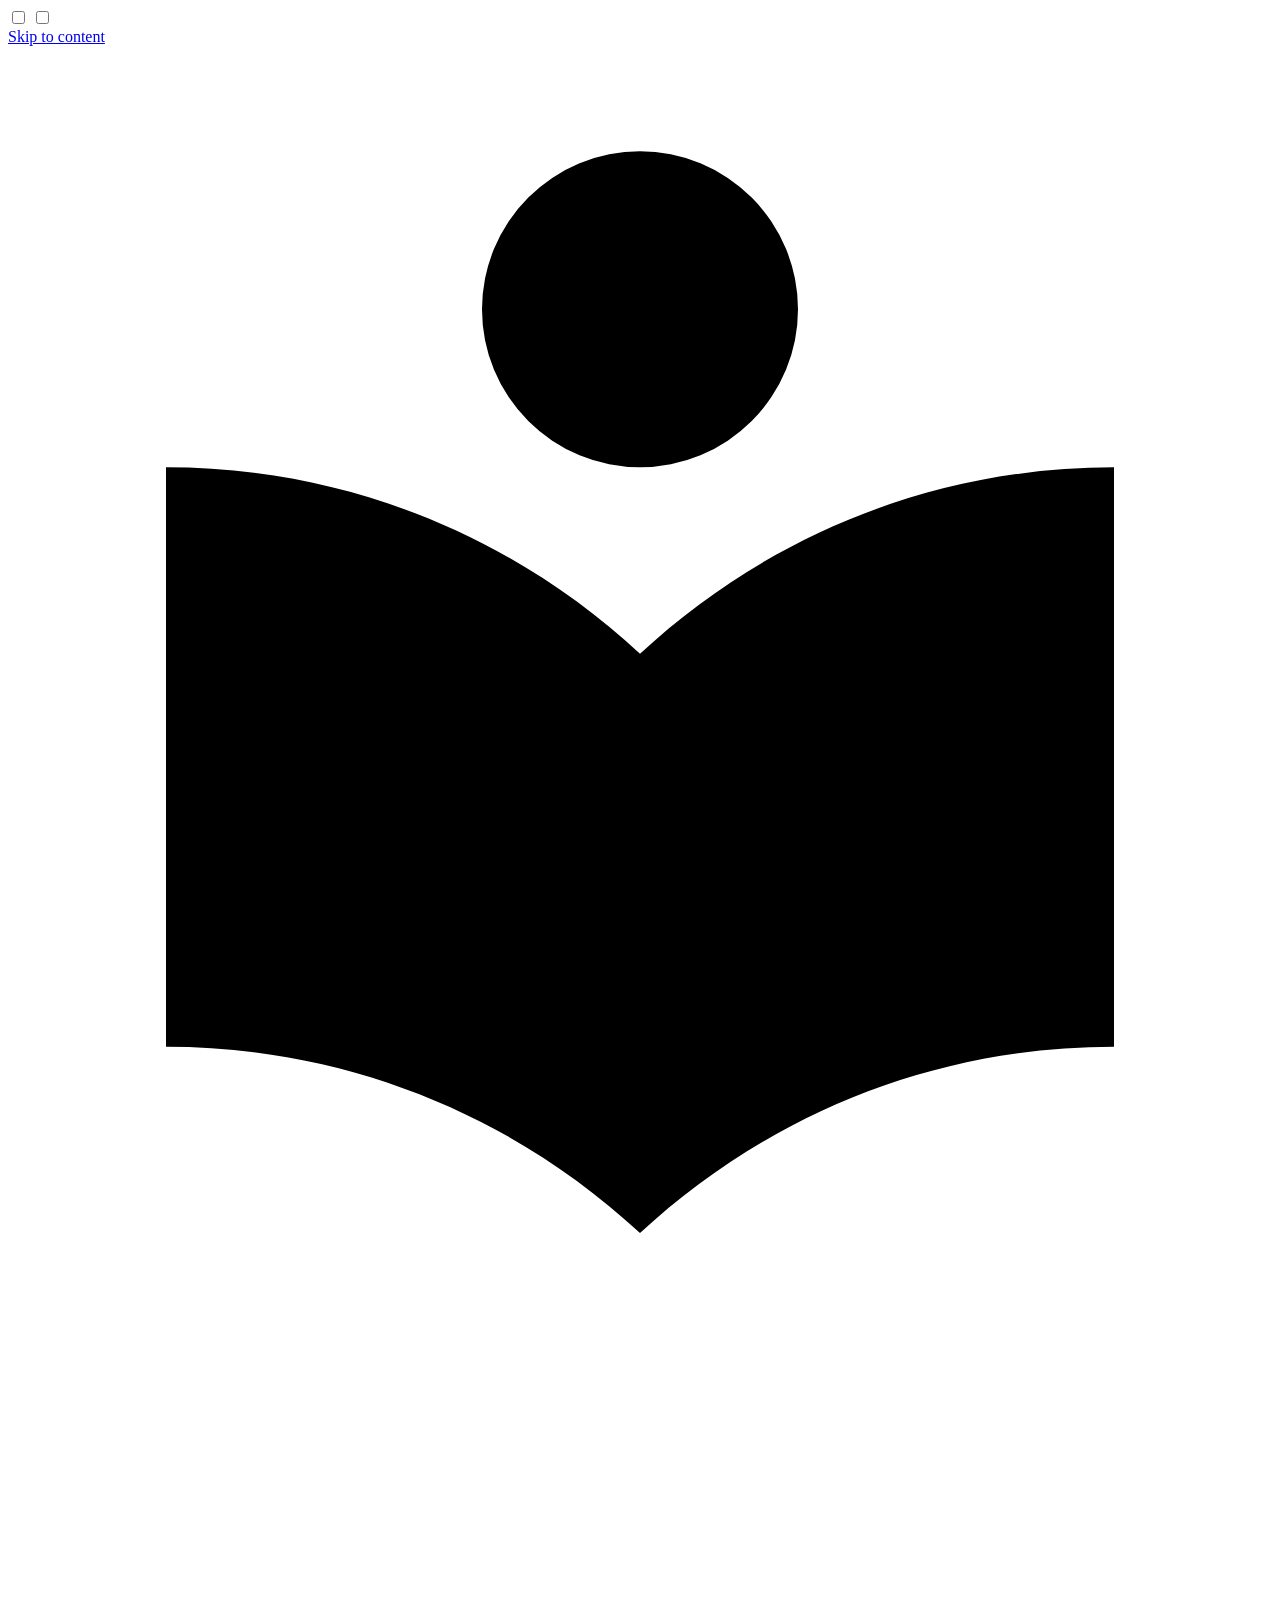
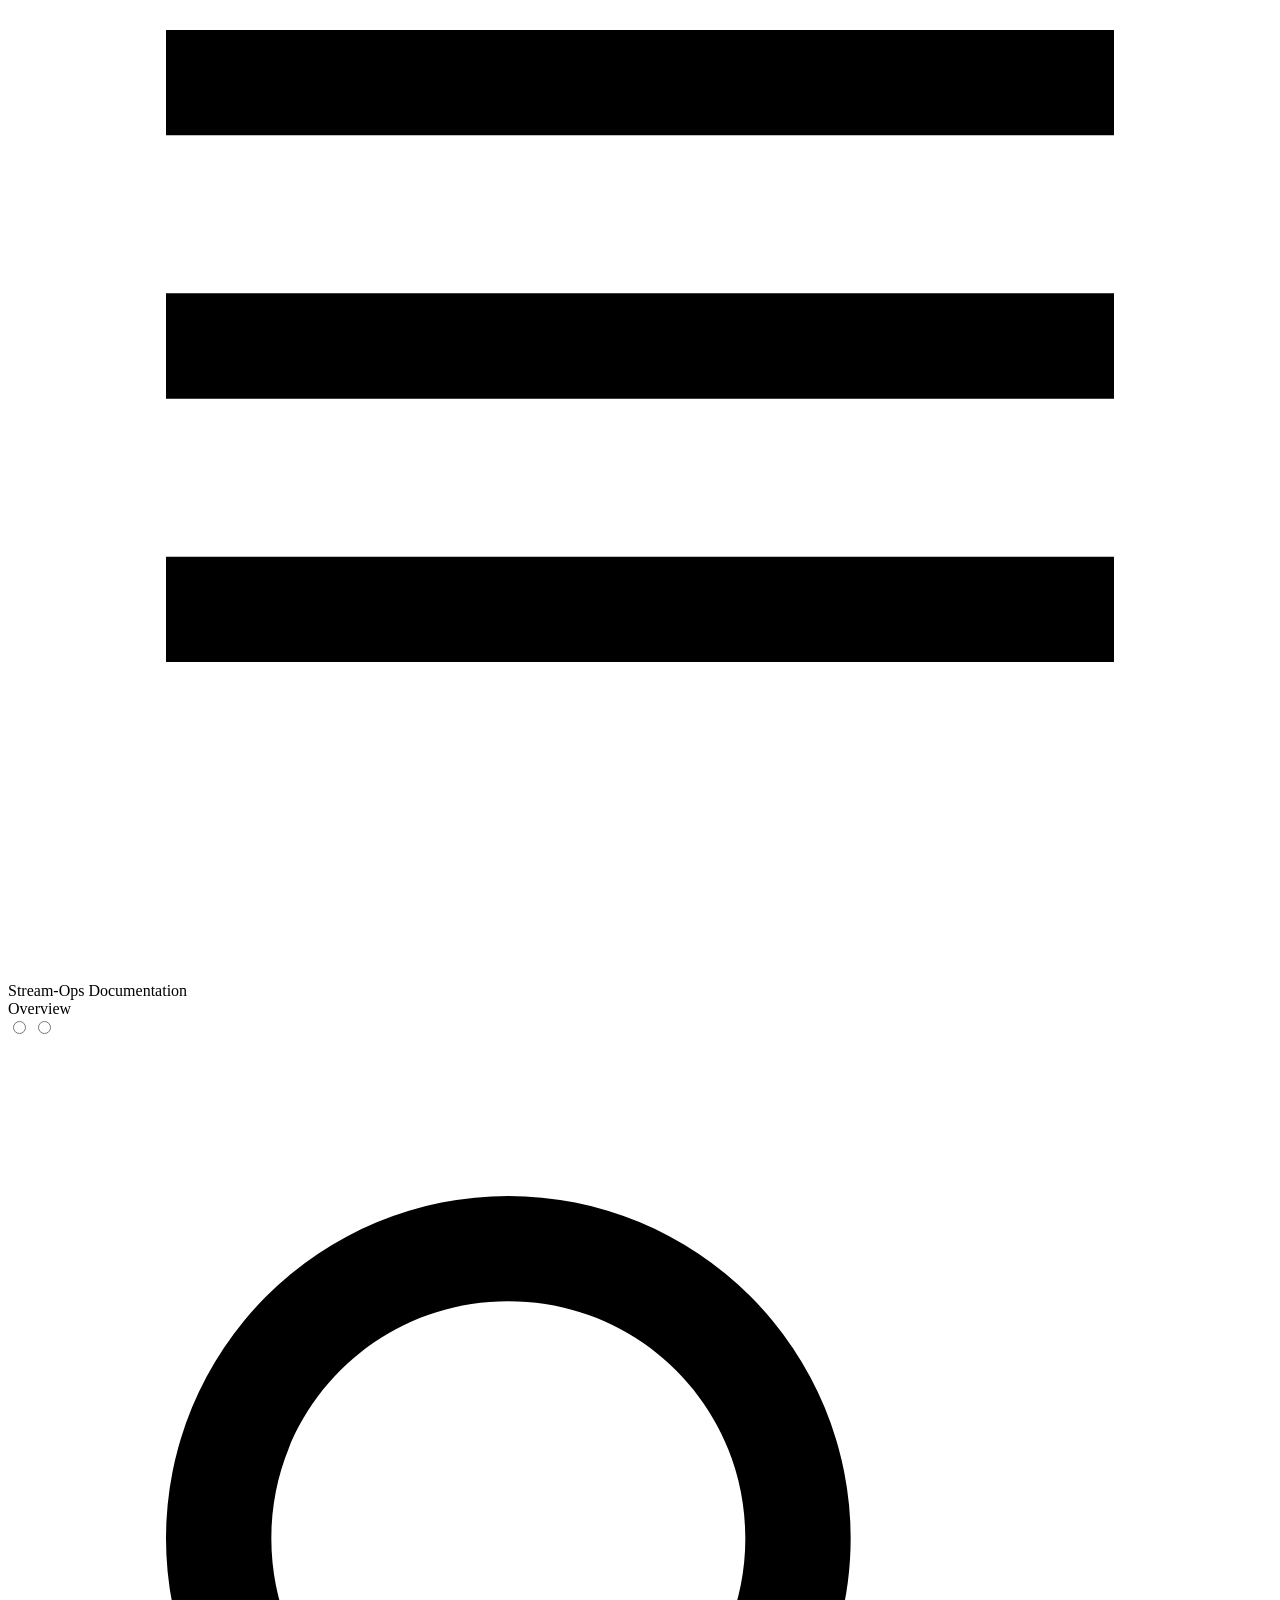
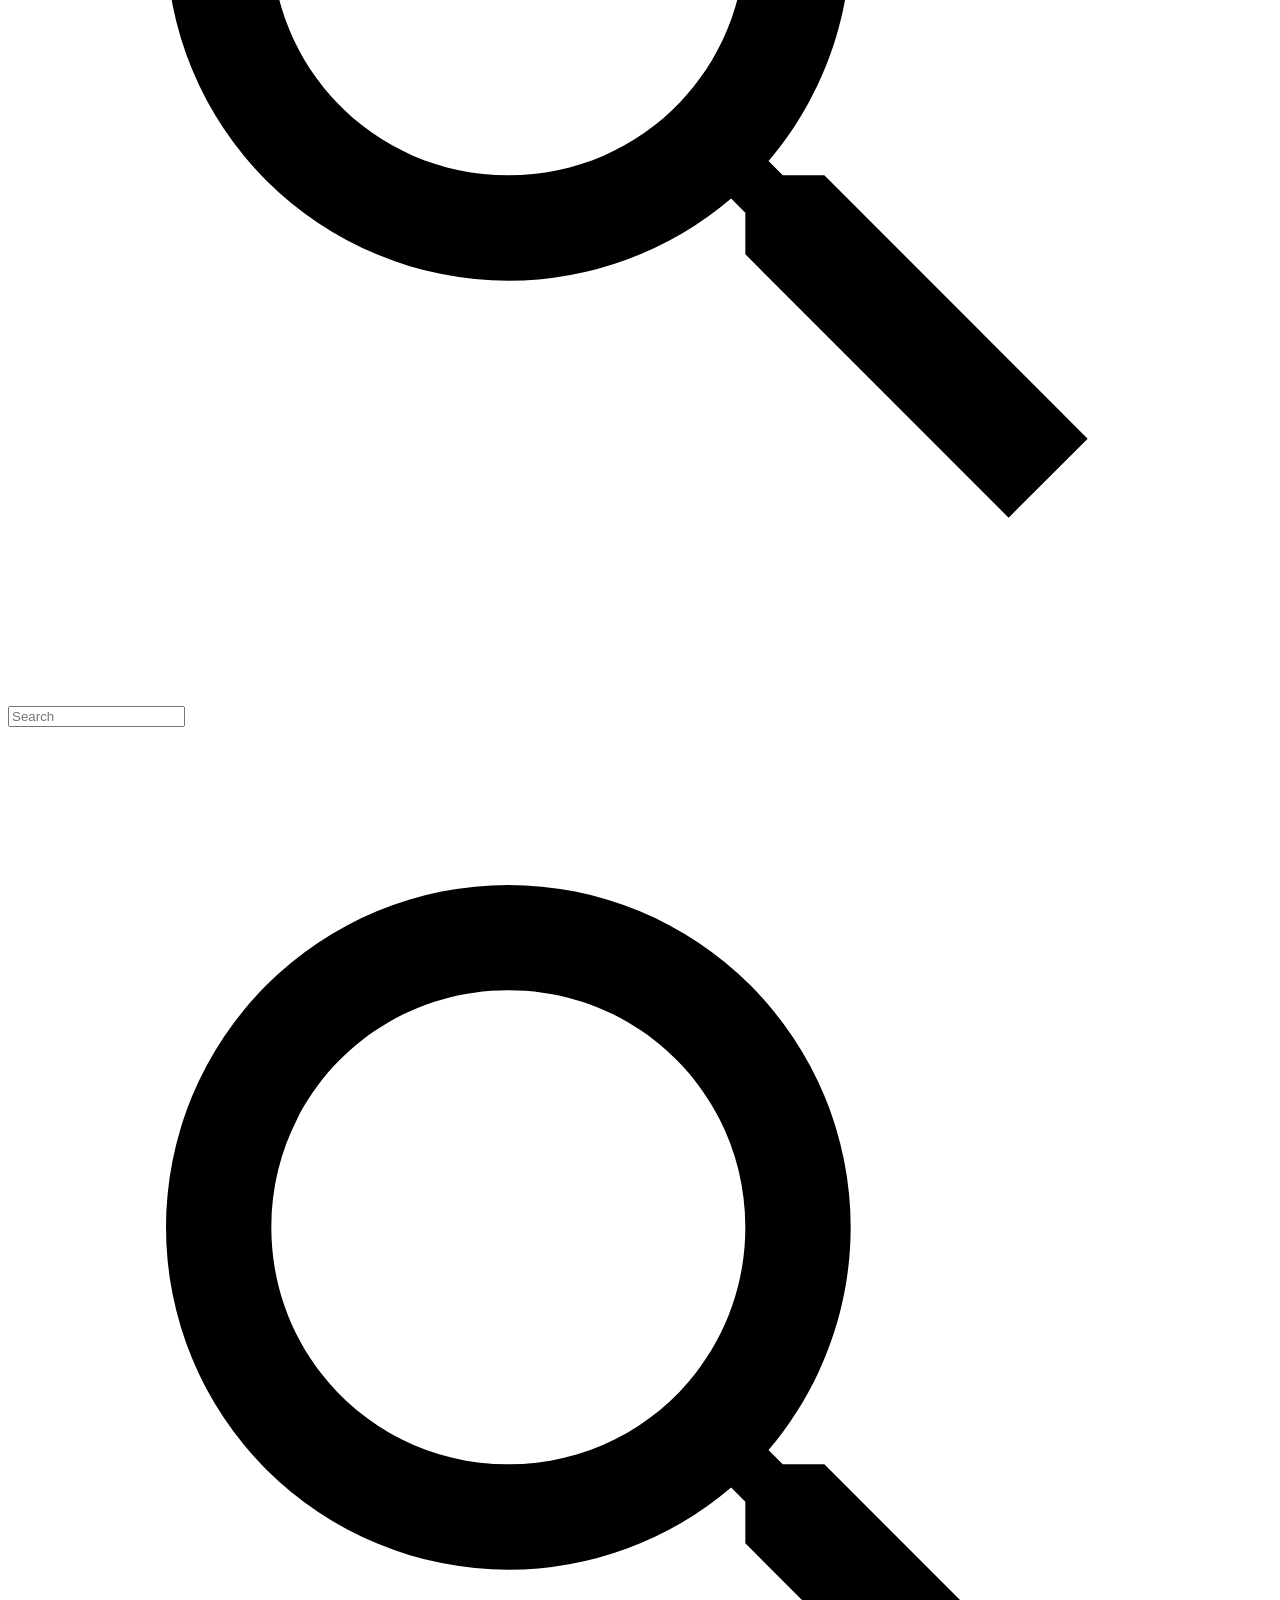
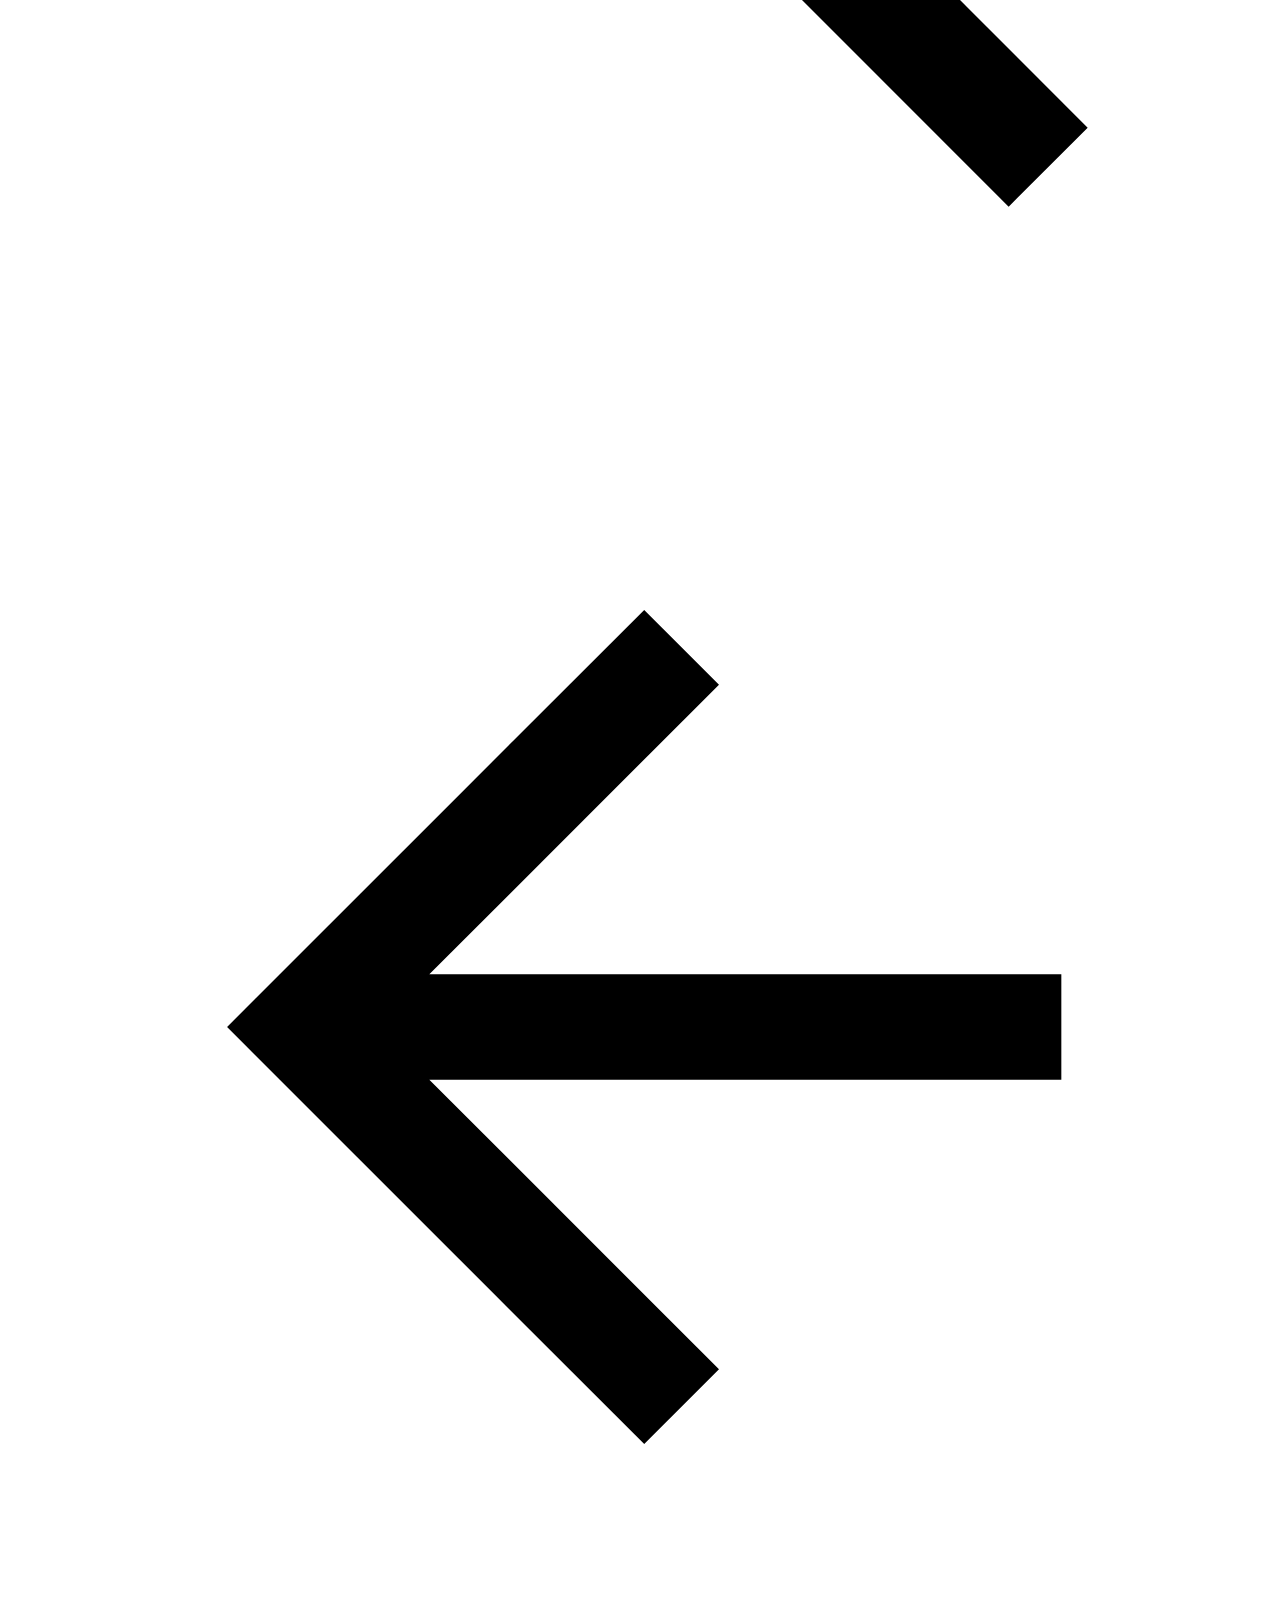
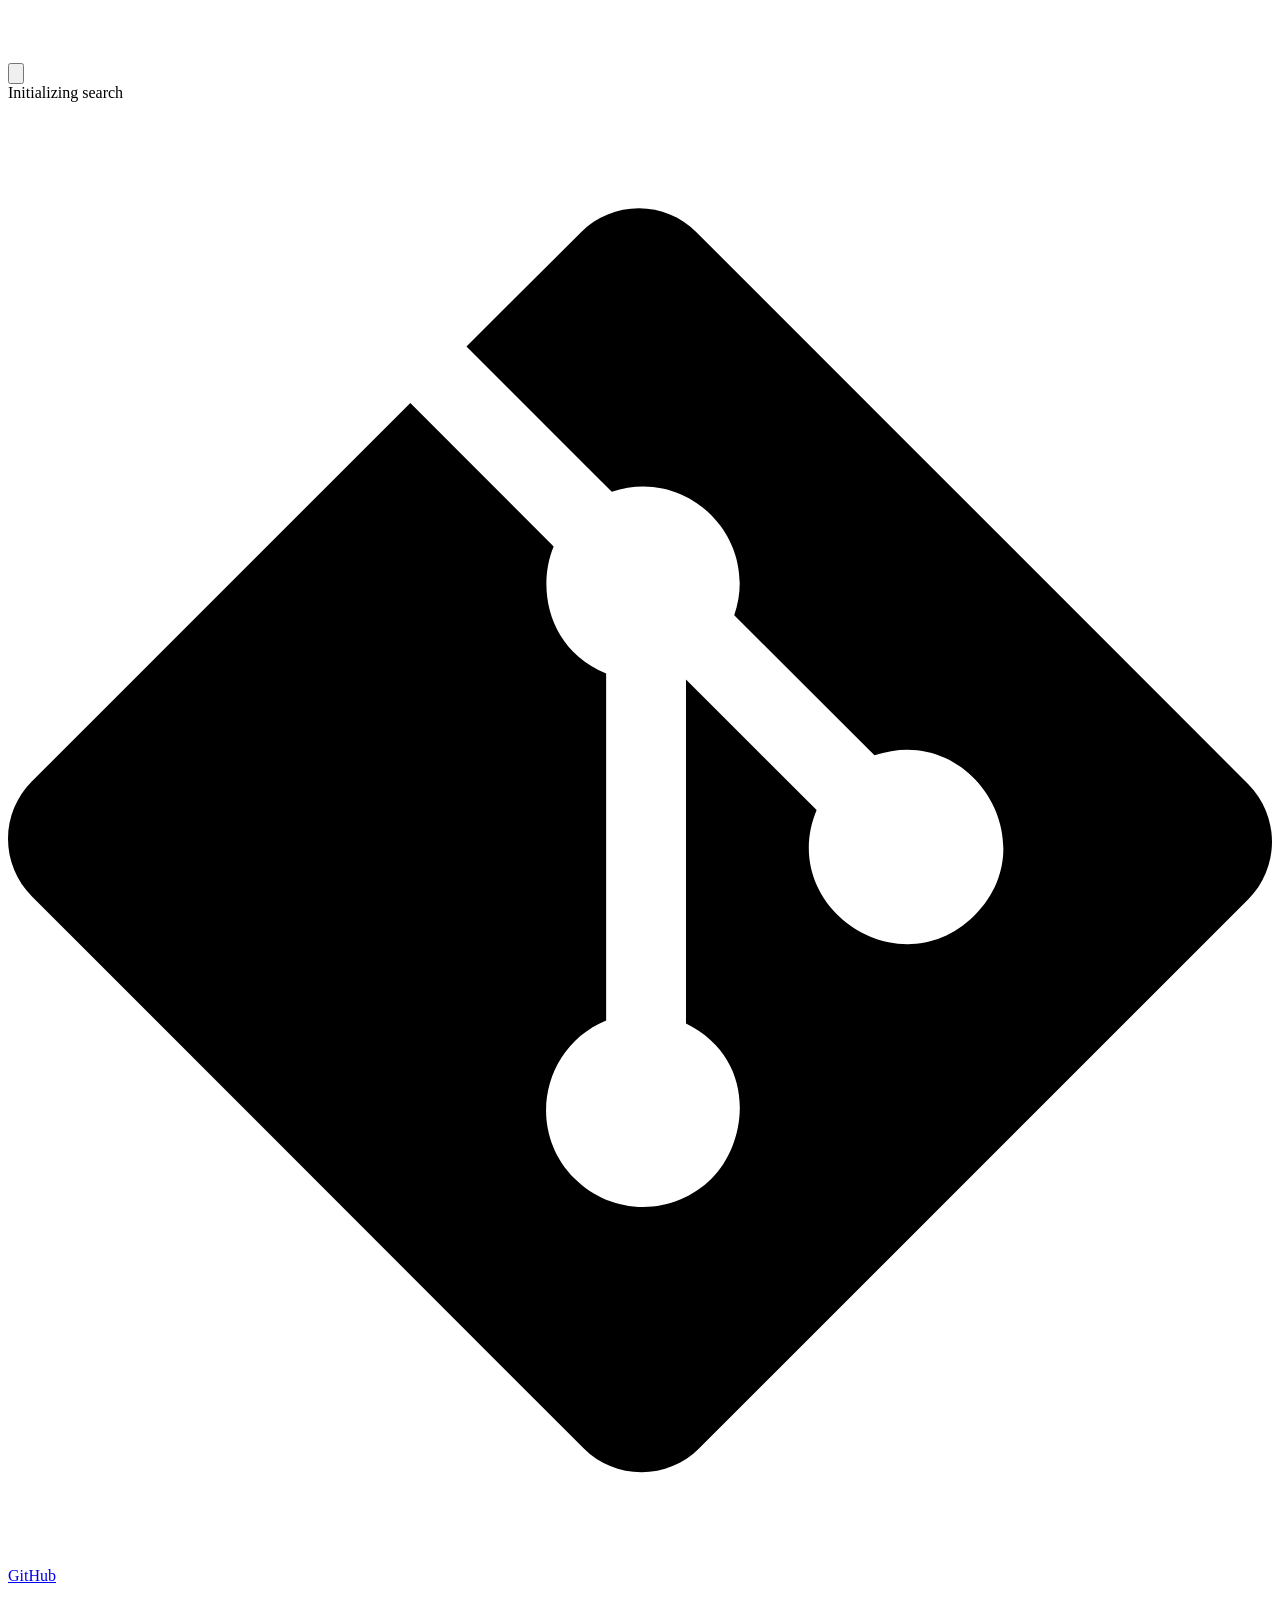
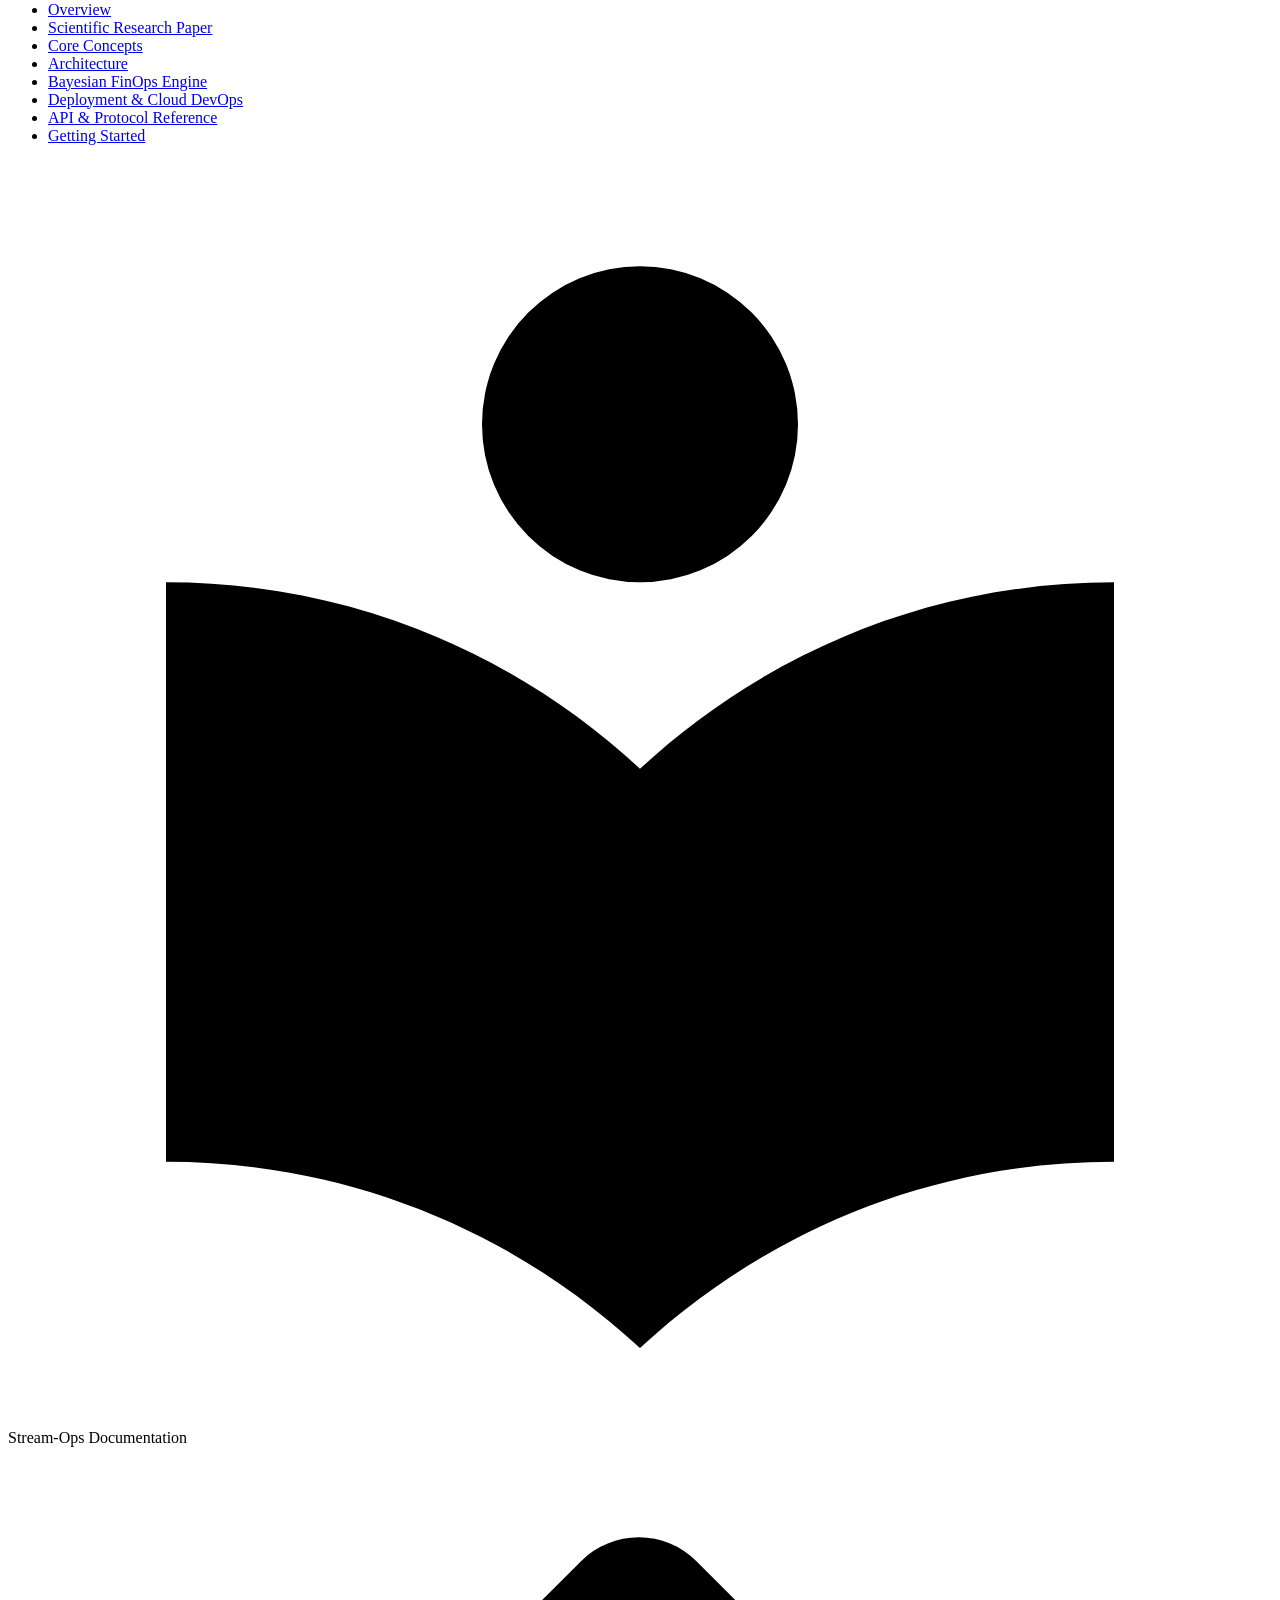
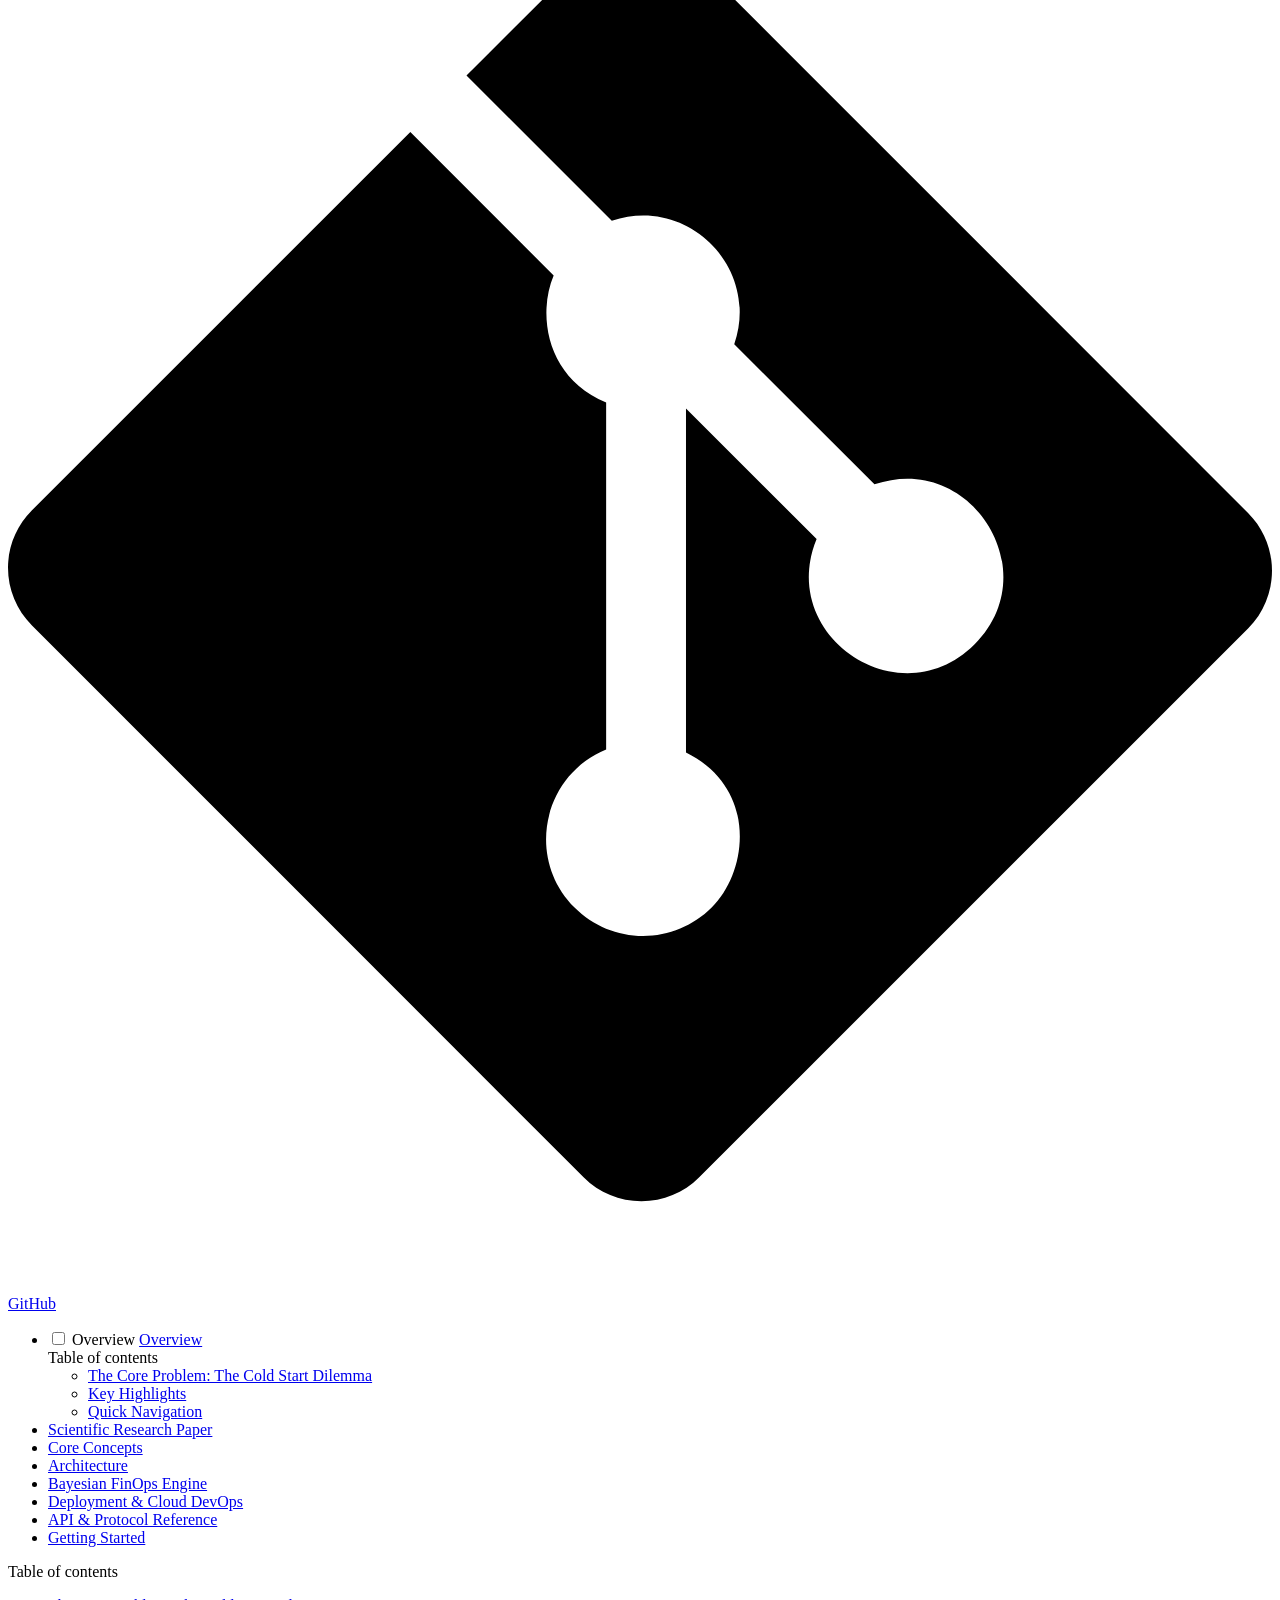
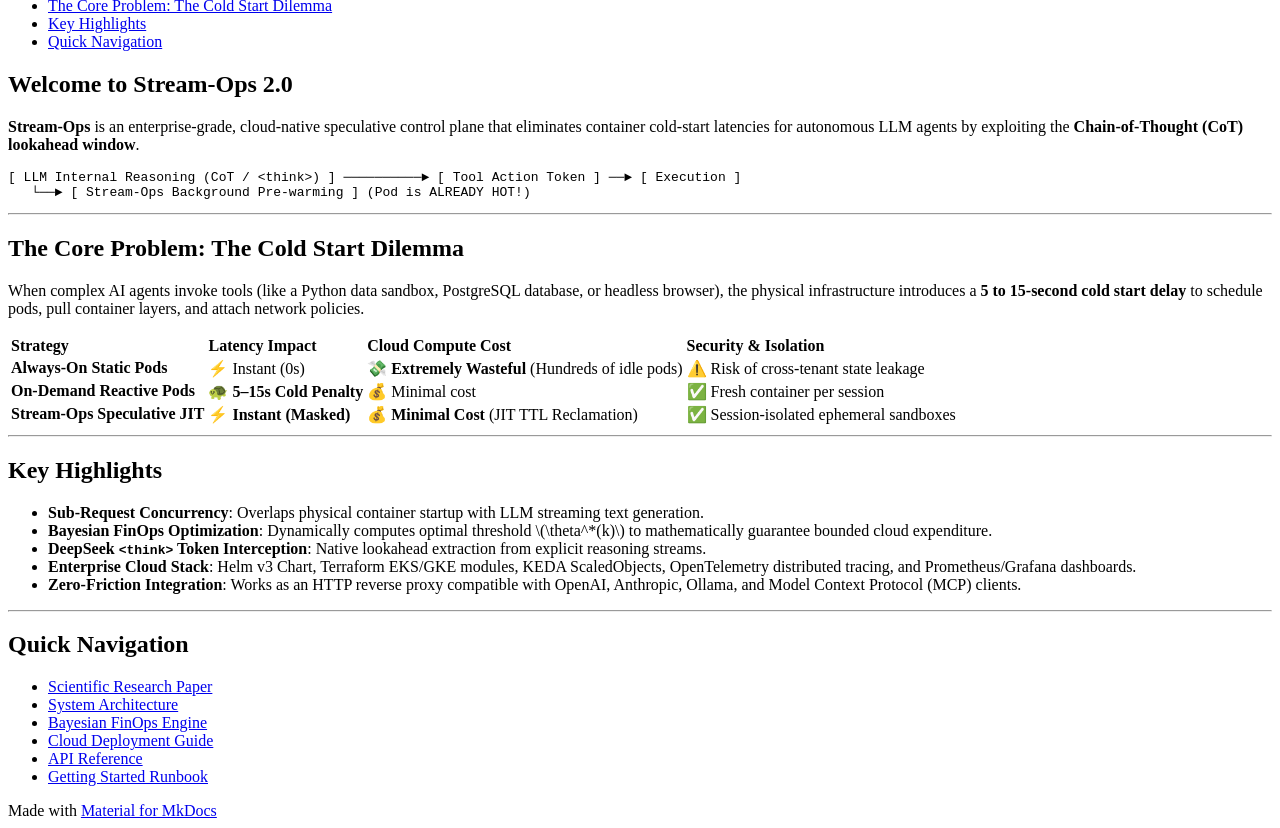
==== site/index.html @ a43d800e "StreamOps 2.0" ====
<!doctype html>
<html lang="en" class="no-js">
  <head>
    
      <meta charset="utf-8">
      <meta name="viewport" content="width=device-width,initial-scale=1">
      
        <meta name="description" content="Speculative Infrastructure Pre-Warming via Chain-of-Thought Lookahead">
      
      
        <meta name="author" content="Stream-Ops Core Team">
      
      
      
      
        <link rel="next" href="RESEARCH_PAPER/">
      
      
        
      
      
      <link rel="icon" href="assets/images/favicon.png">
      <meta name="generator" content="mkdocs-1.6.1, mkdocs-material-9.7.7">
    
    
      
        <title>Stream-Ops Documentation</title>
      
    
    
      <link rel="stylesheet" href="assets/stylesheets/main.ec1eaa64.min.css">
      
        
        <link rel="stylesheet" href="assets/stylesheets/palette.ab4e12ef.min.css">
      
      


    
    
      
    
    
      
        
        
        <link rel="preconnect" href="https://fonts.gstatic.com" crossorigin>
        <link rel="stylesheet" href="https://fonts.googleapis.com/css?family=Roboto:300,300i,400,400i,700,700i%7CRoboto+Mono:400,400i,700,700i&display=fallback">
        <style>:root{--md-text-font:"Roboto";--md-code-font:"Roboto Mono"}</style>
      
    
    
    <script>__md_scope=new URL(".",location),__md_hash=e=>[...e].reduce(((e,_)=>(e<<5)-e+_.charCodeAt(0)),0),__md_get=(e,_=localStorage,t=__md_scope)=>JSON.parse(_.getItem(t.pathname+"."+e)),__md_set=(e,_,t=localStorage,a=__md_scope)=>{try{t.setItem(a.pathname+"."+e,JSON.stringify(_))}catch(e){}}</script>
    
      

    
    
  </head>
  
  
    
    
      
    
    
    
    
    <body dir="ltr" data-md-color-scheme="slate" data-md-color-primary="cyan" data-md-color-accent="teal">
  
    
    <input class="md-toggle" data-md-toggle="drawer" type="checkbox" id="__drawer" autocomplete="off">
    <input class="md-toggle" data-md-toggle="search" type="checkbox" id="__search" autocomplete="off">
    <label class="md-overlay" for="__drawer"></label>
    <div data-md-component="skip">
      
        
        <a href="#welcome-to-stream-ops-20" class="md-skip">
          Skip to content
        </a>
      
    </div>
    <div data-md-component="announce">
      
    </div>
    
    
      

<header class="md-header" data-md-component="header">
  <nav class="md-header__inner md-grid" aria-label="Header">
    <a href="." title="Stream-Ops Documentation" class="md-header__button md-logo" aria-label="Stream-Ops Documentation" data-md-component="logo">
      
  
  <svg xmlns="http://www.w3.org/2000/svg" viewBox="0 0 24 24"><path d="M12 8a3 3 0 0 0 3-3 3 3 0 0 0-3-3 3 3 0 0 0-3 3 3 3 0 0 0 3 3m0 3.54C9.64 9.35 6.5 8 3 8v11c3.5 0 6.64 1.35 9 3.54 2.36-2.19 5.5-3.54 9-3.54V8c-3.5 0-6.64 1.35-9 3.54"/></svg>

    </a>
    <label class="md-header__button md-icon" for="__drawer">
      
      <svg xmlns="http://www.w3.org/2000/svg" viewBox="0 0 24 24"><path d="M3 6h18v2H3zm0 5h18v2H3zm0 5h18v2H3z"/></svg>
    </label>
    <div class="md-header__title" data-md-component="header-title">
      <div class="md-header__ellipsis">
        <div class="md-header__topic">
          <span class="md-ellipsis">
            Stream-Ops Documentation
          </span>
        </div>
        <div class="md-header__topic" data-md-component="header-topic">
          <span class="md-ellipsis">
            
              Overview
            
          </span>
        </div>
      </div>
    </div>
    
      
        <form class="md-header__option" data-md-component="palette">
  
    
    
    
    <input class="md-option" data-md-color-media="" data-md-color-scheme="slate" data-md-color-primary="cyan" data-md-color-accent="teal"  aria-label="Switch to light mode"  type="radio" name="__palette" id="__palette_0">
    
      <label class="md-header__button md-icon" title="Switch to light mode" for="__palette_1" hidden>
        <svg xmlns="http://www.w3.org/2000/svg" viewBox="0 0 24 24"><path d="M12 18c-.89 0-1.74-.2-2.5-.55C11.56 16.5 13 14.42 13 12s-1.44-4.5-3.5-5.45C10.26 6.2 11.11 6 12 6a6 6 0 0 1 6 6 6 6 0 0 1-6 6m8-9.31V4h-4.69L12 .69 8.69 4H4v4.69L.69 12 4 15.31V20h4.69L12 23.31 15.31 20H20v-4.69L23.31 12z"/></svg>
      </label>
    
  
    
    
    
    <input class="md-option" data-md-color-media="" data-md-color-scheme="default" data-md-color-primary="cyan" data-md-color-accent="teal"  aria-label="Switch to dark mode"  type="radio" name="__palette" id="__palette_1">
    
      <label class="md-header__button md-icon" title="Switch to dark mode" for="__palette_0" hidden>
        <svg xmlns="http://www.w3.org/2000/svg" viewBox="0 0 24 24"><path d="M12 8a4 4 0 0 0-4 4 4 4 0 0 0 4 4 4 4 0 0 0 4-4 4 4 0 0 0-4-4m0 10a6 6 0 0 1-6-6 6 6 0 0 1 6-6 6 6 0 0 1 6 6 6 6 0 0 1-6 6m8-9.31V4h-4.69L12 .69 8.69 4H4v4.69L.69 12 4 15.31V20h4.69L12 23.31 15.31 20H20v-4.69L23.31 12z"/></svg>
      </label>
    
  
</form>
      
    
    
      <script>var palette=__md_get("__palette");if(palette&&palette.color){if("(prefers-color-scheme)"===palette.color.media){var media=matchMedia("(prefers-color-scheme: light)"),input=document.querySelector(media.matches?"[data-md-color-media='(prefers-color-scheme: light)']":"[data-md-color-media='(prefers-color-scheme: dark)']");palette.color.media=input.getAttribute("data-md-color-media"),palette.color.scheme=input.getAttribute("data-md-color-scheme"),palette.color.primary=input.getAttribute("data-md-color-primary"),palette.color.accent=input.getAttribute("data-md-color-accent")}for(var[key,value]of Object.entries(palette.color))document.body.setAttribute("data-md-color-"+key,value)}</script>
    
    
    
      
      
        <label class="md-header__button md-icon" for="__search">
          
          <svg xmlns="http://www.w3.org/2000/svg" viewBox="0 0 24 24"><path d="M9.5 3A6.5 6.5 0 0 1 16 9.5c0 1.61-.59 3.09-1.56 4.23l.27.27h.79l5 5-1.5 1.5-5-5v-.79l-.27-.27A6.52 6.52 0 0 1 9.5 16 6.5 6.5 0 0 1 3 9.5 6.5 6.5 0 0 1 9.5 3m0 2C7 5 5 7 5 9.5S7 14 9.5 14 14 12 14 9.5 12 5 9.5 5"/></svg>
        </label>
        <div class="md-search" data-md-component="search" role="dialog">
  <label class="md-search__overlay" for="__search"></label>
  <div class="md-search__inner" role="search">
    <form class="md-search__form" name="search">
      <input type="text" class="md-search__input" name="query" aria-label="Search" placeholder="Search" autocapitalize="off" autocorrect="off" autocomplete="off" spellcheck="false" data-md-component="search-query" required>
      <label class="md-search__icon md-icon" for="__search">
        
        <svg xmlns="http://www.w3.org/2000/svg" viewBox="0 0 24 24"><path d="M9.5 3A6.5 6.5 0 0 1 16 9.5c0 1.61-.59 3.09-1.56 4.23l.27.27h.79l5 5-1.5 1.5-5-5v-.79l-.27-.27A6.52 6.52 0 0 1 9.5 16 6.5 6.5 0 0 1 3 9.5 6.5 6.5 0 0 1 9.5 3m0 2C7 5 5 7 5 9.5S7 14 9.5 14 14 12 14 9.5 12 5 9.5 5"/></svg>
        
        <svg xmlns="http://www.w3.org/2000/svg" viewBox="0 0 24 24"><path d="M20 11v2H8l5.5 5.5-1.42 1.42L4.16 12l7.92-7.92L13.5 5.5 8 11z"/></svg>
      </label>
      <nav class="md-search__options" aria-label="Search">
        
        <button type="reset" class="md-search__icon md-icon" title="Clear" aria-label="Clear" tabindex="-1">
          
          <svg xmlns="http://www.w3.org/2000/svg" viewBox="0 0 24 24"><path d="M19 6.41 17.59 5 12 10.59 6.41 5 5 6.41 10.59 12 5 17.59 6.41 19 12 13.41 17.59 19 19 17.59 13.41 12z"/></svg>
        </button>
      </nav>
      
        <div class="md-search__suggest" data-md-component="search-suggest"></div>
      
    </form>
    <div class="md-search__output">
      <div class="md-search__scrollwrap" tabindex="0" data-md-scrollfix>
        <div class="md-search-result" data-md-component="search-result">
          <div class="md-search-result__meta">
            Initializing search
          </div>
          <ol class="md-search-result__list" role="presentation"></ol>
        </div>
      </div>
    </div>
  </div>
</div>
      
    
    
      <div class="md-header__source">
        <a href="https://github.com/DrakNight21/capestone-1" title="Go to repository" class="md-source" data-md-component="source">
  <div class="md-source__icon md-icon">
    
    <svg xmlns="http://www.w3.org/2000/svg" viewBox="0 0 448 512"><!--! Font Awesome Free 7.1.0 by @fontawesome - https://fontawesome.com License - https://fontawesome.com/license/free (Icons: CC BY 4.0, Fonts: SIL OFL 1.1, Code: MIT License) Copyright 2025 Fonticons, Inc.--><path d="M439.6 236.1 244 40.5c-5.4-5.5-12.8-8.5-20.4-8.5s-15 3-20.4 8.4L162.5 81l51.5 51.5c27.1-9.1 52.7 16.8 43.4 43.7l49.7 49.7c34.2-11.8 61.2 31 35.5 56.7-26.5 26.5-70.2-2.9-56-37.3L240.3 199v121.9c25.3 12.5 22.3 41.8 9.1 55-6.4 6.4-15.2 10.1-24.3 10.1s-17.8-3.6-24.3-10.1c-17.6-17.6-11.1-46.9 11.2-56v-123c-20.8-8.5-24.6-30.7-18.6-45L142.6 101 8.5 235.1C3 240.6 0 247.9 0 255.5s3 15 8.5 20.4l195.6 195.7c5.4 5.4 12.7 8.4 20.4 8.4s15-3 20.4-8.4l194.7-194.7c5.4-5.4 8.4-12.8 8.4-20.4s-3-15-8.4-20.4"/></svg>
  </div>
  <div class="md-source__repository">
    GitHub
  </div>
</a>
      </div>
    
  </nav>
  
</header>
    
    <div class="md-container" data-md-component="container">
      
      
        
          
            
<nav class="md-tabs" aria-label="Tabs" data-md-component="tabs">
  <div class="md-grid">
    <ul class="md-tabs__list">
      
        
  
  
  
    
  
  
    <li class="md-tabs__item md-tabs__item--active">
      <a href="." class="md-tabs__link">
        
  
  
    
  
  Overview

      </a>
    </li>
  

      
        
  
  
  
  
    <li class="md-tabs__item">
      <a href="RESEARCH_PAPER/" class="md-tabs__link">
        
  
  
    
  
  Scientific Research Paper

      </a>
    </li>
  

      
        
  
  
  
  
    <li class="md-tabs__item">
      <a href="core-concepts/" class="md-tabs__link">
        
  
  
    
  
  Core Concepts

      </a>
    </li>
  

      
        
  
  
  
  
    <li class="md-tabs__item">
      <a href="architecture/" class="md-tabs__link">
        
  
  
    
  
  Architecture

      </a>
    </li>
  

      
        
  
  
  
  
    <li class="md-tabs__item">
      <a href="finops/" class="md-tabs__link">
        
  
  
    
  
  Bayesian FinOps Engine

      </a>
    </li>
  

      
        
  
  
  
  
    <li class="md-tabs__item">
      <a href="deployment/" class="md-tabs__link">
        
  
  
    
  
  Deployment & Cloud DevOps

      </a>
    </li>
  

      
        
  
  
  
  
    <li class="md-tabs__item">
      <a href="api-reference/" class="md-tabs__link">
        
  
  
    
  
  API & Protocol Reference

      </a>
    </li>
  

      
        
  
  
  
  
    <li class="md-tabs__item">
      <a href="getting-started/" class="md-tabs__link">
        
  
  
    
  
  Getting Started

      </a>
    </li>
  

      
    </ul>
  </div>
</nav>
          
        
      
      <main class="md-main" data-md-component="main">
        <div class="md-main__inner md-grid">
          
            
              
              <div class="md-sidebar md-sidebar--primary" data-md-component="sidebar" data-md-type="navigation" >
                <div class="md-sidebar__scrollwrap">
                  <div class="md-sidebar__inner">
                    


  


<nav class="md-nav md-nav--primary md-nav--lifted" aria-label="Navigation" data-md-level="0">
  <label class="md-nav__title" for="__drawer">
    <a href="." title="Stream-Ops Documentation" class="md-nav__button md-logo" aria-label="Stream-Ops Documentation" data-md-component="logo">
      
  
  <svg xmlns="http://www.w3.org/2000/svg" viewBox="0 0 24 24"><path d="M12 8a3 3 0 0 0 3-3 3 3 0 0 0-3-3 3 3 0 0 0-3 3 3 3 0 0 0 3 3m0 3.54C9.64 9.35 6.5 8 3 8v11c3.5 0 6.64 1.35 9 3.54 2.36-2.19 5.5-3.54 9-3.54V8c-3.5 0-6.64 1.35-9 3.54"/></svg>

    </a>
    Stream-Ops Documentation
  </label>
  
    <div class="md-nav__source">
      <a href="https://github.com/DrakNight21/capestone-1" title="Go to repository" class="md-source" data-md-component="source">
  <div class="md-source__icon md-icon">
    
    <svg xmlns="http://www.w3.org/2000/svg" viewBox="0 0 448 512"><!--! Font Awesome Free 7.1.0 by @fontawesome - https://fontawesome.com License - https://fontawesome.com/license/free (Icons: CC BY 4.0, Fonts: SIL OFL 1.1, Code: MIT License) Copyright 2025 Fonticons, Inc.--><path d="M439.6 236.1 244 40.5c-5.4-5.5-12.8-8.5-20.4-8.5s-15 3-20.4 8.4L162.5 81l51.5 51.5c27.1-9.1 52.7 16.8 43.4 43.7l49.7 49.7c34.2-11.8 61.2 31 35.5 56.7-26.5 26.5-70.2-2.9-56-37.3L240.3 199v121.9c25.3 12.5 22.3 41.8 9.1 55-6.4 6.4-15.2 10.1-24.3 10.1s-17.8-3.6-24.3-10.1c-17.6-17.6-11.1-46.9 11.2-56v-123c-20.8-8.5-24.6-30.7-18.6-45L142.6 101 8.5 235.1C3 240.6 0 247.9 0 255.5s3 15 8.5 20.4l195.6 195.7c5.4 5.4 12.7 8.4 20.4 8.4s15-3 20.4-8.4l194.7-194.7c5.4-5.4 8.4-12.8 8.4-20.4s-3-15-8.4-20.4"/></svg>
  </div>
  <div class="md-source__repository">
    GitHub
  </div>
</a>
    </div>
  
  <ul class="md-nav__list" data-md-scrollfix>
    
      
      
  
  
    
  
  
  
    <li class="md-nav__item md-nav__item--active">
      
      <input class="md-nav__toggle md-toggle" type="checkbox" id="__toc">
      
      
        
      
      
        <label class="md-nav__link md-nav__link--active" for="__toc">
          
  
  
  <span class="md-ellipsis">
    
  
    Overview
  

    
  </span>
  
  

          <span class="md-nav__icon md-icon"></span>
        </label>
      
      <a href="." class="md-nav__link md-nav__link--active">
        
  
  
  <span class="md-ellipsis">
    
  
    Overview
  

    
  </span>
  
  

      </a>
      
        

<nav class="md-nav md-nav--secondary" aria-label="Table of contents">
  
  
  
    
  
  
    <label class="md-nav__title" for="__toc">
      <span class="md-nav__icon md-icon"></span>
      Table of contents
    </label>
    <ul class="md-nav__list" data-md-component="toc" data-md-scrollfix>
      
        <li class="md-nav__item">
  <a href="#the-core-problem-the-cold-start-dilemma" class="md-nav__link">
    <span class="md-ellipsis">
      
        The Core Problem: The Cold Start Dilemma
      
    </span>
  </a>
  
</li>
      
        <li class="md-nav__item">
  <a href="#key-highlights" class="md-nav__link">
    <span class="md-ellipsis">
      
        Key Highlights
      
    </span>
  </a>
  
</li>
      
        <li class="md-nav__item">
  <a href="#quick-navigation" class="md-nav__link">
    <span class="md-ellipsis">
      
        Quick Navigation
      
    </span>
  </a>
  
</li>
      
    </ul>
  
</nav>
      
    </li>
  

    
      
      
  
  
  
  
    <li class="md-nav__item">
      <a href="RESEARCH_PAPER/" class="md-nav__link">
        
  
  
  <span class="md-ellipsis">
    
  
    Scientific Research Paper
  

    
  </span>
  
  

      </a>
    </li>
  

    
      
      
  
  
  
  
    <li class="md-nav__item">
      <a href="core-concepts/" class="md-nav__link">
        
  
  
  <span class="md-ellipsis">
    
  
    Core Concepts
  

    
  </span>
  
  

      </a>
    </li>
  

    
      
      
  
  
  
  
    <li class="md-nav__item">
      <a href="architecture/" class="md-nav__link">
        
  
  
  <span class="md-ellipsis">
    
  
    Architecture
  

    
  </span>
  
  

      </a>
    </li>
  

    
      
      
  
  
  
  
    <li class="md-nav__item">
      <a href="finops/" class="md-nav__link">
        
  
  
  <span class="md-ellipsis">
    
  
    Bayesian FinOps Engine
  

    
  </span>
  
  

      </a>
    </li>
  

    
      
      
  
  
  
  
    <li class="md-nav__item">
      <a href="deployment/" class="md-nav__link">
        
  
  
  <span class="md-ellipsis">
    
  
    Deployment & Cloud DevOps
  

    
  </span>
  
  

      </a>
    </li>
  

    
      
      
  
  
  
  
    <li class="md-nav__item">
      <a href="api-reference/" class="md-nav__link">
        
  
  
  <span class="md-ellipsis">
    
  
    API & Protocol Reference
  

    
  </span>
  
  

      </a>
    </li>
  

    
      
      
  
  
  
  
    <li class="md-nav__item">
      <a href="getting-started/" class="md-nav__link">
        
  
  
  <span class="md-ellipsis">
    
  
    Getting Started
  

    
  </span>
  
  

      </a>
    </li>
  

    
  </ul>
</nav>
                  </div>
                </div>
              </div>
            
            
              
              <div class="md-sidebar md-sidebar--secondary" data-md-component="sidebar" data-md-type="toc" >
                <div class="md-sidebar__scrollwrap">
                  <div class="md-sidebar__inner">
                    

<nav class="md-nav md-nav--secondary" aria-label="Table of contents">
  
  
  
    
  
  
    <label class="md-nav__title" for="__toc">
      <span class="md-nav__icon md-icon"></span>
      Table of contents
    </label>
    <ul class="md-nav__list" data-md-component="toc" data-md-scrollfix>
      
        <li class="md-nav__item">
  <a href="#the-core-problem-the-cold-start-dilemma" class="md-nav__link">
    <span class="md-ellipsis">
      
        The Core Problem: The Cold Start Dilemma
      
    </span>
  </a>
  
</li>
      
        <li class="md-nav__item">
  <a href="#key-highlights" class="md-nav__link">
    <span class="md-ellipsis">
      
        Key Highlights
      
    </span>
  </a>
  
</li>
      
        <li class="md-nav__item">
  <a href="#quick-navigation" class="md-nav__link">
    <span class="md-ellipsis">
      
        Quick Navigation
      
    </span>
  </a>
  
</li>
      
    </ul>
  
</nav>
                  </div>
                </div>
              </div>
            
          
          
            <div class="md-content" data-md-component="content">
              
              <article class="md-content__inner md-typeset">
                
                  


  
  


<h1 id="welcome-to-stream-ops-20">Welcome to Stream-Ops 2.0</h1>
<p><strong>Stream-Ops</strong> is an enterprise-grade, cloud-native speculative control plane that eliminates container cold-start latencies for autonomous LLM agents by exploiting the <strong>Chain-of-Thought (CoT) lookahead window</strong>.</p>
<div class="highlight"><pre><span></span><code><a id="__codelineno-0-1" name="__codelineno-0-1" href="#__codelineno-0-1"></a>[ LLM Internal Reasoning (CoT / &lt;think&gt;) ] ──────────► [ Tool Action Token ] ──► [ Execution ]
<a id="__codelineno-0-2" name="__codelineno-0-2" href="#__codelineno-0-2"></a>   └──► [ Stream-Ops Background Pre-warming ] (Pod is ALREADY HOT!)
</code></pre></div>
<hr />
<h2 id="the-core-problem-the-cold-start-dilemma">The Core Problem: The Cold Start Dilemma</h2>
<p>When complex AI agents invoke tools (like a Python data sandbox, PostgreSQL database, or headless browser), the physical infrastructure introduces a <strong>5 to 15-second cold start delay</strong> to schedule pods, pull container layers, and attach network policies.</p>
<table>
<thead>
<tr>
<th style="text-align: left;">Strategy</th>
<th style="text-align: left;">Latency Impact</th>
<th style="text-align: left;">Cloud Compute Cost</th>
<th style="text-align: left;">Security &amp; Isolation</th>
</tr>
</thead>
<tbody>
<tr>
<td style="text-align: left;"><strong>Always-On Static Pods</strong></td>
<td style="text-align: left;">⚡ Instant (0s)</td>
<td style="text-align: left;">💸 <strong>Extremely Wasteful</strong> (Hundreds of idle pods)</td>
<td style="text-align: left;">⚠️ Risk of cross-tenant state leakage</td>
</tr>
<tr>
<td style="text-align: left;"><strong>On-Demand Reactive Pods</strong></td>
<td style="text-align: left;">🐢 <strong>5–15s Cold Penalty</strong></td>
<td style="text-align: left;">💰 Minimal cost</td>
<td style="text-align: left;">✅ Fresh container per session</td>
</tr>
<tr>
<td style="text-align: left;"><strong>Stream-Ops Speculative JIT</strong></td>
<td style="text-align: left;">⚡ <strong>Instant (Masked)</strong></td>
<td style="text-align: left;">💰 <strong>Minimal Cost</strong> (JIT TTL Reclamation)</td>
<td style="text-align: left;">✅ Session-isolated ephemeral sandboxes</td>
</tr>
</tbody>
</table>
<hr />
<h2 id="key-highlights">Key Highlights</h2>
<ul>
<li><strong>Sub-Request Concurrency</strong>: Overlaps physical container startup with LLM streaming text generation.</li>
<li><strong>Bayesian FinOps Optimization</strong>: Dynamically computes optimal threshold <span class="arithmatex">\(\theta^*(k)\)</span> to mathematically guarantee bounded cloud expenditure.</li>
<li><strong>DeepSeek <code>&lt;think&gt;</code> Token Interception</strong>: Native lookahead extraction from explicit reasoning streams.</li>
<li><strong>Enterprise Cloud Stack</strong>: Helm v3 Chart, Terraform EKS/GKE modules, KEDA ScaledObjects, OpenTelemetry distributed tracing, and Prometheus/Grafana dashboards.</li>
<li><strong>Zero-Friction Integration</strong>: Works as an HTTP reverse proxy compatible with OpenAI, Anthropic, Ollama, and Model Context Protocol (MCP) clients.</li>
</ul>
<hr />
<h2 id="quick-navigation">Quick Navigation</h2>
<ul>
<li><a href="RESEARCH_PAPER/">Scientific Research Paper</a></li>
<li><a href="architecture/">System Architecture</a></li>
<li><a href="finops/">Bayesian FinOps Engine</a></li>
<li><a href="deployment/">Cloud Deployment Guide</a></li>
<li><a href="api-reference/">API Reference</a></li>
<li><a href="getting-started/">Getting Started Runbook</a></li>
</ul>












                
              </article>
            </div>
          
          
<script>var target=document.getElementById(location.hash.slice(1));target&&target.name&&(target.checked=target.name.startsWith("__tabbed_"))</script>
        </div>
        
      </main>
      
        <footer class="md-footer">
  
  <div class="md-footer-meta md-typeset">
    <div class="md-footer-meta__inner md-grid">
      <div class="md-copyright">
  
  
    Made with
    <a href="https://squidfunk.github.io/mkdocs-material/" target="_blank" rel="noopener">
      Material for MkDocs
    </a>
  
</div>
      
    </div>
  </div>
</footer>
      
    </div>
    <div class="md-dialog" data-md-component="dialog">
      <div class="md-dialog__inner md-typeset"></div>
    </div>
    
    
    
      
      
      <script id="__config" type="application/json">{"annotate": null, "base": ".", "features": ["navigation.tabs", "navigation.sections", "content.code.copy", "search.suggest", "search.highlight"], "search": "assets/javascripts/workers/search.2c215733.min.js", "tags": null, "translations": {"clipboard.copied": "Copied to clipboard", "clipboard.copy": "Copy to clipboard", "search.result.more.one": "1 more on this page", "search.result.more.other": "# more on this page", "search.result.none": "No matching documents", "search.result.one": "1 matching document", "search.result.other": "# matching documents", "search.result.placeholder": "Type to start searching", "search.result.term.missing": "Missing", "select.version": "Select version"}, "version": null}</script>
    
    
      <script src="assets/javascripts/bundle.d7400e89.min.js"></script>
      
    
  </body>
</html>
---- site/assets/stylesheets/main.ec1eaa64.min.css ----
@charset "UTF-8";html{-webkit-text-size-adjust:none;-moz-text-size-adjust:none;text-size-adjust:none;box-sizing:border-box}*,:after,:before{box-sizing:inherit}@media (prefers-reduced-motion){*,:after,:before{transition:none!important}}body{margin:0}a,button,input,label{-webkit-tap-highlight-color:transparent}a{color:inherit;text-decoration:none}hr{border:0;box-sizing:initial;display:block;height:.05rem;overflow:visible;padding:0}small{font-size:80%}sub,sup{line-height:1em}img{border-style:none}table{border-collapse:initial;border-spacing:0}td,th{font-weight:400;vertical-align:top}button{background:#0000;border:0;font-family:inherit;font-size:inherit;margin:0;padding:0}input{border:0;outline:none}:root{--md-primary-fg-color:#4051b5;--md-primary-fg-color--light:#5d6cc0;--md-primary-fg-color--dark:#303fa1;--md-primary-bg-color:#fff;--md-primary-bg-color--light:#ffffffb3;--md-accent-fg-color:#526cfe;--md-accent-fg-color--transparent:#526cfe1a;--md-accent-bg-color:#fff;--md-accent-bg-color--light:#ffffffb3}[data-md-color-scheme=default]{color-scheme:light}[data-md-color-scheme=default] img[src$="#gh-dark-mode-only"],[data-md-color-scheme=default] img[src$="#only-dark"]{display:none}:root,[data-md-color-scheme=default]{--md-hue:225deg;--md-default-fg-color:#000000de;--md-default-fg-color--light:#0000008a;--md-default-fg-color--lighter:#00000052;--md-default-fg-color--lightest:#00000012;--md-default-bg-color:#fff;--md-default-bg-color--light:#ffffffb3;--md-default-bg-color--lighter:#ffffff4d;--md-default-bg-color--lightest:#ffffff1f;--md-code-fg-color:#36464e;--md-code-bg-color:#f5f5f5;--md-code-bg-color--light:#f5f5f5b3;--md-code-bg-color--lighter:#f5f5f54d;--md-code-hl-color:#4287ff;--md-code-hl-color--light:#4287ff1a;--md-code-hl-number-color:#d52a2a;--md-code-hl-special-color:#db1457;--md-code-hl-function-color:#a846b9;--md-code-hl-constant-color:#6e59d9;--md-code-hl-keyword-color:#3f6ec6;--md-code-hl-string-color:#1c7d4d;--md-code-hl-name-color:var(--md-code-fg-color);--md-code-hl-operator-color:var(--md-default-fg-color--light);--md-code-hl-punctuation-color:var(--md-default-fg-color--light);--md-code-hl-comment-color:var(--md-default-fg-color--light);--md-code-hl-generic-color:var(--md-default-fg-color--light);--md-code-hl-variable-color:var(--md-default-fg-color--light);--md-typeset-color:var(--md-default-fg-color);--md-typeset-a-color:var(--md-primary-fg-color);--md-typeset-del-color:#f5503d26;--md-typeset-ins-color:#0bd57026;--md-typeset-kbd-color:#fafafa;--md-typeset-kbd-accent-color:#fff;--md-typeset-kbd-border-color:#b8b8b8;--md-typeset-mark-color:#ffff0080;--md-typeset-table-color:#0000001f;--md-typeset-table-color--light:rgba(0,0,0,.035);--md-admonition-fg-color:var(--md-default-fg-color);--md-admonition-bg-color:var(--md-default-bg-color);--md-warning-fg-color:#000000de;--md-warning-bg-color:#ff9;--md-footer-fg-color:#fff;--md-footer-fg-color--light:#ffffffb3;--md-footer-fg-color--lighter:#ffffff73;--md-footer-bg-color:#000000de;--md-footer-bg-color--dark:#00000052;--md-shadow-z1:0 0.2rem 0.5rem #0000000d,0 0 0.05rem #0000001a;--md-shadow-z2:0 0.2rem 0.5rem #0000001a,0 0 0.05rem #00000040;--md-shadow-z3:0 0.2rem 0.5rem #0003,0 0 0.05rem #00000059}.md-icon svg{fill:currentcolor;display:block;height:1.2rem;width:1.2rem}body{-webkit-font-smoothing:antialiased;-moz-osx-font-smoothing:grayscale;--md-text-font-family:var(--md-text-font,_),-apple-system,BlinkMacSystemFont,Helvetica,Arial,sans-serif;--md-code-font-family:var(--md-code-font,_),SFMono-Regular,Consolas,Menlo,monospace}aside,body,input{font-feature-settings:"kern","liga";color:var(--md-typeset-color);font-family:var(--md-text-font-family)}code,kbd,pre{font-feature-settings:"kern";font-family:var(--md-code-font-family)}:root{--md-typeset-table-sort-icon:url('data:image/svg+xml;charset=utf-8,<svg xmlns="http://www.w3.org/2000/svg" viewBox="0 0 24 24"><path d="m18 21-4-4h3V7h-3l4-4 4 4h-3v10h3M2 19v-2h10v2M2 13v-2h7v2M2 7V5h4v2z"/></svg>');--md-typeset-table-sort-icon--asc:url('data:image/svg+xml;charset=utf-8,<svg xmlns="http://www.w3.org/2000/svg" viewBox="0 0 24 24"><path d="M19 17h3l-4 4-4-4h3V3h2M2 17h10v2H2M6 5v2H2V5m0 6h7v2H2z"/></svg>');--md-typeset-table-sort-icon--desc:url('data:image/svg+xml;charset=utf-8,<svg xmlns="http://www.w3.org/2000/svg" viewBox="0 0 24 24"><path d="M19 7h3l-4-4-4 4h3v14h2M2 17h10v2H2M6 5v2H2V5m0 6h7v2H2z"/></svg>')}.md-typeset{-webkit-print-color-adjust:exact;color-adjust:exact;font-size:.8rem;line-height:1.6;overflow-wrap:break-word}@media print{.md-typeset{font-size:.68rem}}.md-typeset blockquote,.md-typeset dl,.md-typeset figure,.md-typeset ol,.md-typeset pre,.md-typeset ul{margin-bottom:1em;margin-top:1em}.md-typeset h1{color:var(--md-default-fg-color--light);font-size:2em;line-height:1.3;margin:0 0 1.25em}.md-typeset h1,.md-typeset h2{font-weight:300;letter-spacing:-.01em}.md-typeset h2{font-size:1.5625em;line-height:1.4;margin:1.6em 0 .64em}.md-typeset h3{font-size:1.25em;font-weight:400;letter-spacing:-.01em;line-height:1.5;margin:1.6em 0 .8em}.md-typeset h2+h3{margin-top:.8em}.md-typeset h4{font-weight:700;letter-spacing:-.01em;margin:1em 0}.md-typeset h5,.md-typeset h6{color:var(--md-default-fg-color--light);font-size:.8em;font-weight:700;letter-spacing:-.01em;margin:1.25em 0}.md-typeset h5{text-transform:uppercase}.md-typeset h5 code{text-transform:none}.md-typeset hr{border-bottom:.05rem solid var(--md-default-fg-color--lightest);display:flow-root;margin:1.5em 0}.md-typeset a{color:var(--md-typeset-a-color);word-break:break-word}.md-typeset a,.md-typeset a:before{transition:color 125ms}.md-typeset a:focus,.md-typeset a:hover{color:var(--md-accent-fg-color)}.md-typeset a:focus code,.md-typeset a:hover code{background-color:var(--md-accent-fg-color--transparent);color:var(--md-accent-fg-color)}.md-typeset a code{color:var(--md-typeset-a-color)}.md-typeset a.focus-visible{outline-color:var(--md-accent-fg-color);outline-offset:.2rem}.md-typeset code,.md-typeset kbd,.md-typeset pre{color:var(--md-code-fg-color);direction:ltr;font-variant-ligatures:none;transition:background-color 125ms}@media print{.md-typeset code,.md-typeset kbd,.md-typeset pre{white-space:pre-wrap}}.md-typeset code{background-color:var(--md-code-bg-color);border-radius:.1rem;-webkit-box-decoration-break:clone;box-decoration-break:clone;font-size:.85em;padding:0 .2941176471em;transition:color 125ms,background-color 125ms;word-break:break-word}.md-typeset code:not(.focus-visible){-webkit-tap-highlight-color:transparent;outline:none}.md-typeset pre{display:flow-root;line-height:1.4;position:relative}.md-typeset pre>code{-webkit-box-decoration-break:slice;box-decoration-break:slice;box-shadow:none;display:block;margin:0;outline-color:var(--md-accent-fg-color);overflow:auto;padding:.7720588235em 1.1764705882em;scrollbar-color:var(--md-default-fg-color--lighter) #0000;scrollbar-width:thin;touch-action:auto;word-break:normal}.md-typeset pre>code:hover{scrollbar-color:var(--md-accent-fg-color) #0000}.md-typeset pre>code::-webkit-scrollbar{height:.2rem;width:.2rem}.md-typeset pre>code::-webkit-scrollbar-thumb{background-color:var(--md-default-fg-color--lighter)}.md-typeset pre>code::-webkit-scrollbar-thumb:hover{background-color:var(--md-accent-fg-color)}.md-typeset kbd{background-color:var(--md-typeset-kbd-color);border-radius:.1rem;box-shadow:0 .1rem 0 .05rem var(--md-typeset-kbd-border-color),0 .1rem 0 var(--md-typeset-kbd-border-color),0 -.1rem .2rem var(--md-typeset-kbd-accent-color) inset;color:var(--md-default-fg-color);display:inline-block;font-size:.75em;padding:0 .6666666667em;vertical-align:text-top;word-break:break-word}.md-typeset mark{background-color:var(--md-typeset-mark-color);-webkit-box-decoration-break:clone;box-decoration-break:clone;color:inherit;word-break:break-word}.md-typeset abbr{cursor:help;text-decoration:none}.md-typeset [data-preview],.md-typeset abbr{border-bottom:.05rem dotted var(--md-default-fg-color--light)}.md-typeset small{opacity:.75}[dir=ltr] .md-typeset sub,[dir=ltr] .md-typeset sup{margin-left:.078125em}[dir=rtl] .md-typeset sub,[dir=rtl] .md-typeset sup{margin-right:.078125em}[dir=ltr] .md-typeset blockquote{padding-left:.6rem}[dir=rtl] .md-typeset blockquote{padding-right:.6rem}[dir=ltr] .md-typeset blockquote{border-left:.2rem solid var(--md-default-fg-color--lighter)}[dir=rtl] .md-typeset blockquote{border-right:.2rem solid var(--md-default-fg-color--lighter)}.md-typeset blockquote{color:var(--md-default-fg-color--light);margin-left:0;margin-right:0}.md-typeset ul{list-style-type:disc}.md-typeset ul[type]{list-style-type:revert-layer}[dir=ltr] .md-typeset ol,[dir=ltr] .md-typeset ul{margin-left:.625em}[dir=rtl] .md-typeset ol,[dir=rtl] .md-typeset ul{margin-right:.625em}.md-typeset ol,.md-typeset ul{padding:0}.md-typeset ol:not([hidden]),.md-typeset ul:not([hidden]){display:flow-root}.md-typeset ol ol,.md-typeset ul ol{list-style-type:lower-alpha}.md-typeset ol ol ol,.md-typeset ul ol ol{list-style-type:lower-roman}.md-typeset ol ol ol ol,.md-typeset ul ol ol ol{list-style-type:upper-alpha}.md-typeset ol ol ol ol ol,.md-typeset ul ol ol ol ol{list-style-type:upper-roman}.md-typeset ol[type],.md-typeset ul[type]{list-style-type:revert-layer}[dir=ltr] .md-typeset ol li,[dir=ltr] .md-typeset ul li{margin-left:1.25em}[dir=rtl] .md-typeset ol li,[dir=rtl] .md-typeset ul li{margin-right:1.25em}.md-typeset ol li,.md-typeset ul li{margin-bottom:.5em}.md-typeset ol li blockquote,.md-typeset ol li p,.md-typeset ul li blockquote,.md-typeset ul li p{margin:.5em 0}.md-typeset ol li:last-child,.md-typeset ul li:last-child{margin-bottom:0}[dir=ltr] .md-typeset ol li ol,[dir=ltr] .md-typeset ol li ul,[dir=ltr] .md-typeset ul li ol,[dir=ltr] .md-typeset ul li ul{margin-left:.625em}[dir=rtl] .md-typeset ol li ol,[dir=rtl] .md-typeset ol li ul,[dir=rtl] .md-typeset ul li ol,[dir=rtl] .md-typeset ul li ul{margin-right:.625em}.md-typeset ol li ol,.md-typeset ol li ul,.md-typeset ul li ol,.md-typeset ul li ul{margin-bottom:.5em;margin-top:.5em}[dir=ltr] .md-typeset dd{margin-left:1.875em}[dir=rtl] .md-typeset dd{margin-right:1.875em}.md-typeset dd{margin-bottom:1.5em;margin-top:1em}.md-typeset img,.md-typeset svg,.md-typeset video{height:auto;max-width:100%}.md-typeset img[align=left]{margin:1em 1em 1em 0}.md-typeset img[align=right]{margin:1em 0 1em 1em}.md-typeset img[align]:only-child{margin-top:0}.md-typeset figure{display:flow-root;margin:1em auto;max-width:100%;text-align:center;width:fit-content}.md-typeset figure img{display:block;margin:0 auto}.md-typeset figcaption{font-style:italic;margin:1em auto;max-width:24rem}.md-typeset iframe{max-width:100%}.md-typeset table:not([class]){background-color:var(--md-default-bg-color);border:.05rem solid var(--md-typeset-table-color);border-radius:.1rem;display:inline-block;font-size:.64rem;max-width:100%;overflow:auto;touch-action:auto}@media print{.md-typeset table:not([class]){display:table}}.md-typeset table:not([class])+*{margin-top:1.5em}.md-typeset table:not([class]) td>:first-child,.md-typeset table:not([class]) th>:first-child{margin-top:0}.md-typeset table:not([class]) td>:last-child,.md-typeset table:not([class]) th>:last-child{margin-bottom:0}.md-typeset table:not([class]) td:not([align]),.md-typeset table:not([class]) th:not([align]){text-align:left}[dir=rtl] .md-typeset table:not([class]) td:not([align]),[dir=rtl] .md-typeset table:not([class]) th:not([align]){text-align:right}.md-typeset table:not([class]) th{font-weight:700;min-width:5rem;padding:.9375em 1.25em;vertical-align:top}.md-typeset table:not([class]) td{border-top:.05rem solid var(--md-typeset-table-color);padding:.9375em 1.25em;vertical-align:top}.md-typeset table:not([class]) tbody tr{transition:background-color 125ms}.md-typeset table:not([class]) tbody tr:hover{background-color:var(--md-typeset-table-color--light);box-shadow:0 .05rem 0 var(--md-default-bg-color) inset}.md-typeset table:not([class]) a{word-break:normal}.md-typeset table th[role=columnheader]{cursor:pointer}[dir=ltr] .md-typeset table th[role=columnheader]:after{margin-left:.5em}[dir=rtl] .md-typeset table th[role=columnheader]:after{margin-right:.5em}.md-typeset table th[role=columnheader]:after{content:"";display:inline-block;height:1.2em;-webkit-mask-image:var(--md-typeset-table-sort-icon);mask-image:var(--md-typeset-table-sort-icon);-webkit-mask-repeat:no-repeat;mask-repeat:no-repeat;-webkit-mask-size:contain;mask-size:contain;transition:background-color 125ms;vertical-align:text-bottom;width:1.2em}.md-typeset table th[role=columnheader]:hover:after{background-color:var(--md-default-fg-color--lighter)}.md-typeset table th[role=columnheader][aria-sort=ascending]:after{background-color:var(--md-default-fg-color--light);-webkit-mask-image:var(--md-typeset-table-sort-icon--asc);mask-image:var(--md-typeset-table-sort-icon--asc)}.md-typeset table th[role=columnheader][aria-sort=descending]:after{background-color:var(--md-default-fg-color--light);-webkit-mask-image:var(--md-typeset-table-sort-icon--desc);mask-image:var(--md-typeset-table-sort-icon--desc)}.md-typeset__scrollwrap{margin:1em -.8rem;overflow-x:auto;touch-action:auto}.md-typeset__table{display:inline-block;margin-bottom:.5em;padding:0 .8rem}@media print{.md-typeset__table{display:block}}html .md-typeset__table table{display:table;margin:0;overflow:hidden;width:100%}@media screen and (max-width:44.984375em){.md-content__inner>pre{margin:1em -.8rem}.md-content__inner>pre code{border-radius:0}}.md-typeset .md-author{border-radius:100%;display:block;flex-shrink:0;height:1.6rem;overflow:hidden;position:relative;transition:color 125ms,transform 125ms;width:1.6rem}.md-typeset .md-author img{display:block}.md-typeset .md-author--more{background:var(--md-default-fg-color--lightest);color:var(--md-default-fg-color--lighter);font-size:.6rem;font-weight:700;line-height:1.6rem;text-align:center}.md-typeset .md-author--long{height:2.4rem;width:2.4rem}.md-typeset a.md-author{transform:scale(1)}.md-typeset a.md-author img{border-radius:100%;filter:grayscale(100%) opacity(75%);transition:filter 125ms}.md-typeset a.md-author:focus,.md-typeset a.md-author:hover{transform:scale(1.1);z-index:1}.md-typeset a.md-author:focus img,.md-typeset a.md-author:hover img{filter:grayscale(0)}.md-banner{background-color:var(--md-footer-bg-color);color:var(--md-footer-fg-color);overflow:auto}@media print{.md-banner{display:none}}.md-banner--warning{background-color:var(--md-warning-bg-color);color:var(--md-warning-fg-color)}.md-banner__inner{font-size:.7rem;margin:.6rem auto;padding:0 .8rem}[dir=ltr] .md-banner__button{float:right}[dir=rtl] .md-banner__button{float:left}.md-banner__button{color:inherit;cursor:pointer;transition:opacity .25s}.no-js .md-banner__button{display:none}.md-banner__button:hover{opacity:.7}html{font-size:125%;height:100%;overflow-x:hidden}@media screen and (min-width:100em){html{font-size:137.5%}}@media screen and (min-width:125em){html{font-size:150%}}body{background-color:var(--md-default-bg-color);display:flex;flex-direction:column;font-size:.5rem;min-height:100%;position:relative;width:100%}@media print{body{display:block}}@media screen and (max-width:59.984375em){body[data-md-scrolllock]{position:fixed}}.md-grid{margin-left:auto;margin-right:auto;max-width:61rem}.md-container{display:flex;flex-direction:column;flex-grow:1}@media print{.md-container{display:block}}.md-main{flex-grow:1}.md-main__inner{display:flex;height:100%;margin-top:1.5rem}.md-ellipsis{overflow:hidden;text-overflow:ellipsis}.md-toggle{display:none}.md-option{height:0;opacity:0;position:absolute;width:0}.md-option:checked+label:not([hidden]){display:block}.md-option.focus-visible+label{outline-color:var(--md-accent-fg-color);outline-style:auto}.md-skip{background-color:var(--md-default-fg-color);border-radius:.1rem;color:var(--md-default-bg-color);font-size:.64rem;margin:.5rem;opacity:0;outline-color:var(--md-accent-fg-color);padding:.3rem .5rem;position:fixed;transform:translateY(.4rem);z-index:-1}.md-skip:focus{opacity:1;transform:translateY(0);transition:transform .25s cubic-bezier(.4,0,.2,1),opacity 175ms 75ms;z-index:10}@page{margin:25mm}:root{--md-clipboard-icon:url('data:image/svg+xml;charset=utf-8,<svg xmlns="http://www.w3.org/2000/svg" viewBox="0 0 24 24"><path d="M19 21H8V7h11m0-2H8a2 2 0 0 0-2 2v14a2 2 0 0 0 2 2h11a2 2 0 0 0 2-2V7a2 2 0 0 0-2-2m-3-4H4a2 2 0 0 0-2 2v14h2V3h12z"/></svg>')}.md-clipboard{border-radius:.1rem;color:var(--md-default-fg-color--lightest);cursor:pointer;height:1.5em;outline-color:var(--md-accent-fg-color);outline-offset:.1rem;transition:color .25s;width:1.5em;z-index:1}@media print{.md-clipboard{display:none}}.md-clipboard:not(.focus-visible){-webkit-tap-highlight-color:transparent;outline:none}:hover>.md-clipboard{color:var(--md-default-fg-color--light)}.md-clipboard:focus,.md-clipboard:hover{color:var(--md-accent-fg-color)}.md-clipboard:after{background-color:currentcolor;content:"";display:block;height:1.125em;margin:0 auto;-webkit-mask-image:var(--md-clipboard-icon);mask-image:var(--md-clipboard-icon);-webkit-mask-position:center;mask-position:center;-webkit-mask-repeat:no-repeat;mask-repeat:no-repeat;-webkit-mask-size:contain;mask-size:contain;width:1.125em}.md-clipboard--inline{cursor:pointer}.md-clipboard--inline code{transition:color .25s,background-color .25s}.md-clipboard--inline:focus code,.md-clipboard--inline:hover code{background-color:var(--md-accent-fg-color--transparent);color:var(--md-accent-fg-color)}:root{--md-code-select-icon:url('data:image/svg+xml;charset=utf-8,<svg xmlns="http://www.w3.org/2000/svg" viewBox="0 0 24 24"><path d="M19 19h-4v2h4c1.1 0 2-.9 2-2v-4h-2m0-12h-4v2h4v4h2V5c0-1.1-.9-2-2-2M5 5h4V3H5c-1.1 0-2 .9-2 2v4h2m0 6H3v4c0 1.1.9 2 2 2h4v-2H5zm2-4h2v2H7zm4 0h2v2h-2zm4 0h2v2h-2zM7 7h2v2H7zm4 0h2v2h-2zm4 0h2v2h-2zm-8 8h2v2H7zm4 0h2v2h-2zm4 0h2v2h-2z"/></svg>');--md-code-copy-icon:url('data:image/svg+xml;charset=utf-8,<svg xmlns="http://www.w3.org/2000/svg" viewBox="0 0 24 24"><path d="M19 21H8V7h11m0-2H8a2 2 0 0 0-2 2v14a2 2 0 0 0 2 2h11a2 2 0 0 0 2-2V7a2 2 0 0 0-2-2m-3-4H4a2 2 0 0 0-2 2v14h2V3h12z"/></svg>')}.md-typeset .md-code__content{display:grid}.md-code__nav{background-color:var(--md-code-bg-color--lighter);border-radius:.1rem;display:flex;gap:.2rem;padding:.2rem;position:absolute;right:.25em;top:.25em;transition:background-color .25s;z-index:1}:hover>.md-code__nav{background-color:var(--md-code-bg-color--light)}.md-code__button{color:var(--md-default-fg-color--lightest);cursor:pointer;display:block;height:1.5em;outline-color:var(--md-accent-fg-color);outline-offset:.1rem;transition:color .25s;width:1.5em}:hover>*>.md-code__button{color:var(--md-default-fg-color--light)}.md-code__button.focus-visible,.md-code__button:hover{color:var(--md-accent-fg-color)}.md-code__button--active{color:var(--md-default-fg-color)!important}.md-code__button:after{background-color:currentcolor;content:"";display:block;height:1.125em;margin:0 auto;-webkit-mask-position:center;mask-position:center;-webkit-mask-repeat:no-repeat;mask-repeat:no-repeat;-webkit-mask-size:contain;mask-size:contain;width:1.125em}.md-code__button[data-md-type=select]:after{-webkit-mask-image:var(--md-code-select-icon);mask-image:var(--md-code-select-icon)}.md-code__button[data-md-type=copy]:after{-webkit-mask-image:var(--md-code-copy-icon);mask-image:var(--md-code-copy-icon)}@keyframes consent{0%{opacity:0;transform:translateY(100%)}to{opacity:1;transform:translateY(0)}}@keyframes overlay{0%{opacity:0}to{opacity:1}}.md-consent__overlay{animation:overlay .25s both;-webkit-backdrop-filter:blur(.1rem);backdrop-filter:blur(.1rem);background-color:#0000008a;height:100%;opacity:1;position:fixed;top:0;width:100%;z-index:5}.md-consent__inner{animation:consent .5s cubic-bezier(.1,.7,.1,1) both;background-color:var(--md-default-bg-color);border:0;border-radius:.1rem;bottom:0;box-shadow:0 0 .2rem #0000001a,0 .2rem .4rem #0003;max-height:100%;overflow:auto;padding:0;position:fixed;width:100%;z-index:5}.md-consent__form{padding:.8rem}.md-consent__settings{display:none;margin:1em 0}input:checked+.md-consent__settings{display:block}.md-consent__controls{margin-bottom:.8rem}.md-typeset .md-consent__controls .md-button{display:inline}@media screen and (max-width:44.984375em){.md-typeset .md-consent__controls .md-button{display:block;margin-top:.4rem;text-align:center;width:100%}}.md-consent label{cursor:pointer}.md-content{flex-grow:1;min-width:0}.md-content__inner{margin:0 .8rem 1.2rem;padding-top:.6rem}@media screen and (min-width:76.25em){[dir=ltr] .md-sidebar--primary:not([hidden])~.md-content>.md-content__inner{margin-left:1.2rem}[dir=ltr] .md-sidebar--secondary:not([hidden])~.md-content>.md-content__inner,[dir=rtl] .md-sidebar--primary:not([hidden])~.md-content>.md-content__inner{margin-right:1.2rem}[dir=rtl] .md-sidebar--secondary:not([hidden])~.md-content>.md-content__inner{margin-left:1.2rem}}.md-content__inner:before{content:"";display:block;height:.4rem}.md-content__inner>:last-child{margin-bottom:0}[dir=ltr] .md-content__button{float:right}[dir=rtl] .md-content__button{float:left}[dir=ltr] .md-content__button{margin-left:.4rem}[dir=rtl] .md-content__button{margin-right:.4rem}.md-content__button{margin:.4rem 0;padding:0}@media print{.md-content__button{display:none}}.md-typeset .md-content__button{color:var(--md-default-fg-color--lighter)}.md-content__button svg{display:inline;vertical-align:top}[dir=rtl] .md-content__button svg{transform:scaleX(-1)}[dir=ltr] .md-dialog{right:.8rem}[dir=rtl] .md-dialog{left:.8rem}.md-dialog{background-color:var(--md-default-fg-color);border-radius:.1rem;bottom:.8rem;box-shadow:var(--md-shadow-z3);min-width:11.1rem;opacity:0;padding:.4rem .6rem;pointer-events:none;position:fixed;transform:translateY(100%);transition:transform 0ms .4s,opacity .4s;z-index:4}@media print{.md-dialog{display:none}}.md-dialog--active{opacity:1;pointer-events:auto;transform:translateY(0);transition:transform .4s cubic-bezier(.075,.85,.175,1),opacity .4s}.md-dialog__inner{color:var(--md-default-bg-color);font-size:.7rem}.md-feedback{margin:2em 0 1em;text-align:center}.md-feedback fieldset{border:none;margin:0;padding:0}.md-feedback__title{font-weight:700;margin:1em auto}.md-feedback__inner{position:relative}.md-feedback__list{display:flex;flex-wrap:wrap;place-content:baseline center;position:relative}.md-feedback__list:hover .md-icon:not(:disabled){color:var(--md-default-fg-color--lighter)}:disabled .md-feedback__list{min-height:1.8rem}.md-feedback__icon{color:var(--md-default-fg-color--light);cursor:pointer;flex-shrink:0;margin:0 .1rem;transition:color 125ms}.md-feedback__icon:not(:disabled).md-icon:hover{color:var(--md-accent-fg-color)}.md-feedback__icon:disabled{color:var(--md-default-fg-color--lightest);pointer-events:none}.md-feedback__note{opacity:0;position:relative;transform:translateY(.4rem);transition:transform .4s cubic-bezier(.1,.7,.1,1),opacity .15s}.md-feedback__note>*{margin:0 auto;max-width:16rem}:disabled .md-feedback__note{opacity:1;transform:translateY(0)}@media print{.md-feedback{display:none}}.md-footer{background-color:var(--md-footer-bg-color);color:var(--md-footer-fg-color)}@media print{.md-footer{display:none}}.md-footer__inner{justify-content:space-between;overflow:auto;padding:.2rem}.md-footer__inner:not([hidden]){display:flex}.md-footer__link{align-items:end;display:flex;flex-grow:0.01;margin-bottom:.4rem;margin-top:1rem;max-width:100%;outline-color:var(--md-accent-fg-color);overflow:hidden;transition:opacity .25s}.md-footer__link:focus,.md-footer__link:hover{opacity:.7}[dir=rtl] .md-footer__link svg{transform:scaleX(-1)}@media screen and (max-width:44.984375em){.md-footer__link--prev{flex-shrink:0}.md-footer__link--prev .md-footer__title{display:none}}[dir=ltr] .md-footer__link--next{margin-left:auto}[dir=rtl] .md-footer__link--next{margin-right:auto}.md-footer__link--next{text-align:right}[dir=rtl] .md-footer__link--next{text-align:left}.md-footer__title{flex-grow:1;font-size:.9rem;margin-bottom:.7rem;max-width:calc(100% - 2.4rem);padding:0 1rem;white-space:nowrap}.md-footer__button{margin:.2rem;padding:.4rem}.md-footer__direction{font-size:.64rem;opacity:.7}.md-footer-meta{background-color:var(--md-footer-bg-color--dark)}.md-footer-meta__inner{display:flex;flex-wrap:wrap;justify-content:space-between;padding:.2rem}html .md-footer-meta.md-typeset a{color:var(--md-footer-fg-color--light)}html .md-footer-meta.md-typeset a:focus,html .md-footer-meta.md-typeset a:hover{color:var(--md-footer-fg-color)}.md-copyright{color:var(--md-footer-fg-color--lighter);font-size:.64rem;margin:auto .6rem;padding:.4rem 0;width:100%}@media screen and (min-width:45em){.md-copyright{width:auto}}.md-copyright__highlight{color:var(--md-footer-fg-color--light)}.md-social{display:inline-flex;gap:.2rem;margin:0 .4rem;padding:.2rem 0 .6rem}@media screen and (min-width:45em){.md-social{padding:.6rem 0}}.md-social__link{display:inline-block;height:1.6rem;text-align:center;width:1.6rem}.md-social__link:before{line-height:1.9}.md-social__link svg{fill:currentcolor;max-height:.8rem;vertical-align:-25%}.md-typeset .md-button{border:.1rem solid;border-radius:.1rem;color:var(--md-primary-fg-color);cursor:pointer;display:inline-block;font-weight:700;padding:.625em 2em;transition:color 125ms,background-color 125ms,border-color 125ms}.md-typeset .md-button--primary{background-color:var(--md-primary-fg-color);border-color:var(--md-primary-fg-color);color:var(--md-primary-bg-color)}.md-typeset .md-button:focus,.md-typeset .md-button:hover{background-color:var(--md-accent-fg-color);border-color:var(--md-accent-fg-color);color:var(--md-accent-bg-color)}[dir=ltr] .md-typeset .md-input{border-top-left-radius:.1rem}[dir=ltr] .md-typeset .md-input,[dir=rtl] .md-typeset .md-input{border-top-right-radius:.1rem}[dir=rtl] .md-typeset .md-input{border-top-left-radius:.1rem}.md-typeset .md-input{border-bottom:.1rem solid var(--md-default-fg-color--lighter);box-shadow:var(--md-shadow-z1);font-size:.8rem;height:1.8rem;padding:0 .6rem;transition:border .25s,box-shadow .25s}.md-typeset .md-input:focus,.md-typeset .md-input:hover{border-bottom-color:var(--md-accent-fg-color);box-shadow:var(--md-shadow-z2)}.md-typeset .md-input--stretch{width:100%}.md-header{background-color:var(--md-primary-fg-color);box-shadow:0 0 .2rem #0000,0 .2rem .4rem #0000;color:var(--md-primary-bg-color);display:block;left:0;position:sticky;right:0;top:0;z-index:4}@media print{.md-header{display:none}}.md-header[hidden]{transform:translateY(-100%);transition:transform .25s cubic-bezier(.8,0,.6,1),box-shadow .25s}.md-header--shadow{box-shadow:0 0 .2rem #0000001a,0 .2rem .4rem #0003;transition:transform .25s cubic-bezier(.1,.7,.1,1),box-shadow .25s}.md-header__inner{align-items:center;display:flex;padding:0 .2rem}.md-header__button{color:currentcolor;cursor:pointer;margin:.2rem;outline-color:var(--md-accent-fg-color);padding:.4rem;position:relative;transition:opacity .25s;vertical-align:middle;z-index:1}.md-header__button:hover{opacity:.7}.md-header__button:not([hidden]){display:inline-block}.md-header__button:not(.focus-visible){-webkit-tap-highlight-color:transparent;outline:none}.md-header__button.md-logo{margin:.2rem;padding:.4rem}@media screen and (max-width:76.234375em){.md-header__button.md-logo{display:none}}.md-header__button.md-logo img,.md-header__button.md-logo svg{fill:currentcolor;display:block;height:1.2rem;width:auto}@media screen and (min-width:60em){.md-header__button[for=__search]{display:none}}.no-js .md-header__button[for=__search]{display:none}[dir=rtl] .md-header__button[for=__search] svg{transform:scaleX(-1)}@media screen and (min-width:76.25em){.md-header__button[for=__drawer]{display:none}}.md-header__topic{display:flex;max-width:100%;position:absolute;transition:transform .4s cubic-bezier(.1,.7,.1,1),opacity .15s;white-space:nowrap}.md-header__topic+.md-header__topic{opacity:0;pointer-events:none;transform:translateX(1.25rem);transition:transform .4s cubic-bezier(1,.7,.1,.1),opacity .15s;z-index:-1}[dir=rtl] .md-header__topic+.md-header__topic{transform:translateX(-1.25rem)}.md-header__topic:first-child{font-weight:700}[dir=ltr] .md-header__title{margin-left:1rem;margin-right:.4rem}[dir=rtl] .md-header__title{margin-left:.4rem;margin-right:1rem}.md-header__title{flex-grow:1;font-size:.9rem;height:2.4rem;line-height:2.4rem}.md-header__title--active .md-header__topic{opacity:0;pointer-events:none;transform:translateX(-1.25rem);transition:transform .4s cubic-bezier(1,.7,.1,.1),opacity .15s;z-index:-1}[dir=rtl] .md-header__title--active .md-header__topic{transform:translateX(1.25rem)}.md-header__title--active .md-header__topic+.md-header__topic{opacity:1;pointer-events:auto;transform:translateX(0);transition:transform .4s cubic-bezier(.1,.7,.1,1),opacity .15s;z-index:0}.md-header__title>.md-header__ellipsis{height:100%;position:relative;width:100%}.md-header__option{display:flex;flex-shrink:0;max-width:100%;transition:max-width 0ms .25s,opacity .25s .25s;white-space:nowrap}[data-md-toggle=search]:checked~.md-header .md-header__option{max-width:0;opacity:0;transition:max-width 0ms,opacity 0ms}.md-header__option>input{bottom:0}.md-header__source{display:none}@media screen and (min-width:60em){[dir=ltr] .md-header__source{margin-left:1rem}[dir=rtl] .md-header__source{margin-right:1rem}.md-header__source{display:block;max-width:11.7rem;width:11.7rem}}@media screen and (min-width:76.25em){[dir=ltr] .md-header__source{margin-left:1.4rem}[dir=rtl] .md-header__source{margin-right:1.4rem}}.md-meta{color:var(--md-default-fg-color--light);font-size:.7rem;line-height:1.3}.md-meta__list{display:inline-flex;flex-wrap:wrap;list-style:none;margin:0;padding:0}.md-meta__item:not(:last-child):after{content:"·";margin-left:.2rem;margin-right:.2rem}.md-meta__link{color:var(--md-typeset-a-color)}.md-meta__link:focus,.md-meta__link:hover{color:var(--md-accent-fg-color)}.md-draft{background-color:#ff1744;border-radius:.125em;color:#fff;display:inline-block;font-weight:700;padding-left:.5714285714em;padding-right:.5714285714em}:root{--md-nav-icon--prev:url('data:image/svg+xml;charset=utf-8,<svg xmlns="http://www.w3.org/2000/svg" viewBox="0 0 24 24"><path d="M20 11v2H8l5.5 5.5-1.42 1.42L4.16 12l7.92-7.92L13.5 5.5 8 11z"/></svg>');--md-nav-icon--next:url('data:image/svg+xml;charset=utf-8,<svg xmlns="http://www.w3.org/2000/svg" viewBox="0 0 24 24"><path d="M8.59 16.58 13.17 12 8.59 7.41 10 6l6 6-6 6z"/></svg>');--md-toc-icon:url('data:image/svg+xml;charset=utf-8,<svg xmlns="http://www.w3.org/2000/svg" viewBox="0 0 24 24"><path d="M3 9h14V7H3zm0 4h14v-2H3zm0 4h14v-2H3zm16 0h2v-2h-2zm0-10v2h2V7zm0 6h2v-2h-2z"/></svg>')}.md-nav{font-size:.7rem;line-height:1.3}.md-nav__title{color:var(--md-default-fg-color--light);display:block;font-weight:700;overflow:hidden;padding:0 .6rem;text-overflow:ellipsis}.md-nav__title .md-nav__button{display:none}.md-nav__title .md-nav__button img{height:100%;width:auto}.md-nav__title .md-nav__button.md-logo img,.md-nav__title .md-nav__button.md-logo svg{fill:currentcolor;display:block;height:2.4rem;max-width:100%;object-fit:contain;width:auto}.md-nav__list{list-style:none;margin:0;padding:0}.md-nav__link{align-items:flex-start;display:flex;gap:.4rem;margin-top:.625em;scroll-snap-align:start;transition:color 125ms}.md-nav__link--passed,.md-nav__link--passed code{color:var(--md-default-fg-color--light)}.md-nav__item .md-nav__link--active,.md-nav__item .md-nav__link--active code{color:var(--md-typeset-a-color)}.md-nav__link .md-ellipsis{position:relative}.md-nav__link .md-ellipsis code{word-break:normal}[dir=ltr] .md-nav__link .md-icon:last-child{margin-left:auto}[dir=rtl] .md-nav__link .md-icon:last-child{margin-right:auto}.md-nav__link .md-typeset{font-size:.7rem;line-height:1.3}.md-nav__link svg{fill:currentcolor;flex-shrink:0;height:1.3em;position:relative}.md-nav__link[for]:focus,.md-nav__link[for]:hover,.md-nav__link[href]:focus,.md-nav__link[href]:hover{color:var(--md-accent-fg-color);cursor:pointer}.md-nav__link[for]:focus code,.md-nav__link[for]:hover code,.md-nav__link[href]:focus code,.md-nav__link[href]:hover code{background-color:var(--md-accent-fg-color--transparent);color:var(--md-accent-fg-color)}.md-nav__link.focus-visible{outline-color:var(--md-accent-fg-color);outline-offset:.2rem}.md-nav--primary .md-nav__link[for=__toc]{display:none}.md-nav--primary .md-nav__link[for=__toc] .md-icon:after{background-color:currentcolor;display:block;height:100%;-webkit-mask-image:var(--md-toc-icon);mask-image:var(--md-toc-icon);width:100%}.md-nav--primary .md-nav__link[for=__toc]~.md-nav{display:none}.md-nav__container>.md-nav__link{margin-top:0}.md-nav__container>.md-nav__link:first-child{flex-grow:1;min-width:0}.md-nav__icon{flex-shrink:0}.md-nav__source{display:none}@media screen and (max-width:76.234375em){.md-nav--primary,.md-nav--primary .md-nav{background-color:var(--md-default-bg-color);display:flex;flex-direction:column;height:100%;left:0;position:absolute;right:0;top:0;z-index:1}.md-nav--primary .md-nav__item,.md-nav--primary .md-nav__title{font-size:.8rem;line-height:1.5}.md-nav--primary .md-nav__title{background-color:var(--md-default-fg-color--lightest);color:var(--md-default-fg-color--light);cursor:pointer;height:5.6rem;line-height:2.4rem;padding:3rem .8rem .2rem;position:relative;white-space:nowrap}[dir=ltr] .md-nav--primary .md-nav__title .md-nav__icon{left:.4rem}[dir=rtl] .md-nav--primary .md-nav__title .md-nav__icon{right:.4rem}.md-nav--primary .md-nav__title .md-nav__icon{display:block;height:1.2rem;margin:.2rem;position:absolute;top:.4rem;width:1.2rem}.md-nav--primary .md-nav__title .md-nav__icon:after{background-color:currentcolor;content:"";display:block;height:100%;-webkit-mask-image:var(--md-nav-icon--prev);mask-image:var(--md-nav-icon--prev);-webkit-mask-position:center;mask-position:center;-webkit-mask-repeat:no-repeat;mask-repeat:no-repeat;-webkit-mask-size:contain;mask-size:contain;width:100%}.md-nav--primary .md-nav__title~.md-nav__list{background-color:var(--md-default-bg-color);box-shadow:0 .05rem 0 var(--md-default-fg-color--lightest) inset;overflow-y:auto;scroll-snap-type:y mandatory;touch-action:pan-y}.md-nav--primary .md-nav__title~.md-nav__list>:first-child{border-top:0}.md-nav--primary .md-nav__title[for=__drawer]{background-color:var(--md-primary-fg-color);color:var(--md-primary-bg-color);font-weight:700}.md-nav--primary .md-nav__title .md-logo{display:block;left:.2rem;margin:.2rem;padding:.4rem;position:absolute;right:.2rem;top:.2rem}.md-nav--primary .md-nav__list{flex:1}.md-nav--primary .md-nav__item{border-top:.05rem solid var(--md-default-fg-color--lightest)}.md-nav--primary .md-nav__item--active>.md-nav__link{color:var(--md-typeset-a-color)}.md-nav--primary .md-nav__item--active>.md-nav__link:focus,.md-nav--primary .md-nav__item--active>.md-nav__link:hover{color:var(--md-accent-fg-color)}.md-nav--primary .md-nav__link{margin-top:0;padding:.6rem .8rem}.md-nav--primary .md-nav__link svg{margin-top:.1em}.md-nav--primary .md-nav__link>.md-nav__link{padding:0}[dir=ltr] .md-nav--primary .md-nav__link .md-nav__icon{margin-right:-.2rem}[dir=rtl] .md-nav--primary .md-nav__link .md-nav__icon{margin-left:-.2rem}.md-nav--primary .md-nav__link .md-nav__icon{font-size:1.2rem;height:1.2rem;width:1.2rem}.md-nav--primary .md-nav__link .md-nav__icon:after{background-color:currentcolor;content:"";display:block;height:100%;-webkit-mask-image:var(--md-nav-icon--next);mask-image:var(--md-nav-icon--next);-webkit-mask-position:center;mask-position:center;-webkit-mask-repeat:no-repeat;mask-repeat:no-repeat;-webkit-mask-size:contain;mask-size:contain;width:100%}[dir=rtl] .md-nav--primary .md-nav__icon:after{transform:scale(-1)}.md-nav--primary .md-nav--secondary .md-nav{background-color:initial;position:static}[dir=ltr] .md-nav--primary .md-nav--secondary .md-nav .md-nav__link{padding-left:1.4rem}[dir=rtl] .md-nav--primary .md-nav--secondary .md-nav .md-nav__link{padding-right:1.4rem}[dir=ltr] .md-nav--primary .md-nav--secondary .md-nav .md-nav .md-nav__link{padding-left:2rem}[dir=rtl] .md-nav--primary .md-nav--secondary .md-nav .md-nav .md-nav__link{padding-right:2rem}[dir=ltr] .md-nav--primary .md-nav--secondary .md-nav .md-nav .md-nav .md-nav__link{padding-left:2.6rem}[dir=rtl] .md-nav--primary .md-nav--secondary .md-nav .md-nav .md-nav .md-nav__link{padding-right:2.6rem}[dir=ltr] .md-nav--primary .md-nav--secondary .md-nav .md-nav .md-nav .md-nav .md-nav__link{padding-left:3.2rem}[dir=rtl] .md-nav--primary .md-nav--secondary .md-nav .md-nav .md-nav .md-nav .md-nav__link{padding-right:3.2rem}.md-nav--secondary{background-color:initial}.md-nav__toggle~.md-nav{display:flex;opacity:0;transform:translateX(100%);transition:transform .25s cubic-bezier(.8,0,.6,1),opacity 125ms 50ms}[dir=rtl] .md-nav__toggle~.md-nav{transform:translateX(-100%)}.md-nav__toggle:checked~.md-nav{opacity:1;transform:translateX(0);transition:transform .25s cubic-bezier(.4,0,.2,1),opacity 125ms 125ms}.md-nav__toggle:checked~.md-nav>.md-nav__list{backface-visibility:hidden}}@media screen and (max-width:59.984375em){.md-nav--primary .md-nav__link[for=__toc]{display:flex}.md-nav--primary .md-nav__link[for=__toc] .md-icon:after{content:""}.md-nav--primary .md-nav__link[for=__toc]+.md-nav__link{display:none}.md-nav--primary .md-nav__link[for=__toc]~.md-nav{display:flex}.md-nav__source{background-color:var(--md-primary-fg-color--dark);color:var(--md-primary-bg-color);display:block;padding:0 .2rem}}@media screen and (min-width:60em) and (max-width:76.234375em){.md-nav--integrated .md-nav__link[for=__toc]{display:flex}.md-nav--integrated .md-nav__link[for=__toc] .md-icon:after{content:""}.md-nav--integrated .md-nav__link[for=__toc]+.md-nav__link{display:none}.md-nav--integrated .md-nav__link[for=__toc]~.md-nav{display:flex}}@media screen and (min-width:60em){.md-nav{margin-bottom:-.4rem}.md-nav--secondary .md-nav__title{background:var(--md-default-bg-color);box-shadow:0 0 .4rem .4rem var(--md-default-bg-color);position:sticky;top:0;z-index:1}.md-nav--secondary .md-nav__title[for=__toc]{scroll-snap-align:start}.md-nav--secondary .md-nav__title .md-nav__icon{display:none}[dir=ltr] .md-nav--secondary .md-nav__list{padding-left:.6rem}[dir=rtl] .md-nav--secondary .md-nav__list{padding-right:.6rem}.md-nav--secondary .md-nav__list{padding-bottom:.4rem}[dir=ltr] .md-nav--secondary .md-nav__item>.md-nav__link{margin-right:.4rem}[dir=rtl] .md-nav--secondary .md-nav__item>.md-nav__link{margin-left:.4rem}}@media screen and (min-width:76.25em){.md-nav{margin-bottom:-.4rem;transition:max-height .25s cubic-bezier(.86,0,.07,1)}.md-nav--primary .md-nav__title{background:var(--md-default-bg-color);box-shadow:0 0 .4rem .4rem var(--md-default-bg-color);position:sticky;top:0;z-index:1}.md-nav--primary .md-nav__title[for=__drawer]{scroll-snap-align:start}.md-nav--primary .md-nav__title .md-nav__icon{display:none}[dir=ltr] .md-nav--primary .md-nav__list{padding-left:.6rem}[dir=rtl] .md-nav--primary .md-nav__list{padding-right:.6rem}.md-nav--primary .md-nav__list{padding-bottom:.4rem}[dir=ltr] .md-nav--primary .md-nav__item>.md-nav__link{margin-right:.4rem}[dir=rtl] .md-nav--primary .md-nav__item>.md-nav__link{margin-left:.4rem}.md-nav__toggle~.md-nav{display:grid;grid-template-rows:minmax(.4rem,0fr);opacity:0;transition:grid-template-rows .25s cubic-bezier(.86,0,.07,1),opacity .25s,visibility 0ms .25s;visibility:collapse}.md-nav__toggle~.md-nav>.md-nav__list{overflow:hidden}.md-nav__toggle.md-toggle--indeterminate~.md-nav,.md-nav__toggle:checked~.md-nav{grid-template-rows:minmax(.4rem,1fr);opacity:1;transition:grid-template-rows .25s cubic-bezier(.86,0,.07,1),opacity .15s .1s,visibility 0ms;visibility:visible}.md-nav__toggle.md-toggle--indeterminate~.md-nav{transition:none}.md-nav__item--nested>.md-nav>.md-nav__title{display:none}.md-nav__item--section{display:block;margin:1.25em 0}.md-nav__item--section:last-child{margin-bottom:0}.md-nav__item--section>.md-nav__link{font-weight:700}.md-nav__item--section>.md-nav__link[for]{color:var(--md-default-fg-color--light)}.md-nav__item--section>.md-nav__link:not(.md-nav__container){pointer-events:none}.md-nav__item--section>.md-nav__link .md-icon,.md-nav__item--section>.md-nav__link>[for]{display:none}[dir=ltr] .md-nav__item--section>.md-nav{margin-left:-.6rem}[dir=rtl] .md-nav__item--section>.md-nav{margin-right:-.6rem}.md-nav__item--section>.md-nav{display:block;opacity:1;visibility:visible}.md-nav__item--section>.md-nav>.md-nav__list>.md-nav__item{padding:0}.md-nav__icon{border-radius:100%;height:.9rem;transition:background-color .25s;width:.9rem}.md-nav__icon:hover{background-color:var(--md-accent-fg-color--transparent)}.md-nav__icon:after{background-color:currentcolor;border-radius:100%;content:"";display:inline-block;height:100%;-webkit-mask-image:var(--md-nav-icon--next);mask-image:var(--md-nav-icon--next);-webkit-mask-position:center;mask-position:center;-webkit-mask-repeat:no-repeat;mask-repeat:no-repeat;-webkit-mask-size:contain;mask-size:contain;transition:transform .25s;vertical-align:-.1rem;width:100%}[dir=rtl] .md-nav__icon:after{transform:rotate(180deg)}.md-nav__item--nested .md-nav__toggle:checked~.md-nav__link .md-nav__icon:after,.md-nav__item--nested .md-toggle--indeterminate~.md-nav__link .md-nav__icon:after{transform:rotate(90deg)}.md-nav--lifted>.md-nav__list>.md-nav__item,.md-nav--lifted>.md-nav__title{display:none}.md-nav--lifted>.md-nav__list>.md-nav__item--active{display:block}.md-nav--lifted>.md-nav__list>.md-nav__item--active>.md-nav__link{background:var(--md-default-bg-color);box-shadow:0 0 .4rem .4rem var(--md-default-bg-color);margin-top:0;position:sticky;top:0;z-index:1}.md-nav--lifted>.md-nav__list>.md-nav__item--active>.md-nav__link:not(.md-nav__container){pointer-events:none}.md-nav--lifted>.md-nav__list>.md-nav__item--active.md-nav__item--section{margin:0}[dir=ltr] .md-nav--lifted>.md-nav__list>.md-nav__item>.md-nav:not(.md-nav--secondary){margin-left:-.6rem}[dir=rtl] .md-nav--lifted>.md-nav__list>.md-nav__item>.md-nav:not(.md-nav--secondary){margin-right:-.6rem}.md-nav--lifted>.md-nav__list>.md-nav__item>[for]{color:var(--md-default-fg-color--light)}.md-nav--lifted .md-nav[data-md-level="1"]{grid-template-rows:minmax(.4rem,1fr);opacity:1;visibility:visible}[dir=ltr] .md-nav--integrated>.md-nav__list>.md-nav__item--active .md-nav--secondary{border-left:.05rem solid var(--md-primary-fg-color)}[dir=rtl] .md-nav--integrated>.md-nav__list>.md-nav__item--active .md-nav--secondary{border-right:.05rem solid var(--md-primary-fg-color)}.md-nav--integrated>.md-nav__list>.md-nav__item--active .md-nav--secondary{display:block;margin-bottom:1.25em;opacity:1;visibility:visible}.md-nav--integrated>.md-nav__list>.md-nav__item--active .md-nav--secondary>.md-nav__list{overflow:visible;padding-bottom:0}.md-nav--integrated>.md-nav__list>.md-nav__item--active .md-nav--secondary>.md-nav__title{display:none}}.md-pagination{font-size:.8rem;font-weight:700;gap:.4rem}.md-pagination,.md-pagination>*{align-items:center;display:flex;justify-content:center}.md-pagination>*{border-radius:.2rem;height:1.8rem;min-width:1.8rem;text-align:center}.md-pagination__current{background-color:var(--md-default-fg-color--lightest);color:var(--md-default-fg-color--light)}.md-pagination__link{transition:color 125ms,background-color 125ms}.md-pagination__link:focus,.md-pagination__link:hover{background-color:var(--md-accent-fg-color--transparent);color:var(--md-accent-fg-color)}.md-pagination__link:focus svg,.md-pagination__link:hover svg{color:var(--md-accent-fg-color)}.md-pagination__link.focus-visible{outline-color:var(--md-accent-fg-color);outline-offset:.2rem}.md-pagination__link svg{fill:currentcolor;color:var(--md-default-fg-color--lighter);display:block;max-height:100%;width:1.2rem}:root{--md-path-icon:url('data:image/svg+xml;charset=utf-8,<svg xmlns="http://www.w3.org/2000/svg" viewBox="0 0 24 24"><path d="M8.59 16.58 13.17 12 8.59 7.41 10 6l6 6-6 6z"/></svg>')}.md-path{font-size:.7rem;margin:0 .8rem;overflow:auto;padding-top:1.2rem}.md-path:not([hidden]){display:block}@media screen and (min-width:76.25em){.md-path{margin:0 1.2rem}}.md-path__list{align-items:center;display:flex;gap:.2rem;list-style:none;margin:0;padding:0}.md-path__item:not(:first-child){display:inline-flex;gap:.2rem;white-space:nowrap}.md-path__item:not(:first-child):before{background-color:var(--md-default-fg-color--lighter);content:"";display:inline;height:.8rem;-webkit-mask-image:var(--md-path-icon);mask-image:var(--md-path-icon);width:.8rem}.md-path__link{align-items:center;color:var(--md-default-fg-color--light);display:flex}.md-path__link:focus,.md-path__link:hover{color:var(--md-accent-fg-color)}:root{--md-post-pin-icon:url('data:image/svg+xml;charset=utf-8,<svg xmlns="http://www.w3.org/2000/svg" viewBox="0 0 24 24"><path d="M16 12V4h1V2H7v2h1v8l-2 2v2h5.2v6h1.6v-6H18v-2z"/></svg>')}.md-post__back{border-bottom:.05rem solid var(--md-default-fg-color--lightest);margin-bottom:1.2rem;padding-bottom:1.2rem}@media screen and (max-width:76.234375em){.md-post__back{display:none}}[dir=rtl] .md-post__back svg{transform:scaleX(-1)}.md-post__authors{display:flex;flex-direction:column;gap:.6rem;margin:0 .6rem 1.2rem}.md-post .md-post__meta a{transition:color 125ms}.md-post .md-post__meta a:focus,.md-post .md-post__meta a:hover{color:var(--md-accent-fg-color)}.md-post__title{color:var(--md-default-fg-color--light);font-weight:700}.md-post--excerpt{margin-bottom:3.2rem}.md-post--excerpt .md-post__header{align-items:center;display:flex;gap:.6rem;min-height:1.6rem}.md-post--excerpt .md-post__authors{align-items:center;display:inline-flex;flex-direction:row;gap:.2rem;margin:0;min-height:2.4rem}[dir=ltr] .md-post--excerpt .md-post__meta .md-meta__list{margin-right:.4rem}[dir=rtl] .md-post--excerpt .md-post__meta .md-meta__list{margin-left:.4rem}.md-post--excerpt .md-post__content>:first-child{--md-scroll-margin:6rem;margin-top:0}.md-post>.md-nav--secondary{margin:1em 0}.md-pin{background:var(--md-default-fg-color--lightest);border-radius:1rem;margin-top:-.05rem;padding:.2rem}.md-pin:after{background-color:currentcolor;content:"";display:block;height:.6rem;margin:0 auto;-webkit-mask-image:var(--md-post-pin-icon);mask-image:var(--md-post-pin-icon);-webkit-mask-position:center;mask-position:center;-webkit-mask-repeat:no-repeat;mask-repeat:no-repeat;-webkit-mask-size:contain;mask-size:contain;width:.6rem}.md-profile{align-items:center;display:flex;font-size:.7rem;gap:.6rem;line-height:1.4;width:100%}.md-profile__description{flex-grow:1}.md-content--post{display:flex}@media screen and (max-width:76.234375em){.md-content--post{flex-flow:column-reverse}}.md-content--post>.md-content__inner{flex-grow:1;min-width:0}@media screen and (min-width:76.25em){[dir=ltr] .md-content--post>.md-content__inner{margin-left:1.2rem}[dir=rtl] .md-content--post>.md-content__inner{margin-right:1.2rem}}@media screen and (max-width:76.234375em){.md-sidebar.md-sidebar--post{padding:0;position:static;width:100%}.md-sidebar.md-sidebar--post .md-sidebar__scrollwrap{overflow:visible}.md-sidebar.md-sidebar--post .md-sidebar__inner{padding:0}.md-sidebar.md-sidebar--post .md-post__meta{margin-left:.6rem;margin-right:.6rem}.md-sidebar.md-sidebar--post .md-nav__item{border:none;display:inline}.md-sidebar.md-sidebar--post .md-nav__list{display:inline-flex;flex-wrap:wrap;gap:.6rem;padding-bottom:.6rem;padding-top:.6rem}.md-sidebar.md-sidebar--post .md-nav__link{padding:0}.md-sidebar.md-sidebar--post .md-nav{height:auto;margin-bottom:0;position:static}}:root{--md-progress-value:0;--md-progress-delay:400ms}.md-progress{background:var(--md-primary-bg-color);height:.075rem;opacity:min(clamp(0,var(--md-progress-value),1),clamp(0,100 - var(--md-progress-value),1));position:fixed;top:0;transform:scaleX(calc(var(--md-progress-value)*1%));transform-origin:left;transition:transform .5s cubic-bezier(.19,1,.22,1),opacity .25s var(--md-progress-delay);width:100%;z-index:4}:root{--md-search-result-icon:url('data:image/svg+xml;charset=utf-8,<svg xmlns="http://www.w3.org/2000/svg" viewBox="0 0 24 24"><path d="M14 2H6a2 2 0 0 0-2 2v16a2 2 0 0 0 2 2h7c-.41-.25-.8-.56-1.14-.9-.33-.33-.61-.7-.86-1.1H6V4h7v5h5v1.18c.71.16 1.39.43 2 .82V8zm6.31 16.9c1.33-2.11.69-4.9-1.4-6.22-2.11-1.33-4.91-.68-6.22 1.4-1.34 2.11-.69 4.89 1.4 6.22 1.46.93 3.32.93 4.79.02L22 23.39 23.39 22zm-3.81.1a2.5 2.5 0 0 1-2.5-2.5 2.5 2.5 0 0 1 2.5-2.5 2.5 2.5 0 0 1 2.5 2.5 2.5 2.5 0 0 1-2.5 2.5"/></svg>')}.md-search{position:relative}@media screen and (min-width:60em){.md-search{padding:.2rem 0}}.no-js .md-search{display:none}.md-search__overlay{opacity:0;z-index:1}@media screen and (max-width:59.984375em){[dir=ltr] .md-search__overlay{left:-2.2rem}[dir=rtl] .md-search__overlay{right:-2.2rem}.md-search__overlay{background-color:var(--md-default-bg-color);border-radius:1rem;height:2rem;overflow:hidden;pointer-events:none;position:absolute;top:-1rem;transform-origin:center;transition:transform .3s .1s,opacity .2s .2s;width:2rem}[data-md-toggle=search]:checked~.md-header .md-search__overlay{opacity:1;transition:transform .4s,opacity .1s}}@media screen and (min-width:60em){[dir=ltr] .md-search__overlay{left:0}[dir=rtl] .md-search__overlay{right:0}.md-search__overlay{background-color:#0000008a;cursor:pointer;height:0;position:fixed;top:0;transition:width 0ms .25s,height 0ms .25s,opacity .25s;width:0}[data-md-toggle=search]:checked~.md-header .md-search__overlay{height:200vh;opacity:1;transition:width 0ms,height 0ms,opacity .25s;width:100%}}@media screen and (max-width:29.984375em){[data-md-toggle=search]:checked~.md-header .md-search__overlay{transform:scale(45)}}@media screen and (min-width:30em) and (max-width:44.984375em){[data-md-toggle=search]:checked~.md-header .md-search__overlay{transform:scale(60)}}@media screen and (min-width:45em) and (max-width:59.984375em){[data-md-toggle=search]:checked~.md-header .md-search__overlay{transform:scale(75)}}.md-search__inner{backface-visibility:hidden}@media screen and (max-width:59.984375em){[dir=ltr] .md-search__inner{left:0}[dir=rtl] .md-search__inner{right:0}.md-search__inner{height:0;opacity:0;overflow:hidden;position:fixed;top:0;transform:translateX(5%);transition:width 0ms .3s,height 0ms .3s,transform .15s cubic-bezier(.4,0,.2,1) .15s,opacity .15s .15s;width:0;z-index:2}[dir=rtl] .md-search__inner{transform:translateX(-5%)}[data-md-toggle=search]:checked~.md-header .md-search__inner{height:100%;opacity:1;transform:translateX(0);transition:width 0ms 0ms,height 0ms 0ms,transform .15s cubic-bezier(.1,.7,.1,1) .15s,opacity .15s .15s;width:100%}}@media screen and (min-width:60em){[dir=ltr] .md-search__inner{float:right}[dir=rtl] .md-search__inner{float:left}.md-search__inner{padding:.1rem 0;position:relative;transition:width .25s cubic-bezier(.1,.7,.1,1);width:11.7rem}}@media screen and (min-width:60em) and (max-width:76.234375em){[data-md-toggle=search]:checked~.md-header .md-search__inner{width:23.4rem}}@media screen and (min-width:76.25em){[data-md-toggle=search]:checked~.md-header .md-search__inner{width:34.4rem}}.md-search__form{background-color:var(--md-default-bg-color);box-shadow:0 0 .6rem #0000;height:2.4rem;position:relative;transition:color .25s,background-color .25s;z-index:2}@media screen and (min-width:60em){.md-search__form{background-color:#00000042;border-radius:.1rem;height:1.8rem}.md-search__form:hover{background-color:#ffffff1f}}[data-md-toggle=search]:checked~.md-header .md-search__form{background-color:var(--md-default-bg-color);border-radius:.1rem .1rem 0 0;box-shadow:0 0 .6rem #00000012;color:var(--md-default-fg-color)}[dir=ltr] .md-search__input{padding-left:3.6rem;padding-right:2.2rem}[dir=rtl] .md-search__input{padding-left:2.2rem;padding-right:3.6rem}.md-search__input{background:#0000;font-size:.9rem;height:100%;position:relative;text-overflow:ellipsis;width:100%;z-index:2}.md-search__input::placeholder{transition:color .25s}.md-search__input::placeholder,.md-search__input~.md-search__icon{color:var(--md-default-fg-color--light)}.md-search__input::-ms-clear{display:none}@media screen and (max-width:59.984375em){.md-search__input{font-size:.9rem;height:2.4rem;width:100%}}@media screen and (min-width:60em){[dir=ltr] .md-search__input{padding-left:2.2rem}[dir=rtl] .md-search__input{padding-right:2.2rem}.md-search__input{color:inherit;font-size:.8rem}.md-search__input::placeholder{color:var(--md-primary-bg-color--light)}.md-search__input+.md-search__icon{color:var(--md-primary-bg-color)}[data-md-toggle=search]:checked~.md-header .md-search__input{text-overflow:clip}[data-md-toggle=search]:checked~.md-header .md-search__input+.md-search__icon{color:var(--md-default-fg-color--light)}[data-md-toggle=search]:checked~.md-header .md-search__input::placeholder{color:#0000}}.md-search__icon{cursor:pointer;display:inline-block;height:1.2rem;transition:color .25s,opacity .25s;width:1.2rem}.md-search__icon:hover{opacity:.7}[dir=ltr] .md-search__icon[for=__search]{left:.5rem}[dir=rtl] .md-search__icon[for=__search]{right:.5rem}.md-search__icon[for=__search]{position:absolute;top:.3rem;z-index:2}[dir=rtl] .md-search__icon[for=__search] svg{transform:scaleX(-1)}@media screen and (max-width:59.984375em){[dir=ltr] .md-search__icon[for=__search]{left:.8rem}[dir=rtl] .md-search__icon[for=__search]{right:.8rem}.md-search__icon[for=__search]{top:.6rem}.md-search__icon[for=__search] svg:first-child{display:none}}@media screen and (min-width:60em){.md-search__icon[for=__search]{pointer-events:none}.md-search__icon[for=__search] svg:last-child{display:none}}[dir=ltr] .md-search__options{right:.5rem}[dir=rtl] .md-search__options{left:.5rem}.md-search__options{pointer-events:none;position:absolute;top:.3rem;z-index:2}@media screen and (max-width:59.984375em){[dir=ltr] .md-search__options{right:.8rem}[dir=rtl] .md-search__options{left:.8rem}.md-search__options{top:.6rem}}[dir=ltr] .md-search__options>.md-icon{margin-left:.2rem}[dir=rtl] .md-search__options>.md-icon{margin-right:.2rem}.md-search__options>.md-icon{color:var(--md-default-fg-color--light);opacity:0;transform:scale(.75);transition:transform .15s cubic-bezier(.1,.7,.1,1),opacity .15s}.md-search__options>.md-icon:not(.focus-visible){-webkit-tap-highlight-color:transparent;outline:none}[data-md-toggle=search]:checked~.md-header .md-search__input:valid~.md-search__options>.md-icon{opacity:1;pointer-events:auto;transform:scale(1)}[data-md-toggle=search]:checked~.md-header .md-search__input:valid~.md-search__options>.md-icon:hover{opacity:.7}[dir=ltr] .md-search__suggest{padding-left:3.6rem;padding-right:2.2rem}[dir=rtl] .md-search__suggest{padding-left:2.2rem;padding-right:3.6rem}.md-search__suggest{align-items:center;color:var(--md-default-fg-color--lighter);display:flex;font-size:.9rem;height:100%;opacity:0;position:absolute;top:0;transition:opacity 50ms;white-space:pre;width:100%}@media screen and (min-width:60em){[dir=ltr] .md-search__suggest{padding-left:2.2rem}[dir=rtl] .md-search__suggest{padding-right:2.2rem}.md-search__suggest{font-size:.8rem}}[data-md-toggle=search]:checked~.md-header .md-search__suggest{opacity:1;transition:opacity .3s .1s}[dir=ltr] .md-search__output{border-bottom-left-radius:.1rem}[dir=ltr] .md-search__output,[dir=rtl] .md-search__output{border-bottom-right-radius:.1rem}[dir=rtl] .md-search__output{border-bottom-left-radius:.1rem}.md-search__output{overflow:hidden;position:absolute;width:100%;z-index:1}@media screen and (max-width:59.984375em){.md-search__output{bottom:0;top:2.4rem}}@media screen and (min-width:60em){.md-search__output{opacity:0;top:1.9rem;transition:opacity .4s}[data-md-toggle=search]:checked~.md-header .md-search__output{box-shadow:var(--md-shadow-z3);opacity:1}}.md-search__scrollwrap{backface-visibility:hidden;background-color:var(--md-default-bg-color);height:100%;overflow-y:auto;touch-action:pan-y}@media (-webkit-max-device-pixel-ratio:1),(max-resolution:1dppx){.md-search__scrollwrap{transform:translateZ(0)}}@media screen and (min-width:60em) and (max-width:76.234375em){.md-search__scrollwrap{width:23.4rem}}@media screen and (min-width:76.25em){.md-search__scrollwrap{width:34.4rem}}@media screen and (min-width:60em){.md-search__scrollwrap{max-height:0;scrollbar-color:var(--md-default-fg-color--lighter) #0000;scrollbar-width:thin}[data-md-toggle=search]:checked~.md-header .md-search__scrollwrap{max-height:75vh}.md-search__scrollwrap:hover{scrollbar-color:var(--md-accent-fg-color) #0000}.md-search__scrollwrap::-webkit-scrollbar{height:.2rem;width:.2rem}.md-search__scrollwrap::-webkit-scrollbar-thumb{background-color:var(--md-default-fg-color--lighter)}.md-search__scrollwrap::-webkit-scrollbar-thumb:hover{background-color:var(--md-accent-fg-color)}}.md-search-result{color:var(--md-default-fg-color);word-break:break-word}.md-search-result__meta{background-color:var(--md-default-fg-color--lightest);color:var(--md-default-fg-color--light);font-size:.64rem;line-height:1.8rem;padding:0 .8rem;scroll-snap-align:start}@media screen and (min-width:60em){[dir=ltr] .md-search-result__meta{padding-left:2.2rem}[dir=rtl] .md-search-result__meta{padding-right:2.2rem}}.md-search-result__list{list-style:none;margin:0;padding:0;-webkit-user-select:none;user-select:none}.md-search-result__item{box-shadow:0 -.05rem var(--md-default-fg-color--lightest)}.md-search-result__item:first-child{box-shadow:none}.md-search-result__link{display:block;outline:none;scroll-snap-align:start;transition:background-color .25s}.md-search-result__link:focus,.md-search-result__link:hover{background-color:var(--md-accent-fg-color--transparent)}.md-search-result__link:last-child p:last-child{margin-bottom:.6rem}.md-search-result__more>summary{cursor:pointer;display:block;outline:none;position:sticky;scroll-snap-align:start;top:0;z-index:1}.md-search-result__more>summary::marker{display:none}.md-search-result__more>summary::-webkit-details-marker{display:none}.md-search-result__more>summary>div{color:var(--md-typeset-a-color);font-size:.64rem;padding:.75em .8rem;transition:color .25s,background-color .25s}@media screen and (min-width:60em){[dir=ltr] .md-search-result__more>summary>div{padding-left:2.2rem}[dir=rtl] .md-search-result__more>summary>div{padding-right:2.2rem}}.md-search-result__more>summary:focus>div,.md-search-result__more>summary:hover>div{background-color:var(--md-accent-fg-color--transparent);color:var(--md-accent-fg-color)}.md-search-result__more[open]>summary{background-color:var(--md-default-bg-color)}.md-search-result__article{overflow:hidden;padding:0 .8rem;position:relative}@media screen and (min-width:60em){[dir=ltr] .md-search-result__article{padding-left:2.2rem}[dir=rtl] .md-search-result__article{padding-right:2.2rem}}[dir=ltr] .md-search-result__icon{left:0}[dir=rtl] .md-search-result__icon{right:0}.md-search-result__icon{color:var(--md-default-fg-color--light);height:1.2rem;margin:.5rem;position:absolute;width:1.2rem}@media screen and (max-width:59.984375em){.md-search-result__icon{display:none}}.md-search-result__icon:after{background-color:currentcolor;content:"";display:inline-block;height:100%;-webkit-mask-image:var(--md-search-result-icon);mask-image:var(--md-search-result-icon);-webkit-mask-position:center;mask-position:center;-webkit-mask-repeat:no-repeat;mask-repeat:no-repeat;-webkit-mask-size:contain;mask-size:contain;width:100%}[dir=rtl] .md-search-result__icon:after{transform:scaleX(-1)}.md-search-result .md-typeset{color:var(--md-default-fg-color--light);font-size:.64rem;line-height:1.6}.md-search-result .md-typeset h1{color:var(--md-default-fg-color);font-size:.8rem;font-weight:400;line-height:1.4;margin:.55rem 0}.md-search-result .md-typeset h1 mark{text-decoration:none}.md-search-result .md-typeset h2{color:var(--md-default-fg-color);font-size:.64rem;font-weight:700;line-height:1.6;margin:.5em 0}.md-search-result .md-typeset h2 mark{text-decoration:none}.md-search-result__terms{color:var(--md-default-fg-color);display:block;font-size:.64rem;font-style:italic;margin:.5em 0}.md-search-result mark{background-color:initial;color:var(--md-accent-fg-color);text-decoration:underline}.md-select{position:relative;z-index:1}.md-select__inner{background-color:var(--md-default-bg-color);border-radius:.1rem;box-shadow:var(--md-shadow-z2);color:var(--md-default-fg-color);left:50%;margin-top:.2rem;max-height:0;opacity:0;position:absolute;top:calc(100% - .2rem);transform:translate3d(-50%,.3rem,0);transition:transform .25s 375ms,opacity .25s .25s,max-height 0ms .5s}.md-select:focus-within .md-select__inner,.md-select:hover .md-select__inner{max-height:10rem;opacity:1;transform:translate3d(-50%,0,0);transition:transform .25s cubic-bezier(.1,.7,.1,1),opacity .25s,max-height 0ms}.md-select__inner:after{border-bottom:.2rem solid #0000;border-bottom-color:var(--md-default-bg-color);border-left:.2rem solid #0000;border-right:.2rem solid #0000;border-top:0;content:"";height:0;left:50%;margin-left:-.2rem;margin-top:-.2rem;position:absolute;top:0;width:0}.md-select__list{border-radius:.1rem;font-size:.8rem;list-style-type:none;margin:0;max-height:inherit;overflow:auto;padding:0}.md-select__item{line-height:1.8rem}[dir=ltr] .md-select__link{padding-left:.6rem;padding-right:1.2rem}[dir=rtl] .md-select__link{padding-left:1.2rem;padding-right:.6rem}.md-select__link{cursor:pointer;display:block;outline:none;scroll-snap-align:start;transition:background-color .25s,color .25s;width:100%}.md-select__link:focus,.md-select__link:hover{color:var(--md-accent-fg-color)}.md-select__link:focus{background-color:var(--md-default-fg-color--lightest)}.md-sidebar{align-self:flex-start;flex-shrink:0;padding:1.2rem 0;position:sticky;top:2.4rem;width:12.1rem}@media print{.md-sidebar{display:none}}@media screen and (max-width:76.234375em){[dir=ltr] .md-sidebar--primary{left:-12.1rem}[dir=rtl] .md-sidebar--primary{right:-12.1rem}.md-sidebar--primary{background-color:var(--md-default-bg-color);display:block;height:100%;position:fixed;top:0;transform:translateX(0);transition:transform .25s cubic-bezier(.4,0,.2,1),box-shadow .25s;width:12.1rem;z-index:5}[data-md-toggle=drawer]:checked~.md-container .md-sidebar--primary{box-shadow:var(--md-shadow-z3);transform:translateX(12.1rem)}[dir=rtl] [data-md-toggle=drawer]:checked~.md-container .md-sidebar--primary{transform:translateX(-12.1rem)}.md-sidebar--primary .md-sidebar__scrollwrap{bottom:0;left:0;margin:0;overflow:hidden;position:absolute;right:0;scroll-snap-type:none;top:0}}@media screen and (min-width:76.25em){.md-sidebar{height:0}.no-js .md-sidebar{height:auto}.md-header--lifted~.md-container .md-sidebar{top:4.8rem}}.md-sidebar--secondary{display:none;order:2}@media screen and (min-width:60em){.md-sidebar--secondary{height:0}.no-js .md-sidebar--secondary{height:auto}.md-sidebar--secondary:not([hidden]){display:block}.md-sidebar--secondary .md-sidebar__scrollwrap{touch-action:pan-y}}.md-sidebar__scrollwrap{backface-visibility:hidden;margin:0 .2rem;overflow-y:auto;scrollbar-color:var(--md-default-fg-color--lighter) #0000}@media screen and (min-width:60em){.md-sidebar__scrollwrap{scrollbar-gutter:stable;scrollbar-width:thin}}.md-sidebar__scrollwrap::-webkit-scrollbar{height:.2rem;width:.2rem}.md-sidebar__scrollwrap:focus-within,.md-sidebar__scrollwrap:hover{scrollbar-color:var(--md-accent-fg-color) #0000}.md-sidebar__scrollwrap:focus-within::-webkit-scrollbar-thumb,.md-sidebar__scrollwrap:hover::-webkit-scrollbar-thumb{background-color:var(--md-default-fg-color--lighter)}.md-sidebar__scrollwrap:focus-within::-webkit-scrollbar-thumb:hover,.md-sidebar__scrollwrap:hover::-webkit-scrollbar-thumb:hover{background-color:var(--md-accent-fg-color)}@supports selector(::-webkit-scrollbar){.md-sidebar__scrollwrap{scrollbar-gutter:auto}[dir=ltr] .md-sidebar__inner{padding-right:calc(100% - 11.5rem)}[dir=rtl] .md-sidebar__inner{padding-left:calc(100% - 11.5rem)}}@media screen and (max-width:76.234375em){.md-overlay{background-color:#0000008a;height:0;opacity:0;position:fixed;top:0;transition:width 0ms .25s,height 0ms .25s,opacity .25s;width:0;z-index:5}[data-md-toggle=drawer]:checked~.md-overlay{height:100%;opacity:1;transition:width 0ms,height 0ms,opacity .25s;width:100%}}@keyframes facts{0%{height:0}to{height:.65rem}}@keyframes fact{0%{opacity:0;transform:translateY(100%)}50%{opacity:0}to{opacity:1;transform:translateY(0)}}:root{--md-source-forks-icon:url('data:image/svg+xml;charset=utf-8,<svg xmlns="http://www.w3.org/2000/svg" viewBox="0 0 16 16"><path d="M5 5.372v.878c0 .414.336.75.75.75h4.5a.75.75 0 0 0 .75-.75v-.878a2.25 2.25 0 1 1 1.5 0v.878a2.25 2.25 0 0 1-2.25 2.25h-1.5v2.128a2.251 2.251 0 1 1-1.5 0V8.5h-1.5A2.25 2.25 0 0 1 3.5 6.25v-.878a2.25 2.25 0 1 1 1.5 0M5 3.25a.75.75 0 1 0-1.5 0 .75.75 0 0 0 1.5 0m6.75.75a.75.75 0 1 0 0-1.5.75.75 0 0 0 0 1.5m-3 8.75a.75.75 0 1 0-1.5 0 .75.75 0 0 0 1.5 0"/></svg>');--md-source-repositories-icon:url('data:image/svg+xml;charset=utf-8,<svg xmlns="http://www.w3.org/2000/svg" viewBox="0 0 16 16"><path d="M2 2.5A2.5 2.5 0 0 1 4.5 0h8.75a.75.75 0 0 1 .75.75v12.5a.75.75 0 0 1-.75.75h-2.5a.75.75 0 0 1 0-1.5h1.75v-2h-8a1 1 0 0 0-.714 1.7.75.75 0 1 1-1.072 1.05A2.5 2.5 0 0 1 2 11.5Zm10.5-1h-8a1 1 0 0 0-1 1v6.708A2.5 2.5 0 0 1 4.5 9h8ZM5 12.25a.25.25 0 0 1 .25-.25h3.5a.25.25 0 0 1 .25.25v3.25a.25.25 0 0 1-.4.2l-1.45-1.087a.25.25 0 0 0-.3 0L5.4 15.7a.25.25 0 0 1-.4-.2Z"/></svg>');--md-source-stars-icon:url('data:image/svg+xml;charset=utf-8,<svg xmlns="http://www.w3.org/2000/svg" viewBox="0 0 16 16"><path d="M8 .25a.75.75 0 0 1 .673.418l1.882 3.815 4.21.612a.75.75 0 0 1 .416 1.279l-3.046 2.97.719 4.192a.751.751 0 0 1-1.088.791L8 12.347l-3.766 1.98a.75.75 0 0 1-1.088-.79l.72-4.194L.818 6.374a.75.75 0 0 1 .416-1.28l4.21-.611L7.327.668A.75.75 0 0 1 8 .25m0 2.445L6.615 5.5a.75.75 0 0 1-.564.41l-3.097.45 2.24 2.184a.75.75 0 0 1 .216.664l-.528 3.084 2.769-1.456a.75.75 0 0 1 .698 0l2.77 1.456-.53-3.084a.75.75 0 0 1 .216-.664l2.24-2.183-3.096-.45a.75.75 0 0 1-.564-.41z"/></svg>');--md-source-version-icon:url('data:image/svg+xml;charset=utf-8,<svg xmlns="http://www.w3.org/2000/svg" viewBox="0 0 16 16"><path d="M1 7.775V2.75C1 1.784 1.784 1 2.75 1h5.025c.464 0 .91.184 1.238.513l6.25 6.25a1.75 1.75 0 0 1 0 2.474l-5.026 5.026a1.75 1.75 0 0 1-2.474 0l-6.25-6.25A1.75 1.75 0 0 1 1 7.775m1.5 0c0 .066.026.13.073.177l6.25 6.25a.25.25 0 0 0 .354 0l5.025-5.025a.25.25 0 0 0 0-.354l-6.25-6.25a.25.25 0 0 0-.177-.073H2.75a.25.25 0 0 0-.25.25ZM6 5a1 1 0 1 1 0 2 1 1 0 0 1 0-2"/></svg>')}.md-source{backface-visibility:hidden;display:block;font-size:.65rem;line-height:1.2;outline-color:var(--md-accent-fg-color);transition:opacity .25s;white-space:nowrap}.md-source:hover{opacity:.7}.md-source__icon{display:inline-block;height:2.4rem;vertical-align:middle;width:2rem}[dir=ltr] .md-source__icon svg{margin-left:.6rem}[dir=rtl] .md-source__icon svg{margin-right:.6rem}.md-source__icon svg{margin-top:.6rem}[dir=ltr] .md-source__icon+.md-source__repository{padding-left:2rem}[dir=rtl] .md-source__icon+.md-source__repository{padding-right:2rem}[dir=ltr] .md-source__icon+.md-source__repository{margin-left:-2rem}[dir=rtl] .md-source__icon+.md-source__repository{margin-right:-2rem}[dir=ltr] .md-source__repository{margin-left:.6rem}[dir=rtl] .md-source__repository{margin-right:.6rem}.md-source__repository{display:inline-block;max-width:calc(100% - 1.2rem);overflow:hidden;text-overflow:ellipsis;vertical-align:middle}.md-source__facts{display:flex;font-size:.55rem;gap:.4rem;list-style-type:none;margin:.1rem 0 0;opacity:.75;overflow:hidden;padding:0;width:100%}.md-source__repository--active .md-source__facts{animation:facts .25s ease-in}.md-source__fact{overflow:hidden;text-overflow:ellipsis}.md-source__repository--active .md-source__fact{animation:fact .4s ease-out}[dir=ltr] .md-source__fact:before{margin-right:.1rem}[dir=rtl] .md-source__fact:before{margin-left:.1rem}.md-source__fact:before{background-color:currentcolor;content:"";display:inline-block;height:.6rem;-webkit-mask-position:center;mask-position:center;-webkit-mask-repeat:no-repeat;mask-repeat:no-repeat;-webkit-mask-size:contain;mask-size:contain;vertical-align:text-top;width:.6rem}.md-source__fact:nth-child(1n+2){flex-shrink:0}.md-source__fact--version:before{-webkit-mask-image:var(--md-source-version-icon);mask-image:var(--md-source-version-icon)}.md-source__fact--stars:before{-webkit-mask-image:var(--md-source-stars-icon);mask-image:var(--md-source-stars-icon)}.md-source__fact--forks:before{-webkit-mask-image:var(--md-source-forks-icon);mask-image:var(--md-source-forks-icon)}.md-source__fact--repositories:before{-webkit-mask-image:var(--md-source-repositories-icon);mask-image:var(--md-source-repositories-icon)}.md-source-file{margin:1em 0}[dir=ltr] .md-source-file__fact{margin-right:.6rem}[dir=rtl] .md-source-file__fact{margin-left:.6rem}.md-source-file__fact{align-items:center;color:var(--md-default-fg-color--light);display:inline-flex;font-size:.68rem;gap:.3rem}.md-source-file__fact .md-icon{flex-shrink:0;margin-bottom:.05rem}[dir=ltr] .md-source-file__fact .md-author{float:left}[dir=rtl] .md-source-file__fact .md-author{float:right}.md-source-file__fact .md-author{margin-right:.2rem}.md-source-file__fact svg{width:.9rem}:root{--md-status:url('data:image/svg+xml;charset=utf-8,<svg xmlns="http://www.w3.org/2000/svg" viewBox="0 0 24 24"><path d="M11 9h2V7h-2m1 13c-4.41 0-8-3.59-8-8s3.59-8 8-8 8 3.59 8 8-3.59 8-8 8m0-18A10 10 0 0 0 2 12a10 10 0 0 0 10 10 10 10 0 0 0 10-10A10 10 0 0 0 12 2m-1 15h2v-6h-2z"/></svg>');--md-status--new:url('data:image/svg+xml;charset=utf-8,<svg xmlns="http://www.w3.org/2000/svg" viewBox="0 0 24 24"><path d="m23 12-2.44-2.78.34-3.68-3.61-.82-1.89-3.18L12 3 8.6 1.54 6.71 4.72l-3.61.81.34 3.68L1 12l2.44 2.78-.34 3.69 3.61.82 1.89 3.18L12 21l3.4 1.46 1.89-3.18 3.61-.82-.34-3.68zm-10 5h-2v-2h2zm0-4h-2V7h2z"/></svg>');--md-status--deprecated:url('data:image/svg+xml;charset=utf-8,<svg xmlns="http://www.w3.org/2000/svg" viewBox="0 0 24 24"><path d="M9 3v1H4v2h1v13a2 2 0 0 0 2 2h10a2 2 0 0 0 2-2V6h1V4h-5V3zm0 5h2v9H9zm4 0h2v9h-2z"/></svg>');--md-status--encrypted:url('data:image/svg+xml;charset=utf-8,<svg xmlns="http://www.w3.org/2000/svg" viewBox="0 0 24 24"><path d="M12 1 3 5v6c0 5.55 3.84 10.74 9 12 5.16-1.26 9-6.45 9-12V5zm0 6c1.4 0 2.8 1.1 2.8 2.5V11c.6 0 1.2.6 1.2 1.3v3.5c0 .6-.6 1.2-1.3 1.2H9.2c-.6 0-1.2-.6-1.2-1.3v-3.5c0-.6.6-1.2 1.2-1.2V9.5C9.2 8.1 10.6 7 12 7m0 1.2c-.8 0-1.5.5-1.5 1.3V11h3V9.5c0-.8-.7-1.3-1.5-1.3"/></svg>')}.md-status:after{background-color:var(--md-default-fg-color--light);content:"";display:inline-block;height:1.125em;-webkit-mask-image:var(--md-status);mask-image:var(--md-status);-webkit-mask-position:center;mask-position:center;-webkit-mask-repeat:no-repeat;mask-repeat:no-repeat;-webkit-mask-size:contain;mask-size:contain;vertical-align:text-bottom;width:1.125em}.md-status:hover:after{background-color:currentcolor}.md-status--new:after{-webkit-mask-image:var(--md-status--new);mask-image:var(--md-status--new)}.md-status--deprecated:after{-webkit-mask-image:var(--md-status--deprecated);mask-image:var(--md-status--deprecated)}.md-status--encrypted:after{-webkit-mask-image:var(--md-status--encrypted);mask-image:var(--md-status--encrypted)}.md-tabs{background-color:var(--md-primary-fg-color);color:var(--md-primary-bg-color);display:block;line-height:1.3;overflow:auto;width:100%;z-index:3}@media print{.md-tabs{display:none}}@media screen and (max-width:76.234375em){.md-tabs{display:none}}.md-tabs[hidden]{pointer-events:none}[dir=ltr] .md-tabs__list{margin-left:.2rem}[dir=rtl] .md-tabs__list{margin-right:.2rem}.md-tabs__list{contain:content;display:flex;list-style:none;margin:0;overflow:auto;padding:0;scrollbar-width:none;white-space:nowrap}.md-tabs__list::-webkit-scrollbar{display:none}.md-tabs__item{height:2.4rem;padding-left:.6rem;padding-right:.6rem}.md-tabs__item--active .md-tabs__link{color:inherit;opacity:1}.md-tabs__link{backface-visibility:hidden;display:flex;font-size:.7rem;margin-top:.8rem;opacity:.7;outline-color:var(--md-accent-fg-color);outline-offset:.2rem;transition:transform .4s cubic-bezier(.1,.7,.1,1),opacity .25s}.md-tabs__link:focus,.md-tabs__link:hover{color:inherit;opacity:1}[dir=ltr] .md-tabs__link svg{margin-right:.4rem}[dir=rtl] .md-tabs__link svg{margin-left:.4rem}.md-tabs__link svg{fill:currentcolor;height:1.3em}.md-tabs__item:nth-child(2) .md-tabs__link{transition-delay:20ms}.md-tabs__item:nth-child(3) .md-tabs__link{transition-delay:40ms}.md-tabs__item:nth-child(4) .md-tabs__link{transition-delay:60ms}.md-tabs__item:nth-child(5) .md-tabs__link{transition-delay:80ms}.md-tabs__item:nth-child(6) .md-tabs__link{transition-delay:.1s}.md-tabs__item:nth-child(7) .md-tabs__link{transition-delay:.12s}.md-tabs__item:nth-child(8) .md-tabs__link{transition-delay:.14s}.md-tabs__item:nth-child(9) .md-tabs__link{transition-delay:.16s}.md-tabs__item:nth-child(10) .md-tabs__link{transition-delay:.18s}.md-tabs__item:nth-child(11) .md-tabs__link{transition-delay:.2s}.md-tabs__item:nth-child(12) .md-tabs__link{transition-delay:.22s}.md-tabs__item:nth-child(13) .md-tabs__link{transition-delay:.24s}.md-tabs__item:nth-child(14) .md-tabs__link{transition-delay:.26s}.md-tabs__item:nth-child(15) .md-tabs__link{transition-delay:.28s}.md-tabs__item:nth-child(16) .md-tabs__link{transition-delay:.3s}.md-tabs[hidden] .md-tabs__link{opacity:0;transform:translateY(50%);transition:transform 0ms .1s,opacity .1s}:root{--md-tag-icon:url('data:image/svg+xml;charset=utf-8,<svg xmlns="http://www.w3.org/2000/svg" viewBox="0 0 24 24"><path d="m5.41 21 .71-4h-4l.35-2h4l1.06-6h-4l.35-2h4l.71-4h2l-.71 4h6l.71-4h2l-.71 4h4l-.35 2h-4l-1.06 6h4l-.35 2h-4l-.71 4h-2l.71-4h-6l-.71 4zM9.53 9l-1.06 6h6l1.06-6z"/></svg>')}.md-typeset .md-tags:not([hidden]){display:inline-flex;flex-wrap:wrap;gap:.5em;margin-bottom:.75em;margin-top:-.125em}.md-typeset .md-tag{align-items:center;background:var(--md-default-fg-color--lightest);border-radius:2.4rem;display:inline-flex;font-size:.64rem;font-size:min(.8em,.64rem);font-weight:700;gap:.5em;letter-spacing:normal;line-height:1.6;padding:.3125em .78125em}.md-typeset .md-tag[href]{-webkit-tap-highlight-color:transparent;color:inherit;outline:none;transition:color 125ms,background-color 125ms}.md-typeset .md-tag[href]:focus,.md-typeset .md-tag[href]:hover{background-color:var(--md-accent-fg-color);color:var(--md-accent-bg-color)}[id]>.md-typeset .md-tag{vertical-align:text-top}.md-typeset .md-tag-shadow{opacity:.5}.md-typeset .md-tag-icon:before{background-color:var(--md-default-fg-color--lighter);content:"";display:inline-block;height:1.2em;-webkit-mask-image:var(--md-tag-icon);mask-image:var(--md-tag-icon);-webkit-mask-position:center;mask-position:center;-webkit-mask-repeat:no-repeat;mask-repeat:no-repeat;-webkit-mask-size:contain;mask-size:contain;transition:background-color 125ms;vertical-align:text-bottom;width:1.2em}.md-typeset .md-tag-icon[href]:focus:before,.md-typeset .md-tag-icon[href]:hover:before{background-color:var(--md-accent-bg-color)}@keyframes pulse{0%{transform:scale(.95)}75%{transform:scale(1)}to{transform:scale(.95)}}:root{--md-annotation-bg-icon:url('data:image/svg+xml;charset=utf-8,<svg xmlns="http://www.w3.org/2000/svg" viewBox="0 0 24 24"><path d="M12 2A10 10 0 0 0 2 12a10 10 0 0 0 10 10 10 10 0 0 0 10-10A10 10 0 0 0 12 2"/></svg>');--md-annotation-icon:url('data:image/svg+xml;charset=utf-8,<svg xmlns="http://www.w3.org/2000/svg" viewBox="0 0 24 24"><path d="M17 13h-4v4h-2v-4H7v-2h4V7h2v4h4m-5-9A10 10 0 0 0 2 12a10 10 0 0 0 10 10 10 10 0 0 0 10-10A10 10 0 0 0 12 2"/></svg>')}.md-tooltip{backface-visibility:hidden;background-color:var(--md-default-bg-color);border-radius:.1rem;box-shadow:var(--md-shadow-z2);color:var(--md-default-fg-color);font-family:var(--md-text-font-family);left:clamp(var(--md-tooltip-0,0rem) + .8rem,var(--md-tooltip-x),100vw + var(--md-tooltip-0,0rem) + .8rem - var(--md-tooltip-width) - 2 * .8rem);max-width:calc(100vw - 1.6rem);opacity:0;position:absolute;top:var(--md-tooltip-y);transform:translateY(-.4rem);transition:transform 0ms .25s,opacity .25s,z-index .25s;width:var(--md-tooltip-width);z-index:0}.md-tooltip--active{opacity:1;transform:translateY(0);transition:transform .25s cubic-bezier(.1,.7,.1,1),opacity .25s,z-index 0ms;z-index:2}.md-tooltip--inline{font-weight:700;-webkit-user-select:none;user-select:none;width:auto}.md-tooltip--inline:not(.md-tooltip--active){transform:translateY(.2rem) scale(.9)}.md-tooltip--inline .md-tooltip__inner{font-size:.5rem;padding:.2rem .4rem}[hidden]+.md-tooltip--inline{display:none}.focus-visible>.md-tooltip,.md-tooltip:target{outline:var(--md-accent-fg-color) auto}.md-tooltip__inner{font-size:.64rem;padding:.8rem}.md-tooltip__inner.md-typeset>:first-child{margin-top:0}.md-tooltip__inner.md-typeset>:last-child{margin-bottom:0}.md-annotation{font-style:normal;font-weight:400;outline:none;text-align:initial;vertical-align:text-bottom;white-space:normal}[dir=rtl] .md-annotation{direction:rtl}code .md-annotation{font-family:var(--md-code-font-family);font-size:inherit}.md-annotation:not([hidden]){display:inline-block;line-height:1.25}.md-annotation__index{border-radius:.01px;cursor:pointer;display:inline-block;margin-left:.4ch;margin-right:.4ch;outline:none;overflow:hidden;position:relative;-webkit-user-select:none;user-select:none;vertical-align:text-top;z-index:0}.md-annotation .md-annotation__index{transition:z-index .25s}@media screen{.md-annotation__index{width:2.2ch}[data-md-visible]>.md-annotation__index{animation:pulse 2s infinite}.md-annotation__index:before{background:var(--md-default-bg-color);-webkit-mask-image:var(--md-annotation-bg-icon);mask-image:var(--md-annotation-bg-icon)}.md-annotation__index:after,.md-annotation__index:before{content:"";height:2.2ch;-webkit-mask-position:center;mask-position:center;-webkit-mask-repeat:no-repeat;mask-repeat:no-repeat;-webkit-mask-size:contain;mask-size:contain;position:absolute;top:-.1ch;width:2.2ch;z-index:-1}.md-annotation__index:after{background-color:var(--md-default-fg-color--lighter);-webkit-mask-image:var(--md-annotation-icon);mask-image:var(--md-annotation-icon);transform:scale(1.0001);transition:background-color .25s,transform .25s}.md-tooltip--active+.md-annotation__index:after{transform:rotate(45deg)}.md-tooltip--active+.md-annotation__index:after,:hover>.md-annotation__index:after{background-color:var(--md-accent-fg-color)}}.md-tooltip--active+.md-annotation__index{animation-play-state:paused;transition-duration:0ms;z-index:2}.md-annotation__index [data-md-annotation-id]{display:inline-block}@media print{.md-annotation__index [data-md-annotation-id]{background:var(--md-default-fg-color--lighter);border-radius:2ch;color:var(--md-default-bg-color);font-weight:700;padding:0 .6ch;white-space:nowrap}.md-annotation__index [data-md-annotation-id]:after{content:attr(data-md-annotation-id)}}.md-typeset .md-annotation-list{counter-reset:annotation;list-style:none!important}.md-typeset .md-annotation-list li{position:relative}[dir=ltr] .md-typeset .md-annotation-list li:before{left:-2.125em}[dir=rtl] .md-typeset .md-annotation-list li:before{right:-2.125em}.md-typeset .md-annotation-list li:before{background:var(--md-default-fg-color--lighter);border-radius:2ch;color:var(--md-default-bg-color);content:counter(annotation);counter-increment:annotation;font-size:.8875em;font-weight:700;height:2ch;line-height:1.25;min-width:2ch;padding:0 .6ch;position:absolute;text-align:center;top:.25em}:root{--md-tooltip-width:20rem;--md-tooltip-tail:0.3rem}.md-tooltip2{backface-visibility:hidden;color:var(--md-default-fg-color);font-family:var(--md-text-font-family);opacity:0;pointer-events:none;position:absolute;top:calc(var(--md-tooltip-host-y) + var(--md-tooltip-y));transform:translateY(-.4rem);transform-origin:calc(var(--md-tooltip-host-x) + var(--md-tooltip-x)) 0;transition:transform 0ms .25s,opacity .25s,z-index .25s;width:100%;z-index:0}.md-tooltip2:before{border-left:var(--md-tooltip-tail) solid #0000;border-right:var(--md-tooltip-tail) solid #0000;content:"";display:block;left:clamp(1.5 * .8rem,var(--md-tooltip-host-x) + var(--md-tooltip-x) - var(--md-tooltip-tail),100vw - 2 * var(--md-tooltip-tail) - 1.5 * .8rem);position:absolute;z-index:1}.md-tooltip2--top:before{border-top:var(--md-tooltip-tail) solid var(--md-default-bg-color);bottom:calc(var(--md-tooltip-tail)*-1 + .025rem);filter:drop-shadow(0 1px 0 hsla(0,0%,0%,.05))}.md-tooltip2--bottom:before{border-bottom:var(--md-tooltip-tail) solid var(--md-default-bg-color);filter:drop-shadow(0 -1px 0 hsla(0,0%,0%,.05));top:calc(var(--md-tooltip-tail)*-1 + .025rem)}.md-tooltip2--active{opacity:1;transform:translateY(0);transition:transform .4s cubic-bezier(0,1,.5,1),opacity .25s,z-index 0ms;z-index:2}.md-tooltip2__inner{scrollbar-gutter:stable;background-color:var(--md-default-bg-color);border-radius:.1rem;box-shadow:var(--md-shadow-z2);left:clamp(.8rem,var(--md-tooltip-host-x) - .8rem,100vw - var(--md-tooltip-width) - .8rem);max-height:40vh;max-width:calc(100vw - 1.6rem);position:relative;scrollbar-width:thin}.md-tooltip2__inner::-webkit-scrollbar{height:.2rem;width:.2rem}.md-tooltip2__inner::-webkit-scrollbar-thumb{background-color:var(--md-default-fg-color--lighter)}.md-tooltip2__inner::-webkit-scrollbar-thumb:hover{background-color:var(--md-accent-fg-color)}[role=dialog]>.md-tooltip2__inner{font-size:.64rem;overflow:auto;padding:0 .8rem;pointer-events:auto;width:var(--md-tooltip-width)}[role=dialog]>.md-tooltip2__inner:after,[role=dialog]>.md-tooltip2__inner:before{content:"";display:block;height:.8rem;position:sticky;width:100%;z-index:10}[role=dialog]>.md-tooltip2__inner:before{background:linear-gradient(var(--md-default-bg-color),#0000 75%);top:0}[role=dialog]>.md-tooltip2__inner:after{background:linear-gradient(#0000,var(--md-default-bg-color) 75%);bottom:0}[role=tooltip]>.md-tooltip2__inner{font-size:.5rem;font-weight:700;left:clamp(.8rem,var(--md-tooltip-host-x) + var(--md-tooltip-x) - var(--md-tooltip-width)/2,100vw - var(--md-tooltip-width) - .8rem);max-width:min(100vw - 2 * .8rem,400px);padding:.2rem .4rem;-webkit-user-select:none;user-select:none;width:fit-content}.md-tooltip2__inner.md-typeset>:first-child{margin-top:0}.md-tooltip2__inner.md-typeset>:last-child{margin-bottom:0}[dir=ltr] .md-top{margin-left:50%}[dir=rtl] .md-top{margin-right:50%}.md-top{background-color:var(--md-default-bg-color);border-radius:1.6rem;box-shadow:var(--md-shadow-z2);color:var(--md-default-fg-color--light);cursor:pointer;display:block;font-size:.7rem;outline:none;padding:.4rem .8rem;position:fixed;top:3.2rem;transform:translate(-50%);transition:color 125ms,background-color 125ms,transform 125ms cubic-bezier(.4,0,.2,1),opacity 125ms;z-index:2}@media print{.md-top{display:none}}[dir=rtl] .md-top{transform:translate(50%)}.md-top[hidden]{opacity:0;pointer-events:none;transform:translate(-50%,.2rem);transition-duration:0ms}[dir=rtl] .md-top[hidden]{transform:translate(50%,.2rem)}.md-top:focus,.md-top:hover{background-color:var(--md-accent-fg-color);color:var(--md-accent-bg-color)}.md-top svg{display:inline-block;vertical-align:-.5em}@keyframes hoverfix{0%{pointer-events:none}}:root{--md-version-icon:url('data:image/svg+xml;charset=utf-8,<svg xmlns="http://www.w3.org/2000/svg" viewBox="0 0 320 512"><!--! Font Awesome Free 7.1.0 by @fontawesome - https://fontawesome.com License - https://fontawesome.com/license/free (Icons: CC BY 4.0, Fonts: SIL OFL 1.1, Code: MIT License) Copyright 2025 Fonticons, Inc.--><path d="M140.3 376.8c12.6 10.2 31.1 9.5 42.8-2.2l128-128c9.2-9.2 11.9-22.9 6.9-34.9S301.4 192 288.5 192h-256c-12.9 0-24.6 7.8-29.6 19.8s-2.2 25.7 7 34.8l128 128z"/></svg>')}.md-version{flex-shrink:0;font-size:.8rem;height:2.4rem}[dir=ltr] .md-version__current{margin-left:1.4rem;margin-right:.4rem}[dir=rtl] .md-version__current{margin-left:.4rem;margin-right:1.4rem}.md-version__current{color:inherit;cursor:pointer;outline:none;position:relative;top:.05rem}[dir=ltr] .md-version__current:after{margin-left:.4rem}[dir=rtl] .md-version__current:after{margin-right:.4rem}.md-version__current:after{background-color:currentcolor;content:"";display:inline-block;height:.6rem;-webkit-mask-image:var(--md-version-icon);mask-image:var(--md-version-icon);-webkit-mask-position:center;mask-position:center;-webkit-mask-repeat:no-repeat;mask-repeat:no-repeat;-webkit-mask-size:contain;mask-size:contain;width:.4rem}.md-version__alias{margin-left:.3rem;opacity:.7}.md-version__list{background-color:var(--md-default-bg-color);border-radius:.1rem;box-shadow:var(--md-shadow-z2);color:var(--md-default-fg-color);list-style-type:none;margin:.2rem .8rem;max-height:0;opacity:0;overflow:auto;padding:0;position:absolute;scroll-snap-type:y mandatory;top:.15rem;transition:max-height 0ms .5s,opacity .25s .25s;z-index:3}.md-version:focus-within .md-version__list,.md-version:hover .md-version__list{max-height:10rem;opacity:1;transition:max-height 0ms,opacity .25s}@media (hover:none),(pointer:coarse){.md-version:hover .md-version__list{animation:hoverfix .25s forwards}.md-version:focus-within .md-version__list{animation:none}}.md-version__item{line-height:1.8rem}[dir=ltr] .md-version__link{padding-left:.6rem;padding-right:1.2rem}[dir=rtl] .md-version__link{padding-left:1.2rem;padding-right:.6rem}.md-version__link{cursor:pointer;display:block;outline:none;scroll-snap-align:start;transition:color .25s,background-color .25s;white-space:nowrap;width:100%}.md-version__link:focus,.md-version__link:hover{color:var(--md-accent-fg-color)}.md-version__link:focus{background-color:var(--md-default-fg-color--lightest)}:root{--md-admonition-icon--note:url('data:image/svg+xml;charset=utf-8,<svg xmlns="http://www.w3.org/2000/svg" viewBox="0 0 24 24"><path d="M12 2C6.47 2 2 6.47 2 12s4.47 10 10 10 10-4.47 10-10S17.53 2 12 2m3.1 5.07c.14 0 .28.05.4.16l1.27 1.27c.23.22.23.57 0 .78l-1 1-2.05-2.05 1-1c.1-.11.24-.16.38-.16m-1.97 1.74 2.06 2.06-6.06 6.06H7.07v-2.06z"/></svg>');--md-admonition-icon--abstract:url('data:image/svg+xml;charset=utf-8,<svg xmlns="http://www.w3.org/2000/svg" viewBox="0 0 24 24"><path d="M17 9H7V7h10m0 6H7v-2h10m-3 6H7v-2h7M12 3a1 1 0 0 1 1 1 1 1 0 0 1-1 1 1 1 0 0 1-1-1 1 1 0 0 1 1-1m7 0h-4.18C14.4 1.84 13.3 1 12 1s-2.4.84-2.82 2H5a2 2 0 0 0-2 2v14a2 2 0 0 0 2 2h14a2 2 0 0 0 2-2V5a2 2 0 0 0-2-2"/></svg>');--md-admonition-icon--info:url('data:image/svg+xml;charset=utf-8,<svg xmlns="http://www.w3.org/2000/svg" viewBox="0 0 24 24"><path d="M13 9h-2V7h2m0 10h-2v-6h2m-1-9A10 10 0 0 0 2 12a10 10 0 0 0 10 10 10 10 0 0 0 10-10A10 10 0 0 0 12 2"/></svg>');--md-admonition-icon--tip:url('data:image/svg+xml;charset=utf-8,<svg xmlns="http://www.w3.org/2000/svg" viewBox="0 0 24 24"><path d="M17.66 11.2c-.23-.3-.51-.56-.77-.82-.67-.6-1.43-1.03-2.07-1.66C13.33 7.26 13 4.85 13.95 3c-.95.23-1.78.75-2.49 1.32-2.59 2.08-3.61 5.75-2.39 8.9.04.1.08.2.08.33 0 .22-.15.42-.35.5-.23.1-.47.04-.66-.12a.6.6 0 0 1-.14-.17c-1.13-1.43-1.31-3.48-.55-5.12C5.78 10 4.87 12.3 5 14.47c.06.5.12 1 .29 1.5.14.6.41 1.2.71 1.73 1.08 1.73 2.95 2.97 4.96 3.22 2.14.27 4.43-.12 6.07-1.6 1.83-1.66 2.47-4.32 1.53-6.6l-.13-.26c-.21-.46-.77-1.26-.77-1.26m-3.16 6.3c-.28.24-.74.5-1.1.6-1.12.4-2.24-.16-2.9-.82 1.19-.28 1.9-1.16 2.11-2.05.17-.8-.15-1.46-.28-2.23-.12-.74-.1-1.37.17-2.06.19.38.39.76.63 1.06.77 1 1.98 1.44 2.24 2.8.04.14.06.28.06.43.03.82-.33 1.72-.93 2.27"/></svg>');--md-admonition-icon--success:url('data:image/svg+xml;charset=utf-8,<svg xmlns="http://www.w3.org/2000/svg" viewBox="0 0 24 24"><path d="M21 7 9 19l-5.5-5.5 1.41-1.41L9 16.17 19.59 5.59z"/></svg>');--md-admonition-icon--question:url('data:image/svg+xml;charset=utf-8,<svg xmlns="http://www.w3.org/2000/svg" viewBox="0 0 24 24"><path d="m15.07 11.25-.9.92C13.45 12.89 13 13.5 13 15h-2v-.5c0-1.11.45-2.11 1.17-2.83l1.24-1.26c.37-.36.59-.86.59-1.41a2 2 0 0 0-2-2 2 2 0 0 0-2 2H8a4 4 0 0 1 4-4 4 4 0 0 1 4 4 3.2 3.2 0 0 1-.93 2.25M13 19h-2v-2h2M12 2A10 10 0 0 0 2 12a10 10 0 0 0 10 10 10 10 0 0 0 10-10c0-5.53-4.5-10-10-10"/></svg>');--md-admonition-icon--warning:url('data:image/svg+xml;charset=utf-8,<svg xmlns="http://www.w3.org/2000/svg" viewBox="0 0 24 24"><path d="M13 14h-2V9h2m0 9h-2v-2h2M1 21h22L12 2z"/></svg>');--md-admonition-icon--failure:url('data:image/svg+xml;charset=utf-8,<svg xmlns="http://www.w3.org/2000/svg" viewBox="0 0 24 24"><path d="M19 6.41 17.59 5 12 10.59 6.41 5 5 6.41 10.59 12 5 17.59 6.41 19 12 13.41 17.59 19 19 17.59 13.41 12z"/></svg>');--md-admonition-icon--danger:url('data:image/svg+xml;charset=utf-8,<svg xmlns="http://www.w3.org/2000/svg" viewBox="0 0 24 24"><path d="m11.5 20 4.86-9.73H13V4l-5 9.73h3.5zM12 2c2.75 0 5.1 1 7.05 2.95S22 9.25 22 12s-1 5.1-2.95 7.05S14.75 22 12 22s-5.1-1-7.05-2.95S2 14.75 2 12s1-5.1 2.95-7.05S9.25 2 12 2"/></svg>');--md-admonition-icon--bug:url('data:image/svg+xml;charset=utf-8,<svg xmlns="http://www.w3.org/2000/svg" viewBox="0 0 24 24"><path d="M11 13h2v1h-2zm10-8v6c0 5.5-3.8 10.7-9 12-5.2-1.3-9-6.5-9-12V5l9-4zm-4 5h-2.2c-.2-.6-.6-1.1-1.1-1.5l1.2-1.2-.7-.7L12.8 8H12c-.2 0-.5 0-.7.1L9.9 6.6l-.8.8 1.2 1.2c-.5.3-.9.8-1.1 1.4H7v1h2v1H7v1h2v1H7v1h2.2c.4 1.2 1.5 2 2.8 2s2.4-.8 2.8-2H17v-1h-2v-1h2v-1h-2v-1h2zm-6 2h2v-1h-2z"/></svg>');--md-admonition-icon--example:url('data:image/svg+xml;charset=utf-8,<svg xmlns="http://www.w3.org/2000/svg" viewBox="0 0 24 24"><path d="M7 2v2h1v14a4 4 0 0 0 4 4 4 4 0 0 0 4-4V4h1V2zm4 14c-.6 0-1-.4-1-1s.4-1 1-1 1 .4 1 1-.4 1-1 1m2-4c-.6 0-1-.4-1-1s.4-1 1-1 1 .4 1 1-.4 1-1 1m1-5h-4V4h4z"/></svg>');--md-admonition-icon--quote:url('data:image/svg+xml;charset=utf-8,<svg xmlns="http://www.w3.org/2000/svg" viewBox="0 0 24 24"><path d="M14 17h3l2-4V7h-6v6h3M6 17h3l2-4V7H5v6h3z"/></svg>')}.md-typeset .admonition,.md-typeset details{background-color:var(--md-admonition-bg-color);border:.075rem solid #448aff;border-radius:.2rem;box-shadow:var(--md-shadow-z1);color:var(--md-admonition-fg-color);display:flow-root;font-size:.64rem;margin:1.5625em 0;padding:0 .6rem;page-break-inside:avoid;transition:box-shadow 125ms}@media print{.md-typeset .admonition,.md-typeset details{box-shadow:none}}.md-typeset .admonition:focus-within,.md-typeset details:focus-within{box-shadow:0 0 0 .2rem #448aff1a}.md-typeset .admonition>*,.md-typeset details>*{box-sizing:border-box}.md-typeset .admonition .admonition,.md-typeset .admonition details,.md-typeset details .admonition,.md-typeset details details{margin-bottom:1em;margin-top:1em}.md-typeset .admonition .md-typeset__scrollwrap,.md-typeset details .md-typeset__scrollwrap{margin:1em -.6rem}.md-typeset .admonition .md-typeset__table,.md-typeset details .md-typeset__table{padding:0 .6rem}.md-typeset .admonition>.tabbed-set:only-child,.md-typeset details>.tabbed-set:only-child{margin-top:0}html .md-typeset .admonition>:last-child,html .md-typeset details>:last-child{margin-bottom:.6rem}[dir=ltr] .md-typeset .admonition-title,[dir=ltr] .md-typeset summary{padding-left:2rem;padding-right:.6rem}[dir=rtl] .md-typeset .admonition-title,[dir=rtl] .md-typeset summary{padding-left:.6rem;padding-right:2rem}[dir=ltr] .md-typeset .admonition-title,[dir=ltr] .md-typeset summary{border-left-width:.2rem}[dir=rtl] .md-typeset .admonition-title,[dir=rtl] .md-typeset summary{border-right-width:.2rem}[dir=ltr] .md-typeset .admonition-title,[dir=ltr] .md-typeset summary{border-top-left-radius:.1rem}[dir=ltr] .md-typeset .admonition-title,[dir=ltr] .md-typeset summary,[dir=rtl] .md-typeset .admonition-title,[dir=rtl] .md-typeset summary{border-top-right-radius:.1rem}[dir=rtl] .md-typeset .admonition-title,[dir=rtl] .md-typeset summary{border-top-left-radius:.1rem}.md-typeset .admonition-title,.md-typeset summary{background-color:#448aff1a;border:none;font-weight:700;margin:0 -.6rem;padding-bottom:.4rem;padding-top:.4rem;position:relative}html .md-typeset .admonition-title:last-child,html .md-typeset summary:last-child{margin-bottom:0}[dir=ltr] .md-typeset .admonition-title:before,[dir=ltr] .md-typeset summary:before{left:.6rem}[dir=rtl] .md-typeset .admonition-title:before,[dir=rtl] .md-typeset summary:before{right:.6rem}.md-typeset .admonition-title:before,.md-typeset summary:before{background-color:#448aff;content:"";height:1rem;-webkit-mask-image:var(--md-admonition-icon--note);mask-image:var(--md-admonition-icon--note);-webkit-mask-position:center;mask-position:center;-webkit-mask-repeat:no-repeat;mask-repeat:no-repeat;-webkit-mask-size:contain;mask-size:contain;position:absolute;top:.625em;width:1rem}.md-typeset .admonition-title code,.md-typeset summary code{box-shadow:0 0 0 .05rem var(--md-default-fg-color--lightest)}.md-typeset .admonition.note,.md-typeset details.note{border-color:#448aff}.md-typeset .admonition.note:focus-within,.md-typeset details.note:focus-within{box-shadow:0 0 0 .2rem #448aff1a}.md-typeset .note>.admonition-title,.md-typeset .note>summary{background-color:#448aff1a}.md-typeset .note>.admonition-title:before,.md-typeset .note>summary:before{background-color:#448aff;-webkit-mask-image:var(--md-admonition-icon--note);mask-image:var(--md-admonition-icon--note)}.md-typeset .note>.admonition-title:after,.md-typeset .note>summary:after{color:#448aff}.md-typeset .admonition.abstract,.md-typeset details.abstract{border-color:#00b0ff}.md-typeset .admonition.abstract:focus-within,.md-typeset details.abstract:focus-within{box-shadow:0 0 0 .2rem #00b0ff1a}.md-typeset .abstract>.admonition-title,.md-typeset .abstract>summary{background-color:#00b0ff1a}.md-typeset .abstract>.admonition-title:before,.md-typeset .abstract>summary:before{background-color:#00b0ff;-webkit-mask-image:var(--md-admonition-icon--abstract);mask-image:var(--md-admonition-icon--abstract)}.md-typeset .abstract>.admonition-title:after,.md-typeset .abstract>summary:after{color:#00b0ff}.md-typeset .admonition.info,.md-typeset details.info{border-color:#00b8d4}.md-typeset .admonition.info:focus-within,.md-typeset details.info:focus-within{box-shadow:0 0 0 .2rem #00b8d41a}.md-typeset .info>.admonition-title,.md-typeset .info>summary{background-color:#00b8d41a}.md-typeset .info>.admonition-title:before,.md-typeset .info>summary:before{background-color:#00b8d4;-webkit-mask-image:var(--md-admonition-icon--info);mask-image:var(--md-admonition-icon--info)}.md-typeset .info>.admonition-title:after,.md-typeset .info>summary:after{color:#00b8d4}.md-typeset .admonition.tip,.md-typeset details.tip{border-color:#00bfa5}.md-typeset .admonition.tip:focus-within,.md-typeset details.tip:focus-within{box-shadow:0 0 0 .2rem #00bfa51a}.md-typeset .tip>.admonition-title,.md-typeset .tip>summary{background-color:#00bfa51a}.md-typeset .tip>.admonition-title:before,.md-typeset .tip>summary:before{background-color:#00bfa5;-webkit-mask-image:var(--md-admonition-icon--tip);mask-image:var(--md-admonition-icon--tip)}.md-typeset .tip>.admonition-title:after,.md-typeset .tip>summary:after{color:#00bfa5}.md-typeset .admonition.success,.md-typeset details.success{border-color:#00c853}.md-typeset .admonition.success:focus-within,.md-typeset details.success:focus-within{box-shadow:0 0 0 .2rem #00c8531a}.md-typeset .success>.admonition-title,.md-typeset .success>summary{background-color:#00c8531a}.md-typeset .success>.admonition-title:before,.md-typeset .success>summary:before{background-color:#00c853;-webkit-mask-image:var(--md-admonition-icon--success);mask-image:var(--md-admonition-icon--success)}.md-typeset .success>.admonition-title:after,.md-typeset .success>summary:after{color:#00c853}.md-typeset .admonition.question,.md-typeset details.question{border-color:#64dd17}.md-typeset .admonition.question:focus-within,.md-typeset details.question:focus-within{box-shadow:0 0 0 .2rem #64dd171a}.md-typeset .question>.admonition-title,.md-typeset .question>summary{background-color:#64dd171a}.md-typeset .question>.admonition-title:before,.md-typeset .question>summary:before{background-color:#64dd17;-webkit-mask-image:var(--md-admonition-icon--question);mask-image:var(--md-admonition-icon--question)}.md-typeset .question>.admonition-title:after,.md-typeset .question>summary:after{color:#64dd17}.md-typeset .admonition.warning,.md-typeset details.warning{border-color:#ff9100}.md-typeset .admonition.warning:focus-within,.md-typeset details.warning:focus-within{box-shadow:0 0 0 .2rem #ff91001a}.md-typeset .warning>.admonition-title,.md-typeset .warning>summary{background-color:#ff91001a}.md-typeset .warning>.admonition-title:before,.md-typeset .warning>summary:before{background-color:#ff9100;-webkit-mask-image:var(--md-admonition-icon--warning);mask-image:var(--md-admonition-icon--warning)}.md-typeset .warning>.admonition-title:after,.md-typeset .warning>summary:after{color:#ff9100}.md-typeset .admonition.failure,.md-typeset details.failure{border-color:#ff5252}.md-typeset .admonition.failure:focus-within,.md-typeset details.failure:focus-within{box-shadow:0 0 0 .2rem #ff52521a}.md-typeset .failure>.admonition-title,.md-typeset .failure>summary{background-color:#ff52521a}.md-typeset .failure>.admonition-title:before,.md-typeset .failure>summary:before{background-color:#ff5252;-webkit-mask-image:var(--md-admonition-icon--failure);mask-image:var(--md-admonition-icon--failure)}.md-typeset .failure>.admonition-title:after,.md-typeset .failure>summary:after{color:#ff5252}.md-typeset .admonition.danger,.md-typeset details.danger{border-color:#ff1744}.md-typeset .admonition.danger:focus-within,.md-typeset details.danger:focus-within{box-shadow:0 0 0 .2rem #ff17441a}.md-typeset .danger>.admonition-title,.md-typeset .danger>summary{background-color:#ff17441a}.md-typeset .danger>.admonition-title:before,.md-typeset .danger>summary:before{background-color:#ff1744;-webkit-mask-image:var(--md-admonition-icon--danger);mask-image:var(--md-admonition-icon--danger)}.md-typeset .danger>.admonition-title:after,.md-typeset .danger>summary:after{color:#ff1744}.md-typeset .admonition.bug,.md-typeset details.bug{border-color:#f50057}.md-typeset .admonition.bug:focus-within,.md-typeset details.bug:focus-within{box-shadow:0 0 0 .2rem #f500571a}.md-typeset .bug>.admonition-title,.md-typeset .bug>summary{background-color:#f500571a}.md-typeset .bug>.admonition-title:before,.md-typeset .bug>summary:before{background-color:#f50057;-webkit-mask-image:var(--md-admonition-icon--bug);mask-image:var(--md-admonition-icon--bug)}.md-typeset .bug>.admonition-title:after,.md-typeset .bug>summary:after{color:#f50057}.md-typeset .admonition.example,.md-typeset details.example{border-color:#7c4dff}.md-typeset .admonition.example:focus-within,.md-typeset details.example:focus-within{box-shadow:0 0 0 .2rem #7c4dff1a}.md-typeset .example>.admonition-title,.md-typeset .example>summary{background-color:#7c4dff1a}.md-typeset .example>.admonition-title:before,.md-typeset .example>summary:before{background-color:#7c4dff;-webkit-mask-image:var(--md-admonition-icon--example);mask-image:var(--md-admonition-icon--example)}.md-typeset .example>.admonition-title:after,.md-typeset .example>summary:after{color:#7c4dff}.md-typeset .admonition.quote,.md-typeset details.quote{border-color:#9e9e9e}.md-typeset .admonition.quote:focus-within,.md-typeset details.quote:focus-within{box-shadow:0 0 0 .2rem #9e9e9e1a}.md-typeset .quote>.admonition-title,.md-typeset .quote>summary{background-color:#9e9e9e1a}.md-typeset .quote>.admonition-title:before,.md-typeset .quote>summary:before{background-color:#9e9e9e;-webkit-mask-image:var(--md-admonition-icon--quote);mask-image:var(--md-admonition-icon--quote)}.md-typeset .quote>.admonition-title:after,.md-typeset .quote>summary:after{color:#9e9e9e}:root{--md-footnotes-icon:url('data:image/svg+xml;charset=utf-8,<svg xmlns="http://www.w3.org/2000/svg" viewBox="0 0 24 24"><path d="M19 7v4H5.83l3.58-3.59L8 6l-6 6 6 6 1.41-1.42L5.83 13H21V7z"/></svg>')}.md-typeset .footnote{color:var(--md-default-fg-color--light);font-size:.64rem}[dir=ltr] .md-typeset .footnote>ol{margin-left:0}[dir=rtl] .md-typeset .footnote>ol{margin-right:0}.md-typeset .footnote>ol>li{transition:color 125ms}.md-typeset .footnote>ol>li:target{color:var(--md-default-fg-color)}.md-typeset .footnote>ol>li:focus-within .footnote-backref{opacity:1;transform:translateX(0);transition:none}.md-typeset .footnote>ol>li:hover .footnote-backref,.md-typeset .footnote>ol>li:target .footnote-backref{opacity:1;transform:translateX(0)}.md-typeset .footnote>ol>li>:first-child{margin-top:0}.md-typeset .footnote-ref{font-size:.75em;font-weight:700}html .md-typeset .footnote-ref{outline-offset:.1rem}.md-typeset [id^="fnref:"]:target>.footnote-ref{outline:auto}.md-typeset .footnote-backref{color:var(--md-typeset-a-color);display:inline-block;font-size:0;opacity:0;transform:translateX(.25rem);transition:color .25s,transform .25s .25s,opacity 125ms .25s;vertical-align:text-bottom}@media print{.md-typeset .footnote-backref{color:var(--md-typeset-a-color);opacity:1;transform:translateX(0)}}[dir=rtl] .md-typeset .footnote-backref{transform:translateX(-.25rem)}.md-typeset .footnote-backref:hover{color:var(--md-accent-fg-color)}.md-typeset .footnote-backref:before{background-color:currentcolor;content:"";display:inline-block;height:.8rem;-webkit-mask-image:var(--md-footnotes-icon);mask-image:var(--md-footnotes-icon);-webkit-mask-position:center;mask-position:center;-webkit-mask-repeat:no-repeat;mask-repeat:no-repeat;-webkit-mask-size:contain;mask-size:contain;width:.8rem}[dir=rtl] .md-typeset .footnote-backref:before{transform:scaleX(-1)}[dir=ltr] .md-typeset .headerlink{margin-left:.5rem}[dir=rtl] .md-typeset .headerlink{margin-right:.5rem}.md-typeset .headerlink{color:var(--md-default-fg-color--lighter);display:inline-block;opacity:0;transition:color .25s,opacity 125ms}@media print{.md-typeset .headerlink{display:none}}.md-typeset .headerlink:focus,.md-typeset :hover>.headerlink,.md-typeset :target>.headerlink{opacity:1;transition:color .25s,opacity 125ms}.md-typeset .headerlink:focus,.md-typeset .headerlink:hover,.md-typeset :target>.headerlink{color:var(--md-accent-fg-color)}.md-typeset :target{--md-scroll-margin:3.6rem;--md-scroll-offset:0rem;scroll-margin-top:calc(var(--md-scroll-margin) - var(--md-scroll-offset))}@media screen and (min-width:76.25em){.md-header--lifted~.md-container .md-typeset :target{--md-scroll-margin:6rem}}.md-typeset h1:target,.md-typeset h2:target,.md-typeset h3:target{--md-scroll-offset:0.2rem}.md-typeset h4:target{--md-scroll-offset:0.15rem}.md-typeset div.arithmatex{overflow:auto}@media screen and (max-width:44.984375em){.md-typeset div.arithmatex{margin:0 -.8rem}.md-typeset div.arithmatex>*{width:min-content}}.md-typeset div.arithmatex>*{margin-left:auto!important;margin-right:auto!important;padding:0 .8rem;touch-action:auto}.md-typeset div.arithmatex>* mjx-container{margin:0!important}.md-typeset div.arithmatex mjx-assistive-mml{height:0}.md-typeset .katex-html svg{max-width:revert}.md-typeset del.critic{background-color:var(--md-typeset-del-color)}.md-typeset del.critic,.md-typeset ins.critic{-webkit-box-decoration-break:clone;box-decoration-break:clone}.md-typeset ins.critic{background-color:var(--md-typeset-ins-color)}.md-typeset .critic.comment{-webkit-box-decoration-break:clone;box-decoration-break:clone;color:var(--md-code-hl-comment-color)}.md-typeset .critic.comment:before{content:"/* "}.md-typeset .critic.comment:after{content:" */"}.md-typeset .critic.block{box-shadow:none;display:block;margin:1em 0;overflow:auto;padding-left:.8rem;padding-right:.8rem}.md-typeset .critic.block>:first-child{margin-top:.5em}.md-typeset .critic.block>:last-child{margin-bottom:.5em}:root{--md-details-icon:url('data:image/svg+xml;charset=utf-8,<svg xmlns="http://www.w3.org/2000/svg" viewBox="0 0 24 24"><path d="M8.59 16.58 13.17 12 8.59 7.41 10 6l6 6-6 6z"/></svg>')}.md-typeset details{display:flow-root;overflow:visible;padding-top:0}.md-typeset details[open]>summary:after{transform:rotate(90deg)}.md-typeset details:not([open]){box-shadow:none;padding-bottom:0}.md-typeset details:not([open])>summary{border-radius:.1rem}[dir=ltr] .md-typeset summary{padding-right:1.8rem}[dir=rtl] .md-typeset summary{padding-left:1.8rem}[dir=ltr] .md-typeset summary{border-top-left-radius:.1rem}[dir=ltr] .md-typeset summary,[dir=rtl] .md-typeset summary{border-top-right-radius:.1rem}[dir=rtl] .md-typeset summary{border-top-left-radius:.1rem}.md-typeset summary{cursor:pointer;display:block;min-height:1rem;overflow:hidden}.md-typeset summary.focus-visible{outline-color:var(--md-accent-fg-color);outline-offset:.2rem}.md-typeset summary:not(.focus-visible){-webkit-tap-highlight-color:transparent;outline:none}[dir=ltr] .md-typeset summary:after{right:.4rem}[dir=rtl] .md-typeset summary:after{left:.4rem}.md-typeset summary:after{background-color:currentcolor;content:"";height:1rem;-webkit-mask-image:var(--md-details-icon);mask-image:var(--md-details-icon);-webkit-mask-position:center;mask-position:center;-webkit-mask-repeat:no-repeat;mask-repeat:no-repeat;-webkit-mask-size:contain;mask-size:contain;position:absolute;top:.625em;transform:rotate(0deg);transition:transform .25s;width:1rem}[dir=rtl] .md-typeset summary:after{transform:rotate(180deg)}.md-typeset summary::marker{display:none}.md-typeset summary::-webkit-details-marker{display:none}.md-typeset .emojione,.md-typeset .gemoji,.md-typeset .twemoji{--md-icon-size:1.125em;display:inline-flex;height:var(--md-icon-size);vertical-align:text-top}.md-typeset .emojione svg,.md-typeset .gemoji svg,.md-typeset .twemoji svg{fill:currentcolor;max-height:100%;width:var(--md-icon-size)}.md-typeset .lg,.md-typeset .xl,.md-typeset .xxl,.md-typeset .xxxl{vertical-align:text-bottom}.md-typeset .middle{vertical-align:middle}.md-typeset .lg{--md-icon-size:1.5em}.md-typeset .xl{--md-icon-size:2.25em}.md-typeset .xxl{--md-icon-size:3em}.md-typeset .xxxl{--md-icon-size:4em}.highlight .o,.highlight .ow{color:var(--md-code-hl-operator-color)}.highlight .p{color:var(--md-code-hl-punctuation-color)}.highlight .cpf,.highlight .l,.highlight .s,.highlight .s1,.highlight .s2,.highlight .sb,.highlight .sc,.highlight .si,.highlight .ss{color:var(--md-code-hl-string-color)}.highlight .cp,.highlight .se,.highlight .sh,.highlight .sr,.highlight .sx{color:var(--md-code-hl-special-color)}.highlight .il,.highlight .m,.highlight .mb,.highlight .mf,.highlight .mh,.highlight .mi,.highlight .mo{color:var(--md-code-hl-number-color)}.highlight .k,.highlight .kd,.highlight .kn,.highlight .kp,.highlight .kr,.highlight .kt{color:var(--md-code-hl-keyword-color)}.highlight .kc,.highlight .n{color:var(--md-code-hl-name-color)}.highlight .bp,.highlight .nb,.highlight .no{color:var(--md-code-hl-constant-color)}.highlight .nc,.highlight .ne,.highlight .nf,.highlight .nn{color:var(--md-code-hl-function-color)}.highlight .nd,.highlight .ni,.highlight .nl,.highlight .nt{color:var(--md-code-hl-keyword-color)}.highlight .c,.highlight .c1,.highlight .ch,.highlight .cm,.highlight .cs,.highlight .sd{color:var(--md-code-hl-comment-color)}.highlight .na,.highlight .nv,.highlight .vc,.highlight .vg,.highlight .vi{color:var(--md-code-hl-variable-color)}.highlight .ge,.highlight .gh,.highlight .go,.highlight .gp,.highlight .gr,.highlight .gs,.highlight .gt,.highlight .gu{color:var(--md-code-hl-generic-color)}.highlight .gd,.highlight .gi{border-radius:.1rem;margin:0 -.125em;padding:0 .125em}.highlight .gd{background-color:var(--md-typeset-del-color)}.highlight .gi{background-color:var(--md-typeset-ins-color)}.highlight .hll{background-color:var(--md-code-hl-color--light);box-shadow:2px 0 0 0 var(--md-code-hl-color) inset;display:block;margin:0 -1.1764705882em;padding:0 1.1764705882em}.highlight span.filename{background-color:var(--md-code-bg-color);border-bottom:.05rem solid var(--md-default-fg-color--lightest);border-top-left-radius:.1rem;border-top-right-radius:.1rem;display:flow-root;font-size:.85em;font-weight:700;margin-top:1em;padding:.6617647059em 1.1764705882em;position:relative}.highlight span.filename+pre{margin-top:0}.highlight span.filename+pre>code{border-top-left-radius:0;border-top-right-radius:0}.highlight [data-linenos]:before{background-color:var(--md-code-bg-color);box-shadow:-.05rem 0 var(--md-default-fg-color--lightest) inset;color:var(--md-default-fg-color--light);content:attr(data-linenos);float:left;left:-1.1764705882em;margin-left:-1.1764705882em;margin-right:1.1764705882em;padding-left:1.1764705882em;position:sticky;-webkit-user-select:none;user-select:none;z-index:3}.highlight code a[id]{position:absolute;visibility:hidden}.highlight code[data-md-copying]{display:initial}.highlight code[data-md-copying] .hll{display:contents}.highlight code[data-md-copying] .md-annotation{display:none}.highlighttable{display:flow-root}.highlighttable tbody,.highlighttable td{display:block;padding:0}.highlighttable tr{display:flex}.highlighttable pre{margin:0}.highlighttable th.filename{flex-grow:1;padding:0;text-align:left}.highlighttable th.filename span.filename{margin-top:0}.highlighttable .linenos{background-color:var(--md-code-bg-color);border-bottom-left-radius:.1rem;border-top-left-radius:.1rem;font-size:.85em;padding:.7720588235em 0 .7720588235em 1.1764705882em;-webkit-user-select:none;user-select:none}.highlighttable .linenodiv{box-shadow:-.05rem 0 var(--md-default-fg-color--lightest) inset}.highlighttable .linenodiv pre{color:var(--md-default-fg-color--light);text-align:right}.highlighttable .linenodiv span[class]{padding-right:.5882352941em}.highlighttable .code{flex:1;min-width:0}.linenodiv a{color:inherit}.md-typeset .highlighttable{direction:ltr;margin:1em 0}.md-typeset .highlighttable>tbody>tr>.code>div>pre>code{border-bottom-left-radius:0;border-top-left-radius:0}.md-typeset .highlight+.result{border:.05rem solid var(--md-code-bg-color);border-bottom-left-radius:.1rem;border-bottom-right-radius:.1rem;border-top-width:.1rem;margin-top:-1.125em;overflow:visible;padding:0 1em}.md-typeset .highlight+.result:after{clear:both;content:"";display:block}@media screen and (max-width:44.984375em){.md-content__inner>.highlight{margin:1em -.8rem}.md-content__inner>.highlight>.filename,.md-content__inner>.highlight>.highlighttable>tbody>tr>.code>div>pre>code,.md-content__inner>.highlight>.highlighttable>tbody>tr>.filename span.filename,.md-content__inner>.highlight>.highlighttable>tbody>tr>.linenos,.md-content__inner>.highlight>pre>code{border-radius:0}.md-content__inner>.highlight+.result{border-left-width:0;border-radius:0;border-right-width:0;margin-left:-.8rem;margin-right:-.8rem}}.md-typeset .keys kbd:after,.md-typeset .keys kbd:before{-moz-osx-font-smoothing:initial;-webkit-font-smoothing:initial;color:inherit;margin:0;position:relative}.md-typeset .keys span{color:var(--md-default-fg-color--light);padding:0 .2em}.md-typeset .keys .key-alt:before,.md-typeset .keys .key-left-alt:before,.md-typeset .keys .key-right-alt:before{content:"⎇";padding-right:.4em}.md-typeset .keys .key-command:before,.md-typeset .keys .key-left-command:before,.md-typeset .keys .key-right-command:before{content:"⌘";padding-right:.4em}.md-typeset .keys .key-control:before,.md-typeset .keys .key-left-control:before,.md-typeset .keys .key-right-control:before{content:"⌃";padding-right:.4em}.md-typeset .keys .key-left-meta:before,.md-typeset .keys .key-meta:before,.md-typeset .keys .key-right-meta:before{content:"◆";padding-right:.4em}.md-typeset .keys .key-left-option:before,.md-typeset .keys .key-option:before,.md-typeset .keys .key-right-option:before{content:"⌥";padding-right:.4em}.md-typeset .keys .key-left-shift:before,.md-typeset .keys .key-right-shift:before,.md-typeset .keys .key-shift:before{content:"⇧";padding-right:.4em}.md-typeset .keys .key-left-super:before,.md-typeset .keys .key-right-super:before,.md-typeset .keys .key-super:before{content:"❖";padding-right:.4em}.md-typeset .keys .key-left-windows:before,.md-typeset .keys .key-right-windows:before,.md-typeset .keys .key-windows:before{content:"⊞";padding-right:.4em}.md-typeset .keys .key-arrow-down:before{content:"↓";padding-right:.4em}.md-typeset .keys .key-arrow-left:before{content:"←";padding-right:.4em}.md-typeset .keys .key-arrow-right:before{content:"→";padding-right:.4em}.md-typeset .keys .key-arrow-up:before{content:"↑";padding-right:.4em}.md-typeset .keys .key-backspace:before{content:"⌫";padding-right:.4em}.md-typeset .keys .key-backtab:before{content:"⇤";padding-right:.4em}.md-typeset .keys .key-caps-lock:before{content:"⇪";padding-right:.4em}.md-typeset .keys .key-clear:before{content:"⌧";padding-right:.4em}.md-typeset .keys .key-context-menu:before{content:"☰";padding-right:.4em}.md-typeset .keys .key-delete:before{content:"⌦";padding-right:.4em}.md-typeset .keys .key-eject:before{content:"⏏";padding-right:.4em}.md-typeset .keys .key-end:before{content:"⤓";padding-right:.4em}.md-typeset .keys .key-escape:before{content:"⎋";padding-right:.4em}.md-typeset .keys .key-home:before{content:"⤒";padding-right:.4em}.md-typeset .keys .key-insert:before{content:"⎀";padding-right:.4em}.md-typeset .keys .key-page-down:before{content:"⇟";padding-right:.4em}.md-typeset .keys .key-page-up:before{content:"⇞";padding-right:.4em}.md-typeset .keys .key-print-screen:before{content:"⎙";padding-right:.4em}.md-typeset .keys .key-tab:after{content:"⇥";padding-left:.4em}.md-typeset .keys .key-num-enter:after{content:"⌤";padding-left:.4em}.md-typeset .keys .key-enter:after{content:"⏎";padding-left:.4em}:root{--md-tabbed-icon--prev:url('data:image/svg+xml;charset=utf-8,<svg xmlns="http://www.w3.org/2000/svg" viewBox="0 0 24 24"><path d="M15.41 16.58 10.83 12l4.58-4.59L14 6l-6 6 6 6z"/></svg>');--md-tabbed-icon--next:url('data:image/svg+xml;charset=utf-8,<svg xmlns="http://www.w3.org/2000/svg" viewBox="0 0 24 24"><path d="M8.59 16.58 13.17 12 8.59 7.41 10 6l6 6-6 6z"/></svg>')}.md-typeset .tabbed-set{border-radius:.1rem;display:flex;flex-flow:column wrap;margin:1em 0;position:relative}.md-typeset .tabbed-set>input{height:0;opacity:0;position:absolute;width:0}.md-typeset .tabbed-set>input:target{--md-scroll-offset:0.625em}.md-typeset .tabbed-set>input.focus-visible~.tabbed-labels:before{background-color:var(--md-accent-fg-color)}.md-typeset .tabbed-labels{-ms-overflow-style:none;box-shadow:0 -.05rem var(--md-default-fg-color--lightest) inset;display:flex;max-width:100%;overflow:auto;scrollbar-width:none}@media print{.md-typeset .tabbed-labels{display:contents}}@media screen{.js .md-typeset .tabbed-labels{position:relative}.js .md-typeset .tabbed-labels:before{background:var(--md-default-fg-color);bottom:0;content:"";display:block;height:2px;left:0;position:absolute;transform:translateX(var(--md-indicator-x));transition:width 225ms,background-color .25s,transform .25s;transition-timing-function:cubic-bezier(.4,0,.2,1);width:var(--md-indicator-width)}}.md-typeset .tabbed-labels::-webkit-scrollbar{display:none}.md-typeset .tabbed-labels>label{border-bottom:.1rem solid #0000;border-radius:.1rem .1rem 0 0;color:var(--md-default-fg-color--light);cursor:pointer;flex-shrink:0;font-size:.64rem;font-weight:700;padding:.78125em 1.25em .625em;scroll-margin-inline-start:1rem;transition:background-color .25s,color .25s;white-space:nowrap;width:auto}@media print{.md-typeset .tabbed-labels>label:first-child{order:1}.md-typeset .tabbed-labels>label:nth-child(2){order:2}.md-typeset .tabbed-labels>label:nth-child(3){order:3}.md-typeset .tabbed-labels>label:nth-child(4){order:4}.md-typeset .tabbed-labels>label:nth-child(5){order:5}.md-typeset .tabbed-labels>label:nth-child(6){order:6}.md-typeset .tabbed-labels>label:nth-child(7){order:7}.md-typeset .tabbed-labels>label:nth-child(8){order:8}.md-typeset .tabbed-labels>label:nth-child(9){order:9}.md-typeset .tabbed-labels>label:nth-child(10){order:10}.md-typeset .tabbed-labels>label:nth-child(11){order:11}.md-typeset .tabbed-labels>label:nth-child(12){order:12}.md-typeset .tabbed-labels>label:nth-child(13){order:13}.md-typeset .tabbed-labels>label:nth-child(14){order:14}.md-typeset .tabbed-labels>label:nth-child(15){order:15}.md-typeset .tabbed-labels>label:nth-child(16){order:16}.md-typeset .tabbed-labels>label:nth-child(17){order:17}.md-typeset .tabbed-labels>label:nth-child(18){order:18}.md-typeset .tabbed-labels>label:nth-child(19){order:19}.md-typeset .tabbed-labels>label:nth-child(20){order:20}}.md-typeset .tabbed-labels>label:hover{color:var(--md-default-fg-color)}.md-typeset .tabbed-labels>label>[href]:first-child{color:inherit}.md-typeset .tabbed-labels--linked>label{padding:0}.md-typeset .tabbed-labels--linked>label>a{display:block;padding:.78125em 1.25em .625em}.md-typeset .tabbed-content{width:100%}@media print{.md-typeset .tabbed-content{display:contents}}.md-typeset .tabbed-block{display:none}@media print{.md-typeset .tabbed-block{display:block}.md-typeset .tabbed-block:first-child{order:1}.md-typeset .tabbed-block:nth-child(2){order:2}.md-typeset .tabbed-block:nth-child(3){order:3}.md-typeset .tabbed-block:nth-child(4){order:4}.md-typeset .tabbed-block:nth-child(5){order:5}.md-typeset .tabbed-block:nth-child(6){order:6}.md-typeset .tabbed-block:nth-child(7){order:7}.md-typeset .tabbed-block:nth-child(8){order:8}.md-typeset .tabbed-block:nth-child(9){order:9}.md-typeset .tabbed-block:nth-child(10){order:10}.md-typeset .tabbed-block:nth-child(11){order:11}.md-typeset .tabbed-block:nth-child(12){order:12}.md-typeset .tabbed-block:nth-child(13){order:13}.md-typeset .tabbed-block:nth-child(14){order:14}.md-typeset .tabbed-block:nth-child(15){order:15}.md-typeset .tabbed-block:nth-child(16){order:16}.md-typeset .tabbed-block:nth-child(17){order:17}.md-typeset .tabbed-block:nth-child(18){order:18}.md-typeset .tabbed-block:nth-child(19){order:19}.md-typeset .tabbed-block:nth-child(20){order:20}}.md-typeset .tabbed-block>.highlight:first-child>pre,.md-typeset .tabbed-block>pre:first-child{margin:0}.md-typeset .tabbed-block>.highlight:first-child>pre>code,.md-typeset .tabbed-block>pre:first-child>code{border-top-left-radius:0;border-top-right-radius:0}.md-typeset .tabbed-block>.highlight:first-child>.filename{border-top-left-radius:0;border-top-right-radius:0;margin:0}.md-typeset .tabbed-block>.highlight:first-child>.highlighttable{margin:0}.md-typeset .tabbed-block>.highlight:first-child>.highlighttable>tbody>tr>.filename span.filename,.md-typeset .tabbed-block>.highlight:first-child>.highlighttable>tbody>tr>.linenos{border-top-left-radius:0;border-top-right-radius:0;margin:0}.md-typeset .tabbed-block>.highlight:first-child>.highlighttable>tbody>tr>.code>div>pre>code{border-top-left-radius:0;border-top-right-radius:0}.md-typeset .tabbed-block>.highlight:first-child+.result{margin-top:-.125em}.md-typeset .tabbed-block>.tabbed-set{margin:0}.md-typeset .tabbed-button{align-self:center;border-radius:100%;color:var(--md-default-fg-color--light);cursor:pointer;display:block;height:.9rem;margin-top:.1rem;pointer-events:auto;transition:background-color .25s;width:.9rem}.md-typeset .tabbed-button:hover{background-color:var(--md-accent-fg-color--transparent);color:var(--md-accent-fg-color)}.md-typeset .tabbed-button:after{background-color:currentcolor;content:"";display:block;height:100%;-webkit-mask-image:var(--md-tabbed-icon--prev);mask-image:var(--md-tabbed-icon--prev);-webkit-mask-position:center;mask-position:center;-webkit-mask-repeat:no-repeat;mask-repeat:no-repeat;-webkit-mask-size:contain;mask-size:contain;transition:background-color .25s,transform .25s;width:100%}.md-typeset .tabbed-control{background:linear-gradient(to right,var(--md-default-bg-color) 60%,#0000);display:flex;height:1.9rem;justify-content:start;pointer-events:none;position:absolute;transition:opacity 125ms;width:1.2rem}[dir=rtl] .md-typeset .tabbed-control{transform:rotate(180deg)}.md-typeset .tabbed-control[hidden]{opacity:0}.md-typeset .tabbed-control--next{background:linear-gradient(to left,var(--md-default-bg-color) 60%,#0000);justify-content:end;right:0}.md-typeset .tabbed-control--next .tabbed-button:after{-webkit-mask-image:var(--md-tabbed-icon--next);mask-image:var(--md-tabbed-icon--next)}@media screen and (max-width:44.984375em){[dir=ltr] .md-content__inner>.tabbed-set .tabbed-labels{padding-left:.8rem}[dir=rtl] .md-content__inner>.tabbed-set .tabbed-labels{padding-right:.8rem}.md-content__inner>.tabbed-set .tabbed-labels{margin:0 -.8rem;max-width:100vw;scroll-padding-inline-start:.8rem}[dir=ltr] .md-content__inner>.tabbed-set .tabbed-labels:after{padding-right:.8rem}[dir=rtl] .md-content__inner>.tabbed-set .tabbed-labels:after{padding-left:.8rem}.md-content__inner>.tabbed-set .tabbed-labels:after{content:""}[dir=ltr] .md-content__inner>.tabbed-set .tabbed-labels~.tabbed-control--prev{padding-left:.8rem}[dir=rtl] .md-content__inner>.tabbed-set .tabbed-labels~.tabbed-control--prev{padding-right:.8rem}[dir=ltr] .md-content__inner>.tabbed-set .tabbed-labels~.tabbed-control--prev{margin-left:-.8rem}[dir=rtl] .md-content__inner>.tabbed-set .tabbed-labels~.tabbed-control--prev{margin-right:-.8rem}.md-content__inner>.tabbed-set .tabbed-labels~.tabbed-control--prev{width:2rem}[dir=ltr] .md-content__inner>.tabbed-set .tabbed-labels~.tabbed-control--next{padding-right:.8rem}[dir=rtl] .md-content__inner>.tabbed-set .tabbed-labels~.tabbed-control--next{padding-left:.8rem}[dir=ltr] .md-content__inner>.tabbed-set .tabbed-labels~.tabbed-control--next{margin-right:-.8rem}[dir=rtl] .md-content__inner>.tabbed-set .tabbed-labels~.tabbed-control--next{margin-left:-.8rem}.md-content__inner>.tabbed-set .tabbed-labels~.tabbed-control--next{width:2rem}}@media screen{.md-typeset .tabbed-set>input:first-child:checked~.tabbed-labels>:first-child,.md-typeset .tabbed-set>input:nth-child(10):checked~.tabbed-labels>:nth-child(10),.md-typeset .tabbed-set>input:nth-child(11):checked~.tabbed-labels>:nth-child(11),.md-typeset .tabbed-set>input:nth-child(12):checked~.tabbed-labels>:nth-child(12),.md-typeset .tabbed-set>input:nth-child(13):checked~.tabbed-labels>:nth-child(13),.md-typeset .tabbed-set>input:nth-child(14):checked~.tabbed-labels>:nth-child(14),.md-typeset .tabbed-set>input:nth-child(15):checked~.tabbed-labels>:nth-child(15),.md-typeset .tabbed-set>input:nth-child(16):checked~.tabbed-labels>:nth-child(16),.md-typeset .tabbed-set>input:nth-child(17):checked~.tabbed-labels>:nth-child(17),.md-typeset .tabbed-set>input:nth-child(18):checked~.tabbed-labels>:nth-child(18),.md-typeset .tabbed-set>input:nth-child(19):checked~.tabbed-labels>:nth-child(19),.md-typeset .tabbed-set>input:nth-child(2):checked~.tabbed-labels>:nth-child(2),.md-typeset .tabbed-set>input:nth-child(20):checked~.tabbed-labels>:nth-child(20),.md-typeset .tabbed-set>input:nth-child(3):checked~.tabbed-labels>:nth-child(3),.md-typeset .tabbed-set>input:nth-child(4):checked~.tabbed-labels>:nth-child(4),.md-typeset .tabbed-set>input:nth-child(5):checked~.tabbed-labels>:nth-child(5),.md-typeset .tabbed-set>input:nth-child(6):checked~.tabbed-labels>:nth-child(6),.md-typeset .tabbed-set>input:nth-child(7):checked~.tabbed-labels>:nth-child(7),.md-typeset .tabbed-set>input:nth-child(8):checked~.tabbed-labels>:nth-child(8),.md-typeset .tabbed-set>input:nth-child(9):checked~.tabbed-labels>:nth-child(9){color:var(--md-default-fg-color)}.md-typeset .no-js .tabbed-set>input:first-child:checked~.tabbed-labels>:first-child,.md-typeset .no-js .tabbed-set>input:nth-child(10):checked~.tabbed-labels>:nth-child(10),.md-typeset .no-js .tabbed-set>input:nth-child(11):checked~.tabbed-labels>:nth-child(11),.md-typeset .no-js .tabbed-set>input:nth-child(12):checked~.tabbed-labels>:nth-child(12),.md-typeset .no-js .tabbed-set>input:nth-child(13):checked~.tabbed-labels>:nth-child(13),.md-typeset .no-js .tabbed-set>input:nth-child(14):checked~.tabbed-labels>:nth-child(14),.md-typeset .no-js .tabbed-set>input:nth-child(15):checked~.tabbed-labels>:nth-child(15),.md-typeset .no-js .tabbed-set>input:nth-child(16):checked~.tabbed-labels>:nth-child(16),.md-typeset .no-js .tabbed-set>input:nth-child(17):checked~.tabbed-labels>:nth-child(17),.md-typeset .no-js .tabbed-set>input:nth-child(18):checked~.tabbed-labels>:nth-child(18),.md-typeset .no-js .tabbed-set>input:nth-child(19):checked~.tabbed-labels>:nth-child(19),.md-typeset .no-js .tabbed-set>input:nth-child(2):checked~.tabbed-labels>:nth-child(2),.md-typeset .no-js .tabbed-set>input:nth-child(20):checked~.tabbed-labels>:nth-child(20),.md-typeset .no-js .tabbed-set>input:nth-child(3):checked~.tabbed-labels>:nth-child(3),.md-typeset .no-js .tabbed-set>input:nth-child(4):checked~.tabbed-labels>:nth-child(4),.md-typeset .no-js .tabbed-set>input:nth-child(5):checked~.tabbed-labels>:nth-child(5),.md-typeset .no-js .tabbed-set>input:nth-child(6):checked~.tabbed-labels>:nth-child(6),.md-typeset .no-js .tabbed-set>input:nth-child(7):checked~.tabbed-labels>:nth-child(7),.md-typeset .no-js .tabbed-set>input:nth-child(8):checked~.tabbed-labels>:nth-child(8),.md-typeset .no-js .tabbed-set>input:nth-child(9):checked~.tabbed-labels>:nth-child(9),.md-typeset [role=dialog] .tabbed-set>input:first-child:checked~.tabbed-labels>:first-child,.md-typeset [role=dialog] .tabbed-set>input:nth-child(10):checked~.tabbed-labels>:nth-child(10),.md-typeset [role=dialog] .tabbed-set>input:nth-child(11):checked~.tabbed-labels>:nth-child(11),.md-typeset [role=dialog] .tabbed-set>input:nth-child(12):checked~.tabbed-labels>:nth-child(12),.md-typeset [role=dialog] .tabbed-set>input:nth-child(13):checked~.tabbed-labels>:nth-child(13),.md-typeset [role=dialog] .tabbed-set>input:nth-child(14):checked~.tabbed-labels>:nth-child(14),.md-typeset [role=dialog] .tabbed-set>input:nth-child(15):checked~.tabbed-labels>:nth-child(15),.md-typeset [role=dialog] .tabbed-set>input:nth-child(16):checked~.tabbed-labels>:nth-child(16),.md-typeset [role=dialog] .tabbed-set>input:nth-child(17):checked~.tabbed-labels>:nth-child(17),.md-typeset [role=dialog] .tabbed-set>input:nth-child(18):checked~.tabbed-labels>:nth-child(18),.md-typeset [role=dialog] .tabbed-set>input:nth-child(19):checked~.tabbed-labels>:nth-child(19),.md-typeset [role=dialog] .tabbed-set>input:nth-child(2):checked~.tabbed-labels>:nth-child(2),.md-typeset [role=dialog] .tabbed-set>input:nth-child(20):checked~.tabbed-labels>:nth-child(20),.md-typeset [role=dialog] .tabbed-set>input:nth-child(3):checked~.tabbed-labels>:nth-child(3),.md-typeset [role=dialog] .tabbed-set>input:nth-child(4):checked~.tabbed-labels>:nth-child(4),.md-typeset [role=dialog] .tabbed-set>input:nth-child(5):checked~.tabbed-labels>:nth-child(5),.md-typeset [role=dialog] .tabbed-set>input:nth-child(6):checked~.tabbed-labels>:nth-child(6),.md-typeset [role=dialog] .tabbed-set>input:nth-child(7):checked~.tabbed-labels>:nth-child(7),.md-typeset [role=dialog] .tabbed-set>input:nth-child(8):checked~.tabbed-labels>:nth-child(8),.md-typeset [role=dialog] .tabbed-set>input:nth-child(9):checked~.tabbed-labels>:nth-child(9),.no-js .md-typeset .tabbed-set>input:first-child:checked~.tabbed-labels>:first-child,.no-js .md-typeset .tabbed-set>input:nth-child(10):checked~.tabbed-labels>:nth-child(10),.no-js .md-typeset .tabbed-set>input:nth-child(11):checked~.tabbed-labels>:nth-child(11),.no-js .md-typeset .tabbed-set>input:nth-child(12):checked~.tabbed-labels>:nth-child(12),.no-js .md-typeset .tabbed-set>input:nth-child(13):checked~.tabbed-labels>:nth-child(13),.no-js .md-typeset .tabbed-set>input:nth-child(14):checked~.tabbed-labels>:nth-child(14),.no-js .md-typeset .tabbed-set>input:nth-child(15):checked~.tabbed-labels>:nth-child(15),.no-js .md-typeset .tabbed-set>input:nth-child(16):checked~.tabbed-labels>:nth-child(16),.no-js .md-typeset .tabbed-set>input:nth-child(17):checked~.tabbed-labels>:nth-child(17),.no-js .md-typeset .tabbed-set>input:nth-child(18):checked~.tabbed-labels>:nth-child(18),.no-js .md-typeset .tabbed-set>input:nth-child(19):checked~.tabbed-labels>:nth-child(19),.no-js .md-typeset .tabbed-set>input:nth-child(2):checked~.tabbed-labels>:nth-child(2),.no-js .md-typeset .tabbed-set>input:nth-child(20):checked~.tabbed-labels>:nth-child(20),.no-js .md-typeset .tabbed-set>input:nth-child(3):checked~.tabbed-labels>:nth-child(3),.no-js .md-typeset .tabbed-set>input:nth-child(4):checked~.tabbed-labels>:nth-child(4),.no-js .md-typeset .tabbed-set>input:nth-child(5):checked~.tabbed-labels>:nth-child(5),.no-js .md-typeset .tabbed-set>input:nth-child(6):checked~.tabbed-labels>:nth-child(6),.no-js .md-typeset .tabbed-set>input:nth-child(7):checked~.tabbed-labels>:nth-child(7),.no-js .md-typeset .tabbed-set>input:nth-child(8):checked~.tabbed-labels>:nth-child(8),.no-js .md-typeset .tabbed-set>input:nth-child(9):checked~.tabbed-labels>:nth-child(9),[role=dialog] .md-typeset .tabbed-set>input:first-child:checked~.tabbed-labels>:first-child,[role=dialog] .md-typeset .tabbed-set>input:nth-child(10):checked~.tabbed-labels>:nth-child(10),[role=dialog] .md-typeset .tabbed-set>input:nth-child(11):checked~.tabbed-labels>:nth-child(11),[role=dialog] .md-typeset .tabbed-set>input:nth-child(12):checked~.tabbed-labels>:nth-child(12),[role=dialog] .md-typeset .tabbed-set>input:nth-child(13):checked~.tabbed-labels>:nth-child(13),[role=dialog] .md-typeset .tabbed-set>input:nth-child(14):checked~.tabbed-labels>:nth-child(14),[role=dialog] .md-typeset .tabbed-set>input:nth-child(15):checked~.tabbed-labels>:nth-child(15),[role=dialog] .md-typeset .tabbed-set>input:nth-child(16):checked~.tabbed-labels>:nth-child(16),[role=dialog] .md-typeset .tabbed-set>input:nth-child(17):checked~.tabbed-labels>:nth-child(17),[role=dialog] .md-typeset .tabbed-set>input:nth-child(18):checked~.tabbed-labels>:nth-child(18),[role=dialog] .md-typeset .tabbed-set>input:nth-child(19):checked~.tabbed-labels>:nth-child(19),[role=dialog] .md-typeset .tabbed-set>input:nth-child(2):checked~.tabbed-labels>:nth-child(2),[role=dialog] .md-typeset .tabbed-set>input:nth-child(20):checked~.tabbed-labels>:nth-child(20),[role=dialog] .md-typeset .tabbed-set>input:nth-child(3):checked~.tabbed-labels>:nth-child(3),[role=dialog] .md-typeset .tabbed-set>input:nth-child(4):checked~.tabbed-labels>:nth-child(4),[role=dialog] .md-typeset .tabbed-set>input:nth-child(5):checked~.tabbed-labels>:nth-child(5),[role=dialog] .md-typeset .tabbed-set>input:nth-child(6):checked~.tabbed-labels>:nth-child(6),[role=dialog] .md-typeset .tabbed-set>input:nth-child(7):checked~.tabbed-labels>:nth-child(7),[role=dialog] .md-typeset .tabbed-set>input:nth-child(8):checked~.tabbed-labels>:nth-child(8),[role=dialog] .md-typeset .tabbed-set>input:nth-child(9):checked~.tabbed-labels>:nth-child(9){border-color:var(--md-default-fg-color)}}.md-typeset .tabbed-set>input:first-child.focus-visible~.tabbed-labels>:first-child,.md-typeset .tabbed-set>input:nth-child(10).focus-visible~.tabbed-labels>:nth-child(10),.md-typeset .tabbed-set>input:nth-child(11).focus-visible~.tabbed-labels>:nth-child(11),.md-typeset .tabbed-set>input:nth-child(12).focus-visible~.tabbed-labels>:nth-child(12),.md-typeset .tabbed-set>input:nth-child(13).focus-visible~.tabbed-labels>:nth-child(13),.md-typeset .tabbed-set>input:nth-child(14).focus-visible~.tabbed-labels>:nth-child(14),.md-typeset .tabbed-set>input:nth-child(15).focus-visible~.tabbed-labels>:nth-child(15),.md-typeset .tabbed-set>input:nth-child(16).focus-visible~.tabbed-labels>:nth-child(16),.md-typeset .tabbed-set>input:nth-child(17).focus-visible~.tabbed-labels>:nth-child(17),.md-typeset .tabbed-set>input:nth-child(18).focus-visible~.tabbed-labels>:nth-child(18),.md-typeset .tabbed-set>input:nth-child(19).focus-visible~.tabbed-labels>:nth-child(19),.md-typeset .tabbed-set>input:nth-child(2).focus-visible~.tabbed-labels>:nth-child(2),.md-typeset .tabbed-set>input:nth-child(20).focus-visible~.tabbed-labels>:nth-child(20),.md-typeset .tabbed-set>input:nth-child(3).focus-visible~.tabbed-labels>:nth-child(3),.md-typeset .tabbed-set>input:nth-child(4).focus-visible~.tabbed-labels>:nth-child(4),.md-typeset .tabbed-set>input:nth-child(5).focus-visible~.tabbed-labels>:nth-child(5),.md-typeset .tabbed-set>input:nth-child(6).focus-visible~.tabbed-labels>:nth-child(6),.md-typeset .tabbed-set>input:nth-child(7).focus-visible~.tabbed-labels>:nth-child(7),.md-typeset .tabbed-set>input:nth-child(8).focus-visible~.tabbed-labels>:nth-child(8),.md-typeset .tabbed-set>input:nth-child(9).focus-visible~.tabbed-labels>:nth-child(9){color:var(--md-accent-fg-color)}.md-typeset .tabbed-set>input:first-child:checked~.tabbed-content>:first-child,.md-typeset .tabbed-set>input:nth-child(10):checked~.tabbed-content>:nth-child(10),.md-typeset .tabbed-set>input:nth-child(11):checked~.tabbed-content>:nth-child(11),.md-typeset .tabbed-set>input:nth-child(12):checked~.tabbed-content>:nth-child(12),.md-typeset .tabbed-set>input:nth-child(13):checked~.tabbed-content>:nth-child(13),.md-typeset .tabbed-set>input:nth-child(14):checked~.tabbed-content>:nth-child(14),.md-typeset .tabbed-set>input:nth-child(15):checked~.tabbed-content>:nth-child(15),.md-typeset .tabbed-set>input:nth-child(16):checked~.tabbed-content>:nth-child(16),.md-typeset .tabbed-set>input:nth-child(17):checked~.tabbed-content>:nth-child(17),.md-typeset .tabbed-set>input:nth-child(18):checked~.tabbed-content>:nth-child(18),.md-typeset .tabbed-set>input:nth-child(19):checked~.tabbed-content>:nth-child(19),.md-typeset .tabbed-set>input:nth-child(2):checked~.tabbed-content>:nth-child(2),.md-typeset .tabbed-set>input:nth-child(20):checked~.tabbed-content>:nth-child(20),.md-typeset .tabbed-set>input:nth-child(3):checked~.tabbed-content>:nth-child(3),.md-typeset .tabbed-set>input:nth-child(4):checked~.tabbed-content>:nth-child(4),.md-typeset .tabbed-set>input:nth-child(5):checked~.tabbed-content>:nth-child(5),.md-typeset .tabbed-set>input:nth-child(6):checked~.tabbed-content>:nth-child(6),.md-typeset .tabbed-set>input:nth-child(7):checked~.tabbed-content>:nth-child(7),.md-typeset .tabbed-set>input:nth-child(8):checked~.tabbed-content>:nth-child(8),.md-typeset .tabbed-set>input:nth-child(9):checked~.tabbed-content>:nth-child(9){display:block}:root{--md-tasklist-icon:url('data:image/svg+xml;charset=utf-8,<svg xmlns="http://www.w3.org/2000/svg" viewBox="0 0 24 24"><path d="M1 12C1 5.925 5.925 1 12 1s11 4.925 11 11-4.925 11-11 11S1 18.075 1 12m16.28-2.72a.75.75 0 0 0-.018-1.042.75.75 0 0 0-1.042-.018l-5.97 5.97-2.47-2.47a.75.75 0 0 0-1.042.018.75.75 0 0 0-.018 1.042l3 3a.75.75 0 0 0 1.06 0Z"/></svg>');--md-tasklist-icon--checked:url('data:image/svg+xml;charset=utf-8,<svg xmlns="http://www.w3.org/2000/svg" viewBox="0 0 24 24"><path d="M1 12C1 5.925 5.925 1 12 1s11 4.925 11 11-4.925 11-11 11S1 18.075 1 12m16.28-2.72a.75.75 0 0 0-.018-1.042.75.75 0 0 0-1.042-.018l-5.97 5.97-2.47-2.47a.75.75 0 0 0-1.042.018.75.75 0 0 0-.018 1.042l3 3a.75.75 0 0 0 1.06 0Z"/></svg>')}.md-typeset .task-list-item{list-style-type:none;position:relative}[dir=ltr] .md-typeset .task-list-item [type=checkbox]{left:-2em}[dir=rtl] .md-typeset .task-list-item [type=checkbox]{right:-2em}.md-typeset .task-list-item [type=checkbox]{position:absolute;top:.45em}.md-typeset .task-list-control [type=checkbox]{opacity:0;z-index:-1}[dir=ltr] .md-typeset .task-list-indicator:before{left:-1.5em}[dir=rtl] .md-typeset .task-list-indicator:before{right:-1.5em}.md-typeset .task-list-indicator:before{background-color:var(--md-default-fg-color--lightest);content:"";height:1.25em;-webkit-mask-image:var(--md-tasklist-icon);mask-image:var(--md-tasklist-icon);-webkit-mask-position:center;mask-position:center;-webkit-mask-repeat:no-repeat;mask-repeat:no-repeat;-webkit-mask-size:contain;mask-size:contain;position:absolute;top:.15em;width:1.25em}.md-typeset [type=checkbox]:checked+.task-list-indicator:before{background-color:#00e676;-webkit-mask-image:var(--md-tasklist-icon--checked);mask-image:var(--md-tasklist-icon--checked)}@media print{.giscus,[id=__comments]{display:none}}:root>*{--md-mermaid-font-family:var(--md-text-font-family),sans-serif;--md-mermaid-edge-color:var(--md-code-fg-color);--md-mermaid-node-bg-color:var(--md-accent-fg-color--transparent);--md-mermaid-node-fg-color:var(--md-accent-fg-color);--md-mermaid-label-bg-color:var(--md-default-bg-color);--md-mermaid-label-fg-color:var(--md-code-fg-color);--md-mermaid-sequence-actor-bg-color:var(--md-mermaid-label-bg-color);--md-mermaid-sequence-actor-fg-color:var(--md-mermaid-label-fg-color);--md-mermaid-sequence-actor-border-color:var(--md-mermaid-node-fg-color);--md-mermaid-sequence-actor-line-color:var(--md-default-fg-color--lighter);--md-mermaid-sequence-actorman-bg-color:var(--md-mermaid-label-bg-color);--md-mermaid-sequence-actorman-line-color:var(--md-mermaid-node-fg-color);--md-mermaid-sequence-box-bg-color:var(--md-mermaid-node-bg-color);--md-mermaid-sequence-box-fg-color:var(--md-mermaid-edge-color);--md-mermaid-sequence-label-bg-color:var(--md-mermaid-node-bg-color);--md-mermaid-sequence-label-fg-color:var(--md-mermaid-node-fg-color);--md-mermaid-sequence-loop-bg-color:var(--md-mermaid-node-bg-color);--md-mermaid-sequence-loop-fg-color:var(--md-mermaid-edge-color);--md-mermaid-sequence-loop-border-color:var(--md-mermaid-node-fg-color);--md-mermaid-sequence-message-fg-color:var(--md-mermaid-edge-color);--md-mermaid-sequence-message-line-color:var(--md-mermaid-edge-color);--md-mermaid-sequence-note-bg-color:var(--md-mermaid-label-bg-color);--md-mermaid-sequence-note-fg-color:var(--md-mermaid-edge-color);--md-mermaid-sequence-note-border-color:var(--md-mermaid-label-fg-color);--md-mermaid-sequence-number-bg-color:var(--md-mermaid-node-fg-color);--md-mermaid-sequence-number-fg-color:var(--md-accent-bg-color)}.mermaid{line-height:normal;margin:1em 0}.md-typeset .grid{grid-gap:.4rem;display:grid;grid-template-columns:repeat(auto-fit,minmax(min(100%,16rem),1fr));margin:1em 0}.md-typeset .grid.cards>ol,.md-typeset .grid.cards>ul{display:contents}.md-typeset .grid.cards>ol>li,.md-typeset .grid.cards>ul>li,.md-typeset .grid>.card{border:.05rem solid var(--md-default-fg-color--lightest);border-radius:.1rem;display:block;margin:0;padding:.8rem;transition:border .25s,box-shadow .25s}.md-typeset .grid.cards>ol>li:focus-within,.md-typeset .grid.cards>ol>li:hover,.md-typeset .grid.cards>ul>li:focus-within,.md-typeset .grid.cards>ul>li:hover,.md-typeset .grid>.card:focus-within,.md-typeset .grid>.card:hover{border-color:#0000;box-shadow:var(--md-shadow-z2)}.md-typeset .grid.cards>ol>li>hr,.md-typeset .grid.cards>ul>li>hr,.md-typeset .grid>.card>hr{margin-bottom:1em;margin-top:1em}.md-typeset .grid.cards>ol>li>:first-child,.md-typeset .grid.cards>ul>li>:first-child,.md-typeset .grid>.card>:first-child{margin-top:0}.md-typeset .grid.cards>ol>li>:last-child,.md-typeset .grid.cards>ul>li>:last-child,.md-typeset .grid>.card>:last-child{margin-bottom:0}.md-typeset .grid>*,.md-typeset .grid>.admonition,.md-typeset .grid>.highlight>*,.md-typeset .grid>.highlighttable,.md-typeset .grid>.md-typeset details,.md-typeset .grid>details,.md-typeset .grid>pre{margin-bottom:0;margin-top:0}.md-typeset .grid>.highlight>pre:only-child,.md-typeset .grid>.highlight>pre>code,.md-typeset .grid>.highlighttable,.md-typeset .grid>.highlighttable>tbody,.md-typeset .grid>.highlighttable>tbody>tr,.md-typeset .grid>.highlighttable>tbody>tr>.code,.md-typeset .grid>.highlighttable>tbody>tr>.code>.highlight,.md-typeset .grid>.highlighttable>tbody>tr>.code>.highlight>pre,.md-typeset .grid>.highlighttable>tbody>tr>.code>.highlight>pre>code{height:100%}.md-typeset .grid>.tabbed-set{margin-bottom:0;margin-top:0}@media screen and (min-width:45em){[dir=ltr] .md-typeset .inline{float:left}[dir=rtl] .md-typeset .inline{float:right}[dir=ltr] .md-typeset .inline{margin-right:.8rem}[dir=rtl] .md-typeset .inline{margin-left:.8rem}.md-typeset .inline{margin-bottom:.8rem;margin-top:0;width:11.7rem}[dir=ltr] .md-typeset .inline.end{float:right}[dir=rtl] .md-typeset .inline.end{float:left}[dir=ltr] .md-typeset .inline.end{margin-left:.8rem;margin-right:0}[dir=rtl] .md-typeset .inline.end{margin-left:0;margin-right:.8rem}}
---- site/assets/stylesheets/palette.ab4e12ef.min.css ----
@media screen{[data-md-color-scheme=slate]{--md-default-fg-color:hsla(var(--md-hue),15%,90%,0.82);--md-default-fg-color--light:hsla(var(--md-hue),15%,90%,0.56);--md-default-fg-color--lighter:hsla(var(--md-hue),15%,90%,0.32);--md-default-fg-color--lightest:hsla(var(--md-hue),15%,90%,0.12);--md-default-bg-color:hsla(var(--md-hue),15%,14%,1);--md-default-bg-color--light:hsla(var(--md-hue),15%,14%,0.54);--md-default-bg-color--lighter:hsla(var(--md-hue),15%,14%,0.26);--md-default-bg-color--lightest:hsla(var(--md-hue),15%,14%,0.07);--md-code-fg-color:hsla(var(--md-hue),18%,86%,0.82);--md-code-bg-color:hsla(var(--md-hue),15%,18%,1);--md-code-bg-color--light:hsla(var(--md-hue),15%,18%,0.9);--md-code-bg-color--lighter:hsla(var(--md-hue),15%,18%,0.54);--md-code-hl-color:#2977ff;--md-code-hl-color--light:#2977ff1a;--md-code-hl-number-color:#e6695b;--md-code-hl-special-color:#f06090;--md-code-hl-function-color:#c973d9;--md-code-hl-constant-color:#9383e2;--md-code-hl-keyword-color:#6791e0;--md-code-hl-string-color:#2fb170;--md-code-hl-name-color:var(--md-code-fg-color);--md-code-hl-operator-color:var(--md-default-fg-color--light);--md-code-hl-punctuation-color:var(--md-default-fg-color--light);--md-code-hl-comment-color:var(--md-default-fg-color--light);--md-code-hl-generic-color:var(--md-default-fg-color--light);--md-code-hl-variable-color:var(--md-default-fg-color--light);--md-typeset-color:var(--md-default-fg-color);--md-typeset-a-color:var(--md-primary-fg-color);--md-typeset-kbd-color:hsla(var(--md-hue),15%,90%,0.12);--md-typeset-kbd-accent-color:hsla(var(--md-hue),15%,90%,0.2);--md-typeset-kbd-border-color:hsla(var(--md-hue),15%,14%,1);--md-typeset-mark-color:#4287ff4d;--md-typeset-table-color:hsla(var(--md-hue),15%,95%,0.12);--md-typeset-table-color--light:hsla(var(--md-hue),15%,95%,0.035);--md-admonition-fg-color:var(--md-default-fg-color);--md-admonition-bg-color:var(--md-default-bg-color);--md-footer-bg-color:hsla(var(--md-hue),15%,10%,0.87);--md-footer-bg-color--dark:hsla(var(--md-hue),15%,8%,1);--md-shadow-z1:0 0.2rem 0.5rem #0000000d,0 0 0.05rem #0000001a;--md-shadow-z2:0 0.2rem 0.5rem #00000040,0 0 0.05rem #00000040;--md-shadow-z3:0 0.2rem 0.5rem #0006,0 0 0.05rem #00000059;color-scheme:dark}[data-md-color-scheme=slate] img[src$="#gh-light-mode-only"],[data-md-color-scheme=slate] img[src$="#only-light"]{display:none}[data-md-color-scheme=slate][data-md-color-primary=pink]{--md-typeset-a-color:#ed5487}[data-md-color-scheme=slate][data-md-color-primary=purple]{--md-typeset-a-color:#c46fd3}[data-md-color-scheme=slate][data-md-color-primary=deep-purple]{--md-typeset-a-color:#a47bea}[data-md-color-scheme=slate][data-md-color-primary=indigo]{--md-typeset-a-color:#5488e8}[data-md-color-scheme=slate][data-md-color-primary=teal]{--md-typeset-a-color:#00ccb8}[data-md-color-scheme=slate][data-md-color-primary=green]{--md-typeset-a-color:#71c174}[data-md-color-scheme=slate][data-md-color-primary=deep-orange]{--md-typeset-a-color:#ff764d}[data-md-color-scheme=slate][data-md-color-primary=brown]{--md-typeset-a-color:#c1775c}[data-md-color-scheme=slate][data-md-color-primary=black],[data-md-color-scheme=slate][data-md-color-primary=blue-grey],[data-md-color-scheme=slate][data-md-color-primary=grey],[data-md-color-scheme=slate][data-md-color-primary=white]{--md-typeset-a-color:#5e8bde}[data-md-color-switching] *,[data-md-color-switching] :after,[data-md-color-switching] :before{transition-duration:0ms!important}}[data-md-color-accent=red]{--md-accent-fg-color:#ff1947;--md-accent-fg-color--transparent:#ff19471a;--md-accent-bg-color:#fff;--md-accent-bg-color--light:#ffffffb3}[data-md-color-accent=pink]{--md-accent-fg-color:#f50056;--md-accent-fg-color--transparent:#f500561a;--md-accent-bg-color:#fff;--md-accent-bg-color--light:#ffffffb3}[data-md-color-accent=purple]{--md-accent-fg-color:#df41fb;--md-accent-fg-color--transparent:#df41fb1a;--md-accent-bg-color:#fff;--md-accent-bg-color--light:#ffffffb3}[data-md-color-accent=deep-purple]{--md-accent-fg-color:#7c4dff;--md-accent-fg-color--transparent:#7c4dff1a;--md-accent-bg-color:#fff;--md-accent-bg-color--light:#ffffffb3}[data-md-color-accent=indigo]{--md-accent-fg-color:#526cfe;--md-accent-fg-color--transparent:#526cfe1a;--md-accent-bg-color:#fff;--md-accent-bg-color--light:#ffffffb3}[data-md-color-accent=blue]{--md-accent-fg-color:#4287ff;--md-accent-fg-color--transparent:#4287ff1a;--md-accent-bg-color:#fff;--md-accent-bg-color--light:#ffffffb3}[data-md-color-accent=light-blue]{--md-accent-fg-color:#0091eb;--md-accent-fg-color--transparent:#0091eb1a;--md-accent-bg-color:#fff;--md-accent-bg-color--light:#ffffffb3}[data-md-color-accent=cyan]{--md-accent-fg-color:#00bad6;--md-accent-fg-color--transparent:#00bad61a;--md-accent-bg-color:#fff;--md-accent-bg-color--light:#ffffffb3}[data-md-color-accent=teal]{--md-accent-fg-color:#00bda4;--md-accent-fg-color--transparent:#00bda41a;--md-accent-bg-color:#fff;--md-accent-bg-color--light:#ffffffb3}[data-md-color-accent=green]{--md-accent-fg-color:#00c753;--md-accent-fg-color--transparent:#00c7531a;--md-accent-bg-color:#fff;--md-accent-bg-color--light:#ffffffb3}[data-md-color-accent=light-green]{--md-accent-fg-color:#63de17;--md-accent-fg-color--transparent:#63de171a;--md-accent-bg-color:#fff;--md-accent-bg-color--light:#ffffffb3}[data-md-color-accent=lime]{--md-accent-fg-color:#b0eb00;--md-accent-fg-color--transparent:#b0eb001a;--md-accent-bg-color:#000000de;--md-accent-bg-color--light:#0000008a}[data-md-color-accent=yellow]{--md-accent-fg-color:#ffd500;--md-accent-fg-color--transparent:#ffd5001a;--md-accent-bg-color:#000000de;--md-accent-bg-color--light:#0000008a}[data-md-color-accent=amber]{--md-accent-fg-color:#fa0;--md-accent-fg-color--transparent:#ffaa001a;--md-accent-bg-color:#000000de;--md-accent-bg-color--light:#0000008a}[data-md-color-accent=orange]{--md-accent-fg-color:#ff9100;--md-accent-fg-color--transparent:#ff91001a;--md-accent-bg-color:#000000de;--md-accent-bg-color--light:#0000008a}[data-md-color-accent=deep-orange]{--md-accent-fg-color:#ff6e42;--md-accent-fg-color--transparent:#ff6e421a;--md-accent-bg-color:#fff;--md-accent-bg-color--light:#ffffffb3}[data-md-color-primary=red]{--md-primary-fg-color:#ef5552;--md-primary-fg-color--light:#e57171;--md-primary-fg-color--dark:#e53734;--md-primary-bg-color:#fff;--md-primary-bg-color--light:#ffffffb3}[data-md-color-primary=pink]{--md-primary-fg-color:#e92063;--md-primary-fg-color--light:#ec417a;--md-primary-fg-color--dark:#c3185d;--md-primary-bg-color:#fff;--md-primary-bg-color--light:#ffffffb3}[data-md-color-primary=purple]{--md-primary-fg-color:#ab47bd;--md-primary-fg-color--light:#bb69c9;--md-primary-fg-color--dark:#8c24a8;--md-primary-bg-color:#fff;--md-primary-bg-color--light:#ffffffb3}[data-md-color-primary=deep-purple]{--md-primary-fg-color:#7e56c2;--md-primary-fg-color--light:#9574cd;--md-primary-fg-color--dark:#673ab6;--md-primary-bg-color:#fff;--md-primary-bg-color--light:#ffffffb3}[data-md-color-primary=indigo]{--md-primary-fg-color:#4051b5;--md-primary-fg-color--light:#5d6cc0;--md-primary-fg-color--dark:#303fa1;--md-primary-bg-color:#fff;--md-primary-bg-color--light:#ffffffb3}[data-md-color-primary=blue]{--md-primary-fg-color:#2094f3;--md-primary-fg-color--light:#42a5f5;--md-primary-fg-color--dark:#1975d2;--md-primary-bg-color:#fff;--md-primary-bg-color--light:#ffffffb3}[data-md-color-primary=light-blue]{--md-primary-fg-color:#02a6f2;--md-primary-fg-color--light:#28b5f6;--md-primary-fg-color--dark:#0287cf;--md-primary-bg-color:#fff;--md-primary-bg-color--light:#ffffffb3}[data-md-color-primary=cyan]{--md-primary-fg-color:#00bdd6;--md-primary-fg-color--light:#25c5da;--md-primary-fg-color--dark:#0097a8;--md-primary-bg-color:#fff;--md-primary-bg-color--light:#ffffffb3}[data-md-color-primary=teal]{--md-primary-fg-color:#009485;--md-primary-fg-color--light:#26a699;--md-primary-fg-color--dark:#007a6c;--md-primary-bg-color:#fff;--md-primary-bg-color--light:#ffffffb3}[data-md-color-primary=green]{--md-primary-fg-color:#4cae4f;--md-primary-fg-color--light:#68bb6c;--md-primary-fg-color--dark:#398e3d;--md-primary-bg-color:#fff;--md-primary-bg-color--light:#ffffffb3}[data-md-color-primary=light-green]{--md-primary-fg-color:#8bc34b;--md-primary-fg-color--light:#9ccc66;--md-primary-fg-color--dark:#689f38;--md-primary-bg-color:#fff;--md-primary-bg-color--light:#ffffffb3}[data-md-color-primary=lime]{--md-primary-fg-color:#cbdc38;--md-primary-fg-color--light:#d3e156;--md-primary-fg-color--dark:#b0b52c;--md-primary-bg-color:#000000de;--md-primary-bg-color--light:#0000008a}[data-md-color-primary=yellow]{--md-primary-fg-color:#ffec3d;--md-primary-fg-color--light:#ffee57;--md-primary-fg-color--dark:#fbc02d;--md-primary-bg-color:#000000de;--md-primary-bg-color--light:#0000008a}[data-md-color-primary=amber]{--md-primary-fg-color:#ffc105;--md-primary-fg-color--light:#ffc929;--md-primary-fg-color--dark:#ffa200;--md-primary-bg-color:#000000de;--md-primary-bg-color--light:#0000008a}[data-md-color-primary=orange]{--md-primary-fg-color:#ffa724;--md-primary-fg-color--light:#ffa724;--md-primary-fg-color--dark:#fa8900;--md-primary-bg-color:#000000de;--md-primary-bg-color--light:#0000008a}[data-md-color-primary=deep-orange]{--md-primary-fg-color:#ff6e42;--md-primary-fg-color--light:#ff8a66;--md-primary-fg-color--dark:#f4511f;--md-primary-bg-color:#fff;--md-primary-bg-color--light:#ffffffb3}[data-md-color-primary=brown]{--md-primary-fg-color:#795649;--md-primary-fg-color--light:#8d6e62;--md-primary-fg-color--dark:#5d4037;--md-primary-bg-color:#fff;--md-primary-bg-color--light:#ffffffb3}[data-md-color-primary=grey]{--md-primary-fg-color:#757575;--md-primary-fg-color--light:#9e9e9e;--md-primary-fg-color--dark:#616161;--md-primary-bg-color:#fff;--md-primary-bg-color--light:#ffffffb3;--md-typeset-a-color:#4051b5}[data-md-color-primary=blue-grey]{--md-primary-fg-color:#546d78;--md-primary-fg-color--light:#607c8a;--md-primary-fg-color--dark:#455a63;--md-primary-bg-color:#fff;--md-primary-bg-color--light:#ffffffb3;--md-typeset-a-color:#4051b5}[data-md-color-primary=light-green]:not([data-md-color-scheme=slate]){--md-typeset-a-color:#72ad2e}[data-md-color-primary=lime]:not([data-md-color-scheme=slate]){--md-typeset-a-color:#8b990a}[data-md-color-primary=yellow]:not([data-md-color-scheme=slate]){--md-typeset-a-color:#b8a500}[data-md-color-primary=amber]:not([data-md-color-scheme=slate]){--md-typeset-a-color:#d19d00}[data-md-color-primary=orange]:not([data-md-color-scheme=slate]){--md-typeset-a-color:#e68a00}[data-md-color-primary=white]{--md-primary-fg-color:hsla(var(--md-hue),0%,100%,1);--md-primary-fg-color--light:hsla(var(--md-hue),0%,100%,0.7);--md-primary-fg-color--dark:hsla(var(--md-hue),0%,0%,0.07);--md-primary-bg-color:hsla(var(--md-hue),0%,0%,0.87);--md-primary-bg-color--light:hsla(var(--md-hue),0%,0%,0.54);--md-typeset-a-color:#4051b5}[data-md-color-primary=white] .md-button{color:var(--md-typeset-a-color)}[data-md-color-primary=white] .md-button--primary{background-color:var(--md-typeset-a-color);border-color:var(--md-typeset-a-color);color:hsla(var(--md-hue),0%,100%,1)}@media screen and (min-width:60em){[data-md-color-primary=white] .md-search__form{background-color:hsla(var(--md-hue),0%,0%,.07)}[data-md-color-primary=white] .md-search__form:hover{background-color:hsla(var(--md-hue),0%,0%,.32)}[data-md-color-primary=white] .md-search__input+.md-search__icon{color:hsla(var(--md-hue),0%,0%,.87)}}@media screen and (min-width:76.25em){[data-md-color-primary=white] .md-tabs{border-bottom:.05rem solid #00000012}}[data-md-color-primary=black]{--md-primary-fg-color:hsla(var(--md-hue),15%,9%,1);--md-primary-fg-color--light:hsla(var(--md-hue),15%,9%,0.54);--md-primary-fg-color--dark:hsla(var(--md-hue),15%,9%,1);--md-primary-bg-color:hsla(var(--md-hue),15%,100%,1);--md-primary-bg-color--light:hsla(var(--md-hue),15%,100%,0.7);--md-typeset-a-color:#4051b5}[data-md-color-primary=black] .md-button{color:var(--md-typeset-a-color)}[data-md-color-primary=black] .md-button--primary{background-color:var(--md-typeset-a-color);border-color:var(--md-typeset-a-color);color:hsla(var(--md-hue),0%,100%,1)}[data-md-color-primary=black] .md-header{background-color:hsla(var(--md-hue),15%,9%,1)}@media screen and (max-width:59.984375em){[data-md-color-primary=black] .md-nav__source{background-color:hsla(var(--md-hue),15%,11%,.87)}}@media screen and (max-width:76.234375em){html [data-md-color-primary=black] .md-nav--primary .md-nav__title[for=__drawer]{background-color:hsla(var(--md-hue),15%,9%,1)}}@media screen and (min-width:76.25em){[data-md-color-primary=black] .md-tabs{background-color:hsla(var(--md-hue),15%,9%,1)}}
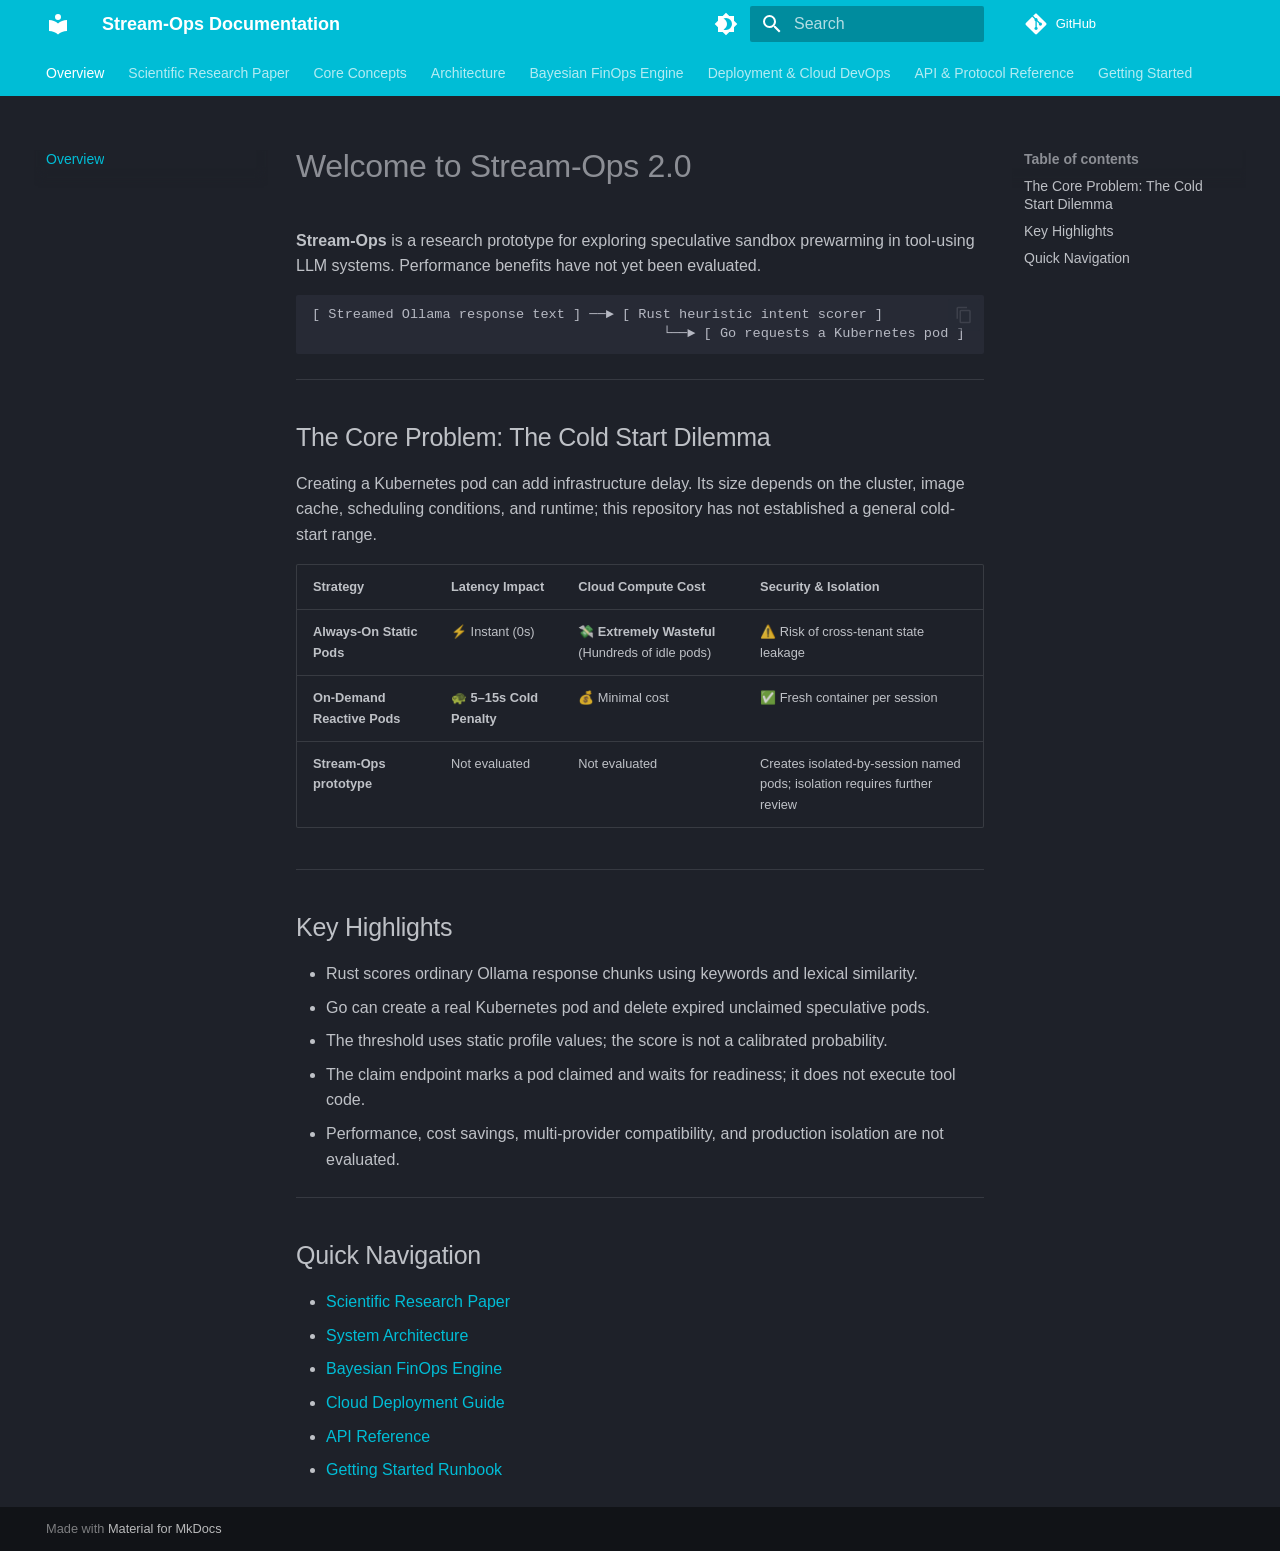
==== commit 237300db: "Correct StreamOps research claims and prototype docs Co-authored-by: Copilot <223556219+Copilot@user" ====
--- a/site/index.html
+++ b/site/index.html
@@ -21,7 +21,7 @@
       
       
       <link rel="icon" href="assets/images/favicon.png">
-      <meta name="generator" content="mkdocs-1.6.1, mkdocs-material-9.7.7">
+      <meta name="generator" content="mkdocs-1.6.1, mkdocs-material-9.8.2">
     
     
       
@@ -29,10 +29,10 @@
       
     
     
-      <link rel="stylesheet" href="assets/stylesheets/main.ec1eaa64.min.css">
-      
-        
-        <link rel="stylesheet" href="assets/stylesheets/palette.ab4e12ef.min.css">
+      <link rel="stylesheet" href="assets/stylesheets/main.57a0d79d.min.css">
+      
+        
+        <link rel="stylesheet" href="assets/stylesheets/palette.fb2fffe2.min.css">
       
       
 
@@ -792,13 +792,13 @@
 
 
 <h1 id="welcome-to-stream-ops-20">Welcome to Stream-Ops 2.0</h1>
-<p><strong>Stream-Ops</strong> is an enterprise-grade, cloud-native speculative control plane that eliminates container cold-start latencies for autonomous LLM agents by exploiting the <strong>Chain-of-Thought (CoT) lookahead window</strong>.</p>
-<div class="highlight"><pre><span></span><code><a id="__codelineno-0-1" name="__codelineno-0-1" href="#__codelineno-0-1"></a>[ LLM Internal Reasoning (CoT / &lt;think&gt;) ] ──────────► [ Tool Action Token ] ──► [ Execution ]
-<a id="__codelineno-0-2" name="__codelineno-0-2" href="#__codelineno-0-2"></a>   └──► [ Stream-Ops Background Pre-warming ] (Pod is ALREADY HOT!)
+<p><strong>Stream-Ops</strong> is a research prototype for exploring speculative sandbox prewarming in tool-using LLM systems. Performance benefits have not yet been evaluated.</p>
+<div class="highlight"><pre><span></span><code><a id="__codelineno-0-1" name="__codelineno-0-1" href="#__codelineno-0-1"></a>[ Streamed Ollama response text ] ──► [ Rust heuristic intent scorer ]
+<a id="__codelineno-0-2" name="__codelineno-0-2" href="#__codelineno-0-2"></a>                                           └──► [ Go requests a Kubernetes pod ]
 </code></pre></div>
 <hr />
 <h2 id="the-core-problem-the-cold-start-dilemma">The Core Problem: The Cold Start Dilemma</h2>
-<p>When complex AI agents invoke tools (like a Python data sandbox, PostgreSQL database, or headless browser), the physical infrastructure introduces a <strong>5 to 15-second cold start delay</strong> to schedule pods, pull container layers, and attach network policies.</p>
+<p>Creating a Kubernetes pod can add infrastructure delay. Its size depends on the cluster, image cache, scheduling conditions, and runtime; this repository has not established a general cold-start range.</p>
 <table>
 <thead>
 <tr>
@@ -822,21 +822,21 @@
 <td style="text-align: left;">✅ Fresh container per session</td>
 </tr>
 <tr>
-<td style="text-align: left;"><strong>Stream-Ops Speculative JIT</strong></td>
-<td style="text-align: left;">⚡ <strong>Instant (Masked)</strong></td>
-<td style="text-align: left;">💰 <strong>Minimal Cost</strong> (JIT TTL Reclamation)</td>
-<td style="text-align: left;">✅ Session-isolated ephemeral sandboxes</td>
+<td style="text-align: left;"><strong>Stream-Ops prototype</strong></td>
+<td style="text-align: left;">Not evaluated</td>
+<td style="text-align: left;">Not evaluated</td>
+<td style="text-align: left;">Creates isolated-by-session named pods; isolation requires further review</td>
 </tr>
 </tbody>
 </table>
 <hr />
 <h2 id="key-highlights">Key Highlights</h2>
 <ul>
-<li><strong>Sub-Request Concurrency</strong>: Overlaps physical container startup with LLM streaming text generation.</li>
-<li><strong>Bayesian FinOps Optimization</strong>: Dynamically computes optimal threshold <span class="arithmatex">\(\theta^*(k)\)</span> to mathematically guarantee bounded cloud expenditure.</li>
-<li><strong>DeepSeek <code>&lt;think&gt;</code> Token Interception</strong>: Native lookahead extraction from explicit reasoning streams.</li>
-<li><strong>Enterprise Cloud Stack</strong>: Helm v3 Chart, Terraform EKS/GKE modules, KEDA ScaledObjects, OpenTelemetry distributed tracing, and Prometheus/Grafana dashboards.</li>
-<li><strong>Zero-Friction Integration</strong>: Works as an HTTP reverse proxy compatible with OpenAI, Anthropic, Ollama, and Model Context Protocol (MCP) clients.</li>
+<li>Rust scores ordinary Ollama response chunks using keywords and lexical similarity.</li>
+<li>Go can create a real Kubernetes pod and delete expired unclaimed speculative pods.</li>
+<li>The threshold uses static profile values; the score is not a calibrated probability.</li>
+<li>The claim endpoint marks a pod claimed and waits for readiness; it does not execute tool code.</li>
+<li>Performance, cost savings, multi-provider compatibility, and production isolation are not evaluated.</li>
 </ul>
 <hr />
 <h2 id="quick-navigation">Quick Navigation</h2>
@@ -897,10 +897,10 @@
     
       
       
-      <script id="__config" type="application/json">{"annotate": null, "base": ".", "features": ["navigation.tabs", "navigation.sections", "content.code.copy", "search.suggest", "search.highlight"], "search": "assets/javascripts/workers/search.2c215733.min.js", "tags": null, "translations": {"clipboard.copied": "Copied to clipboard", "clipboard.copy": "Copy to clipboard", "search.result.more.one": "1 more on this page", "search.result.more.other": "# more on this page", "search.result.none": "No matching documents", "search.result.one": "1 matching document", "search.result.other": "# matching documents", "search.result.placeholder": "Type to start searching", "search.result.term.missing": "Missing", "select.version": "Select version"}, "version": null}</script>
-    
-    
-      <script src="assets/javascripts/bundle.d7400e89.min.js"></script>
+      <script id="__config" type="application/json">{"annotate": null, "base": ".", "features": ["navigation.tabs", "navigation.sections", "content.code.copy", "search.suggest", "search.highlight"], "search": "assets/javascripts/workers/search.a7633da7.min.js", "tags": null, "translations": {"clipboard.copied": "Copied to clipboard", "clipboard.copy": "Copy to clipboard", "search.result.more.one": "1 more on this page", "search.result.more.other": "# more on this page", "search.result.none": "No matching documents", "search.result.one": "1 matching document", "search.result.other": "# matching documents", "search.result.placeholder": "Type to start searching", "search.result.term.missing": "Missing", "select.version": "Select version"}, "version": null}</script>
+    
+    
+      <script src="assets/javascripts/bundle.a5f9d56c.min.js"></script>
       
     
   </body>
--- a/site/assets/stylesheets/main.57a0d79d.min.css
+++ b/site/assets/stylesheets/main.57a0d79d.min.css
@@ -0,0 +1,6 @@
+@charset "UTF-8";html{box-sizing:border-box;-webkit-text-size-adjust:none;-moz-text-size-adjust:none;text-size-adjust:none}*,:after,:before{box-sizing:inherit}@media(prefers-reduced-motion){*,:after,:before{transition:none!important}}body{margin:0;-webkit-font-smoothing:antialiased;-moz-osx-font-smoothing:grayscale;--md-text-font-family:var(--md-text-font, _),
+    -apple-system, BlinkMacSystemFont, Helvetica, Arial, sans-serif;--md-code-font-family:var(--md-code-font, _),
+    SFMono-Regular, Consolas, Menlo, monospace}.md-typeset code:not(.focus-visible),a,button,input,label{-webkit-tap-highlight-color:transparent}a{color:inherit;text-decoration:none}hr{box-sizing:initial;display:block;height:.05rem;padding:0;overflow:visible;border:0}small{font-size:80%}sub,sup{line-height:1em}img{border-style:none}table{border-spacing:0;border-collapse:initial}td,th{font-weight:400;vertical-align:top}button{padding:0;margin:0;font-family:inherit;font-size:inherit;background:#0000;border:0}input{border:0;outline:none}:root{--md-primary-fg-color:#4051b5;--md-primary-fg-color--light:#5d6cc0;--md-primary-fg-color--dark:#303fa1;--md-primary-bg-color:#fff;--md-primary-bg-color--light:#ffffffb3;--md-accent-fg-color:#526cfe;--md-accent-fg-color--transparent:#526cfe1a;--md-accent-bg-color:#fff;--md-accent-bg-color--light:#ffffffb3;--md-typeset-table-sort-icon:url("data:image/svg+xml;charset=utf-8,<svg xmlns='http://www.w3.org/2000/svg' viewBox='0 0 24 24'><path d='m18 21-4-4h3V7h-3l4-4 4 4h-3v10h3M2 19v-2h10v2M2 13v-2h7v2M2 7V5h4v2z'/></svg>");--md-typeset-table-sort-icon--asc:url("data:image/svg+xml;charset=utf-8,<svg xmlns='http://www.w3.org/2000/svg' viewBox='0 0 24 24'><path d='M19 17h3l-4 4-4-4h3V3h2M2 17h10v2H2M6 5v2H2V5m0 6h7v2H2z'/></svg>");--md-typeset-table-sort-icon--desc:url("data:image/svg+xml;charset=utf-8,<svg xmlns='http://www.w3.org/2000/svg' viewBox='0 0 24 24'><path d='M19 7h3l-4-4-4 4h3v14h2M2 17h10v2H2M6 5v2H2V5m0 6h7v2H2z'/></svg>")}[data-md-color-scheme=default]{color-scheme:light}[data-md-color-scheme=default] img[src$="#gh-dark-mode-only"],[data-md-color-scheme=default] img[src$="#only-dark"]{display:none}:root,[data-md-color-scheme=default]{--md-hue:225deg;--md-default-fg-color:#000000de;--md-default-fg-color--light:#0000008a;--md-default-fg-color--lighter:#00000052;--md-default-fg-color--lightest:#00000012;--md-default-bg-color:#fff;--md-default-bg-color--light:#ffffffb3;--md-default-bg-color--lighter:#ffffff4d;--md-default-bg-color--lightest:#ffffff1f;--md-code-fg-color:#36464e;--md-code-bg-color:#f5f5f5;--md-code-bg-color--light:#f5f5f5b3;--md-code-bg-color--lighter:#f5f5f54d;--md-code-hl-color:#4287ff;--md-code-hl-color--light:#4287ff1a;--md-code-hl-number-color:#d52a2a;--md-code-hl-special-color:#db1457;--md-code-hl-function-color:#a846b9;--md-code-hl-constant-color:#6e59d9;--md-code-hl-keyword-color:#3f6ec6;--md-code-hl-string-color:#1c7d4d;--md-code-hl-name-color:var(--md-code-fg-color);--md-code-hl-operator-color:var(--md-default-fg-color--light);--md-code-hl-punctuation-color:var(--md-default-fg-color--light);--md-code-hl-comment-color:var(--md-default-fg-color--light);--md-code-hl-generic-color:var(--md-default-fg-color--light);--md-code-hl-variable-color:var(--md-default-fg-color--light);--md-typeset-color:var(--md-default-fg-color);--md-typeset-a-color:var(--md-primary-fg-color);--md-typeset-del-color:#f5503d26;--md-typeset-ins-color:#0bd57026;--md-typeset-kbd-color:#fafafa;--md-typeset-kbd-accent-color:#fff;--md-typeset-kbd-border-color:#b8b8b8;--md-typeset-mark-color:#ffff0080;--md-typeset-table-color:#0000001f;--md-typeset-table-color--light:#00000009;--md-admonition-fg-color:var(--md-default-fg-color);--md-admonition-bg-color:var(--md-default-bg-color);--md-warning-fg-color:#000000de;--md-warning-bg-color:#ff9;--md-footer-fg-color:#fff;--md-footer-fg-color--light:#ffffffb3;--md-footer-fg-color--lighter:#ffffff73;--md-footer-bg-color:#000000de;--md-footer-bg-color--dark:#00000052;--md-shadow-z1:0 0.2rem 0.5rem #0000000d,
+    0 0 0.05rem #0000001a;--md-shadow-z2:0 0.2rem 0.5rem #0000001a,
+    0 0 0.05rem #00000040;--md-shadow-z3:0 0.2rem 0.5rem #0003,
+    0 0 0.05rem #00000059}.md-icon svg{display:block;width:1.2rem;height:1.2rem;fill:currentcolor}aside,body,input{font-family:var(--md-text-font-family);font-feature-settings:"kern","liga";color:var(--md-typeset-color)}code,kbd,pre{font-family:var(--md-code-font-family);font-feature-settings:"kern"}.md-typeset{font-size:.8rem;line-height:1.6;overflow-wrap:break-word;-webkit-print-color-adjust:exact;color-adjust:exact}@media print{.md-typeset{font-size:.68rem}.md-typeset code,.md-typeset kbd,.md-typeset pre{white-space:pre-wrap}}.md-typeset blockquote,.md-typeset dl,.md-typeset figure,.md-typeset ol,.md-typeset pre,.md-typeset ul{margin-top:1em;margin-bottom:1em}.md-typeset h1{margin:0 0 1.25em;font-size:2em;line-height:1.3;color:var(--md-default-fg-color--light)}.md-typeset h1,.md-typeset h2{font-weight:300;letter-spacing:-.01em}.md-typeset h2{margin:1.6em 0 .64em;font-size:1.5625em;line-height:1.4}.md-typeset h3{margin:1.6em 0 .8em;font-size:1.25em;font-weight:400;line-height:1.5;letter-spacing:-.01em}.md-typeset h2+h3{margin-top:.8em}.md-typeset h4{margin:1em 0;font-weight:700;letter-spacing:-.01em}.md-typeset h5,.md-typeset h6{margin:1.25em 0;font-size:.8em;font-weight:700;color:var(--md-default-fg-color--light);letter-spacing:-.01em}.md-typeset h5{text-transform:uppercase}.md-typeset h5 code{text-transform:none}.md-typeset hr{display:flow-root;margin:1.5em 0;border-bottom:.05rem solid var(--md-default-fg-color--lightest)}.md-typeset a{color:var(--md-typeset-a-color);word-break:break-word}.md-typeset a,.md-typeset a:before{transition:color 125ms}.md-typeset a:focus,.md-typeset a:hover{color:var(--md-accent-fg-color)}.md-typeset a:focus code,.md-typeset a:hover code{color:var(--md-accent-fg-color);background-color:var(--md-accent-fg-color--transparent)}.md-typeset a code{color:var(--md-typeset-a-color)}.md-typeset a.focus-visible{outline-color:var(--md-accent-fg-color);outline-offset:.2rem}.md-typeset code,.md-typeset kbd,.md-typeset pre{font-variant-ligatures:none;color:var(--md-code-fg-color);direction:ltr;transition:background-color 125ms}.md-typeset code{padding:0 .2941176471em;font-size:.85em;word-break:break-word;background-color:var(--md-code-bg-color);border-radius:.1rem;-webkit-box-decoration-break:clone;box-decoration-break:clone;transition:color 125ms,background-color 125ms}.md-typeset code:not(.focus-visible){outline:none}.md-typeset pre{position:relative;display:flow-root;line-height:1.4}.md-typeset pre>code{display:block;padding:.7720588235em 1.1764705882em;margin:0;overflow:auto;word-break:normal;touch-action:auto;scrollbar-color:var(--md-default-fg-color--lighter) #0000;scrollbar-width:thin;outline-color:var(--md-accent-fg-color);box-shadow:none;-webkit-box-decoration-break:slice;box-decoration-break:slice}.md-typeset pre>code:hover{scrollbar-color:var(--md-accent-fg-color) #0000}.md-typeset pre>code::-webkit-scrollbar{width:.2rem;height:.2rem}.md-typeset pre>code::-webkit-scrollbar-thumb{background-color:var(--md-default-fg-color--lighter)}.md-typeset pre>code::-webkit-scrollbar-thumb:hover{background-color:var(--md-accent-fg-color)}.md-typeset kbd{display:inline-block;padding:0 .6666666667em;font-size:.75em;color:var(--md-default-fg-color);word-break:break-word;vertical-align:text-top;background-color:var(--md-typeset-kbd-color);border-radius:.1rem;box-shadow:0 .1rem 0 .05rem var(--md-typeset-kbd-border-color),0 .1rem 0 var(--md-typeset-kbd-border-color),0 -.1rem .2rem var(--md-typeset-kbd-accent-color) inset}.md-typeset mark{color:inherit;word-break:break-word;background-color:var(--md-typeset-mark-color);-webkit-box-decoration-break:clone;box-decoration-break:clone}.md-typeset abbr{text-decoration:none;cursor:help}.md-typeset [data-preview],.md-typeset abbr{border-bottom:.05rem dotted var(--md-default-fg-color--light)}.md-typeset small{opacity:.75}[dir=ltr] .md-typeset sub,[dir=ltr] .md-typeset sup{margin-left:.078125em}[dir=rtl] .md-typeset sub,[dir=rtl] .md-typeset sup{margin-right:.078125em}[dir=ltr] .md-typeset blockquote{padding-left:.6rem;border-left:.2rem solid var(--md-default-fg-color--lighter)}[dir=rtl] .md-typeset blockquote{padding-right:.6rem;border-right:.2rem solid var(--md-default-fg-color--lighter)}.md-typeset blockquote{margin-left:0;margin-right:0;color:var(--md-default-fg-color--light)}.md-typeset ul{list-style-type:disc}.md-typeset ul[type]{list-style-type:revert-layer}[dir=ltr] .md-typeset ol,[dir=ltr] .md-typeset ol li ol,[dir=ltr] .md-typeset ol li ul,[dir=ltr] .md-typeset ul,[dir=ltr] .md-typeset ul li ol,[dir=ltr] .md-typeset ul li ul{margin-left:.625em}[dir=rtl] .md-typeset ol,[dir=rtl] .md-typeset ol li ol,[dir=rtl] .md-typeset ol li ul,[dir=rtl] .md-typeset ul,[dir=rtl] .md-typeset ul li ol,[dir=rtl] .md-typeset ul li ul{margin-right:.625em}.md-typeset ol,.md-typeset ul{padding:0}.md-typeset ol:not([hidden]),.md-typeset ul:not([hidden]){display:flow-root}.md-typeset ol ol,.md-typeset ul ol{list-style-type:lower-alpha}.md-typeset ol ol ol,.md-typeset ul ol ol{list-style-type:lower-roman}.md-typeset ol ol ol ol,.md-typeset ul ol ol ol{list-style-type:upper-alpha}.md-typeset ol ol ol ol ol,.md-typeset ul ol ol ol ol{list-style-type:upper-roman}.md-typeset ol[type],.md-typeset ul[type]{list-style-type:revert-layer}[dir=ltr] .md-typeset ol li,[dir=ltr] .md-typeset ul li{margin-left:1.25em}[dir=rtl] .md-typeset ol li,[dir=rtl] .md-typeset ul li{margin-right:1.25em}.md-typeset ol li,.md-typeset ul li{margin-bottom:.5em}.md-typeset ol li blockquote,.md-typeset ol li p,.md-typeset ul li blockquote,.md-typeset ul li p{margin:.5em 0}.md-typeset ol li:last-child,.md-typeset ul li:last-child{margin-bottom:0}.md-typeset ol li ol,.md-typeset ol li ul,.md-typeset ul li ol,.md-typeset ul li ul{margin-top:.5em;margin-bottom:.5em}[dir=ltr] .md-typeset dd{margin-left:1.875em}[dir=rtl] .md-typeset dd{margin-right:1.875em}.md-typeset dd{margin-top:1em;margin-bottom:1.5em}.md-typeset img,.md-typeset svg,.md-typeset video{max-width:100%;height:auto}.md-typeset img[align=left]{margin:1em 1em 1em 0}.md-typeset img[align=right]{margin:1em 0 1em 1em}.md-typeset img[align]:only-child{margin-top:0}.md-typeset figure{display:flow-root;width:fit-content;max-width:100%;margin:1em auto;text-align:center}.md-typeset figure img{display:block;margin:0 auto}.md-typeset figcaption{max-width:24rem;margin:1em auto;font-style:italic}.md-typeset iframe{max-width:100%}.md-typeset table:not([class]){display:inline-block;max-width:100%;overflow:auto;font-size:.64rem;touch-action:auto;background-color:var(--md-default-bg-color);border:.05rem solid var(--md-typeset-table-color);border-radius:.1rem}@media print{.md-typeset table:not([class]){display:table}}.md-typeset table:not([class])+*{margin-top:1.5em}.md-typeset table:not([class]) td>:first-child,.md-typeset table:not([class]) th>:first-child{margin-top:0}.md-typeset table:not([class]) td>:last-child,.md-typeset table:not([class]) th>:last-child{margin-bottom:0}.md-typeset table:not([class]) td:not([align]),.md-typeset table:not([class]) th:not([align]){text-align:left}[dir=rtl] .md-typeset table:not([class]) td:not([align]),[dir=rtl] .md-typeset table:not([class]) th:not([align]){text-align:right}.md-typeset table:not([class]) th{min-width:5rem;padding:.9375em 1.25em;font-weight:700;vertical-align:top}.md-typeset table:not([class]) td{padding:.9375em 1.25em;vertical-align:top;border-top:.05rem solid var(--md-typeset-table-color)}.md-typeset table:not([class]) tbody tr{transition:background-color 125ms}.md-typeset table:not([class]) tbody tr:hover{background-color:var(--md-typeset-table-color--light);box-shadow:0 .05rem 0 var(--md-default-bg-color) inset}.md-typeset table:not([class]) a{word-break:normal}.md-typeset table th[role=columnheader]{cursor:pointer}[dir=ltr] .md-typeset table th[role=columnheader]:after{margin-left:.5em}[dir=rtl] .md-typeset table th[role=columnheader]:after{margin-right:.5em}.md-typeset table th[role=columnheader]:after{display:inline-block;width:1.2em;height:1.2em;vertical-align:text-bottom;content:"";-webkit-mask-image:var(--md-typeset-table-sort-icon);mask-image:var(--md-typeset-table-sort-icon);-webkit-mask-repeat:no-repeat;mask-repeat:no-repeat;-webkit-mask-size:contain;mask-size:contain;transition:background-color 125ms}.md-typeset table th[role=columnheader]:hover:after{background-color:var(--md-default-fg-color--lighter)}.md-typeset table th[role=columnheader][aria-sort=ascending]:after{background-color:var(--md-default-fg-color--light);-webkit-mask-image:var(--md-typeset-table-sort-icon--asc);mask-image:var(--md-typeset-table-sort-icon--asc)}.md-typeset table th[role=columnheader][aria-sort=descending]:after{background-color:var(--md-default-fg-color--light);-webkit-mask-image:var(--md-typeset-table-sort-icon--desc);mask-image:var(--md-typeset-table-sort-icon--desc)}.md-typeset__scrollwrap{margin:1em -.8rem;overflow-x:auto;touch-action:auto}.md-typeset__table{display:inline-block;padding:0 .8rem;margin-bottom:.5em}@media print{.md-typeset__table{display:block}}html .md-typeset__table table{display:table;width:100%;margin:0;overflow:hidden}@media screen and (max-width:44.984375em){.md-content__inner>pre{margin:1em -.8rem}.md-content__inner>pre code{border-radius:0}}.md-typeset .md-author{position:relative;display:block;flex-shrink:0;width:1.6rem;height:1.6rem;overflow:hidden;border-radius:100%;transition:color 125ms,transform 125ms}.md-typeset .md-author img{display:block}.md-typeset .md-author--more{font-size:.6rem;font-weight:700;line-height:1.6rem;color:var(--md-default-fg-color--lighter);text-align:center;background:var(--md-default-fg-color--lightest)}.md-typeset .md-author--long{width:2.4rem;height:2.4rem}.md-typeset a.md-author{transform:scale(1)}.md-typeset a.md-author img{filter:grayscale(100%) opacity(75%);border-radius:100%;transition:filter 125ms}.md-typeset a.md-author:focus,.md-typeset a.md-author:hover{z-index:1;transform:scale(1.1)}.md-typeset a.md-author:focus img,.md-typeset a.md-author:hover img{filter:grayscale(0)}.md-banner{overflow:auto;color:var(--md-footer-fg-color);background-color:var(--md-footer-bg-color)}@media print{.md-banner{display:none}}.md-banner--warning{color:var(--md-warning-fg-color);background-color:var(--md-warning-bg-color)}.md-banner__inner{padding:0 .8rem;margin:.6rem auto;font-size:.7rem}[dir=ltr] .md-banner__button{float:right}[dir=rtl] .md-banner__button{float:left}.md-banner__button{color:inherit;cursor:pointer;transition:opacity .25s}.no-js .md-banner__button{display:none}.md-banner__button:hover{opacity:.7}html{height:100%;overflow-x:hidden;font-size:125%}@media screen and (min-width:100em){html{font-size:137.5%}}@media screen and (min-width:125em){html{font-size:150%}}body{position:relative;display:flex;flex-direction:column;width:100%;min-height:100%;font-size:.5rem;background-color:var(--md-default-bg-color)}@media print{body{display:block}}@media screen and (max-width:59.984375em){body[data-md-scrolllock]{position:fixed}}.md-grid{max-width:61rem;margin-left:auto;margin-right:auto}.md-container{display:flex;flex-grow:1;flex-direction:column}@media print{.md-container{display:block}}.md-main{flex-grow:1}.md-main__inner{display:flex;height:100%;margin-top:1.5rem}.md-ellipsis{overflow:hidden;text-overflow:ellipsis}.md-toggle{display:none}.md-option{position:absolute;width:0;height:0;opacity:0}.md-option:checked+label:not([hidden]){display:block}.md-option.focus-visible+label{outline-style:auto;outline-color:var(--md-accent-fg-color)}.md-skip{position:fixed;z-index:-1;padding:.3rem .5rem;margin:.5rem;font-size:.64rem;color:var(--md-default-bg-color);background-color:var(--md-default-fg-color);border-radius:.1rem;outline-color:var(--md-accent-fg-color);opacity:0;transform:translateY(.4rem)}.md-skip:focus{z-index:10;opacity:1;transition:transform .25s cubic-bezier(.4,0,.2,1),opacity 175ms 75ms;transform:translateY(0)}@page{margin:25mm}:root{--md-clipboard-icon:url("data:image/svg+xml;charset=utf-8,<svg xmlns='http://www.w3.org/2000/svg' viewBox='0 0 24 24'><path d='M19 21H8V7h11m0-2H8a2 2 0 0 0-2 2v14a2 2 0 0 0 2 2h11a2 2 0 0 0 2-2V7a2 2 0 0 0-2-2m-3-4H4a2 2 0 0 0-2 2v14h2V3h12z'/></svg>");--md-code-select-icon:url("data:image/svg+xml;charset=utf-8,<svg xmlns='http://www.w3.org/2000/svg' viewBox='0 0 24 24'><path d='M19 19h-4v2h4c1.1 0 2-.9 2-2v-4h-2m0-12h-4v2h4v4h2V5c0-1.1-.9-2-2-2M5 5h4V3H5c-1.1 0-2 .9-2 2v4h2m0 6H3v4c0 1.1.9 2 2 2h4v-2H5zm2-4h2v2H7zm4 0h2v2h-2zm4 0h2v2h-2zM7 7h2v2H7zm4 0h2v2h-2zm4 0h2v2h-2zm-8 8h2v2H7zm4 0h2v2h-2zm4 0h2v2h-2z'/></svg>");--md-code-copy-icon:url("data:image/svg+xml;charset=utf-8,<svg xmlns='http://www.w3.org/2000/svg' viewBox='0 0 24 24'><path d='M19 21H8V7h11m0-2H8a2 2 0 0 0-2 2v14a2 2 0 0 0 2 2h11a2 2 0 0 0 2-2V7a2 2 0 0 0-2-2m-3-4H4a2 2 0 0 0-2 2v14h2V3h12z'/></svg>")}.md-clipboard{z-index:1;width:1.5em;height:1.5em;color:var(--md-default-fg-color--lightest);cursor:pointer;border-radius:.1rem;outline-color:var(--md-accent-fg-color);outline-offset:.1rem;transition:color .25s}@media print{.md-clipboard{display:none}}.md-clipboard:not(.focus-visible){outline:none;-webkit-tap-highlight-color:transparent}:hover>.md-clipboard{color:var(--md-default-fg-color--light)}.md-clipboard:focus,.md-clipboard:hover{color:var(--md-accent-fg-color)}.md-clipboard:after{display:block;width:1.125em;height:1.125em;margin:0 auto;content:"";background-color:currentcolor;-webkit-mask-image:var(--md-clipboard-icon);mask-image:var(--md-clipboard-icon);-webkit-mask-repeat:no-repeat;mask-repeat:no-repeat;-webkit-mask-position:center;mask-position:center;-webkit-mask-size:contain;mask-size:contain}.md-clipboard--inline{cursor:pointer}.md-clipboard--inline code{transition:color .25s,background-color .25s}.md-clipboard--inline:focus code,.md-clipboard--inline:hover code{color:var(--md-accent-fg-color);background-color:var(--md-accent-fg-color--transparent)}.md-typeset .md-code__content{display:grid}.md-code__nav{position:absolute;top:.25em;right:.25em;z-index:1;display:flex;gap:.2rem;padding:.2rem;background-color:var(--md-code-bg-color--lighter);border-radius:.1rem;transition:background-color .25s}:hover>.md-code__nav{background-color:var(--md-code-bg-color--light)}.md-code__button{display:block;width:1.5em;height:1.5em;color:var(--md-default-fg-color--lightest);cursor:pointer;outline-color:var(--md-accent-fg-color);outline-offset:.1rem;transition:color .25s}:hover>*>.md-code__button{color:var(--md-default-fg-color--light)}.md-code__button.focus-visible,.md-code__button:hover{color:var(--md-accent-fg-color)}.md-code__button--active{color:var(--md-default-fg-color)!important}.md-code__button:after{display:block;width:1.125em;height:1.125em;margin:0 auto;content:"";background-color:currentcolor;-webkit-mask-repeat:no-repeat;mask-repeat:no-repeat;-webkit-mask-position:center;mask-position:center;-webkit-mask-size:contain;mask-size:contain}.md-code__button[data-md-type=select]:after{-webkit-mask-image:var(--md-code-select-icon);mask-image:var(--md-code-select-icon)}.md-code__button[data-md-type=copy]:after{-webkit-mask-image:var(--md-code-copy-icon);mask-image:var(--md-code-copy-icon)}@keyframes consent{0%{opacity:0;transform:translateY(100%)}to{opacity:1;transform:translateY(0)}}@keyframes overlay{0%{opacity:0}to{opacity:1}}.md-consent__overlay{position:fixed;top:0;z-index:5;width:100%;height:100%;background-color:#0000008a;-webkit-backdrop-filter:blur(.1rem);backdrop-filter:blur(.1rem);opacity:1;animation:overlay .25s both}.md-consent__inner{position:fixed;bottom:0;z-index:5;width:100%;max-height:100%;padding:0;overflow:auto;background-color:var(--md-default-bg-color);border:0;border-radius:.1rem;box-shadow:0 0 .2rem #0000001a,0 .2rem .4rem #0003;animation:consent .5s cubic-bezier(.1,.7,.1,1) both}.md-consent__form{padding:.8rem}.md-consent__settings{display:none;margin:1em 0}input:checked+.md-consent__settings{display:block}.md-consent__controls{margin-bottom:.8rem}.md-typeset .md-consent__controls .md-button{display:inline}@media screen and (max-width:44.984375em){.md-typeset .md-consent__controls .md-button{display:block;width:100%;margin-top:.4rem;text-align:center}}.md-consent label{cursor:pointer}.md-content{flex-grow:1;min-width:0}.md-content__inner{padding-top:.6rem;margin:0 .8rem 1.2rem}@media screen and (min-width:76.25em){[dir=ltr] .md-sidebar--primary:not([hidden])~.md-content>.md-content__inner,[dir=rtl] .md-sidebar--secondary:not([hidden])~.md-content>.md-content__inner{margin-left:1.2rem}[dir=ltr] .md-sidebar--secondary:not([hidden])~.md-content>.md-content__inner,[dir=rtl] .md-sidebar--primary:not([hidden])~.md-content>.md-content__inner{margin-right:1.2rem}}.md-content__inner:before{display:block;height:.4rem;content:""}.md-content__inner>:last-child{margin-bottom:0}[dir=ltr] .md-content__button{float:right;margin-left:.4rem}[dir=rtl] .md-content__button{float:left;margin-right:.4rem}.md-content__button{padding:0;margin:.4rem 0}@media print{.md-content__button{display:none}}.md-typeset .md-content__button{color:var(--md-default-fg-color--lighter)}.md-content__button svg{display:inline;vertical-align:top}[dir=rtl] .md-content__button svg{transform:scaleX(-1)}[dir=ltr] .md-dialog{right:.8rem}[dir=rtl] .md-dialog{left:.8rem}.md-dialog{position:fixed;bottom:.8rem;z-index:4;min-width:11.1rem;padding:.4rem .6rem;pointer-events:none;background-color:var(--md-default-fg-color);border-radius:.1rem;box-shadow:var(--md-shadow-z3);opacity:0;transition:transform 0s .4s,opacity .4s;transform:translateY(100%)}@media print{.md-dialog{display:none}}.md-dialog--active{pointer-events:auto;opacity:1;transition:transform .4s cubic-bezier(.075,.85,.175,1),opacity .4s;transform:translateY(0)}.md-dialog__inner{font-size:.7rem;color:var(--md-default-bg-color)}.md-feedback{margin:2em 0 1em;text-align:center}.md-feedback fieldset{padding:0;margin:0;border:none}.md-feedback__title{margin:1em auto;font-weight:700}.md-feedback__inner{position:relative}.md-feedback__list{position:relative;display:flex;flex-wrap:wrap;place-content:baseline center}.md-feedback__list:hover .md-icon:not(:disabled){color:var(--md-default-fg-color--lighter)}:disabled .md-feedback__list{min-height:1.8rem}.md-feedback__icon{flex-shrink:0;margin:0 .1rem;color:var(--md-default-fg-color--light);cursor:pointer;transition:color 125ms}.md-feedback__icon:not(:disabled).md-icon:hover{color:var(--md-accent-fg-color)}.md-feedback__icon:disabled{color:var(--md-default-fg-color--lightest);pointer-events:none}.md-feedback__note{position:relative;opacity:0;transition:transform .4s cubic-bezier(.1,.7,.1,1),opacity .15s;transform:translateY(.4rem)}.md-feedback__note>*{max-width:16rem;margin:0 auto}:disabled .md-feedback__note{opacity:1;transform:translateY(0)}@media print{.md-feedback,.md-footer{display:none}}.md-footer{color:var(--md-footer-fg-color);background-color:var(--md-footer-bg-color)}.md-footer__inner{justify-content:space-between;padding:.2rem;overflow:auto}.md-footer__inner:not([hidden]){display:flex}.md-footer__link{display:flex;flex-grow:.01;align-items:end;max-width:100%;margin-top:1rem;margin-bottom:.4rem;overflow:hidden;outline-color:var(--md-accent-fg-color);transition:opacity .25s}.md-footer__link:focus,.md-footer__link:hover{opacity:.7}[dir=rtl] .md-footer__link svg{transform:scaleX(-1)}@media screen and (max-width:44.984375em){.md-footer__link--prev{flex-shrink:0}.md-footer__link--prev .md-footer__title{display:none}}[dir=ltr] .md-footer__link--next{margin-left:auto}.md-footer__link--next{text-align:right}[dir=rtl] .md-footer__link--next{margin-right:auto;text-align:left}.md-footer__title{flex-grow:1;max-width:calc(100% - 2.4rem);padding:0 1rem;margin-bottom:.7rem;font-size:.9rem;white-space:nowrap}.md-footer__button{padding:.4rem;margin:.2rem}.md-footer__direction{font-size:.64rem;opacity:.7}.md-footer-meta{background-color:var(--md-footer-bg-color--dark)}.md-footer-meta__inner{display:flex;flex-wrap:wrap;justify-content:space-between;padding:.2rem}html .md-footer-meta.md-typeset a{color:var(--md-footer-fg-color--light)}html .md-footer-meta.md-typeset a:focus,html .md-footer-meta.md-typeset a:hover{color:var(--md-footer-fg-color)}.md-copyright{width:100%;padding:.4rem 0;margin:auto .6rem;font-size:.64rem;color:var(--md-footer-fg-color--lighter)}.md-copyright__highlight{color:var(--md-footer-fg-color--light)}.md-social{display:inline-flex;gap:.2rem;padding:.2rem 0 .6rem;margin:0 .4rem}@media screen and (min-width:45em){.md-copyright{width:auto}.md-social{padding:.6rem 0}}.md-social__link{display:inline-block;width:1.6rem;height:1.6rem;text-align:center}.md-social__link:before{line-height:1.9}.md-social__link svg{max-height:.8rem;vertical-align:-25%;fill:currentcolor}.md-typeset .md-button{display:inline-block;padding:.625em 2em;font-weight:700;color:var(--md-primary-fg-color);cursor:pointer;border:.1rem solid;border-radius:.1rem;transition:color 125ms,background-color 125ms,border-color 125ms}.md-typeset .md-button--primary{color:var(--md-primary-bg-color);background-color:var(--md-primary-fg-color);border-color:var(--md-primary-fg-color)}.md-typeset .md-button:focus,.md-typeset .md-button:hover{color:var(--md-accent-bg-color);background-color:var(--md-accent-fg-color);border-color:var(--md-accent-fg-color)}[dir=ltr] .md-typeset .md-input,[dir=rtl] .md-typeset .md-input{border-top-left-radius:.1rem}[dir=ltr] .md-typeset .md-input,[dir=rtl] .md-typeset .md-input{border-top-right-radius:.1rem}.md-typeset .md-input{height:1.8rem;padding:0 .6rem;font-size:.8rem;border-bottom:.1rem solid var(--md-default-fg-color--lighter);box-shadow:var(--md-shadow-z1);transition:border .25s,box-shadow .25s}.md-typeset .md-input:focus,.md-typeset .md-input:hover{border-bottom-color:var(--md-accent-fg-color);box-shadow:var(--md-shadow-z2)}.md-typeset .md-input--stretch{width:100%}.md-header{position:sticky;left:0;right:0;top:0;z-index:4;display:block;color:var(--md-primary-bg-color);background-color:var(--md-primary-fg-color);box-shadow:0 0 .2rem #0000,0 .2rem .4rem #0000}@media print{.md-header{display:none}}.md-header[hidden]{transition:transform .25s cubic-bezier(.8,0,.6,1),box-shadow .25s;transform:translateY(-100%)}.md-header--shadow{box-shadow:0 0 .2rem #0000001a,0 .2rem .4rem #0003;transition:transform .25s cubic-bezier(.1,.7,.1,1),box-shadow .25s}.md-header__inner{display:flex;align-items:center;padding:0 .2rem}.md-header__button{position:relative;z-index:1;padding:.4rem;margin:.2rem;color:currentcolor;vertical-align:middle;cursor:pointer;outline-color:var(--md-accent-fg-color);transition:opacity .25s}.md-header__button:hover{opacity:.7}.md-header__button:not([hidden]){display:inline-block}.md-header__button:not(.focus-visible){outline:none;-webkit-tap-highlight-color:transparent}.md-header__button.md-logo{padding:.4rem;margin:.2rem}@media screen and (max-width:76.234375em){.md-header__button.md-logo{display:none}}.md-header__button.md-logo img,.md-header__button.md-logo svg{display:block;width:auto;height:1.2rem;fill:currentcolor}@media screen and (min-width:60em){.md-header__button[for=__search]{display:none}}.no-js .md-header__button[for=__search]{display:none}[dir=rtl] .md-header__button[for=__search] svg{transform:scaleX(-1)}@media screen and (min-width:76.25em){.md-header__button[for=__drawer]{display:none}}.md-header__topic{position:absolute;display:flex;max-width:100%;white-space:nowrap;transition:transform .4s cubic-bezier(.1,.7,.1,1),opacity .15s}.md-header__topic+.md-header__topic{z-index:-1;pointer-events:none;opacity:0;transition:transform .4s cubic-bezier(1,.7,.1,.1),opacity .15s;transform:translateX(1.25rem)}[dir=rtl] .md-header__topic+.md-header__topic{transform:translateX(-1.25rem)}.md-draft,.md-header__topic:first-child,.md-nav__title{font-weight:700}[dir=ltr] .md-header__title{margin-left:1rem;margin-right:.4rem}[dir=rtl] .md-header__title{margin-right:1rem;margin-left:.4rem}.md-header__title{flex-grow:1;height:2.4rem;font-size:.9rem;line-height:2.4rem}.md-header__title--active .md-header__topic{z-index:-1;pointer-events:none;opacity:0;transition:transform .4s cubic-bezier(1,.7,.1,.1),opacity .15s;transform:translateX(-1.25rem)}[dir=rtl] .md-header__title--active .md-header__topic{transform:translateX(1.25rem)}.md-header__title--active .md-header__topic+.md-header__topic{z-index:0;pointer-events:auto;opacity:1;transition:transform .4s cubic-bezier(.1,.7,.1,1),opacity .15s;transform:translateX(0)}.md-header__title>.md-header__ellipsis{position:relative;width:100%;height:100%}.md-header__option{display:flex;flex-shrink:0;max-width:100%;white-space:nowrap;transition:max-width 0s .25s,opacity .25s .25s}[data-md-toggle=search]:checked~.md-header .md-header__option{max-width:0;opacity:0;transition:max-width,opacity}.md-header__option>input{bottom:0}.md-header__source{display:none}@media screen and (min-width:60em){[dir=ltr] .md-header__source{margin-left:1rem}[dir=rtl] .md-header__source{margin-right:1rem}.md-header__source{display:block;width:11.7rem;max-width:11.7rem}}@media screen and (min-width:76.25em){[dir=ltr] .md-header__source{margin-left:1.4rem}[dir=rtl] .md-header__source{margin-right:1.4rem}}.md-meta{font-size:.7rem;line-height:1.3;color:var(--md-default-fg-color--light)}.md-meta__list{display:inline-flex;flex-wrap:wrap;padding:0;margin:0;list-style:none}.md-meta__item:not(:last-child):after{margin-left:.2rem;margin-right:.2rem;content:"·"}.md-meta__link{color:var(--md-typeset-a-color)}.md-meta__link:focus,.md-meta__link:hover{color:var(--md-accent-fg-color)}.md-draft{display:inline-block;padding-left:.5714285714em;padding-right:.5714285714em;color:#fff;background-color:#ff1744;border-radius:.125em}:root{--md-nav-icon--prev:url("data:image/svg+xml;charset=utf-8,<svg xmlns='http://www.w3.org/2000/svg' viewBox='0 0 24 24'><path d='M20 11v2H8l5.5 5.5-1.42 1.42L4.16 12l7.92-7.92L13.5 5.5 8 11z'/></svg>");--md-nav-icon--next:url("data:image/svg+xml;charset=utf-8,<svg xmlns='http://www.w3.org/2000/svg' viewBox='0 0 24 24'><path d='M8.59 16.58 13.17 12 8.59 7.41 10 6l6 6-6 6z'/></svg>");--md-toc-icon:url("data:image/svg+xml;charset=utf-8,<svg xmlns='http://www.w3.org/2000/svg' viewBox='0 0 24 24'><path d='M3 9h14V7H3zm0 4h14v-2H3zm0 4h14v-2H3zm16 0h2v-2h-2zm0-10v2h2V7zm0 6h2v-2h-2z'/></svg>");--md-path-icon:url("data:image/svg+xml;charset=utf-8,<svg xmlns='http://www.w3.org/2000/svg' viewBox='0 0 24 24'><path d='M8.59 16.58 13.17 12 8.59 7.41 10 6l6 6-6 6z'/></svg>");--md-post-pin-icon:url("data:image/svg+xml;charset=utf-8,<svg xmlns='http://www.w3.org/2000/svg' viewBox='0 0 24 24'><path d='M16 12V4h1V2H7v2h1v8l-2 2v2h5.2v6h1.6v-6H18v-2z'/></svg>");--md-progress-value:0;--md-progress-delay:400ms;--md-search-result-icon:url("data:image/svg+xml;charset=utf-8,<svg xmlns='http://www.w3.org/2000/svg' viewBox='0 0 24 24'><path d='M14 2H6a2 2 0 0 0-2 2v16a2 2 0 0 0 2 2h7c-.41-.25-.8-.56-1.14-.9-.33-.33-.61-.7-.86-1.1H6V4h7v5h5v1.18c.71.16 1.39.43 2 .82V8zm6.31 16.9c1.33-2.11.69-4.9-1.4-6.22-2.11-1.33-4.91-.68-6.22 1.4-1.34 2.11-.69 4.89 1.4 6.22 1.46.93 3.32.93 4.79.02L22 23.39 23.39 22zm-3.81.1a2.5 2.5 0 0 1-2.5-2.5 2.5 2.5 0 0 1 2.5-2.5 2.5 2.5 0 0 1 2.5 2.5 2.5 2.5 0 0 1-2.5 2.5'/></svg>")}.md-nav,.md-nav__link .md-typeset{font-size:.7rem;line-height:1.3}.md-nav__title{display:block;padding:0 .6rem;overflow:hidden;color:var(--md-default-fg-color--light);text-overflow:ellipsis}.md-nav__title .md-nav__button{display:none}.md-nav__title .md-nav__button img{width:auto;height:100%}.md-nav__title .md-nav__button.md-logo img,.md-nav__title .md-nav__button.md-logo svg{display:block;width:auto;max-width:100%;height:2.4rem;object-fit:contain;fill:currentcolor}.md-nav__list{padding:0;margin:0;list-style:none}.md-nav__link{display:flex;gap:.4rem;align-items:flex-start;margin-top:.625em;scroll-snap-align:start;transition:color 125ms}.md-nav__link--passed,.md-nav__link--passed code{color:var(--md-default-fg-color--light)}.md-nav__item .md-nav__link--active,.md-nav__item .md-nav__link--active code{color:var(--md-typeset-a-color)}.md-nav__link .md-ellipsis{position:relative}.md-nav__link .md-ellipsis code{word-break:normal}[dir=ltr] .md-nav__link .md-icon:last-child{margin-left:auto}[dir=rtl] .md-nav__link .md-icon:last-child{margin-right:auto}.md-nav__link svg{position:relative;flex-shrink:0;height:1.3em;fill:currentcolor}.md-nav__link[for]:focus,.md-nav__link[for]:hover,.md-nav__link[href]:focus,.md-nav__link[href]:hover{color:var(--md-accent-fg-color);cursor:pointer}.md-nav__link[for]:focus code,.md-nav__link[for]:hover code,.md-nav__link[href]:focus code,.md-nav__link[href]:hover code{color:var(--md-accent-fg-color);background-color:var(--md-accent-fg-color--transparent)}.md-nav__link.focus-visible,.md-pagination__link.focus-visible{outline-color:var(--md-accent-fg-color);outline-offset:.2rem}.md-nav--primary .md-nav__link[for=__toc]{display:none}.md-nav--primary .md-nav__link[for=__toc] .md-icon:after{display:block;width:100%;height:100%;background-color:currentcolor;-webkit-mask-image:var(--md-toc-icon);mask-image:var(--md-toc-icon)}.md-nav--primary .md-nav__link[for=__toc]~.md-nav,.md-nav__source{display:none}.md-nav__container>.md-nav__link{margin-top:0}.md-nav__container>.md-nav__link:first-child{flex-grow:1;min-width:0}.md-nav__icon{flex-shrink:0}@media screen and (max-width:76.234375em){.md-nav--primary,.md-nav--primary .md-nav{position:absolute;left:0;right:0;top:0;z-index:1;display:flex;flex-direction:column;height:100%;background-color:var(--md-default-bg-color)}.md-nav--primary .md-nav__item,.md-nav--primary .md-nav__title{font-size:.8rem;line-height:1.5}.md-nav--primary .md-nav__title{position:relative;height:5.6rem;padding:3rem .8rem .2rem;line-height:2.4rem;color:var(--md-default-fg-color--light);white-space:nowrap;cursor:pointer;background-color:var(--md-default-fg-color--lightest)}[dir=ltr] .md-nav--primary .md-nav__title .md-nav__icon{left:.4rem}[dir=rtl] .md-nav--primary .md-nav__title .md-nav__icon{right:.4rem}.md-nav--primary .md-nav__title .md-nav__icon{position:absolute;top:.4rem;display:block;width:1.2rem;height:1.2rem;margin:.2rem}.md-nav--primary .md-nav__title .md-nav__icon:after{display:block;width:100%;height:100%;content:"";background-color:currentcolor;-webkit-mask-image:var(--md-nav-icon--prev);mask-image:var(--md-nav-icon--prev);-webkit-mask-repeat:no-repeat;mask-repeat:no-repeat;-webkit-mask-position:center;mask-position:center;-webkit-mask-size:contain;mask-size:contain}.md-nav--primary .md-nav__title~.md-nav__list{overflow-y:auto;touch-action:pan-y;scroll-snap-type:y mandatory;background-color:var(--md-default-bg-color);box-shadow:0 .05rem 0 var(--md-default-fg-color--lightest) inset}.md-nav--primary .md-nav__title~.md-nav__list>:first-child{border-top:0}.md-nav--primary .md-nav__title[for=__drawer]{font-weight:700;color:var(--md-primary-bg-color);background-color:var(--md-primary-fg-color)}.md-nav--primary .md-nav__title .md-logo{position:absolute;left:.2rem;right:.2rem;top:.2rem;display:block;padding:.4rem;margin:.2rem}.md-nav--primary .md-nav__list{flex:1}.md-nav--primary .md-nav__item{border-top:.05rem solid var(--md-default-fg-color--lightest)}.md-nav--primary .md-nav__item--active>.md-nav__link{color:var(--md-typeset-a-color)}.md-nav--primary .md-nav__item--active>.md-nav__link:focus,.md-nav--primary .md-nav__item--active>.md-nav__link:hover{color:var(--md-accent-fg-color)}.md-nav--primary .md-nav__link{padding:.6rem .8rem;margin-top:0}.md-nav--primary .md-nav__link svg{margin-top:.1em}.md-nav--primary .md-nav__link>.md-nav__link{padding:0}[dir=ltr] .md-nav--primary .md-nav__link .md-nav__icon{margin-right:-.2rem}[dir=rtl] .md-nav--primary .md-nav__link .md-nav__icon{margin-left:-.2rem}.md-nav--primary .md-nav__link .md-nav__icon{width:1.2rem;height:1.2rem;font-size:1.2rem}.md-nav--primary .md-nav__link .md-nav__icon:after{display:block;width:100%;height:100%;content:"";background-color:currentcolor;-webkit-mask-image:var(--md-nav-icon--next);mask-image:var(--md-nav-icon--next);-webkit-mask-repeat:no-repeat;mask-repeat:no-repeat;-webkit-mask-position:center;mask-position:center;-webkit-mask-size:contain;mask-size:contain}[dir=rtl] .md-nav--primary .md-nav__icon:after{transform:scale(-1)}.md-nav--primary .md-nav--secondary .md-nav{position:static;background-color:initial}[dir=ltr] .md-nav--primary .md-nav--secondary .md-nav .md-nav__link{padding-left:1.4rem}[dir=rtl] .md-nav--primary .md-nav--secondary .md-nav .md-nav__link{padding-right:1.4rem}[dir=ltr] .md-nav--primary .md-nav--secondary .md-nav .md-nav .md-nav__link{padding-left:2rem}[dir=rtl] .md-nav--primary .md-nav--secondary .md-nav .md-nav .md-nav__link{padding-right:2rem}[dir=ltr] .md-nav--primary .md-nav--secondary .md-nav .md-nav .md-nav .md-nav__link{padding-left:2.6rem}[dir=rtl] .md-nav--primary .md-nav--secondary .md-nav .md-nav .md-nav .md-nav__link{padding-right:2.6rem}[dir=ltr] .md-nav--primary .md-nav--secondary .md-nav .md-nav .md-nav .md-nav .md-nav__link{padding-left:3.2rem}[dir=rtl] .md-nav--primary .md-nav--secondary .md-nav .md-nav .md-nav .md-nav .md-nav__link{padding-right:3.2rem}.md-nav--secondary{background-color:initial}.md-nav__toggle~.md-nav{display:flex;opacity:0;transition:transform .25s cubic-bezier(.8,0,.6,1),opacity 125ms 50ms;transform:translateX(100%)}[dir=rtl] .md-nav__toggle~.md-nav{transform:translateX(-100%)}.md-nav__toggle:checked~.md-nav{opacity:1;transition:transform .25s cubic-bezier(.4,0,.2,1),opacity 125ms 125ms;transform:translateX(0)}.md-nav__toggle:checked~.md-nav>.md-nav__list{backface-visibility:hidden}}@media screen and (max-width:59.984375em){.md-nav--primary .md-nav__link[for=__toc]{display:flex}.md-nav--primary .md-nav__link[for=__toc] .md-icon:after{content:""}.md-nav--primary .md-nav__link[for=__toc]+.md-nav__link{display:none}.md-nav--primary .md-nav__link[for=__toc]~.md-nav{display:flex}.md-nav__source{display:block;padding:0 .2rem;color:var(--md-primary-bg-color);background-color:var(--md-primary-fg-color--dark)}}@media screen and (min-width:60em) and (max-width:76.234375em){.md-nav--integrated .md-nav__link[for=__toc]{display:flex}.md-nav--integrated .md-nav__link[for=__toc] .md-icon:after{content:""}.md-nav--integrated .md-nav__link[for=__toc]+.md-nav__link{display:none}.md-nav--integrated .md-nav__link[for=__toc]~.md-nav{display:flex}}@media screen and (min-width:60em){.md-nav{margin-bottom:-.4rem}.md-nav--secondary .md-nav__title{position:sticky;top:0;z-index:1;background:var(--md-default-bg-color);box-shadow:0 0 .4rem .4rem var(--md-default-bg-color)}.md-nav--secondary .md-nav__title[for=__toc]{scroll-snap-align:start}.md-nav--secondary .md-nav__title .md-nav__icon{display:none}[dir=ltr] .md-nav--secondary .md-nav__list{padding-left:.6rem}[dir=rtl] .md-nav--secondary .md-nav__list{padding-right:.6rem}.md-nav--secondary .md-nav__list{padding-bottom:.4rem}[dir=ltr] .md-nav--secondary .md-nav__item>.md-nav__link{margin-right:.4rem}[dir=rtl] .md-nav--secondary .md-nav__item>.md-nav__link{margin-left:.4rem}}@media screen and (min-width:76.25em){.md-nav{margin-bottom:-.4rem;transition:max-height .25s cubic-bezier(.86,0,.07,1)}.md-nav--primary .md-nav__title{position:sticky;top:0;z-index:1;background:var(--md-default-bg-color);box-shadow:0 0 .4rem .4rem var(--md-default-bg-color)}.md-nav--primary .md-nav__title[for=__drawer]{scroll-snap-align:start}.md-nav--primary .md-nav__title .md-nav__icon{display:none}[dir=ltr] .md-nav--primary .md-nav__list{padding-left:.6rem}[dir=rtl] .md-nav--primary .md-nav__list{padding-right:.6rem}.md-nav--primary .md-nav__list{padding-bottom:.4rem}[dir=ltr] .md-nav--primary .md-nav__item>.md-nav__link{margin-right:.4rem}[dir=rtl] .md-nav--primary .md-nav__item>.md-nav__link{margin-left:.4rem}.md-nav__toggle~.md-nav{display:grid;grid-template-rows:minmax(.4rem,0fr);visibility:collapse;opacity:0;transition:grid-template-rows .25s cubic-bezier(.86,0,.07,1),opacity .25s,visibility 0s .25s}.md-nav__toggle~.md-nav>.md-nav__list{overflow:hidden}.md-nav__toggle.md-toggle--indeterminate~.md-nav,.md-nav__toggle:checked~.md-nav{grid-template-rows:minmax(.4rem,1fr);visibility:visible;opacity:1;transition:grid-template-rows .25s cubic-bezier(.86,0,.07,1),opacity .15s .1s,visibility}.md-nav__toggle.md-toggle--indeterminate~.md-nav{transition:none}.md-nav__item--nested>.md-nav>.md-nav__title{display:none}.md-nav__item--section{display:block;margin:1.25em 0}.md-nav__item--section:last-child{margin-bottom:0}.md-nav__item--section>.md-nav__link{font-weight:700}.md-nav--lifted>.md-nav__list>.md-nav__item>[for],.md-nav__item--section>.md-nav__link[for]{color:var(--md-default-fg-color--light)}.md-nav--lifted>.md-nav__list>.md-nav__item--active>.md-nav__link:not(.md-nav__container),.md-nav__item--section>.md-nav__link:not(.md-nav__container){pointer-events:none}.md-nav__item--section>.md-nav__link .md-icon,.md-nav__item--section>.md-nav__link>[for]{display:none}[dir=ltr] .md-nav__item--section>.md-nav{margin-left:-.6rem}[dir=rtl] .md-nav__item--section>.md-nav{margin-right:-.6rem}.md-nav__item--section>.md-nav{display:block;visibility:visible;opacity:1}.md-nav__item--section>.md-nav>.md-nav__list>.md-nav__item{padding:0}.md-nav__icon{width:.9rem;height:.9rem;border-radius:100%;transition:background-color .25s}.md-nav__icon:hover{background-color:var(--md-accent-fg-color--transparent)}.md-nav__icon:after{display:inline-block;width:100%;height:100%;vertical-align:-.1rem;content:"";background-color:currentcolor;border-radius:100%;-webkit-mask-image:var(--md-nav-icon--next);mask-image:var(--md-nav-icon--next);-webkit-mask-repeat:no-repeat;mask-repeat:no-repeat;-webkit-mask-position:center;mask-position:center;-webkit-mask-size:contain;mask-size:contain;transition:transform .25s}[dir=rtl] .md-nav__icon:after{transform:rotate(180deg)}.md-nav__item--nested .md-nav__toggle:checked~.md-nav__link .md-nav__icon:after,.md-nav__item--nested .md-toggle--indeterminate~.md-nav__link .md-nav__icon:after{transform:rotate(90deg)}.md-nav--lifted>.md-nav__list>.md-nav__item,.md-nav--lifted>.md-nav__title{display:none}.md-nav--lifted>.md-nav__list>.md-nav__item--active{display:block}.md-nav--lifted>.md-nav__list>.md-nav__item--active>.md-nav__link{position:sticky;top:0;z-index:1;margin-top:0;background:var(--md-default-bg-color);box-shadow:0 0 .4rem .4rem var(--md-default-bg-color)}.md-nav--lifted>.md-nav__list>.md-nav__item--active.md-nav__item--section{margin:0}[dir=ltr] .md-nav--lifted>.md-nav__list>.md-nav__item>.md-nav:not(.md-nav--secondary){margin-left:-.6rem}[dir=rtl] .md-nav--lifted>.md-nav__list>.md-nav__item>.md-nav:not(.md-nav--secondary){margin-right:-.6rem}.md-nav--lifted .md-nav[data-md-level="1"]{grid-template-rows:minmax(.4rem,1fr);visibility:visible;opacity:1}[dir=ltr] .md-nav--integrated>.md-nav__list>.md-nav__item--active .md-nav--secondary{border-left:.05rem solid var(--md-primary-fg-color)}[dir=rtl] .md-nav--integrated>.md-nav__list>.md-nav__item--active .md-nav--secondary{border-right:.05rem solid var(--md-primary-fg-color)}.md-nav--integrated>.md-nav__list>.md-nav__item--active .md-nav--secondary{display:block;margin-bottom:1.25em;visibility:visible;opacity:1}.md-nav--integrated>.md-nav__list>.md-nav__item--active .md-nav--secondary>.md-nav__list{padding-bottom:0;overflow:visible}.md-nav--integrated>.md-nav__list>.md-nav__item--active .md-nav--secondary>.md-nav__title{display:none}}.md-pagination{gap:.4rem;font-size:.8rem;font-weight:700}.md-pagination,.md-pagination>*{display:flex;align-items:center;justify-content:center}.md-pagination>*{min-width:1.8rem;height:1.8rem;text-align:center;border-radius:.2rem}.md-pagination__current{color:var(--md-default-fg-color--light);background-color:var(--md-default-fg-color--lightest)}.md-pagination__link{transition:color 125ms,background-color 125ms}.md-pagination__link:focus,.md-pagination__link:hover{color:var(--md-accent-fg-color);background-color:var(--md-accent-fg-color--transparent)}.md-pagination__link:focus svg,.md-pagination__link:hover svg{color:var(--md-accent-fg-color)}.md-pagination__link svg{display:block;width:1.2rem;max-height:100%;color:var(--md-default-fg-color--lighter);fill:currentcolor}.md-path{padding-top:1.2rem;margin:0 .8rem;overflow:auto;font-size:.7rem}.md-path:not([hidden]){display:block}@media screen and (min-width:76.25em){.md-path{margin:0 1.2rem}}.md-path__list{display:flex;gap:.2rem;align-items:center;padding:0;margin:0;list-style:none}.md-path__item:not(:first-child){display:inline-flex;gap:.2rem;white-space:nowrap}.md-path__item:not(:first-child):before{display:inline;width:.8rem;height:.8rem;content:"";background-color:var(--md-default-fg-color--lighter);-webkit-mask-image:var(--md-path-icon);mask-image:var(--md-path-icon)}.md-path__link{display:flex;align-items:center;color:var(--md-default-fg-color--light)}.md-path__link:focus,.md-path__link:hover,.md-post .md-post__meta a:focus,.md-post .md-post__meta a:hover{color:var(--md-accent-fg-color)}.md-post__back{padding-bottom:1.2rem;margin-bottom:1.2rem;border-bottom:.05rem solid var(--md-default-fg-color--lightest)}@media screen and (max-width:76.234375em){.md-post__back{display:none}}[dir=rtl] .md-post__back svg{transform:scaleX(-1)}.md-post__authors{display:flex;flex-direction:column;gap:.6rem;margin:0 .6rem 1.2rem}.md-post .md-post__meta a{transition:color 125ms}.md-post__title{font-weight:700;color:var(--md-default-fg-color--light)}.md-post--excerpt{margin-bottom:3.2rem}.md-post--excerpt .md-post__header{display:flex;gap:.6rem;align-items:center;min-height:1.6rem}.md-post--excerpt .md-post__authors{display:inline-flex;flex-direction:row;gap:.2rem;align-items:center;min-height:2.4rem;margin:0}[dir=ltr] .md-post--excerpt .md-post__meta .md-meta__list{margin-right:.4rem}[dir=rtl] .md-post--excerpt .md-post__meta .md-meta__list{margin-left:.4rem}.md-post--excerpt .md-post__content>:first-child{--md-scroll-margin:6rem;margin-top:0}.md-post>.md-nav--secondary{margin:1em 0}.md-pin{padding:.2rem;margin-top:-.05rem;background:var(--md-default-fg-color--lightest);border-radius:1rem}.md-pin:after{display:block;width:.6rem;height:.6rem;margin:0 auto;content:"";background-color:currentcolor;-webkit-mask-image:var(--md-post-pin-icon);mask-image:var(--md-post-pin-icon);-webkit-mask-repeat:no-repeat;mask-repeat:no-repeat;-webkit-mask-position:center;mask-position:center;-webkit-mask-size:contain;mask-size:contain}.md-profile{display:flex;gap:.6rem;align-items:center;width:100%;font-size:.7rem;line-height:1.4}.md-profile__description{flex-grow:1}.md-content--post{display:flex}.md-content--post>.md-content__inner{flex-grow:1;min-width:0}@media screen and (min-width:76.25em){[dir=ltr] .md-content--post>.md-content__inner{margin-left:1.2rem}[dir=rtl] .md-content--post>.md-content__inner{margin-right:1.2rem}}@media screen and (max-width:76.234375em){.md-content--post{flex-flow:column-reverse}.md-sidebar.md-sidebar--post{position:static;width:100%;padding:0}.md-sidebar.md-sidebar--post .md-sidebar__scrollwrap{overflow:visible}.md-sidebar.md-sidebar--post .md-sidebar__inner{padding:0}.md-sidebar.md-sidebar--post .md-post__meta{margin-left:.6rem;margin-right:.6rem}.md-sidebar.md-sidebar--post .md-nav__item{display:inline;border:none}.md-sidebar.md-sidebar--post .md-nav__list{display:inline-flex;flex-wrap:wrap;gap:.6rem;padding-top:.6rem;padding-bottom:.6rem}.md-sidebar.md-sidebar--post .md-nav__link{padding:0}.md-sidebar.md-sidebar--post .md-nav{position:static;height:auto;margin-bottom:0}}.md-progress{position:fixed;top:0;z-index:4;width:100%;height:.075rem;background:var(--md-primary-bg-color);opacity:min(clamp(0,var(--md-progress-value),1),clamp(0,100 - var(--md-progress-value),1));transition:transform .5s cubic-bezier(.19,1,.22,1),opacity .25s var(--md-progress-delay);transform:scaleX(calc(var(--md-progress-value) * 1%));transform-origin:left}.md-search{position:relative}.no-js .md-search{display:none}.md-search__overlay{z-index:1;opacity:0}@media screen and (max-width:59.984375em){[dir=ltr] .md-search__overlay{left:-2.2rem}[dir=rtl] .md-search__overlay{right:-2.2rem}.md-search__overlay{position:absolute;top:-1rem;width:2rem;height:2rem;overflow:hidden;pointer-events:none;background-color:var(--md-default-bg-color);border-radius:1rem;transition:transform .3s .1s,opacity .2s .2s;transform-origin:center}[data-md-toggle=search]:checked~.md-header .md-search__overlay{opacity:1;transition:transform .4s,opacity .1s}}@media screen and (min-width:60em){.md-search{padding:.2rem 0}[dir=ltr] .md-search__overlay{left:0}[dir=rtl] .md-search__overlay{right:0}.md-search__overlay{position:fixed;top:0;width:0;height:0;cursor:pointer;background-color:#0000008a;transition:width 0s .25s,height 0s .25s,opacity .25s}[data-md-toggle=search]:checked~.md-header .md-search__overlay{width:100%;height:200vh;opacity:1;transition:width,height,opacity .25s}}@media screen and (max-width:29.984375em){[data-md-toggle=search]:checked~.md-header .md-search__overlay{transform:scale(45)}}@media screen and (min-width:30em) and (max-width:44.984375em){[data-md-toggle=search]:checked~.md-header .md-search__overlay{transform:scale(60)}}@media screen and (min-width:45em) and (max-width:59.984375em){[data-md-toggle=search]:checked~.md-header .md-search__overlay{transform:scale(75)}}.md-search__inner,.md-search__scrollwrap,.md-sidebar__scrollwrap{backface-visibility:hidden}@media screen and (max-width:59.984375em){[dir=ltr] .md-search__inner{left:0}.md-search__inner{position:fixed;top:0;z-index:2;width:0;height:0;overflow:hidden;opacity:0;transition:width 0s .3s,height 0s .3s,transform .15s cubic-bezier(.4,0,.2,1) .15s,opacity .15s .15s;transform:translateX(5%)}[dir=rtl] .md-search__inner{right:0;transform:translateX(-5%)}[data-md-toggle=search]:checked~.md-header .md-search__inner{width:100%;height:100%;opacity:1;transition:width,height,transform .15s cubic-bezier(.1,.7,.1,1) .15s,opacity .15s .15s;transform:translateX(0)}}@media screen and (min-width:60em){[dir=ltr] .md-search__inner{float:right}[dir=rtl] .md-search__inner{float:left}.md-search__inner{position:relative;width:11.7rem;padding:.1rem 0;transition:width .25s cubic-bezier(.1,.7,.1,1)}}@media screen and (min-width:60em) and (max-width:76.234375em){[data-md-toggle=search]:checked~.md-header .md-search__inner{width:23.4rem}}@media screen and (min-width:76.25em){[data-md-toggle=search]:checked~.md-header .md-search__inner{width:34.4rem}}.md-search__form{position:relative;z-index:2;height:2.4rem;background-color:var(--md-default-bg-color);box-shadow:0 0 .6rem #0000;transition:color .25s,background-color .25s}@media screen and (min-width:60em){.md-search__form{height:1.8rem;background-color:#00000042;border-radius:.1rem}.md-search__form:hover{background-color:#ffffff1f}}[data-md-toggle=search]:checked~.md-header .md-search__form{color:var(--md-default-fg-color);background-color:var(--md-default-bg-color);border-radius:.1rem .1rem 0 0;box-shadow:0 0 .6rem #00000012}[dir=ltr] .md-search__input{padding-left:3.6rem;padding-right:2.2rem}[dir=rtl] .md-search__input{padding-right:3.6rem;padding-left:2.2rem}.md-search__input{position:relative;z-index:2;width:100%;height:100%;font-size:.9rem;text-overflow:ellipsis;background:#0000}.md-search__input::placeholder{transition:color .25s}.md-search__input::placeholder,.md-search__input~.md-search__icon{color:var(--md-default-fg-color--light)}.md-search__input::-ms-clear{display:none}@media screen and (max-width:59.984375em){.md-search__input{width:100%;height:2.4rem;font-size:.9rem}}.md-search__icon{display:inline-block;width:1.2rem;height:1.2rem;cursor:pointer;transition:color .25s,opacity .25s}.md-search__icon:hover{opacity:.7}[dir=ltr] .md-search__icon[for=__search]{left:.5rem}[dir=rtl] .md-search__icon[for=__search]{right:.5rem}.md-search__icon[for=__search]{position:absolute;top:.3rem;z-index:2}[dir=rtl] .md-search__icon[for=__search] svg{transform:scaleX(-1)}@media screen and (max-width:59.984375em){[dir=ltr] .md-search__icon[for=__search]{left:.8rem}[dir=rtl] .md-search__icon[for=__search]{right:.8rem}.md-search__icon[for=__search]{top:.6rem}.md-search__icon[for=__search] svg:first-child{display:none}}@media screen and (min-width:60em){[dir=ltr] .md-search__input{padding-left:2.2rem}[dir=rtl] .md-search__input{padding-right:2.2rem}.md-search__input{font-size:.8rem;color:inherit}.md-search__input::placeholder{color:var(--md-primary-bg-color--light)}.md-search__input+.md-search__icon{color:var(--md-primary-bg-color)}[data-md-toggle=search]:checked~.md-header .md-search__input{text-overflow:clip}[data-md-toggle=search]:checked~.md-header .md-search__input+.md-search__icon{color:var(--md-default-fg-color--light)}[data-md-toggle=search]:checked~.md-header .md-search__input::placeholder{color:#0000}.md-search__icon[for=__search]{pointer-events:none}.md-search__icon[for=__search] svg:last-child{display:none}}[dir=ltr] .md-search__options{right:.5rem}[dir=rtl] .md-search__options{left:.5rem}.md-search__options{position:absolute;top:.3rem;z-index:2;pointer-events:none}@media screen and (max-width:59.984375em){[dir=ltr] .md-search__options{right:.8rem}[dir=rtl] .md-search__options{left:.8rem}.md-search__options{top:.6rem}}[dir=ltr] .md-search__options>.md-icon{margin-left:.2rem}[dir=rtl] .md-search__options>.md-icon{margin-right:.2rem}.md-search__options>.md-icon{color:var(--md-default-fg-color--light);opacity:0;transition:transform .15s cubic-bezier(.1,.7,.1,1),opacity .15s;transform:scale(.75)}.md-search__options>.md-icon:not(.focus-visible){outline:none;-webkit-tap-highlight-color:transparent}[data-md-toggle=search]:checked~.md-header .md-search__input:valid~.md-search__options>.md-icon{pointer-events:auto;opacity:1;transform:scale(1)}[data-md-toggle=search]:checked~.md-header .md-search__input:valid~.md-search__options>.md-icon:hover{opacity:.7}[dir=ltr] .md-search__suggest{padding-left:3.6rem;padding-right:2.2rem}[dir=rtl] .md-search__suggest{padding-right:3.6rem;padding-left:2.2rem}.md-search__suggest{position:absolute;top:0;display:flex;align-items:center;width:100%;height:100%;font-size:.9rem;color:var(--md-default-fg-color--lighter);white-space:pre;opacity:0;transition:opacity 50ms}[data-md-toggle=search]:checked~.md-header .md-search__suggest{opacity:1;transition:opacity .3s .1s}[dir=ltr] .md-search__output,[dir=rtl] .md-search__output{border-bottom-left-radius:.1rem}[dir=ltr] .md-search__output,[dir=rtl] .md-search__output{border-bottom-right-radius:.1rem}.md-search__output{position:absolute;z-index:1;width:100%;overflow:hidden}@media screen and (max-width:59.984375em){.md-search__output{top:2.4rem;bottom:0}}.md-search__scrollwrap{height:100%;overflow-y:auto;touch-action:pan-y;background-color:var(--md-default-bg-color)}@media(max-resolution:1dppx){.md-search__scrollwrap{transform:translateZ(0)}}@media screen and (min-width:60em) and (max-width:76.234375em){.md-search__scrollwrap{width:23.4rem}}@media screen and (min-width:76.25em){.md-search__scrollwrap{width:34.4rem}}@media screen and (min-width:60em){[dir=ltr] .md-search__suggest{padding-left:2.2rem}[dir=rtl] .md-search__suggest{padding-right:2.2rem}.md-search__suggest{font-size:.8rem}.md-search__output{top:1.9rem;opacity:0;transition:opacity .4s}[data-md-toggle=search]:checked~.md-header .md-search__output{box-shadow:var(--md-shadow-z3);opacity:1}.md-search__scrollwrap{max-height:0;scrollbar-color:var(--md-default-fg-color--lighter) #0000;scrollbar-width:thin}[data-md-toggle=search]:checked~.md-header .md-search__scrollwrap{max-height:75vh}.md-search__scrollwrap:hover{scrollbar-color:var(--md-accent-fg-color) #0000}.md-search__scrollwrap::-webkit-scrollbar{width:.2rem;height:.2rem}.md-search__scrollwrap::-webkit-scrollbar-thumb{background-color:var(--md-default-fg-color--lighter)}.md-search__scrollwrap::-webkit-scrollbar-thumb:hover{background-color:var(--md-accent-fg-color)}}.md-search-result{color:var(--md-default-fg-color);word-break:break-word}.md-search-result__meta{padding:0 .8rem;font-size:.64rem;line-height:1.8rem;color:var(--md-default-fg-color--light);scroll-snap-align:start;background-color:var(--md-default-fg-color--lightest)}@media screen and (min-width:60em){[dir=ltr] .md-search-result__meta{padding-left:2.2rem}[dir=rtl] .md-search-result__meta{padding-right:2.2rem}}.md-search-result__list{padding:0;margin:0;list-style:none;-webkit-user-select:none;user-select:none}.md-search-result__item{box-shadow:0 -.05rem var(--md-default-fg-color--lightest)}.md-search-result__item:first-child{box-shadow:none}.md-search-result__link{display:block;scroll-snap-align:start;outline:none;transition:background-color .25s}.md-search-result__link:focus,.md-search-result__link:hover{background-color:var(--md-accent-fg-color--transparent)}.md-search-result__link:last-child p:last-child{margin-bottom:.6rem}.md-search-result__more>summary{position:sticky;top:0;z-index:1;display:block;cursor:pointer;scroll-snap-align:start;outline:none}.md-search-result__more>summary::marker{display:none}.md-search-result__more>summary::-webkit-details-marker{display:none}.md-search-result__more>summary>div{padding:.75em .8rem;font-size:.64rem;color:var(--md-typeset-a-color);transition:color .25s,background-color .25s}@media screen and (min-width:60em){[dir=ltr] .md-search-result__more>summary>div{padding-left:2.2rem}[dir=rtl] .md-search-result__more>summary>div{padding-right:2.2rem}}.md-search-result__more>summary:focus>div,.md-search-result__more>summary:hover>div{color:var(--md-accent-fg-color);background-color:var(--md-accent-fg-color--transparent)}.md-search-result__more[open]>summary{background-color:var(--md-default-bg-color)}.md-search-result__article{position:relative;padding:0 .8rem;overflow:hidden}@media screen and (min-width:60em){[dir=ltr] .md-search-result__article{padding-left:2.2rem}[dir=rtl] .md-search-result__article{padding-right:2.2rem}}[dir=ltr] .md-search-result__icon{left:0}[dir=rtl] .md-search-result__icon{right:0}.md-search-result__icon{position:absolute;width:1.2rem;height:1.2rem;margin:.5rem;color:var(--md-default-fg-color--light)}@media screen and (max-width:59.984375em){.md-search-result__icon{display:none}}.md-search-result__icon:after{display:inline-block;width:100%;height:100%;content:"";background-color:currentcolor;-webkit-mask-image:var(--md-search-result-icon);mask-image:var(--md-search-result-icon);-webkit-mask-repeat:no-repeat;mask-repeat:no-repeat;-webkit-mask-position:center;mask-position:center;-webkit-mask-size:contain;mask-size:contain}[dir=rtl] .md-search-result__icon:after{transform:scaleX(-1)}.md-search-result .md-typeset{font-size:.64rem;line-height:1.6;color:var(--md-default-fg-color--light)}.md-search-result .md-typeset h1{margin:.55rem 0;font-size:.8rem;font-weight:400;line-height:1.4;color:var(--md-default-fg-color)}.md-search-result .md-typeset h1 mark,.md-search-result .md-typeset h2 mark{text-decoration:none}.md-search-result .md-typeset h2{font-weight:700;line-height:1.6}.md-search-result .md-typeset h2,.md-search-result__terms{margin:.5em 0;font-size:.64rem;color:var(--md-default-fg-color)}.md-search-result__terms{display:block;font-style:italic}.md-search-result mark{color:var(--md-accent-fg-color);text-decoration:underline;background-color:initial}.md-select{position:relative;z-index:1}.md-select__inner{position:absolute;top:calc(100% - .2rem);left:50%;max-height:0;margin-top:.2rem;color:var(--md-default-fg-color);background-color:var(--md-default-bg-color);border-radius:.1rem;box-shadow:var(--md-shadow-z2);opacity:0;transition:transform .25s 375ms,opacity .25s .25s,max-height 0s .5s;transform:translate3d(-50%,.3rem,0)}.md-select:focus-within .md-select__inner,.md-select:hover .md-select__inner{max-height:10rem;opacity:1;transition:transform .25s cubic-bezier(.1,.7,.1,1),opacity .25s,max-height;transform:translate3d(-50%,0,0)}.md-select__inner:after{position:absolute;top:0;left:50%;width:0;height:0;margin-top:-.2rem;margin-left:-.2rem;content:"";border:.2rem solid #0000;border-top:0;border-bottom-color:var(--md-default-bg-color)}.md-select__list{max-height:inherit;padding:0;margin:0;overflow:auto;font-size:.8rem;list-style-type:none;border-radius:.1rem}.md-select__item{line-height:1.8rem}[dir=ltr] .md-select__link{padding-left:.6rem;padding-right:1.2rem}[dir=rtl] .md-select__link{padding-right:.6rem;padding-left:1.2rem}.md-select__link{display:block;width:100%;cursor:pointer;scroll-snap-align:start;outline:none;transition:background-color .25s,color .25s}.md-select__link:focus,.md-select__link:hover{color:var(--md-accent-fg-color)}.md-select__link:focus{background-color:var(--md-default-fg-color--lightest)}.md-sidebar{position:sticky;top:2.4rem;flex-shrink:0;align-self:flex-start;width:12.1rem;padding:1.2rem 0}@media print{.md-sidebar{display:none}}@media screen and (max-width:76.234375em){[dir=ltr] .md-sidebar--primary{left:-12.1rem}[dir=rtl] .md-sidebar--primary{right:-12.1rem}.md-sidebar--primary{position:fixed;top:0;z-index:5;display:block;width:12.1rem;height:100%;background-color:var(--md-default-bg-color);transition:transform .25s cubic-bezier(.4,0,.2,1),box-shadow .25s;transform:translateX(0)}[data-md-toggle=drawer]:checked~.md-container .md-sidebar--primary{box-shadow:var(--md-shadow-z3);transform:translateX(12.1rem)}[dir=rtl] [data-md-toggle=drawer]:checked~.md-container .md-sidebar--primary{transform:translateX(-12.1rem)}.md-sidebar--primary .md-sidebar__scrollwrap{position:absolute;top:0;right:0;bottom:0;left:0;margin:0;overflow:hidden;scroll-snap-type:none}}@media screen and (min-width:76.25em){.md-sidebar{height:0}.no-js .md-sidebar{height:auto}.md-header--lifted~.md-container .md-sidebar{top:4.8rem}}.md-sidebar--secondary{display:none;order:2}@media screen and (min-width:60em){.md-sidebar--secondary{height:0}.no-js .md-sidebar--secondary{height:auto}.md-sidebar--secondary:not([hidden]){display:block}.md-sidebar--secondary .md-sidebar__scrollwrap{touch-action:pan-y}.md-sidebar__scrollwrap{scrollbar-gutter:stable;scrollbar-width:thin}}.md-sidebar__scrollwrap{margin:0 .2rem;overflow-y:auto;scrollbar-color:var(--md-default-fg-color--lighter) #0000}.md-sidebar__scrollwrap::-webkit-scrollbar{width:.2rem;height:.2rem}.md-sidebar__scrollwrap:focus-within,.md-sidebar__scrollwrap:hover{scrollbar-color:var(--md-accent-fg-color) #0000}.md-sidebar__scrollwrap:focus-within::-webkit-scrollbar-thumb,.md-sidebar__scrollwrap:hover::-webkit-scrollbar-thumb{background-color:var(--md-default-fg-color--lighter)}.md-sidebar__scrollwrap:focus-within::-webkit-scrollbar-thumb:hover,.md-sidebar__scrollwrap:hover::-webkit-scrollbar-thumb:hover{background-color:var(--md-accent-fg-color)}@supports selector(::-webkit-scrollbar){.md-sidebar__scrollwrap{scrollbar-gutter:auto}[dir=ltr] .md-sidebar__inner{padding-right:calc(100% - 11.5rem)}[dir=rtl] .md-sidebar__inner{padding-left:calc(100% - 11.5rem)}}@media screen and (max-width:76.234375em){.md-overlay{position:fixed;top:0;z-index:5;width:0;height:0;background-color:#0000008a;opacity:0;transition:width 0s .25s,height 0s .25s,opacity .25s}[data-md-toggle=drawer]:checked~.md-overlay{width:100%;height:100%;opacity:1;transition:width,height,opacity .25s}}@keyframes facts{0%{height:0}to{height:.65rem}}@keyframes fact{0%{opacity:0;transform:translateY(100%)}50%{opacity:0}to{opacity:1;transform:translateY(0)}}:root{--md-source-forks-icon:url("data:image/svg+xml;charset=utf-8,<svg xmlns='http://www.w3.org/2000/svg' viewBox='0 0 16 16'><path d='M5 5.372v.878c0 .414.336.75.75.75h4.5a.75.75 0 0 0 .75-.75v-.878a2.25 2.25 0 1 1 1.5 0v.878a2.25 2.25 0 0 1-2.25 2.25h-1.5v2.128a2.251 2.251 0 1 1-1.5 0V8.5h-1.5A2.25 2.25 0 0 1 3.5 6.25v-.878a2.25 2.25 0 1 1 1.5 0M5 3.25a.75.75 0 1 0-1.5 0 .75.75 0 0 0 1.5 0m6.75.75a.75.75 0 1 0 0-1.5.75.75 0 0 0 0 1.5m-3 8.75a.75.75 0 1 0-1.5 0 .75.75 0 0 0 1.5 0'/></svg>");--md-source-repositories-icon:url("data:image/svg+xml;charset=utf-8,<svg xmlns='http://www.w3.org/2000/svg' viewBox='0 0 16 16'><path d='M2 2.5A2.5 2.5 0 0 1 4.5 0h8.75a.75.75 0 0 1 .75.75v12.5a.75.75 0 0 1-.75.75h-2.5a.75.75 0 0 1 0-1.5h1.75v-2h-8a1 1 0 0 0-.714 1.7.75.75 0 1 1-1.072 1.05A2.5 2.5 0 0 1 2 11.5Zm10.5-1h-8a1 1 0 0 0-1 1v6.708A2.5 2.5 0 0 1 4.5 9h8ZM5 12.25a.25.25 0 0 1 .25-.25h3.5a.25.25 0 0 1 .25.25v3.25a.25.25 0 0 1-.4.2l-1.45-1.087a.25.25 0 0 0-.3 0L5.4 15.7a.25.25 0 0 1-.4-.2Z'/></svg>");--md-source-stars-icon:url("data:image/svg+xml;charset=utf-8,<svg xmlns='http://www.w3.org/2000/svg' viewBox='0 0 16 16'><path d='M8 .25a.75.75 0 0 1 .673.418l1.882 3.815 4.21.612a.75.75 0 0 1 .416 1.279l-3.046 2.97.719 4.192a.751.751 0 0 1-1.088.791L8 12.347l-3.766 1.98a.75.75 0 0 1-1.088-.79l.72-4.194L.818 6.374a.75.75 0 0 1 .416-1.28l4.21-.611L7.327.668A.75.75 0 0 1 8 .25m0 2.445L6.615 5.5a.75.75 0 0 1-.564.41l-3.097.45 2.24 2.184a.75.75 0 0 1 .216.664l-.528 3.084 2.769-1.456a.75.75 0 0 1 .698 0l2.77 1.456-.53-3.084a.75.75 0 0 1 .216-.664l2.24-2.183-3.096-.45a.75.75 0 0 1-.564-.41z'/></svg>");--md-source-version-icon:url("data:image/svg+xml;charset=utf-8,<svg xmlns='http://www.w3.org/2000/svg' viewBox='0 0 16 16'><path d='M1 7.775V2.75C1 1.784 1.784 1 2.75 1h5.025c.464 0 .91.184 1.238.513l6.25 6.25a1.75 1.75 0 0 1 0 2.474l-5.026 5.026a1.75 1.75 0 0 1-2.474 0l-6.25-6.25A1.75 1.75 0 0 1 1 7.775m1.5 0c0 .066.026.13.073.177l6.25 6.25a.25.25 0 0 0 .354 0l5.025-5.025a.25.25 0 0 0 0-.354l-6.25-6.25a.25.25 0 0 0-.177-.073H2.75a.25.25 0 0 0-.25.25ZM6 5a1 1 0 1 1 0 2 1 1 0 0 1 0-2'/></svg>");--md-status:url("data:image/svg+xml;charset=utf-8,<svg xmlns='http://www.w3.org/2000/svg' viewBox='0 0 24 24'><path d='M11 9h2V7h-2m1 13c-4.41 0-8-3.59-8-8s3.59-8 8-8 8 3.59 8 8-3.59 8-8 8m0-18A10 10 0 0 0 2 12a10 10 0 0 0 10 10 10 10 0 0 0 10-10A10 10 0 0 0 12 2m-1 15h2v-6h-2z'/></svg>");--md-status--new:url("data:image/svg+xml;charset=utf-8,<svg xmlns='http://www.w3.org/2000/svg' viewBox='0 0 24 24'><path d='m23 12-2.44-2.78.34-3.68-3.61-.82-1.89-3.18L12 3 8.6 1.54 6.71 4.72l-3.61.81.34 3.68L1 12l2.44 2.78-.34 3.69 3.61.82 1.89 3.18L12 21l3.4 1.46 1.89-3.18 3.61-.82-.34-3.68zm-10 5h-2v-2h2zm0-4h-2V7h2z'/></svg>");--md-status--deprecated:url("data:image/svg+xml;charset=utf-8,<svg xmlns='http://www.w3.org/2000/svg' viewBox='0 0 24 24'><path d='M9 3v1H4v2h1v13a2 2 0 0 0 2 2h10a2 2 0 0 0 2-2V6h1V4h-5V3zm0 5h2v9H9zm4 0h2v9h-2z'/></svg>");--md-status--encrypted:url("data:image/svg+xml;charset=utf-8,<svg xmlns='http://www.w3.org/2000/svg' viewBox='0 0 24 24'><path d='M12 1 3 5v6c0 5.55 3.84 10.74 9 12 5.16-1.26 9-6.45 9-12V5zm0 6c1.4 0 2.8 1.1 2.8 2.5V11c.6 0 1.2.6 1.2 1.3v3.5c0 .6-.6 1.2-1.3 1.2H9.2c-.6 0-1.2-.6-1.2-1.3v-3.5c0-.6.6-1.2 1.2-1.2V9.5C9.2 8.1 10.6 7 12 7m0 1.2c-.8 0-1.5.5-1.5 1.3V11h3V9.5c0-.8-.7-1.3-1.5-1.3'/></svg>");--md-tag-icon:url("data:image/svg+xml;charset=utf-8,<svg xmlns='http://www.w3.org/2000/svg' viewBox='0 0 24 24'><path d='m5.41 21 .71-4h-4l.35-2h4l1.06-6h-4l.35-2h4l.71-4h2l-.71 4h6l.71-4h2l-.71 4h4l-.35 2h-4l-1.06 6h4l-.35 2h-4l-.71 4h-2l.71-4h-6l-.71 4zM9.53 9l-1.06 6h6l1.06-6z'/></svg>")}.md-source{display:block;font-size:.65rem;line-height:1.2;white-space:nowrap;outline-color:var(--md-accent-fg-color);backface-visibility:hidden;transition:opacity .25s}.md-source:hover{opacity:.7}.md-source__icon{display:inline-block;width:2rem;height:2.4rem;vertical-align:middle}[dir=ltr] .md-source__icon svg{margin-left:.6rem}[dir=rtl] .md-source__icon svg{margin-right:.6rem}.md-source__icon svg{margin-top:.6rem}[dir=ltr] .md-source__icon+.md-source__repository{padding-left:2rem;margin-left:-2rem}[dir=rtl] .md-source__icon+.md-source__repository{padding-right:2rem;margin-right:-2rem}[dir=ltr] .md-source__repository{margin-left:.6rem}[dir=rtl] .md-source__repository{margin-right:.6rem}.md-source__repository{display:inline-block;max-width:calc(100% - 1.2rem);overflow:hidden;text-overflow:ellipsis;vertical-align:middle}.md-source__facts{display:flex;gap:.4rem;width:100%;padding:0;margin:.1rem 0 0;overflow:hidden;font-size:.55rem;list-style-type:none;opacity:.75}.md-source__repository--active .md-source__facts{animation:facts .25s ease-in}.md-source__fact{overflow:hidden;text-overflow:ellipsis}.md-source__repository--active .md-source__fact{animation:fact .4s ease-out}[dir=ltr] .md-source__fact:before{margin-right:.1rem}[dir=rtl] .md-source__fact:before{margin-left:.1rem}.md-source__fact:before{display:inline-block;width:.6rem;height:.6rem;vertical-align:text-top;content:"";background-color:currentcolor;-webkit-mask-repeat:no-repeat;mask-repeat:no-repeat;-webkit-mask-position:center;mask-position:center;-webkit-mask-size:contain;mask-size:contain}.md-source__fact:nth-child(1n+2){flex-shrink:0}.md-source__fact--version:before{-webkit-mask-image:var(--md-source-version-icon);mask-image:var(--md-source-version-icon)}.md-source__fact--stars:before{-webkit-mask-image:var(--md-source-stars-icon);mask-image:var(--md-source-stars-icon)}.md-source__fact--forks:before{-webkit-mask-image:var(--md-source-forks-icon);mask-image:var(--md-source-forks-icon)}.md-source__fact--repositories:before{-webkit-mask-image:var(--md-source-repositories-icon);mask-image:var(--md-source-repositories-icon)}.md-source-file{margin:1em 0}[dir=ltr] .md-source-file__fact{margin-right:.6rem}[dir=rtl] .md-source-file__fact{margin-left:.6rem}.md-source-file__fact{display:inline-flex;gap:.3rem;align-items:center;font-size:.68rem;color:var(--md-default-fg-color--light)}.md-source-file__fact .md-icon{flex-shrink:0;margin-bottom:.05rem}[dir=ltr] .md-source-file__fact .md-author{float:left}[dir=rtl] .md-source-file__fact .md-author{float:right}.md-source-file__fact .md-author,[dir=rtl] .md-tabs__list{margin-right:.2rem}.md-source-file__fact svg{width:.9rem}.md-status:after{display:inline-block;width:1.125em;height:1.125em;vertical-align:text-bottom;content:"";background-color:var(--md-default-fg-color--light);-webkit-mask-image:var(--md-status);mask-image:var(--md-status);-webkit-mask-repeat:no-repeat;mask-repeat:no-repeat;-webkit-mask-position:center;mask-position:center;-webkit-mask-size:contain;mask-size:contain}.md-status:hover:after{background-color:currentcolor}.md-status--new:after{-webkit-mask-image:var(--md-status--new);mask-image:var(--md-status--new)}.md-status--deprecated:after{-webkit-mask-image:var(--md-status--deprecated);mask-image:var(--md-status--deprecated)}.md-status--encrypted:after{-webkit-mask-image:var(--md-status--encrypted);mask-image:var(--md-status--encrypted)}.md-tabs{z-index:3;display:block;width:100%;overflow:auto;line-height:1.3;color:var(--md-primary-bg-color);background-color:var(--md-primary-fg-color)}@media print{.md-tabs{display:none}}@media screen and (max-width:76.234375em){.md-tabs{display:none}}.md-tabs[hidden]{pointer-events:none}[dir=ltr] .md-tabs__list{margin-left:.2rem}.md-tabs__list{display:flex;padding:0;margin:0;overflow:auto;white-space:nowrap;list-style:none;contain:content;scrollbar-width:none}.md-tabs__list::-webkit-scrollbar{display:none}.md-tabs__item{height:2.4rem;padding-left:.6rem;padding-right:.6rem}.md-tabs__item--active .md-tabs__link{color:inherit;opacity:1}.md-tabs__link{display:flex;margin-top:.8rem;font-size:.7rem;outline-color:var(--md-accent-fg-color);outline-offset:.2rem;backface-visibility:hidden;opacity:.7;transition:transform .4s cubic-bezier(.1,.7,.1,1),opacity .25s}.md-tabs__link:focus,.md-tabs__link:hover{color:inherit;opacity:1}[dir=ltr] .md-tabs__link svg{margin-right:.4rem}[dir=rtl] .md-tabs__link svg{margin-left:.4rem}.md-tabs__link svg{height:1.3em;fill:currentcolor}.md-tabs__item:nth-child(2) .md-tabs__link{transition-delay:20ms}.md-tabs__item:nth-child(3) .md-tabs__link{transition-delay:40ms}.md-tabs__item:nth-child(4) .md-tabs__link{transition-delay:60ms}.md-tabs__item:nth-child(5) .md-tabs__link{transition-delay:80ms}.md-tabs__item:nth-child(6) .md-tabs__link{transition-delay:.1s}.md-tabs__item:nth-child(7) .md-tabs__link{transition-delay:.12s}.md-tabs__item:nth-child(8) .md-tabs__link{transition-delay:.14s}.md-tabs__item:nth-child(9) .md-tabs__link{transition-delay:.16s}.md-tabs__item:nth-child(10) .md-tabs__link{transition-delay:.18s}.md-tabs__item:nth-child(11) .md-tabs__link{transition-delay:.2s}.md-tabs__item:nth-child(12) .md-tabs__link{transition-delay:.22s}.md-tabs__item:nth-child(13) .md-tabs__link{transition-delay:.24s}.md-tabs__item:nth-child(14) .md-tabs__link{transition-delay:.26s}.md-tabs__item:nth-child(15) .md-tabs__link{transition-delay:.28s}.md-tabs__item:nth-child(16) .md-tabs__link{transition-delay:.3s}.md-tabs[hidden] .md-tabs__link{opacity:0;transition:transform 0s .1s,opacity .1s;transform:translateY(50%)}.md-typeset .md-tags:not([hidden]){display:inline-flex;flex-wrap:wrap;gap:.5em;margin-top:-.125em;margin-bottom:.75em}.md-typeset .md-tag{display:inline-flex;gap:.5em;align-items:center;padding:.3125em .78125em;font-size:.64rem;font-size:calc(min(.8em,.64rem));font-weight:700;line-height:1.6;letter-spacing:normal;background:var(--md-default-fg-color--lightest);border-radius:2.4rem}.md-typeset .md-tag[href]{color:inherit;outline:none;-webkit-tap-highlight-color:transparent;transition:color 125ms,background-color 125ms}.md-typeset .md-tag[href]:focus,.md-typeset .md-tag[href]:hover{color:var(--md-accent-bg-color);background-color:var(--md-accent-fg-color)}[id]>.md-typeset .md-tag{vertical-align:text-top}.md-typeset .md-tag-shadow{opacity:.5}.md-typeset .md-tag-icon:before{display:inline-block;width:1.2em;height:1.2em;vertical-align:text-bottom;content:"";background-color:var(--md-default-fg-color--lighter);-webkit-mask-image:var(--md-tag-icon);mask-image:var(--md-tag-icon);-webkit-mask-repeat:no-repeat;mask-repeat:no-repeat;-webkit-mask-position:center;mask-position:center;-webkit-mask-size:contain;mask-size:contain;transition:background-color 125ms}.md-typeset .md-tag-icon[href]:focus:before,.md-typeset .md-tag-icon[href]:hover:before{background-color:var(--md-accent-bg-color)}@keyframes pulse{0%{transform:scale(.95)}75%{transform:scale(1)}to{transform:scale(.95)}}:root{--md-annotation-bg-icon:url("data:image/svg+xml;charset=utf-8,<svg xmlns='http://www.w3.org/2000/svg' viewBox='0 0 24 24'><path d='M12 2A10 10 0 0 0 2 12a10 10 0 0 0 10 10 10 10 0 0 0 10-10A10 10 0 0 0 12 2'/></svg>");--md-annotation-icon:url("data:image/svg+xml;charset=utf-8,<svg xmlns='http://www.w3.org/2000/svg' viewBox='0 0 24 24'><path d='M17 13h-4v4h-2v-4H7v-2h4V7h2v4h4m-5-9A10 10 0 0 0 2 12a10 10 0 0 0 10 10 10 10 0 0 0 10-10A10 10 0 0 0 12 2'/></svg>");--md-tooltip-width:20rem;--md-tooltip-tail:0.3rem}.md-tooltip{position:absolute;top:var(--md-tooltip-y);left:clamp(.8rem + var(--md-tooltip-0,0rem),var(--md-tooltip-x),100vw - .8rem + var(--md-tooltip-0,0rem) - var(--md-tooltip-width));z-index:0;width:var(--md-tooltip-width);max-width:calc(100vw - 1.6rem);font-family:var(--md-text-font-family);color:var(--md-default-fg-color);background-color:var(--md-default-bg-color);border-radius:.1rem;box-shadow:var(--md-shadow-z2);opacity:0;transition:transform 0s .25s,opacity .25s,z-index .25s;transform:translateY(-.4rem);backface-visibility:hidden}.md-tooltip--active{z-index:2;opacity:1;transition:transform .25s cubic-bezier(.1,.7,.1,1),opacity .25s,z-index;transform:translateY(0)}.md-tooltip--inline{width:auto;font-weight:700;-webkit-user-select:none;user-select:none}.md-tooltip--inline:not(.md-tooltip--active){transform:translateY(.2rem) scale(.9)}.md-tooltip--inline .md-tooltip__inner{padding:.2rem .4rem;font-size:.5rem}[hidden]+.md-tooltip--inline{display:none}.focus-visible>.md-tooltip,.md-tooltip:target{outline:var(--md-accent-fg-color) auto}.md-tooltip__inner{padding:.8rem;font-size:.64rem}.md-tooltip2__inner.md-typeset>:first-child,.md-tooltip__inner.md-typeset>:first-child{margin-top:0}.md-tooltip2__inner.md-typeset>:last-child,.md-tooltip__inner.md-typeset>:last-child{margin-bottom:0}.md-annotation{font-style:normal;font-weight:400;text-align:initial;white-space:normal;vertical-align:text-bottom;outline:none}[dir=rtl] .md-annotation{direction:rtl}code .md-annotation{font-family:var(--md-code-font-family);font-size:inherit}.md-annotation:not([hidden]){display:inline-block;line-height:1.25}.md-annotation__index{position:relative;z-index:0;display:inline-block;margin-left:.4ch;margin-right:.4ch;vertical-align:text-top;cursor:pointer;-webkit-user-select:none;user-select:none;outline:none;overflow:hidden;border-radius:.01px}.md-annotation .md-annotation__index{transition:z-index .25s}@media screen{.md-annotation__index{width:2.2ch}[data-md-visible]>.md-annotation__index{animation:pulse 2s infinite}.md-annotation__index:before{background:var(--md-default-bg-color);-webkit-mask-image:var(--md-annotation-bg-icon);mask-image:var(--md-annotation-bg-icon)}.md-annotation__index:after,.md-annotation__index:before{position:absolute;top:-.1ch;z-index:-1;width:2.2ch;height:2.2ch;content:"";-webkit-mask-repeat:no-repeat;mask-repeat:no-repeat;-webkit-mask-position:center;mask-position:center;-webkit-mask-size:contain;mask-size:contain}.md-annotation__index:after{background-color:var(--md-default-fg-color--lighter);-webkit-mask-image:var(--md-annotation-icon);mask-image:var(--md-annotation-icon);transition:background-color .25s,transform .25s;transform:scale(1.0001)}.md-tooltip--active+.md-annotation__index:after{transform:rotate(45deg)}.md-tooltip--active+.md-annotation__index:after,:hover>.md-annotation__index:after{background-color:var(--md-accent-fg-color)}}.md-tooltip--active+.md-annotation__index{z-index:2;transition-duration:0s;animation-play-state:paused}.md-annotation__index [data-md-annotation-id]{display:inline-block}@media print{.md-annotation__index [data-md-annotation-id]{padding:0 .6ch;font-weight:700;color:var(--md-default-bg-color);white-space:nowrap;background:var(--md-default-fg-color--lighter);border-radius:2ch}.md-annotation__index [data-md-annotation-id]:after{content:attr(data-md-annotation-id)}}.md-typeset .md-annotation-list{list-style:none!important;counter-reset:annotation}.md-typeset .md-annotation-list li{position:relative}[dir=ltr] .md-typeset .md-annotation-list li:before{left:-2.125em}[dir=rtl] .md-typeset .md-annotation-list li:before{right:-2.125em}.md-typeset .md-annotation-list li:before{position:absolute;top:.25em;min-width:2ch;height:2ch;padding:0 .6ch;font-size:.8875em;font-weight:700;line-height:1.25;color:var(--md-default-bg-color);text-align:center;content:counter(annotation);counter-increment:annotation;background:var(--md-default-fg-color--lighter);border-radius:2ch}.md-tooltip2{position:absolute;top:calc(var(--md-tooltip-host-y) + var(--md-tooltip-y));z-index:0;width:100%;font-family:var(--md-text-font-family);color:var(--md-default-fg-color);pointer-events:none;opacity:0;transition:transform 0s .25s,opacity .25s,z-index .25s;transform:translateY(-.4rem);transform-origin:calc(var(--md-tooltip-host-x) + var(--md-tooltip-x)) 0;backface-visibility:hidden}.md-tooltip2:before{position:absolute;left:clamp(1.2rem,var(--md-tooltip-host-x) + var(--md-tooltip-x) - var(--md-tooltip-tail),100vw - 1.2rem - 2 * var(--md-tooltip-tail));z-index:1;display:block;content:"";border-left:var(--md-tooltip-tail) solid #0000;border-right:var(--md-tooltip-tail) solid #0000}.md-tooltip2--top:before{bottom:calc(.025rem + -1 * var(--md-tooltip-tail));filter:drop-shadow(0 1px 0 hsla(0,0%,0%,.05));border-top:var(--md-tooltip-tail) solid var(--md-default-bg-color)}.md-tooltip2--bottom:before{top:calc(.025rem + -1 * var(--md-tooltip-tail));filter:drop-shadow(0 -1px 0 hsla(0,0%,0%,.05));border-bottom:var(--md-tooltip-tail) solid var(--md-default-bg-color)}.md-tooltip2--active{z-index:2;opacity:1;transition:transform .4s cubic-bezier(0,1,.5,1),opacity .25s,z-index;transform:translateY(0)}.md-tooltip2__inner{position:relative;left:clamp(.8rem,-.8rem + var(--md-tooltip-host-x),100vw - .8rem - var(--md-tooltip-width));max-width:calc(100vw - 1.6rem);max-height:40vh;scrollbar-gutter:stable;scrollbar-width:thin;background-color:var(--md-default-bg-color);border-radius:.1rem;box-shadow:var(--md-shadow-z2)}.md-tooltip2__inner::-webkit-scrollbar{width:.2rem;height:.2rem}.md-tooltip2__inner::-webkit-scrollbar-thumb{background-color:var(--md-default-fg-color--lighter)}.md-tooltip2__inner::-webkit-scrollbar-thumb:hover{background-color:var(--md-accent-fg-color)}[role=dialog]>.md-tooltip2__inner{width:var(--md-tooltip-width);padding:0 .8rem;overflow:auto;font-size:.64rem;pointer-events:auto}[role=dialog]>.md-tooltip2__inner:after,[role=dialog]>.md-tooltip2__inner:before{position:sticky;z-index:10;display:block;width:100%;height:.8rem;content:""}[role=dialog]>.md-tooltip2__inner:before{top:0;background:linear-gradient(var(--md-default-bg-color),#0000 75%)}[role=dialog]>.md-tooltip2__inner:after{bottom:0;background:linear-gradient(#0000,var(--md-default-bg-color) 75%)}[role=tooltip]>.md-tooltip2__inner{left:clamp(.8rem,var(--md-tooltip-host-x) + var(--md-tooltip-x) - var(--md-tooltip-width) / 2,100vw - .8rem - var(--md-tooltip-width));width:fit-content;max-width:calc(min(100vw - 1.6rem,400px));padding:.2rem .4rem;font-size:.5rem;font-weight:700;-webkit-user-select:none;user-select:none}[dir=ltr] .md-top{margin-left:50%}.md-top{position:fixed;top:3.2rem;z-index:2;display:block;padding:.4rem .8rem;font-size:.7rem;color:var(--md-default-fg-color--light);cursor:pointer;background-color:var(--md-default-bg-color);border-radius:1.6rem;outline:none;box-shadow:var(--md-shadow-z2);transition:color 125ms,background-color 125ms,transform 125ms cubic-bezier(.4,0,.2,1),opacity 125ms;transform:translate(-50%)}@media print{.md-top{display:none}}[dir=rtl] .md-top{margin-right:50%;transform:translate(50%)}.md-top[hidden]{pointer-events:none;opacity:0;transition-duration:0s;transform:translate(-50%,.2rem)}[dir=rtl] .md-top[hidden]{transform:translate(50%,.2rem)}.md-top:focus,.md-top:hover{color:var(--md-accent-bg-color);background-color:var(--md-accent-fg-color)}.md-top svg{display:inline-block;vertical-align:-.5em}@keyframes hoverfix{0%{pointer-events:none}}:root{--md-version-icon:url("data:image/svg+xml;charset=utf-8,<svg xmlns='http://www.w3.org/2000/svg' viewBox='0 0 320 512'>\3c !--! Font Awesome Free 7.1.0 by @fontawesome - https://fontawesome.com License - https://fontawesome.com/license/free (Icons: CC BY 4.0, Fonts: SIL OFL 1.1, Code: MIT License) Copyright 2025 Fonticons, Inc.--><path d='M140.3 376.8c12.6 10.2 31.1 9.5 42.8-2.2l128-128c9.2-9.2 11.9-22.9 6.9-34.9S301.4 192 288.5 192h-256c-12.9 0-24.6 7.8-29.6 19.8s-2.2 25.7 7 34.8l128 128z'/></svg>");--md-admonition-icon--note:url("data:image/svg+xml;charset=utf-8,<svg xmlns='http://www.w3.org/2000/svg' viewBox='0 0 24 24'><path d='M12 2C6.47 2 2 6.47 2 12s4.47 10 10 10 10-4.47 10-10S17.53 2 12 2m3.1 5.07c.14 0 .28.05.4.16l1.27 1.27c.23.22.23.57 0 .78l-1 1-2.05-2.05 1-1c.1-.11.24-.16.38-.16m-1.97 1.74 2.06 2.06-6.06 6.06H7.07v-2.06z'/></svg>");--md-admonition-icon--abstract:url("data:image/svg+xml;charset=utf-8,<svg xmlns='http://www.w3.org/2000/svg' viewBox='0 0 24 24'><path d='M17 9H7V7h10m0 6H7v-2h10m-3 6H7v-2h7M12 3a1 1 0 0 1 1 1 1 1 0 0 1-1 1 1 1 0 0 1-1-1 1 1 0 0 1 1-1m7 0h-4.18C14.4 1.84 13.3 1 12 1s-2.4.84-2.82 2H5a2 2 0 0 0-2 2v14a2 2 0 0 0 2 2h14a2 2 0 0 0 2-2V5a2 2 0 0 0-2-2'/></svg>");--md-admonition-icon--info:url("data:image/svg+xml;charset=utf-8,<svg xmlns='http://www.w3.org/2000/svg' viewBox='0 0 24 24'><path d='M13 9h-2V7h2m0 10h-2v-6h2m-1-9A10 10 0 0 0 2 12a10 10 0 0 0 10 10 10 10 0 0 0 10-10A10 10 0 0 0 12 2'/></svg>");--md-admonition-icon--tip:url("data:image/svg+xml;charset=utf-8,<svg xmlns='http://www.w3.org/2000/svg' viewBox='0 0 24 24'><path d='M17.66 11.2c-.23-.3-.51-.56-.77-.82-.67-.6-1.43-1.03-2.07-1.66C13.33 7.26 13 4.85 13.95 3c-.95.23-1.78.75-2.49 1.32-2.59 2.08-3.61 5.75-2.39 8.9.04.1.08.2.08.33 0 .22-.15.42-.35.5-.23.1-.47.04-.66-.12a.6.6 0 0 1-.14-.17c-1.13-1.43-1.31-3.48-.55-5.12C5.78 10 4.87 12.3 5 14.47c.06.5.12 1 .29 1.5.14.6.41 1.2.71 1.73 1.08 1.73 2.95 2.97 4.96 3.22 2.14.27 4.43-.12 6.07-1.6 1.83-1.66 2.47-4.32 1.53-6.6l-.13-.26c-.21-.46-.77-1.26-.77-1.26m-3.16 6.3c-.28.24-.74.5-1.1.6-1.12.4-2.24-.16-2.9-.82 1.19-.28 1.9-1.16 2.11-2.05.17-.8-.15-1.46-.28-2.23-.12-.74-.1-1.37.17-2.06.19.38.39.76.63 1.06.77 1 1.98 1.44 2.24 2.8.04.14.06.28.06.43.03.82-.33 1.72-.93 2.27'/></svg>");--md-admonition-icon--success:url("data:image/svg+xml;charset=utf-8,<svg xmlns='http://www.w3.org/2000/svg' viewBox='0 0 24 24'><path d='M21 7 9 19l-5.5-5.5 1.41-1.41L9 16.17 19.59 5.59z'/></svg>");--md-admonition-icon--question:url("data:image/svg+xml;charset=utf-8,<svg xmlns='http://www.w3.org/2000/svg' viewBox='0 0 24 24'><path d='m15.07 11.25-.9.92C13.45 12.89 13 13.5 13 15h-2v-.5c0-1.11.45-2.11 1.17-2.83l1.24-1.26c.37-.36.59-.86.59-1.41a2 2 0 0 0-2-2 2 2 0 0 0-2 2H8a4 4 0 0 1 4-4 4 4 0 0 1 4 4 3.2 3.2 0 0 1-.93 2.25M13 19h-2v-2h2M12 2A10 10 0 0 0 2 12a10 10 0 0 0 10 10 10 10 0 0 0 10-10c0-5.53-4.5-10-10-10'/></svg>");--md-admonition-icon--warning:url("data:image/svg+xml;charset=utf-8,<svg xmlns='http://www.w3.org/2000/svg' viewBox='0 0 24 24'><path d='M13 14h-2V9h2m0 9h-2v-2h2M1 21h22L12 2z'/></svg>");--md-admonition-icon--failure:url("data:image/svg+xml;charset=utf-8,<svg xmlns='http://www.w3.org/2000/svg' viewBox='0 0 24 24'><path d='M19 6.41 17.59 5 12 10.59 6.41 5 5 6.41 10.59 12 5 17.59 6.41 19 12 13.41 17.59 19 19 17.59 13.41 12z'/></svg>");--md-admonition-icon--danger:url("data:image/svg+xml;charset=utf-8,<svg xmlns='http://www.w3.org/2000/svg' viewBox='0 0 24 24'><path d='m11.5 20 4.86-9.73H13V4l-5 9.73h3.5zM12 2c2.75 0 5.1 1 7.05 2.95S22 9.25 22 12s-1 5.1-2.95 7.05S14.75 22 12 22s-5.1-1-7.05-2.95S2 14.75 2 12s1-5.1 2.95-7.05S9.25 2 12 2'/></svg>");--md-admonition-icon--bug:url("data:image/svg+xml;charset=utf-8,<svg xmlns='http://www.w3.org/2000/svg' viewBox='0 0 24 24'><path d='M11 13h2v1h-2zm10-8v6c0 5.5-3.8 10.7-9 12-5.2-1.3-9-6.5-9-12V5l9-4zm-4 5h-2.2c-.2-.6-.6-1.1-1.1-1.5l1.2-1.2-.7-.7L12.8 8H12c-.2 0-.5 0-.7.1L9.9 6.6l-.8.8 1.2 1.2c-.5.3-.9.8-1.1 1.4H7v1h2v1H7v1h2v1H7v1h2.2c.4 1.2 1.5 2 2.8 2s2.4-.8 2.8-2H17v-1h-2v-1h2v-1h-2v-1h2zm-6 2h2v-1h-2z'/></svg>");--md-admonition-icon--example:url("data:image/svg+xml;charset=utf-8,<svg xmlns='http://www.w3.org/2000/svg' viewBox='0 0 24 24'><path d='M7 2v2h1v14a4 4 0 0 0 4 4 4 4 0 0 0 4-4V4h1V2zm4 14c-.6 0-1-.4-1-1s.4-1 1-1 1 .4 1 1-.4 1-1 1m2-4c-.6 0-1-.4-1-1s.4-1 1-1 1 .4 1 1-.4 1-1 1m1-5h-4V4h4z'/></svg>");--md-admonition-icon--quote:url("data:image/svg+xml;charset=utf-8,<svg xmlns='http://www.w3.org/2000/svg' viewBox='0 0 24 24'><path d='M14 17h3l2-4V7h-6v6h3M6 17h3l2-4V7H5v6h3z'/></svg>");--md-footnotes-icon:url("data:image/svg+xml;charset=utf-8,<svg xmlns='http://www.w3.org/2000/svg' viewBox='0 0 24 24'><path d='M19 7v4H5.83l3.58-3.59L8 6l-6 6 6 6 1.41-1.42L5.83 13H21V7z'/></svg>");--md-details-icon:url("data:image/svg+xml;charset=utf-8,<svg xmlns='http://www.w3.org/2000/svg' viewBox='0 0 24 24'><path d='M8.59 16.58 13.17 12 8.59 7.41 10 6l6 6-6 6z'/></svg>");--md-tabbed-icon--prev:url("data:image/svg+xml;charset=utf-8,<svg xmlns='http://www.w3.org/2000/svg' viewBox='0 0 24 24'><path d='M15.41 16.58 10.83 12l4.58-4.59L14 6l-6 6 6 6z'/></svg>");--md-tabbed-icon--next:url("data:image/svg+xml;charset=utf-8,<svg xmlns='http://www.w3.org/2000/svg' viewBox='0 0 24 24'><path d='M8.59 16.58 13.17 12 8.59 7.41 10 6l6 6-6 6z'/></svg>");--md-tasklist-icon:url("data:image/svg+xml;charset=utf-8,<svg xmlns='http://www.w3.org/2000/svg' viewBox='0 0 24 24'><path d='M1 12C1 5.925 5.925 1 12 1s11 4.925 11 11-4.925 11-11 11S1 18.075 1 12m16.28-2.72a.75.75 0 0 0-.018-1.042.75.75 0 0 0-1.042-.018l-5.97 5.97-2.47-2.47a.75.75 0 0 0-1.042.018.75.75 0 0 0-.018 1.042l3 3a.75.75 0 0 0 1.06 0Z'/></svg>");--md-tasklist-icon--checked:url("data:image/svg+xml;charset=utf-8,<svg xmlns='http://www.w3.org/2000/svg' viewBox='0 0 24 24'><path d='M1 12C1 5.925 5.925 1 12 1s11 4.925 11 11-4.925 11-11 11S1 18.075 1 12m16.28-2.72a.75.75 0 0 0-.018-1.042.75.75 0 0 0-1.042-.018l-5.97 5.97-2.47-2.47a.75.75 0 0 0-1.042.018.75.75 0 0 0-.018 1.042l3 3a.75.75 0 0 0 1.06 0Z'/></svg>")}.md-version{flex-shrink:0;height:2.4rem;font-size:.8rem}[dir=ltr] .md-version__current{margin-left:1.4rem;margin-right:.4rem}[dir=rtl] .md-version__current{margin-right:1.4rem;margin-left:.4rem}.md-version__current{position:relative;top:.05rem;color:inherit;cursor:pointer;outline:none}[dir=ltr] .md-version__current:after{margin-left:.4rem}[dir=rtl] .md-version__current:after{margin-right:.4rem}.md-version__current:after{display:inline-block;width:.4rem;height:.6rem;content:"";background-color:currentcolor;-webkit-mask-image:var(--md-version-icon);mask-image:var(--md-version-icon);-webkit-mask-repeat:no-repeat;mask-repeat:no-repeat;-webkit-mask-position:center;mask-position:center;-webkit-mask-size:contain;mask-size:contain}.md-version__alias{margin-left:.3rem;opacity:.7}.md-version__list{position:absolute;top:.15rem;z-index:3;max-height:0;padding:0;margin:.2rem .8rem;overflow:auto;color:var(--md-default-fg-color);list-style-type:none;scroll-snap-type:y mandatory;background-color:var(--md-default-bg-color);border-radius:.1rem;box-shadow:var(--md-shadow-z2);opacity:0;transition:max-height 0s .5s,opacity .25s .25s}.md-version:focus-within .md-version__list,.md-version:hover .md-version__list{max-height:10rem;opacity:1;transition:max-height,opacity .25s}@media(hover:none),(pointer:coarse){.md-version:hover .md-version__list{animation:hoverfix .25s forwards}.md-version:focus-within .md-version__list{animation:none}}.md-version__item{line-height:1.8rem}[dir=ltr] .md-version__link{padding-left:.6rem;padding-right:1.2rem}[dir=rtl] .md-version__link{padding-right:.6rem;padding-left:1.2rem}.md-version__link{display:block;width:100%;white-space:nowrap;cursor:pointer;scroll-snap-align:start;outline:none;transition:color .25s,background-color .25s}.md-version__link:focus,.md-version__link:hover{color:var(--md-accent-fg-color)}.md-version__link:focus{background-color:var(--md-default-fg-color--lightest)}.md-typeset .admonition,.md-typeset details{display:flow-root;padding:0 .6rem;margin:1.5625em 0;font-size:.64rem;color:var(--md-admonition-fg-color);background-color:var(--md-admonition-bg-color);border:.075rem solid #448aff;border-radius:.2rem;box-shadow:var(--md-shadow-z1);transition:box-shadow 125ms;page-break-inside:avoid}@media print{.md-typeset .admonition,.md-typeset details{box-shadow:none}}.md-typeset .admonition:focus-within,.md-typeset details:focus-within{box-shadow:0 0 0 .2rem #448aff1a}.md-typeset .admonition>*,.md-typeset details>*{box-sizing:border-box}.md-typeset .admonition .admonition,.md-typeset .admonition details,.md-typeset details .admonition,.md-typeset details details{margin-top:1em;margin-bottom:1em}.md-typeset .admonition .md-typeset__scrollwrap,.md-typeset details .md-typeset__scrollwrap{margin:1em -.6rem}.md-typeset .admonition .md-typeset__table,.md-typeset details .md-typeset__table{padding:0 .6rem}.md-typeset .admonition>.tabbed-set:only-child,.md-typeset details>.tabbed-set:only-child{margin-top:0}html .md-typeset .admonition>:last-child,html .md-typeset details>:last-child{margin-bottom:.6rem}[dir=ltr] .md-typeset .admonition-title,[dir=ltr] .md-typeset summary{padding-left:2rem;padding-right:.6rem;border-left-width:.2rem;border-top-left-radius:.1rem}[dir=rtl] .md-typeset .admonition-title,[dir=rtl] .md-typeset summary{padding-right:2rem;padding-left:.6rem;border-right-width:.2rem;border-top-left-radius:.1rem}[dir=ltr] .md-typeset .admonition-title,[dir=ltr] .md-typeset summary,[dir=rtl] .md-typeset .admonition-title,[dir=rtl] .md-typeset summary{border-top-right-radius:.1rem}.md-typeset .admonition-title,.md-typeset summary{position:relative;padding-top:.4rem;padding-bottom:.4rem;margin:0 -.6rem;font-weight:700;background-color:#448aff1a;border:none}html .md-typeset .admonition-title:last-child,html .md-typeset summary:last-child{margin-bottom:0}[dir=ltr] .md-typeset .admonition-title:before,[dir=ltr] .md-typeset summary:before{left:.6rem}[dir=rtl] .md-typeset .admonition-title:before,[dir=rtl] .md-typeset summary:before{right:.6rem}.md-typeset .admonition-title:before,.md-typeset summary:before{position:absolute;top:.625em;width:1rem;height:1rem;content:"";background-color:#448aff;-webkit-mask-image:var(--md-admonition-icon--note);mask-image:var(--md-admonition-icon--note);-webkit-mask-repeat:no-repeat;mask-repeat:no-repeat;-webkit-mask-position:center;mask-position:center;-webkit-mask-size:contain;mask-size:contain}.md-typeset .admonition-title code,.md-typeset summary code{box-shadow:0 0 0 .05rem var(--md-default-fg-color--lightest)}.md-typeset .admonition.note,.md-typeset details.note{border-color:#448aff}.md-typeset .admonition.note:focus-within,.md-typeset details.note:focus-within{box-shadow:0 0 0 .2rem #448aff1a}.md-typeset .note>.admonition-title,.md-typeset .note>summary{background-color:#448aff1a}.md-typeset .note>.admonition-title:before,.md-typeset .note>summary:before{background-color:#448aff;-webkit-mask-image:var(--md-admonition-icon--note);mask-image:var(--md-admonition-icon--note)}.md-typeset .note>.admonition-title:after,.md-typeset .note>summary:after{color:#448aff}.md-typeset .admonition.abstract,.md-typeset details.abstract{border-color:#00b0ff}.md-typeset .admonition.abstract:focus-within,.md-typeset details.abstract:focus-within{box-shadow:0 0 0 .2rem #00b0ff1a}.md-typeset .abstract>.admonition-title,.md-typeset .abstract>summary{background-color:#00b0ff1a}.md-typeset .abstract>.admonition-title:before,.md-typeset .abstract>summary:before{background-color:#00b0ff;-webkit-mask-image:var(--md-admonition-icon--abstract);mask-image:var(--md-admonition-icon--abstract)}.md-typeset .abstract>.admonition-title:after,.md-typeset .abstract>summary:after{color:#00b0ff}.md-typeset .admonition.info,.md-typeset details.info{border-color:#00b8d4}.md-typeset .admonition.info:focus-within,.md-typeset details.info:focus-within{box-shadow:0 0 0 .2rem #00b8d41a}.md-typeset .info>.admonition-title,.md-typeset .info>summary{background-color:#00b8d41a}.md-typeset .info>.admonition-title:before,.md-typeset .info>summary:before{background-color:#00b8d4;-webkit-mask-image:var(--md-admonition-icon--info);mask-image:var(--md-admonition-icon--info)}.md-typeset .info>.admonition-title:after,.md-typeset .info>summary:after{color:#00b8d4}.md-typeset .admonition.tip,.md-typeset details.tip{border-color:#00bfa5}.md-typeset .admonition.tip:focus-within,.md-typeset details.tip:focus-within{box-shadow:0 0 0 .2rem #00bfa51a}.md-typeset .tip>.admonition-title,.md-typeset .tip>summary{background-color:#00bfa51a}.md-typeset .tip>.admonition-title:before,.md-typeset .tip>summary:before{background-color:#00bfa5;-webkit-mask-image:var(--md-admonition-icon--tip);mask-image:var(--md-admonition-icon--tip)}.md-typeset .tip>.admonition-title:after,.md-typeset .tip>summary:after{color:#00bfa5}.md-typeset .admonition.success,.md-typeset details.success{border-color:#00c853}.md-typeset .admonition.success:focus-within,.md-typeset details.success:focus-within{box-shadow:0 0 0 .2rem #00c8531a}.md-typeset .success>.admonition-title,.md-typeset .success>summary{background-color:#00c8531a}.md-typeset .success>.admonition-title:before,.md-typeset .success>summary:before{background-color:#00c853;-webkit-mask-image:var(--md-admonition-icon--success);mask-image:var(--md-admonition-icon--success)}.md-typeset .success>.admonition-title:after,.md-typeset .success>summary:after{color:#00c853}.md-typeset .admonition.question,.md-typeset details.question{border-color:#64dd17}.md-typeset .admonition.question:focus-within,.md-typeset details.question:focus-within{box-shadow:0 0 0 .2rem #64dd171a}.md-typeset .question>.admonition-title,.md-typeset .question>summary{background-color:#64dd171a}.md-typeset .question>.admonition-title:before,.md-typeset .question>summary:before{background-color:#64dd17;-webkit-mask-image:var(--md-admonition-icon--question);mask-image:var(--md-admonition-icon--question)}.md-typeset .question>.admonition-title:after,.md-typeset .question>summary:after{color:#64dd17}.md-typeset .admonition.warning,.md-typeset details.warning{border-color:#ff9100}.md-typeset .admonition.warning:focus-within,.md-typeset details.warning:focus-within{box-shadow:0 0 0 .2rem #ff91001a}.md-typeset .warning>.admonition-title,.md-typeset .warning>summary{background-color:#ff91001a}.md-typeset .warning>.admonition-title:before,.md-typeset .warning>summary:before{background-color:#ff9100;-webkit-mask-image:var(--md-admonition-icon--warning);mask-image:var(--md-admonition-icon--warning)}.md-typeset .warning>.admonition-title:after,.md-typeset .warning>summary:after{color:#ff9100}.md-typeset .admonition.failure,.md-typeset details.failure{border-color:#ff5252}.md-typeset .admonition.failure:focus-within,.md-typeset details.failure:focus-within{box-shadow:0 0 0 .2rem #ff52521a}.md-typeset .failure>.admonition-title,.md-typeset .failure>summary{background-color:#ff52521a}.md-typeset .failure>.admonition-title:before,.md-typeset .failure>summary:before{background-color:#ff5252;-webkit-mask-image:var(--md-admonition-icon--failure);mask-image:var(--md-admonition-icon--failure)}.md-typeset .failure>.admonition-title:after,.md-typeset .failure>summary:after{color:#ff5252}.md-typeset .admonition.danger,.md-typeset details.danger{border-color:#ff1744}.md-typeset .admonition.danger:focus-within,.md-typeset details.danger:focus-within{box-shadow:0 0 0 .2rem #ff17441a}.md-typeset .danger>.admonition-title,.md-typeset .danger>summary{background-color:#ff17441a}.md-typeset .danger>.admonition-title:before,.md-typeset .danger>summary:before{background-color:#ff1744;-webkit-mask-image:var(--md-admonition-icon--danger);mask-image:var(--md-admonition-icon--danger)}.md-typeset .danger>.admonition-title:after,.md-typeset .danger>summary:after{color:#ff1744}.md-typeset .admonition.bug,.md-typeset details.bug{border-color:#f50057}.md-typeset .admonition.bug:focus-within,.md-typeset details.bug:focus-within{box-shadow:0 0 0 .2rem #f500571a}.md-typeset .bug>.admonition-title,.md-typeset .bug>summary{background-color:#f500571a}.md-typeset .bug>.admonition-title:before,.md-typeset .bug>summary:before{background-color:#f50057;-webkit-mask-image:var(--md-admonition-icon--bug);mask-image:var(--md-admonition-icon--bug)}.md-typeset .bug>.admonition-title:after,.md-typeset .bug>summary:after{color:#f50057}.md-typeset .admonition.example,.md-typeset details.example{border-color:#7c4dff}.md-typeset .admonition.example:focus-within,.md-typeset details.example:focus-within{box-shadow:0 0 0 .2rem #7c4dff1a}.md-typeset .example>.admonition-title,.md-typeset .example>summary{background-color:#7c4dff1a}.md-typeset .example>.admonition-title:before,.md-typeset .example>summary:before{background-color:#7c4dff;-webkit-mask-image:var(--md-admonition-icon--example);mask-image:var(--md-admonition-icon--example)}.md-typeset .example>.admonition-title:after,.md-typeset .example>summary:after{color:#7c4dff}.md-typeset .admonition.quote,.md-typeset details.quote{border-color:#9e9e9e}.md-typeset .admonition.quote:focus-within,.md-typeset details.quote:focus-within{box-shadow:0 0 0 .2rem #9e9e9e1a}.md-typeset .quote>.admonition-title,.md-typeset .quote>summary{background-color:#9e9e9e1a}.md-typeset .quote>.admonition-title:before,.md-typeset .quote>summary:before{background-color:#9e9e9e;-webkit-mask-image:var(--md-admonition-icon--quote);mask-image:var(--md-admonition-icon--quote)}.md-typeset .quote>.admonition-title:after,.md-typeset .quote>summary:after{color:#9e9e9e}.md-typeset .footnote{font-size:.64rem;color:var(--md-default-fg-color--light)}[dir=ltr] .md-typeset .footnote>ol{margin-left:0}[dir=rtl] .md-typeset .footnote>ol{margin-right:0}.md-typeset .footnote>ol>li{transition:color 125ms}.md-typeset .footnote>ol>li:target{color:var(--md-default-fg-color)}.md-typeset .footnote>ol>li:focus-within .footnote-backref{opacity:1;transition:none;transform:translateX(0)}.md-typeset .footnote>ol>li:hover .footnote-backref,.md-typeset .footnote>ol>li:target .footnote-backref{opacity:1;transform:translateX(0)}.md-typeset .footnote>ol>li>:first-child{margin-top:0}.md-typeset .footnote-ref{font-size:.75em;font-weight:700}html .md-typeset .footnote-ref{outline-offset:.1rem}.md-typeset [id^="fnref:"]:target>.footnote-ref{outline:auto}.md-typeset .footnote-backref{display:inline-block;font-size:0;color:var(--md-typeset-a-color);vertical-align:text-bottom;opacity:0;transition:color .25s,transform .25s .25s,opacity 125ms .25s;transform:translateX(.25rem)}@media print{.md-typeset .footnote-backref{color:var(--md-typeset-a-color);opacity:1;transform:translateX(0)}}[dir=rtl] .md-typeset .footnote-backref{transform:translateX(-.25rem)}.md-typeset .footnote-backref:hover{color:var(--md-accent-fg-color)}.md-typeset .footnote-backref:before{display:inline-block;width:.8rem;height:.8rem;content:"";background-color:currentcolor;-webkit-mask-image:var(--md-footnotes-icon);mask-image:var(--md-footnotes-icon);-webkit-mask-repeat:no-repeat;mask-repeat:no-repeat;-webkit-mask-position:center;mask-position:center;-webkit-mask-size:contain;mask-size:contain}[dir=rtl] .md-typeset .footnote-backref:before{transform:scaleX(-1)}[dir=ltr] .md-typeset .headerlink{margin-left:.5rem}[dir=rtl] .md-typeset .headerlink{margin-right:.5rem}.md-typeset .headerlink{display:inline-block;color:var(--md-default-fg-color--lighter);opacity:0;transition:color .25s,opacity 125ms}@media print{.md-typeset .headerlink{display:none}}.md-typeset .headerlink:focus,.md-typeset :hover>.headerlink,.md-typeset :target>.headerlink{opacity:1;transition:color .25s,opacity 125ms}.md-typeset .headerlink:focus,.md-typeset .headerlink:hover,.md-typeset :target>.headerlink{color:var(--md-accent-fg-color)}.md-typeset :target{--md-scroll-margin:3.6rem;--md-scroll-offset:0rem;scroll-margin-top:calc(var(--md-scroll-margin) - var(--md-scroll-offset))}@media screen and (min-width:76.25em){.md-header--lifted~.md-container .md-typeset :target{--md-scroll-margin:6rem}}.md-typeset h1:target,.md-typeset h2:target,.md-typeset h3:target{--md-scroll-offset:0.2rem}.md-typeset h4:target{--md-scroll-offset:0.15rem}.md-typeset div.arithmatex{overflow:auto}@media screen and (max-width:44.984375em){.md-typeset div.arithmatex{margin:0 -.8rem}.md-typeset div.arithmatex>*{width:min-content}}.md-typeset div.arithmatex>*{padding:0 .8rem;margin-left:auto!important;margin-right:auto!important;touch-action:auto}.md-typeset div.arithmatex>* mjx-container{margin:0!important}.md-typeset div.arithmatex mjx-assistive-mml{height:0}.md-typeset .katex-html svg{max-width:revert}.md-typeset del.critic{background-color:var(--md-typeset-del-color)}.md-typeset .critic.comment,.md-typeset del.critic,.md-typeset ins.critic{-webkit-box-decoration-break:clone;box-decoration-break:clone}.md-typeset ins.critic{background-color:var(--md-typeset-ins-color)}.md-typeset .critic.comment{color:var(--md-code-hl-comment-color)}.md-typeset .critic.comment:before{content:"/* "}.md-typeset .critic.comment:after{content:" */"}.md-typeset .critic.block{display:block;padding-left:.8rem;padding-right:.8rem;margin:1em 0;overflow:auto;box-shadow:none}.md-typeset .critic.block>:first-child{margin-top:.5em}.md-typeset .critic.block>:last-child{margin-bottom:.5em}.md-typeset details{display:flow-root;padding-top:0;overflow:visible}.md-typeset details[open]>summary:after{transform:rotate(90deg)}.md-typeset details:not([open]){padding-bottom:0;box-shadow:none}.md-typeset details:not([open])>summary{border-radius:.1rem}[dir=ltr] .md-typeset summary{padding-right:1.8rem;border-top-left-radius:.1rem}[dir=rtl] .md-typeset summary{padding-left:1.8rem;border-top-left-radius:.1rem}[dir=ltr] .md-typeset summary,[dir=rtl] .md-typeset summary{border-top-right-radius:.1rem}.md-typeset summary{display:block;min-height:1rem;overflow:hidden;cursor:pointer}.md-typeset summary.focus-visible{outline-color:var(--md-accent-fg-color);outline-offset:.2rem}.md-typeset summary:not(.focus-visible){outline:none;-webkit-tap-highlight-color:transparent}[dir=ltr] .md-typeset summary:after{right:.4rem}.md-typeset summary:after{position:absolute;top:.625em;width:1rem;height:1rem;content:"";background-color:currentcolor;-webkit-mask-image:var(--md-details-icon);mask-image:var(--md-details-icon);-webkit-mask-repeat:no-repeat;mask-repeat:no-repeat;-webkit-mask-position:center;mask-position:center;-webkit-mask-size:contain;mask-size:contain;transition:transform .25s;transform:rotate(0deg)}[dir=rtl] .md-typeset summary:after{left:.4rem;transform:rotate(180deg)}.md-typeset summary::marker{display:none}.md-typeset summary::-webkit-details-marker{display:none}.md-typeset .emojione,.md-typeset .gemoji,.md-typeset .twemoji{--md-icon-size:1.125em;display:inline-flex;height:var(--md-icon-size);vertical-align:text-top}.md-typeset .emojione svg,.md-typeset .gemoji svg,.md-typeset .twemoji svg{width:var(--md-icon-size);max-height:100%;fill:currentcolor}.md-typeset .lg,.md-typeset .xl,.md-typeset .xxl,.md-typeset .xxxl{vertical-align:text-bottom}.md-typeset .middle{vertical-align:middle}.md-typeset .lg{--md-icon-size:1.5em}.md-typeset .xl{--md-icon-size:2.25em}.md-typeset .xxl{--md-icon-size:3em}.md-typeset .xxxl{--md-icon-size:4em}.highlight .o,.highlight .ow{color:var(--md-code-hl-operator-color)}.highlight .p{color:var(--md-code-hl-punctuation-color)}.highlight .cpf,.highlight .l,.highlight .s,.highlight .s1,.highlight .s2,.highlight .sb,.highlight .sc,.highlight .si,.highlight .ss{color:var(--md-code-hl-string-color)}.highlight .cp,.highlight .se,.highlight .sh,.highlight .sr,.highlight .sx{color:var(--md-code-hl-special-color)}.highlight .il,.highlight .m,.highlight .mb,.highlight .mf,.highlight .mh,.highlight .mi,.highlight .mo{color:var(--md-code-hl-number-color)}.highlight .k,.highlight .kd,.highlight .kn,.highlight .kp,.highlight .kr,.highlight .kt{color:var(--md-code-hl-keyword-color)}.highlight .kc,.highlight .n{color:var(--md-code-hl-name-color)}.highlight .bp,.highlight .nb,.highlight .no{color:var(--md-code-hl-constant-color)}.highlight .nc,.highlight .ne,.highlight .nf,.highlight .nn{color:var(--md-code-hl-function-color)}.highlight .nd,.highlight .ni,.highlight .nl,.highlight .nt{color:var(--md-code-hl-keyword-color)}.highlight .c,.highlight .c1,.highlight .ch,.highlight .cm,.highlight .cs,.highlight .sd{color:var(--md-code-hl-comment-color)}.highlight .na,.highlight .nv,.highlight .vc,.highlight .vg,.highlight .vi{color:var(--md-code-hl-variable-color)}.highlight .ge,.highlight .gh,.highlight .go,.highlight .gp,.highlight .gr,.highlight .gs,.highlight .gt,.highlight .gu{color:var(--md-code-hl-generic-color)}.highlight .gd,.highlight .gi{padding:0 .125em;margin:0 -.125em;border-radius:.1rem}.highlight .gd{background-color:var(--md-typeset-del-color)}.highlight .gi{background-color:var(--md-typeset-ins-color)}.highlight .hll{display:block;padding:0 1.1764705882em;margin:0 -1.1764705882em;background-color:var(--md-code-hl-color--light);box-shadow:2px 0 0 0 var(--md-code-hl-color) inset}.highlight span.filename{position:relative;display:flow-root;padding:.6617647059em 1.1764705882em;margin-top:1em;font-size:.85em;font-weight:700;background-color:var(--md-code-bg-color);border-bottom:.05rem solid var(--md-default-fg-color--lightest);border-top-left-radius:.1rem;border-top-right-radius:.1rem}.highlight span.filename+pre{margin-top:0}.highlight span.filename+pre>code{border-top-left-radius:0;border-top-right-radius:0}.highlight [data-linenos]:before{position:sticky;left:-1.1764705882em;z-index:3;float:left;padding-left:1.1764705882em;margin-right:1.1764705882em;margin-left:-1.1764705882em;color:var(--md-default-fg-color--light);content:attr(data-linenos);-webkit-user-select:none;user-select:none;background-color:var(--md-code-bg-color);box-shadow:-.05rem 0 var(--md-default-fg-color--lightest) inset}.highlight code a[id]{position:absolute;visibility:hidden}.highlight code[data-md-copying]{display:initial}.highlight code[data-md-copying] .hll{display:contents}.highlight code[data-md-copying] .md-annotation{display:none}.highlighttable{display:flow-root}.highlighttable tbody,.highlighttable td{display:block;padding:0}.highlighttable tr{display:flex}.highlighttable pre{margin:0}.highlighttable th.filename{flex-grow:1;padding:0;text-align:left}.highlighttable th.filename span.filename{margin-top:0}.highlighttable .linenos{padding:.7720588235em 0 .7720588235em 1.1764705882em;font-size:.85em;-webkit-user-select:none;user-select:none;background-color:var(--md-code-bg-color);border-top-left-radius:.1rem;border-bottom-left-radius:.1rem}.highlighttable .linenodiv{box-shadow:-.05rem 0 var(--md-default-fg-color--lightest) inset}.highlighttable .linenodiv pre{color:var(--md-default-fg-color--light);text-align:right}.highlighttable .linenodiv span[class]{padding-right:.5882352941em}.highlighttable .code{flex:1;min-width:0}.linenodiv a{color:inherit}.md-typeset .highlighttable{margin:1em 0;direction:ltr}.md-typeset .highlighttable>tbody>tr>.code>div>pre>code{border-top-left-radius:0;border-bottom-left-radius:0}.md-typeset .highlight+.result{padding:0 1em;margin-top:calc(-1.125em);overflow:visible;border:.05rem solid var(--md-code-bg-color);border-top-width:.1rem;border-bottom-right-radius:.1rem;border-bottom-left-radius:.1rem}.md-typeset .highlight+.result:after{display:block;clear:both;content:""}@media screen and (max-width:44.984375em){.md-content__inner>.highlight{margin:1em -.8rem}.md-content__inner>.highlight>.filename,.md-content__inner>.highlight>.highlighttable>tbody>tr>.code>div>pre>code,.md-content__inner>.highlight>.highlighttable>tbody>tr>.filename span.filename,.md-content__inner>.highlight>.highlighttable>tbody>tr>.linenos,.md-content__inner>.highlight>pre>code{border-radius:0}.md-content__inner>.highlight+.result{margin-left:-.8rem;margin-right:-.8rem;border-left-width:0;border-right-width:0;border-radius:0}}.md-typeset .keys kbd:after,.md-typeset .keys kbd:before{position:relative;margin:0;color:inherit;-moz-osx-font-smoothing:initial;-webkit-font-smoothing:initial}.md-typeset .keys span{padding:0 .2em;color:var(--md-default-fg-color--light)}.md-typeset .keys .key-alt:before,.md-typeset .keys .key-left-alt:before,.md-typeset .keys .key-right-alt:before{padding-right:.4em;content:"⎇"}.md-typeset .keys .key-command:before,.md-typeset .keys .key-left-command:before,.md-typeset .keys .key-right-command:before{padding-right:.4em;content:"⌘"}.md-typeset .keys .key-control:before,.md-typeset .keys .key-left-control:before,.md-typeset .keys .key-right-control:before{padding-right:.4em;content:"⌃"}.md-typeset .keys .key-left-meta:before,.md-typeset .keys .key-meta:before,.md-typeset .keys .key-right-meta:before{padding-right:.4em;content:"◆"}.md-typeset .keys .key-left-option:before,.md-typeset .keys .key-option:before,.md-typeset .keys .key-right-option:before{padding-right:.4em;content:"⌥"}.md-typeset .keys .key-left-shift:before,.md-typeset .keys .key-right-shift:before,.md-typeset .keys .key-shift:before{padding-right:.4em;content:"⇧"}.md-typeset .keys .key-left-super:before,.md-typeset .keys .key-right-super:before,.md-typeset .keys .key-super:before{padding-right:.4em;content:"❖"}.md-typeset .keys .key-left-windows:before,.md-typeset .keys .key-right-windows:before,.md-typeset .keys .key-windows:before{padding-right:.4em;content:"⊞"}.md-typeset .keys .key-arrow-down:before{padding-right:.4em;content:"↓"}.md-typeset .keys .key-arrow-left:before{padding-right:.4em;content:"←"}.md-typeset .keys .key-arrow-right:before{padding-right:.4em;content:"→"}.md-typeset .keys .key-arrow-up:before{padding-right:.4em;content:"↑"}.md-typeset .keys .key-backspace:before{padding-right:.4em;content:"⌫"}.md-typeset .keys .key-backtab:before{padding-right:.4em;content:"⇤"}.md-typeset .keys .key-caps-lock:before{padding-right:.4em;content:"⇪"}.md-typeset .keys .key-clear:before{padding-right:.4em;content:"⌧"}.md-typeset .keys .key-context-menu:before{padding-right:.4em;content:"☰"}.md-typeset .keys .key-delete:before{padding-right:.4em;content:"⌦"}.md-typeset .keys .key-eject:before{padding-right:.4em;content:"⏏"}.md-typeset .keys .key-end:before{padding-right:.4em;content:"⤓"}.md-typeset .keys .key-escape:before{padding-right:.4em;content:"⎋"}.md-typeset .keys .key-home:before{padding-right:.4em;content:"⤒"}.md-typeset .keys .key-insert:before{padding-right:.4em;content:"⎀"}.md-typeset .keys .key-page-down:before{padding-right:.4em;content:"⇟"}.md-typeset .keys .key-page-up:before{padding-right:.4em;content:"⇞"}.md-typeset .keys .key-print-screen:before{padding-right:.4em;content:"⎙"}.md-typeset .keys .key-tab:after{padding-left:.4em;content:"⇥"}.md-typeset .keys .key-num-enter:after{padding-left:.4em;content:"⌤"}.md-typeset .keys .key-enter:after{padding-left:.4em;content:"⏎"}.md-typeset .tabbed-set{position:relative;display:flex;flex-flow:column wrap;margin:1em 0;border-radius:.1rem}.md-typeset .tabbed-set>input{position:absolute;width:0;height:0;opacity:0}.md-typeset .tabbed-set>input:target{--md-scroll-offset:0.625em}.md-typeset .tabbed-set>input.focus-visible~.tabbed-labels:before{background-color:var(--md-accent-fg-color)}.md-typeset .tabbed-labels{display:flex;max-width:100%;overflow:auto;scrollbar-width:none;box-shadow:0 -.05rem var(--md-default-fg-color--lightest) inset;-ms-overflow-style:none}@media print{.md-typeset .tabbed-labels{display:contents}.md-typeset .tabbed-labels>label:first-child{order:1}.md-typeset .tabbed-labels>label:nth-child(2){order:2}.md-typeset .tabbed-labels>label:nth-child(3){order:3}.md-typeset .tabbed-labels>label:nth-child(4){order:4}.md-typeset .tabbed-labels>label:nth-child(5){order:5}.md-typeset .tabbed-labels>label:nth-child(6){order:6}.md-typeset .tabbed-labels>label:nth-child(7){order:7}.md-typeset .tabbed-labels>label:nth-child(8){order:8}.md-typeset .tabbed-labels>label:nth-child(9){order:9}.md-typeset .tabbed-labels>label:nth-child(10){order:10}.md-typeset .tabbed-labels>label:nth-child(11){order:11}.md-typeset .tabbed-labels>label:nth-child(12){order:12}.md-typeset .tabbed-labels>label:nth-child(13){order:13}.md-typeset .tabbed-labels>label:nth-child(14){order:14}.md-typeset .tabbed-labels>label:nth-child(15){order:15}.md-typeset .tabbed-labels>label:nth-child(16){order:16}.md-typeset .tabbed-labels>label:nth-child(17){order:17}.md-typeset .tabbed-labels>label:nth-child(18){order:18}.md-typeset .tabbed-labels>label:nth-child(19){order:19}.md-typeset .tabbed-labels>label:nth-child(20){order:20}}@media screen{.js .md-typeset .tabbed-labels{position:relative}.js .md-typeset .tabbed-labels:before{position:absolute;bottom:0;left:0;display:block;width:var(--md-indicator-width);height:2px;content:"";background:var(--md-default-fg-color);transition:width 225ms,background-color .25s,transform .25s;transition-timing-function:cubic-bezier(.4,0,.2,1);transform:translateX(var(--md-indicator-x))}}.md-typeset .tabbed-labels::-webkit-scrollbar{display:none}.md-typeset .tabbed-labels>label{flex-shrink:0;width:auto;padding:.78125em 1.25em .625em;font-size:.64rem;font-weight:700;color:var(--md-default-fg-color--light);white-space:nowrap;cursor:pointer;scroll-margin-inline-start:1rem;border-bottom:.1rem solid #0000;border-radius:.1rem .1rem 0 0;transition:background-color .25s,color .25s}.md-typeset .tabbed-labels>label:hover{color:var(--md-default-fg-color)}.md-typeset .tabbed-labels>label>[href]:first-child{color:inherit}.md-typeset .tabbed-labels--linked>label{padding:0}.md-typeset .tabbed-labels--linked>label>a{display:block;padding:.78125em 1.25em .625em}.md-typeset .tabbed-content{width:100%}@media print{.md-typeset .tabbed-content{display:contents}}.md-typeset .tabbed-block{display:none}@media print{.md-typeset .tabbed-block{display:block}.md-typeset .tabbed-block:first-child{order:1}.md-typeset .tabbed-block:nth-child(2){order:2}.md-typeset .tabbed-block:nth-child(3){order:3}.md-typeset .tabbed-block:nth-child(4){order:4}.md-typeset .tabbed-block:nth-child(5){order:5}.md-typeset .tabbed-block:nth-child(6){order:6}.md-typeset .tabbed-block:nth-child(7){order:7}.md-typeset .tabbed-block:nth-child(8){order:8}.md-typeset .tabbed-block:nth-child(9){order:9}.md-typeset .tabbed-block:nth-child(10){order:10}.md-typeset .tabbed-block:nth-child(11){order:11}.md-typeset .tabbed-block:nth-child(12){order:12}.md-typeset .tabbed-block:nth-child(13){order:13}.md-typeset .tabbed-block:nth-child(14){order:14}.md-typeset .tabbed-block:nth-child(15){order:15}.md-typeset .tabbed-block:nth-child(16){order:16}.md-typeset .tabbed-block:nth-child(17){order:17}.md-typeset .tabbed-block:nth-child(18){order:18}.md-typeset .tabbed-block:nth-child(19){order:19}.md-typeset .tabbed-block:nth-child(20){order:20}}.md-typeset .tabbed-block>.highlight:first-child>pre,.md-typeset .tabbed-block>pre:first-child{margin:0}.md-typeset .tabbed-block>.highlight:first-child>pre>code,.md-typeset .tabbed-block>pre:first-child>code{border-top-left-radius:0;border-top-right-radius:0}.md-typeset .tabbed-block>.highlight:first-child>.filename{margin:0;border-top-left-radius:0;border-top-right-radius:0}.md-typeset .tabbed-block>.highlight:first-child>.highlighttable{margin:0}.md-typeset .tabbed-block>.highlight:first-child>.highlighttable>tbody>tr>.filename span.filename,.md-typeset .tabbed-block>.highlight:first-child>.highlighttable>tbody>tr>.linenos{margin:0;border-top-left-radius:0;border-top-right-radius:0}.md-typeset .tabbed-block>.highlight:first-child>.highlighttable>tbody>tr>.code>div>pre>code{border-top-left-radius:0;border-top-right-radius:0}.md-typeset .tabbed-block>.highlight:first-child+.result{margin-top:-.125em}.md-typeset .tabbed-block>.tabbed-set{margin:0}.md-typeset .tabbed-button{display:block;align-self:center;width:.9rem;height:.9rem;margin-top:.1rem;color:var(--md-default-fg-color--light);pointer-events:auto;cursor:pointer;border-radius:100%;transition:background-color .25s}.md-typeset .tabbed-button:hover{color:var(--md-accent-fg-color);background-color:var(--md-accent-fg-color--transparent)}.md-typeset .tabbed-button:after{display:block;width:100%;height:100%;content:"";background-color:currentcolor;-webkit-mask-image:var(--md-tabbed-icon--prev);mask-image:var(--md-tabbed-icon--prev);-webkit-mask-repeat:no-repeat;mask-repeat:no-repeat;-webkit-mask-position:center;mask-position:center;-webkit-mask-size:contain;mask-size:contain;transition:background-color .25s,transform .25s}.md-typeset .tabbed-control{position:absolute;display:flex;justify-content:start;width:1.2rem;height:1.9rem;pointer-events:none;background:linear-gradient(to right,var(--md-default-bg-color) 60%,#0000);transition:opacity 125ms}[dir=rtl] .md-typeset .tabbed-control{transform:rotate(180deg)}.md-typeset .tabbed-control[hidden]{opacity:0}.md-typeset .tabbed-control--next{right:0;justify-content:end;background:linear-gradient(to left,var(--md-default-bg-color) 60%,#0000)}.md-typeset .tabbed-control--next .tabbed-button:after{-webkit-mask-image:var(--md-tabbed-icon--next);mask-image:var(--md-tabbed-icon--next)}@media screen and (max-width:44.984375em){[dir=ltr] .md-content__inner>.tabbed-set .tabbed-labels,[dir=rtl] .md-content__inner>.tabbed-set .tabbed-labels:after{padding-left:.8rem}[dir=ltr] .md-content__inner>.tabbed-set .tabbed-labels:after,[dir=rtl] .md-content__inner>.tabbed-set .tabbed-labels{padding-right:.8rem}.md-content__inner>.tabbed-set .tabbed-labels{max-width:100vw;margin:0 -.8rem;scroll-padding-inline-start:.8rem}.md-content__inner>.tabbed-set .tabbed-labels:after{content:""}[dir=ltr] .md-content__inner>.tabbed-set .tabbed-labels~.tabbed-control--prev,[dir=rtl] .md-content__inner>.tabbed-set .tabbed-labels~.tabbed-control--next{padding-left:.8rem;margin-left:-.8rem}[dir=ltr] .md-content__inner>.tabbed-set .tabbed-labels~.tabbed-control--next,[dir=rtl] .md-content__inner>.tabbed-set .tabbed-labels~.tabbed-control--prev{padding-right:.8rem;margin-right:-.8rem}.md-content__inner>.tabbed-set .tabbed-labels~.tabbed-control--next,.md-content__inner>.tabbed-set .tabbed-labels~.tabbed-control--prev{width:2rem}}@media screen{.md-typeset .tabbed-set>input:first-child:checked~.tabbed-labels>:first-child,.md-typeset .tabbed-set>input:nth-child(10):checked~.tabbed-labels>:nth-child(10),.md-typeset .tabbed-set>input:nth-child(11):checked~.tabbed-labels>:nth-child(11),.md-typeset .tabbed-set>input:nth-child(12):checked~.tabbed-labels>:nth-child(12),.md-typeset .tabbed-set>input:nth-child(13):checked~.tabbed-labels>:nth-child(13),.md-typeset .tabbed-set>input:nth-child(14):checked~.tabbed-labels>:nth-child(14),.md-typeset .tabbed-set>input:nth-child(15):checked~.tabbed-labels>:nth-child(15),.md-typeset .tabbed-set>input:nth-child(16):checked~.tabbed-labels>:nth-child(16),.md-typeset .tabbed-set>input:nth-child(17):checked~.tabbed-labels>:nth-child(17),.md-typeset .tabbed-set>input:nth-child(18):checked~.tabbed-labels>:nth-child(18),.md-typeset .tabbed-set>input:nth-child(19):checked~.tabbed-labels>:nth-child(19),.md-typeset .tabbed-set>input:nth-child(2):checked~.tabbed-labels>:nth-child(2),.md-typeset .tabbed-set>input:nth-child(20):checked~.tabbed-labels>:nth-child(20),.md-typeset .tabbed-set>input:nth-child(3):checked~.tabbed-labels>:nth-child(3),.md-typeset .tabbed-set>input:nth-child(4):checked~.tabbed-labels>:nth-child(4),.md-typeset .tabbed-set>input:nth-child(5):checked~.tabbed-labels>:nth-child(5),.md-typeset .tabbed-set>input:nth-child(6):checked~.tabbed-labels>:nth-child(6),.md-typeset .tabbed-set>input:nth-child(7):checked~.tabbed-labels>:nth-child(7),.md-typeset .tabbed-set>input:nth-child(8):checked~.tabbed-labels>:nth-child(8),.md-typeset .tabbed-set>input:nth-child(9):checked~.tabbed-labels>:nth-child(9){color:var(--md-default-fg-color)}.md-typeset .no-js .tabbed-set>input:first-child:checked~.tabbed-labels>:first-child,.md-typeset .no-js .tabbed-set>input:nth-child(10):checked~.tabbed-labels>:nth-child(10),.md-typeset .no-js .tabbed-set>input:nth-child(11):checked~.tabbed-labels>:nth-child(11),.md-typeset .no-js .tabbed-set>input:nth-child(12):checked~.tabbed-labels>:nth-child(12),.md-typeset .no-js .tabbed-set>input:nth-child(13):checked~.tabbed-labels>:nth-child(13),.md-typeset .no-js .tabbed-set>input:nth-child(14):checked~.tabbed-labels>:nth-child(14),.md-typeset .no-js .tabbed-set>input:nth-child(15):checked~.tabbed-labels>:nth-child(15),.md-typeset .no-js .tabbed-set>input:nth-child(16):checked~.tabbed-labels>:nth-child(16),.md-typeset .no-js .tabbed-set>input:nth-child(17):checked~.tabbed-labels>:nth-child(17),.md-typeset .no-js .tabbed-set>input:nth-child(18):checked~.tabbed-labels>:nth-child(18),.md-typeset .no-js .tabbed-set>input:nth-child(19):checked~.tabbed-labels>:nth-child(19),.md-typeset .no-js .tabbed-set>input:nth-child(2):checked~.tabbed-labels>:nth-child(2),.md-typeset .no-js .tabbed-set>input:nth-child(20):checked~.tabbed-labels>:nth-child(20),.md-typeset .no-js .tabbed-set>input:nth-child(3):checked~.tabbed-labels>:nth-child(3),.md-typeset .no-js .tabbed-set>input:nth-child(4):checked~.tabbed-labels>:nth-child(4),.md-typeset .no-js .tabbed-set>input:nth-child(5):checked~.tabbed-labels>:nth-child(5),.md-typeset .no-js .tabbed-set>input:nth-child(6):checked~.tabbed-labels>:nth-child(6),.md-typeset .no-js .tabbed-set>input:nth-child(7):checked~.tabbed-labels>:nth-child(7),.md-typeset .no-js .tabbed-set>input:nth-child(8):checked~.tabbed-labels>:nth-child(8),.md-typeset .no-js .tabbed-set>input:nth-child(9):checked~.tabbed-labels>:nth-child(9),.md-typeset [role=dialog] .tabbed-set>input:first-child:checked~.tabbed-labels>:first-child,.md-typeset [role=dialog] .tabbed-set>input:nth-child(10):checked~.tabbed-labels>:nth-child(10),.md-typeset [role=dialog] .tabbed-set>input:nth-child(11):checked~.tabbed-labels>:nth-child(11),.md-typeset [role=dialog] .tabbed-set>input:nth-child(12):checked~.tabbed-labels>:nth-child(12),.md-typeset [role=dialog] .tabbed-set>input:nth-child(13):checked~.tabbed-labels>:nth-child(13),.md-typeset [role=dialog] .tabbed-set>input:nth-child(14):checked~.tabbed-labels>:nth-child(14),.md-typeset [role=dialog] .tabbed-set>input:nth-child(15):checked~.tabbed-labels>:nth-child(15),.md-typeset [role=dialog] .tabbed-set>input:nth-child(16):checked~.tabbed-labels>:nth-child(16),.md-typeset [role=dialog] .tabbed-set>input:nth-child(17):checked~.tabbed-labels>:nth-child(17),.md-typeset [role=dialog] .tabbed-set>input:nth-child(18):checked~.tabbed-labels>:nth-child(18),.md-typeset [role=dialog] .tabbed-set>input:nth-child(19):checked~.tabbed-labels>:nth-child(19),.md-typeset [role=dialog] .tabbed-set>input:nth-child(2):checked~.tabbed-labels>:nth-child(2),.md-typeset [role=dialog] .tabbed-set>input:nth-child(20):checked~.tabbed-labels>:nth-child(20),.md-typeset [role=dialog] .tabbed-set>input:nth-child(3):checked~.tabbed-labels>:nth-child(3),.md-typeset [role=dialog] .tabbed-set>input:nth-child(4):checked~.tabbed-labels>:nth-child(4),.md-typeset [role=dialog] .tabbed-set>input:nth-child(5):checked~.tabbed-labels>:nth-child(5),.md-typeset [role=dialog] .tabbed-set>input:nth-child(6):checked~.tabbed-labels>:nth-child(6),.md-typeset [role=dialog] .tabbed-set>input:nth-child(7):checked~.tabbed-labels>:nth-child(7),.md-typeset [role=dialog] .tabbed-set>input:nth-child(8):checked~.tabbed-labels>:nth-child(8),.md-typeset [role=dialog] .tabbed-set>input:nth-child(9):checked~.tabbed-labels>:nth-child(9),.no-js .md-typeset .tabbed-set>input:first-child:checked~.tabbed-labels>:first-child,.no-js .md-typeset .tabbed-set>input:nth-child(10):checked~.tabbed-labels>:nth-child(10),.no-js .md-typeset .tabbed-set>input:nth-child(11):checked~.tabbed-labels>:nth-child(11),.no-js .md-typeset .tabbed-set>input:nth-child(12):checked~.tabbed-labels>:nth-child(12),.no-js .md-typeset .tabbed-set>input:nth-child(13):checked~.tabbed-labels>:nth-child(13),.no-js .md-typeset .tabbed-set>input:nth-child(14):checked~.tabbed-labels>:nth-child(14),.no-js .md-typeset .tabbed-set>input:nth-child(15):checked~.tabbed-labels>:nth-child(15),.no-js .md-typeset .tabbed-set>input:nth-child(16):checked~.tabbed-labels>:nth-child(16),.no-js .md-typeset .tabbed-set>input:nth-child(17):checked~.tabbed-labels>:nth-child(17),.no-js .md-typeset .tabbed-set>input:nth-child(18):checked~.tabbed-labels>:nth-child(18),.no-js .md-typeset .tabbed-set>input:nth-child(19):checked~.tabbed-labels>:nth-child(19),.no-js .md-typeset .tabbed-set>input:nth-child(2):checked~.tabbed-labels>:nth-child(2),.no-js .md-typeset .tabbed-set>input:nth-child(20):checked~.tabbed-labels>:nth-child(20),.no-js .md-typeset .tabbed-set>input:nth-child(3):checked~.tabbed-labels>:nth-child(3),.no-js .md-typeset .tabbed-set>input:nth-child(4):checked~.tabbed-labels>:nth-child(4),.no-js .md-typeset .tabbed-set>input:nth-child(5):checked~.tabbed-labels>:nth-child(5),.no-js .md-typeset .tabbed-set>input:nth-child(6):checked~.tabbed-labels>:nth-child(6),.no-js .md-typeset .tabbed-set>input:nth-child(7):checked~.tabbed-labels>:nth-child(7),.no-js .md-typeset .tabbed-set>input:nth-child(8):checked~.tabbed-labels>:nth-child(8),.no-js .md-typeset .tabbed-set>input:nth-child(9):checked~.tabbed-labels>:nth-child(9),[role=dialog] .md-typeset .tabbed-set>input:first-child:checked~.tabbed-labels>:first-child,[role=dialog] .md-typeset .tabbed-set>input:nth-child(10):checked~.tabbed-labels>:nth-child(10),[role=dialog] .md-typeset .tabbed-set>input:nth-child(11):checked~.tabbed-labels>:nth-child(11),[role=dialog] .md-typeset .tabbed-set>input:nth-child(12):checked~.tabbed-labels>:nth-child(12),[role=dialog] .md-typeset .tabbed-set>input:nth-child(13):checked~.tabbed-labels>:nth-child(13),[role=dialog] .md-typeset .tabbed-set>input:nth-child(14):checked~.tabbed-labels>:nth-child(14),[role=dialog] .md-typeset .tabbed-set>input:nth-child(15):checked~.tabbed-labels>:nth-child(15),[role=dialog] .md-typeset .tabbed-set>input:nth-child(16):checked~.tabbed-labels>:nth-child(16),[role=dialog] .md-typeset .tabbed-set>input:nth-child(17):checked~.tabbed-labels>:nth-child(17),[role=dialog] .md-typeset .tabbed-set>input:nth-child(18):checked~.tabbed-labels>:nth-child(18),[role=dialog] .md-typeset .tabbed-set>input:nth-child(19):checked~.tabbed-labels>:nth-child(19),[role=dialog] .md-typeset .tabbed-set>input:nth-child(2):checked~.tabbed-labels>:nth-child(2),[role=dialog] .md-typeset .tabbed-set>input:nth-child(20):checked~.tabbed-labels>:nth-child(20),[role=dialog] .md-typeset .tabbed-set>input:nth-child(3):checked~.tabbed-labels>:nth-child(3),[role=dialog] .md-typeset .tabbed-set>input:nth-child(4):checked~.tabbed-labels>:nth-child(4),[role=dialog] .md-typeset .tabbed-set>input:nth-child(5):checked~.tabbed-labels>:nth-child(5),[role=dialog] .md-typeset .tabbed-set>input:nth-child(6):checked~.tabbed-labels>:nth-child(6),[role=dialog] .md-typeset .tabbed-set>input:nth-child(7):checked~.tabbed-labels>:nth-child(7),[role=dialog] .md-typeset .tabbed-set>input:nth-child(8):checked~.tabbed-labels>:nth-child(8),[role=dialog] .md-typeset .tabbed-set>input:nth-child(9):checked~.tabbed-labels>:nth-child(9){border-color:var(--md-default-fg-color)}}.md-typeset .tabbed-set>input:first-child.focus-visible~.tabbed-labels>:first-child,.md-typeset .tabbed-set>input:nth-child(10).focus-visible~.tabbed-labels>:nth-child(10),.md-typeset .tabbed-set>input:nth-child(11).focus-visible~.tabbed-labels>:nth-child(11),.md-typeset .tabbed-set>input:nth-child(12).focus-visible~.tabbed-labels>:nth-child(12),.md-typeset .tabbed-set>input:nth-child(13).focus-visible~.tabbed-labels>:nth-child(13),.md-typeset .tabbed-set>input:nth-child(14).focus-visible~.tabbed-labels>:nth-child(14),.md-typeset .tabbed-set>input:nth-child(15).focus-visible~.tabbed-labels>:nth-child(15),.md-typeset .tabbed-set>input:nth-child(16).focus-visible~.tabbed-labels>:nth-child(16),.md-typeset .tabbed-set>input:nth-child(17).focus-visible~.tabbed-labels>:nth-child(17),.md-typeset .tabbed-set>input:nth-child(18).focus-visible~.tabbed-labels>:nth-child(18),.md-typeset .tabbed-set>input:nth-child(19).focus-visible~.tabbed-labels>:nth-child(19),.md-typeset .tabbed-set>input:nth-child(2).focus-visible~.tabbed-labels>:nth-child(2),.md-typeset .tabbed-set>input:nth-child(20).focus-visible~.tabbed-labels>:nth-child(20),.md-typeset .tabbed-set>input:nth-child(3).focus-visible~.tabbed-labels>:nth-child(3),.md-typeset .tabbed-set>input:nth-child(4).focus-visible~.tabbed-labels>:nth-child(4),.md-typeset .tabbed-set>input:nth-child(5).focus-visible~.tabbed-labels>:nth-child(5),.md-typeset .tabbed-set>input:nth-child(6).focus-visible~.tabbed-labels>:nth-child(6),.md-typeset .tabbed-set>input:nth-child(7).focus-visible~.tabbed-labels>:nth-child(7),.md-typeset .tabbed-set>input:nth-child(8).focus-visible~.tabbed-labels>:nth-child(8),.md-typeset .tabbed-set>input:nth-child(9).focus-visible~.tabbed-labels>:nth-child(9){color:var(--md-accent-fg-color)}.md-typeset .tabbed-set>input:first-child:checked~.tabbed-content>:first-child,.md-typeset .tabbed-set>input:nth-child(10):checked~.tabbed-content>:nth-child(10),.md-typeset .tabbed-set>input:nth-child(11):checked~.tabbed-content>:nth-child(11),.md-typeset .tabbed-set>input:nth-child(12):checked~.tabbed-content>:nth-child(12),.md-typeset .tabbed-set>input:nth-child(13):checked~.tabbed-content>:nth-child(13),.md-typeset .tabbed-set>input:nth-child(14):checked~.tabbed-content>:nth-child(14),.md-typeset .tabbed-set>input:nth-child(15):checked~.tabbed-content>:nth-child(15),.md-typeset .tabbed-set>input:nth-child(16):checked~.tabbed-content>:nth-child(16),.md-typeset .tabbed-set>input:nth-child(17):checked~.tabbed-content>:nth-child(17),.md-typeset .tabbed-set>input:nth-child(18):checked~.tabbed-content>:nth-child(18),.md-typeset .tabbed-set>input:nth-child(19):checked~.tabbed-content>:nth-child(19),.md-typeset .tabbed-set>input:nth-child(2):checked~.tabbed-content>:nth-child(2),.md-typeset .tabbed-set>input:nth-child(20):checked~.tabbed-content>:nth-child(20),.md-typeset .tabbed-set>input:nth-child(3):checked~.tabbed-content>:nth-child(3),.md-typeset .tabbed-set>input:nth-child(4):checked~.tabbed-content>:nth-child(4),.md-typeset .tabbed-set>input:nth-child(5):checked~.tabbed-content>:nth-child(5),.md-typeset .tabbed-set>input:nth-child(6):checked~.tabbed-content>:nth-child(6),.md-typeset .tabbed-set>input:nth-child(7):checked~.tabbed-content>:nth-child(7),.md-typeset .tabbed-set>input:nth-child(8):checked~.tabbed-content>:nth-child(8),.md-typeset .tabbed-set>input:nth-child(9):checked~.tabbed-content>:nth-child(9){display:block}.md-typeset .task-list-item{position:relative;list-style-type:none}[dir=ltr] .md-typeset .task-list-item [type=checkbox]{left:-2em}[dir=rtl] .md-typeset .task-list-item [type=checkbox]{right:-2em}.md-typeset .task-list-item [type=checkbox]{position:absolute;top:.45em}.md-typeset .task-list-control [type=checkbox]{z-index:-1;opacity:0}[dir=ltr] .md-typeset .task-list-indicator:before{left:-1.5em}[dir=rtl] .md-typeset .task-list-indicator:before{right:-1.5em}.md-typeset .task-list-indicator:before{position:absolute;top:.15em;width:1.25em;height:1.25em;content:"";background-color:var(--md-default-fg-color--lightest);-webkit-mask-image:var(--md-tasklist-icon);mask-image:var(--md-tasklist-icon);-webkit-mask-repeat:no-repeat;mask-repeat:no-repeat;-webkit-mask-position:center;mask-position:center;-webkit-mask-size:contain;mask-size:contain}.md-typeset [type=checkbox]:checked+.task-list-indicator:before{background-color:#00e676;-webkit-mask-image:var(--md-tasklist-icon--checked);mask-image:var(--md-tasklist-icon--checked)}@media print{.giscus,[id=__comments]{display:none}}:root>*{--md-mermaid-font-family:var(--md-text-font-family), sans-serif;--md-mermaid-edge-color:var(--md-code-fg-color);--md-mermaid-node-bg-color:var(--md-accent-fg-color--transparent);--md-mermaid-node-fg-color:var(--md-accent-fg-color);--md-mermaid-label-bg-color:var(--md-default-bg-color);--md-mermaid-label-fg-color:var(--md-code-fg-color);--md-mermaid-sequence-actor-bg-color:var(--md-mermaid-label-bg-color);--md-mermaid-sequence-actor-fg-color:var(--md-mermaid-label-fg-color);--md-mermaid-sequence-actor-border-color:var(--md-mermaid-node-fg-color);--md-mermaid-sequence-actor-line-color:var(--md-default-fg-color--lighter);--md-mermaid-sequence-actorman-bg-color:var(--md-mermaid-label-bg-color);--md-mermaid-sequence-actorman-line-color:var(--md-mermaid-node-fg-color);--md-mermaid-sequence-box-bg-color:var(--md-mermaid-node-bg-color);--md-mermaid-sequence-box-fg-color:var(--md-mermaid-edge-color);--md-mermaid-sequence-label-bg-color:var(--md-mermaid-node-bg-color);--md-mermaid-sequence-label-fg-color:var(--md-mermaid-node-fg-color);--md-mermaid-sequence-loop-bg-color:var(--md-mermaid-node-bg-color);--md-mermaid-sequence-loop-fg-color:var(--md-mermaid-edge-color);--md-mermaid-sequence-loop-border-color:var(--md-mermaid-node-fg-color);--md-mermaid-sequence-message-fg-color:var(--md-mermaid-edge-color);--md-mermaid-sequence-message-line-color:var(--md-mermaid-edge-color);--md-mermaid-sequence-note-bg-color:var(--md-mermaid-label-bg-color);--md-mermaid-sequence-note-fg-color:var(--md-mermaid-edge-color);--md-mermaid-sequence-note-border-color:var(--md-mermaid-label-fg-color);--md-mermaid-sequence-number-bg-color:var(--md-mermaid-node-fg-color);--md-mermaid-sequence-number-fg-color:var(--md-accent-bg-color)}.mermaid{margin:1em 0;line-height:normal}.md-typeset .grid{display:grid;grid-template-columns:repeat(auto-fit,minmax(min(100%,16rem),1fr));grid-gap:.4rem;margin:1em 0}.md-typeset .grid.cards>ol,.md-typeset .grid.cards>ul{display:contents}.md-typeset .grid.cards>ol>li,.md-typeset .grid.cards>ul>li,.md-typeset .grid>.card{display:block;padding:.8rem;margin:0;border:.05rem solid var(--md-default-fg-color--lightest);border-radius:.1rem;transition:border .25s,box-shadow .25s}.md-typeset .grid.cards>ol>li:focus-within,.md-typeset .grid.cards>ol>li:hover,.md-typeset .grid.cards>ul>li:focus-within,.md-typeset .grid.cards>ul>li:hover,.md-typeset .grid>.card:focus-within,.md-typeset .grid>.card:hover{border-color:#0000;box-shadow:var(--md-shadow-z2)}.md-typeset .grid.cards>ol>li>hr,.md-typeset .grid.cards>ul>li>hr,.md-typeset .grid>.card>hr{margin-top:1em;margin-bottom:1em}.md-typeset .grid.cards>ol>li>:first-child,.md-typeset .grid.cards>ul>li>:first-child,.md-typeset .grid>.card>:first-child{margin-top:0}.md-typeset .grid.cards>ol>li>:last-child,.md-typeset .grid.cards>ul>li>:last-child,.md-typeset .grid>.card>:last-child{margin-bottom:0}.md-typeset .grid>*,.md-typeset .grid>.admonition,.md-typeset .grid>.highlight>*,.md-typeset .grid>.highlighttable,.md-typeset .grid>.md-typeset details,.md-typeset .grid>.tabbed-set,.md-typeset .grid>details,.md-typeset .grid>pre{margin-top:0;margin-bottom:0}.md-typeset .grid>.highlight>pre:only-child,.md-typeset .grid>.highlight>pre>code,.md-typeset .grid>.highlighttable,.md-typeset .grid>.highlighttable>tbody,.md-typeset .grid>.highlighttable>tbody>tr,.md-typeset .grid>.highlighttable>tbody>tr>.code,.md-typeset .grid>.highlighttable>tbody>tr>.code>.highlight,.md-typeset .grid>.highlighttable>tbody>tr>.code>.highlight>pre,.md-typeset .grid>.highlighttable>tbody>tr>.code>.highlight>pre>code{height:100%}@media screen and (min-width:45em){[dir=ltr] .md-typeset .inline{float:left;margin-right:.8rem}[dir=rtl] .md-typeset .inline{float:right;margin-left:.8rem}.md-typeset .inline{width:11.7rem;margin-top:0;margin-bottom:.8rem}[dir=ltr] .md-typeset .inline.end{float:right;margin-left:.8rem;margin-right:0}[dir=rtl] .md-typeset .inline.end{float:left;margin-right:.8rem;margin-left:0}}
--- a/site/assets/stylesheets/palette.fb2fffe2.min.css
+++ b/site/assets/stylesheets/palette.fb2fffe2.min.css
@@ -0,0 +1,4 @@
+@media screen{[data-md-color-scheme=slate]{color-scheme:dark;--md-default-fg-color:hsla(var(--md-hue), 15%, 90%, 0.82);--md-default-fg-color--light:hsla(var(--md-hue), 15%, 90%, 0.56);--md-default-fg-color--lighter:hsla(var(--md-hue), 15%, 90%, 0.32);--md-default-fg-color--lightest:hsla(var(--md-hue), 15%, 90%, 0.12);--md-default-bg-color:hsla(var(--md-hue), 15%, 14%, 1);--md-default-bg-color--light:hsla(var(--md-hue), 15%, 14%, 0.54);--md-default-bg-color--lighter:hsla(var(--md-hue), 15%, 14%, 0.26);--md-default-bg-color--lightest:hsla(var(--md-hue), 15%, 14%, 0.07);--md-code-fg-color:hsla(var(--md-hue), 18%, 86%, 0.82);--md-code-bg-color:hsla(var(--md-hue), 15%, 18%, 1);--md-code-bg-color--light:hsla(var(--md-hue), 15%, 18%, 0.9);--md-code-bg-color--lighter:hsla(var(--md-hue), 15%, 18%, 0.54);--md-code-hl-color:#2977ff;--md-code-hl-color--light:#2977ff1a;--md-code-hl-number-color:#e6695b;--md-code-hl-special-color:#f06090;--md-code-hl-function-color:#c973d9;--md-code-hl-constant-color:#9383e2;--md-code-hl-keyword-color:#6791e0;--md-code-hl-string-color:#2fb170;--md-code-hl-name-color:var(--md-code-fg-color);--md-code-hl-operator-color:var(--md-default-fg-color--light);--md-code-hl-punctuation-color:var(--md-default-fg-color--light);--md-code-hl-comment-color:var(--md-default-fg-color--light);--md-code-hl-generic-color:var(--md-default-fg-color--light);--md-code-hl-variable-color:var(--md-default-fg-color--light);--md-typeset-color:var(--md-default-fg-color);--md-typeset-a-color:var(--md-primary-fg-color);--md-typeset-kbd-color:hsla(var(--md-hue), 15%, 90%, 0.12);--md-typeset-kbd-accent-color:hsla(var(--md-hue), 15%, 90%, 0.2);--md-typeset-kbd-border-color:hsla(var(--md-hue), 15%, 14%, 1);--md-typeset-mark-color:#4287ff4d;--md-typeset-table-color:hsla(var(--md-hue), 15%, 95%, 0.12);--md-typeset-table-color--light:hsla(var(--md-hue), 15%, 95%, 0.035);--md-admonition-fg-color:var(--md-default-fg-color);--md-admonition-bg-color:var(--md-default-bg-color);--md-footer-bg-color:hsla(var(--md-hue), 15%, 10%, 0.87);--md-footer-bg-color--dark:hsla(var(--md-hue), 15%, 8%, 1);--md-shadow-z1:0 0.2rem 0.5rem #0000000d,
+      0 0 0.05rem #0000001a;--md-shadow-z2:0 0.2rem 0.5rem #00000040,
+      0 0 0.05rem #00000040;--md-shadow-z3:0 0.2rem 0.5rem #0006,
+      0 0 0.05rem #00000059}[data-md-color-scheme=slate] img[src$="#gh-light-mode-only"],[data-md-color-scheme=slate] img[src$="#only-light"]{display:none}[data-md-color-scheme=slate][data-md-color-primary=pink]{--md-typeset-a-color:#ed5487}[data-md-color-scheme=slate][data-md-color-primary=purple]{--md-typeset-a-color:#c46fd3}[data-md-color-scheme=slate][data-md-color-primary=deep-purple]{--md-typeset-a-color:#a47bea}[data-md-color-scheme=slate][data-md-color-primary=indigo]{--md-typeset-a-color:#5488e8}[data-md-color-scheme=slate][data-md-color-primary=teal]{--md-typeset-a-color:#00ccb8}[data-md-color-scheme=slate][data-md-color-primary=green]{--md-typeset-a-color:#71c174}[data-md-color-scheme=slate][data-md-color-primary=deep-orange]{--md-typeset-a-color:#ff764d}[data-md-color-scheme=slate][data-md-color-primary=brown]{--md-typeset-a-color:#c1775c}[data-md-color-scheme=slate][data-md-color-primary=black],[data-md-color-scheme=slate][data-md-color-primary=blue-grey],[data-md-color-scheme=slate][data-md-color-primary=grey],[data-md-color-scheme=slate][data-md-color-primary=white]{--md-typeset-a-color:#5e8bde}[data-md-color-switching] *,[data-md-color-switching] :after,[data-md-color-switching] :before{transition-duration:0s!important}}[data-md-color-accent=red]{--md-accent-fg-color:#ff1a47;--md-accent-fg-color--transparent:#ff1a471a}[data-md-color-accent=blue],[data-md-color-accent=cyan],[data-md-color-accent=deep-purple],[data-md-color-accent=green],[data-md-color-accent=indigo],[data-md-color-accent=light-blue],[data-md-color-accent=light-green],[data-md-color-accent=pink],[data-md-color-accent=purple],[data-md-color-accent=red],[data-md-color-accent=teal]{--md-accent-bg-color:#fff;--md-accent-bg-color--light:#ffffffb3}[data-md-color-accent=pink]{--md-accent-fg-color:#f50056;--md-accent-fg-color--transparent:#f500561a}[data-md-color-accent=purple]{--md-accent-fg-color:#df41fb;--md-accent-fg-color--transparent:#df41fb1a}[data-md-color-accent=deep-purple]{--md-accent-fg-color:#7c4dff;--md-accent-fg-color--transparent:#7c4dff1a}[data-md-color-accent=indigo]{--md-accent-fg-color:#526cfe;--md-accent-fg-color--transparent:#526cfe1a}[data-md-color-accent=blue]{--md-accent-fg-color:#4287ff;--md-accent-fg-color--transparent:#4287ff1a}[data-md-color-accent=light-blue]{--md-accent-fg-color:#0091eb;--md-accent-fg-color--transparent:#0091eb1a}[data-md-color-accent=cyan]{--md-accent-fg-color:#00bad6;--md-accent-fg-color--transparent:#00bad61a}[data-md-color-accent=teal]{--md-accent-fg-color:#00bda4;--md-accent-fg-color--transparent:#00bda41a}[data-md-color-accent=green]{--md-accent-fg-color:#00c753;--md-accent-fg-color--transparent:#00c7531a}[data-md-color-accent=light-green]{--md-accent-fg-color:#63de17;--md-accent-fg-color--transparent:#63de171a}[data-md-color-accent=lime]{--md-accent-fg-color:#b0eb00;--md-accent-fg-color--transparent:#b0eb001a}[data-md-color-accent=amber],[data-md-color-accent=lime],[data-md-color-accent=orange],[data-md-color-accent=yellow]{--md-accent-bg-color:#000000de;--md-accent-bg-color--light:#0000008a}[data-md-color-accent=yellow]{--md-accent-fg-color:hsl(50,100%,50%);--md-accent-fg-color--transparent:hsla(50,100%,50%,.1)}[data-md-color-accent=amber]{--md-accent-fg-color:#fa0;--md-accent-fg-color--transparent:#ffaa001a}[data-md-color-accent=orange]{--md-accent-fg-color:hsl(34,100%,50%);--md-accent-fg-color--transparent:hsla(34,100%,50%,.1)}[data-md-color-accent=deep-orange]{--md-accent-fg-color:#ff6e42;--md-accent-fg-color--transparent:#ff6e421a;--md-accent-bg-color:#fff;--md-accent-bg-color--light:#ffffffb3}[data-md-color-primary=red]{--md-primary-fg-color:#ef5552;--md-primary-fg-color--light:#e57171;--md-primary-fg-color--dark:#e53734}[data-md-color-primary=blue],[data-md-color-primary=cyan],[data-md-color-primary=deep-purple],[data-md-color-primary=green],[data-md-color-primary=indigo],[data-md-color-primary=light-blue],[data-md-color-primary=light-green],[data-md-color-primary=pink],[data-md-color-primary=purple],[data-md-color-primary=red],[data-md-color-primary=teal]{--md-primary-bg-color:#fff;--md-primary-bg-color--light:#ffffffb3}[data-md-color-primary=pink]{--md-primary-fg-color:#e92063;--md-primary-fg-color--light:#ec417a;--md-primary-fg-color--dark:#c3185d}[data-md-color-primary=purple]{--md-primary-fg-color:#ab47bd;--md-primary-fg-color--light:#bb69c9;--md-primary-fg-color--dark:#8c24a8}[data-md-color-primary=deep-purple]{--md-primary-fg-color:#7e56c2;--md-primary-fg-color--light:#9574cd;--md-primary-fg-color--dark:#673ab6}[data-md-color-primary=indigo]{--md-primary-fg-color:#4051b5;--md-primary-fg-color--light:#5d6cc0;--md-primary-fg-color--dark:#303fa1}[data-md-color-primary=blue]{--md-primary-fg-color:#2094f3;--md-primary-fg-color--light:hsl(207,90%,61%);--md-primary-fg-color--dark:#1975d2}[data-md-color-primary=light-blue]{--md-primary-fg-color:#02a6f2;--md-primary-fg-color--light:#28b5f6;--md-primary-fg-color--dark:#0287cf}[data-md-color-primary=cyan]{--md-primary-fg-color:#00bdd6;--md-primary-fg-color--light:#25c5da;--md-primary-fg-color--dark:#0097a8}[data-md-color-primary=teal]{--md-primary-fg-color:#009485;--md-primary-fg-color--light:#26a699;--md-primary-fg-color--dark:#007a6c}[data-md-color-primary=green]{--md-primary-fg-color:#4cae4f;--md-primary-fg-color--light:#68bb6c;--md-primary-fg-color--dark:#398e3d}[data-md-color-primary=light-green]{--md-primary-fg-color:#8bc34b;--md-primary-fg-color--light:#9ccc66;--md-primary-fg-color--dark:#689f38}[data-md-color-primary=lime]{--md-primary-fg-color:#cbdc38;--md-primary-fg-color--light:#d3e156;--md-primary-fg-color--dark:#b0b52c}[data-md-color-primary=amber],[data-md-color-primary=lime],[data-md-color-primary=orange],[data-md-color-primary=yellow]{--md-primary-bg-color:#000000de;--md-primary-bg-color--light:#0000008a}[data-md-color-primary=yellow]{--md-primary-fg-color:#ffec3d;--md-primary-fg-color--light:#ffee57;--md-primary-fg-color--dark:#fbc02d}[data-md-color-primary=amber]{--md-primary-fg-color:#ffc105;--md-primary-fg-color--light:#ffc929;--md-primary-fg-color--dark:hsl(38,100%,50%)}[data-md-color-primary=orange]{--md-primary-fg-color:#ffa724;--md-primary-fg-color--light:#ffa724;--md-primary-fg-color--dark:#fa8900}[data-md-color-primary=deep-orange]{--md-primary-fg-color:#ff6e42;--md-primary-fg-color--light:#ff8a66;--md-primary-fg-color--dark:#f4511f}[data-md-color-primary=blue-grey],[data-md-color-primary=brown],[data-md-color-primary=deep-orange],[data-md-color-primary=grey]{--md-primary-bg-color:#fff;--md-primary-bg-color--light:#ffffffb3}[data-md-color-primary=brown]{--md-primary-fg-color:#795649;--md-primary-fg-color--light:#8d6e62;--md-primary-fg-color--dark:#5d4037}[data-md-color-primary=grey]{--md-primary-fg-color:#757575;--md-primary-fg-color--light:#9e9e9e;--md-primary-fg-color--dark:#616161;--md-typeset-a-color:#4051b5}[data-md-color-primary=blue-grey]{--md-primary-fg-color:#546d78;--md-primary-fg-color--light:#607c8a;--md-primary-fg-color--dark:#455a63;--md-typeset-a-color:#4051b5}[data-md-color-primary=light-green]:not([data-md-color-scheme=slate]){--md-typeset-a-color:#72ad2e}[data-md-color-primary=lime]:not([data-md-color-scheme=slate]){--md-typeset-a-color:#8b990a}[data-md-color-primary=yellow]:not([data-md-color-scheme=slate]){--md-typeset-a-color:#b8a500}[data-md-color-primary=amber]:not([data-md-color-scheme=slate]){--md-typeset-a-color:#d19d00}[data-md-color-primary=orange]:not([data-md-color-scheme=slate]){--md-typeset-a-color:#e68a00}[data-md-color-primary=white]{--md-primary-fg-color:hsla(var(--md-hue), 0%, 100%, 1);--md-primary-fg-color--light:hsla(var(--md-hue), 0%, 100%, 0.7);--md-primary-fg-color--dark:hsla(var(--md-hue), 0%, 0%, 0.07);--md-primary-bg-color:hsla(var(--md-hue), 0%, 0%, 0.87);--md-primary-bg-color--light:hsla(var(--md-hue), 0%, 0%, 0.54);--md-typeset-a-color:#4051b5}[data-md-color-primary=white] .md-button{color:var(--md-typeset-a-color)}[data-md-color-primary=white] .md-button--primary{color:hsla(var(--md-hue),0%,100%,1);background-color:var(--md-typeset-a-color);border-color:var(--md-typeset-a-color)}@media screen and (min-width:60em){[data-md-color-primary=white] .md-search__form{background-color:hsla(var(--md-hue),0%,0%,.07)}[data-md-color-primary=white] .md-search__form:hover{background-color:hsla(var(--md-hue),0%,0%,.32)}[data-md-color-primary=white] .md-search__input+.md-search__icon{color:hsla(var(--md-hue),0%,0%,.87)}}@media screen and (min-width:76.25em){[data-md-color-primary=white] .md-tabs{border-bottom:.05rem solid #00000012}}[data-md-color-primary=black]{--md-primary-fg-color:hsla(var(--md-hue), 15%, 9%, 1);--md-primary-fg-color--light:hsla(var(--md-hue), 15%, 9%, 0.54);--md-primary-fg-color--dark:hsla(var(--md-hue), 15%, 9%, 1);--md-primary-bg-color:hsla(var(--md-hue), 15%, 100%, 1);--md-primary-bg-color--light:hsla(var(--md-hue), 15%, 100%, 0.7);--md-typeset-a-color:#4051b5}[data-md-color-primary=black] .md-button{color:var(--md-typeset-a-color)}[data-md-color-primary=black] .md-button--primary{color:hsla(var(--md-hue),0%,100%,1);background-color:var(--md-typeset-a-color);border-color:var(--md-typeset-a-color)}[data-md-color-primary=black] .md-header{background-color:hsla(var(--md-hue),15%,9%,1)}@media screen and (max-width:59.984375em){[data-md-color-primary=black] .md-nav__source{background-color:hsla(var(--md-hue),15%,11%,.87)}}@media screen and (max-width:76.234375em){html [data-md-color-primary=black] .md-nav--primary .md-nav__title[for=__drawer]{background-color:hsla(var(--md-hue),15%,9%,1)}}@media screen and (min-width:76.25em){[data-md-color-primary=black] .md-tabs{background-color:hsla(var(--md-hue),15%,9%,1)}}
